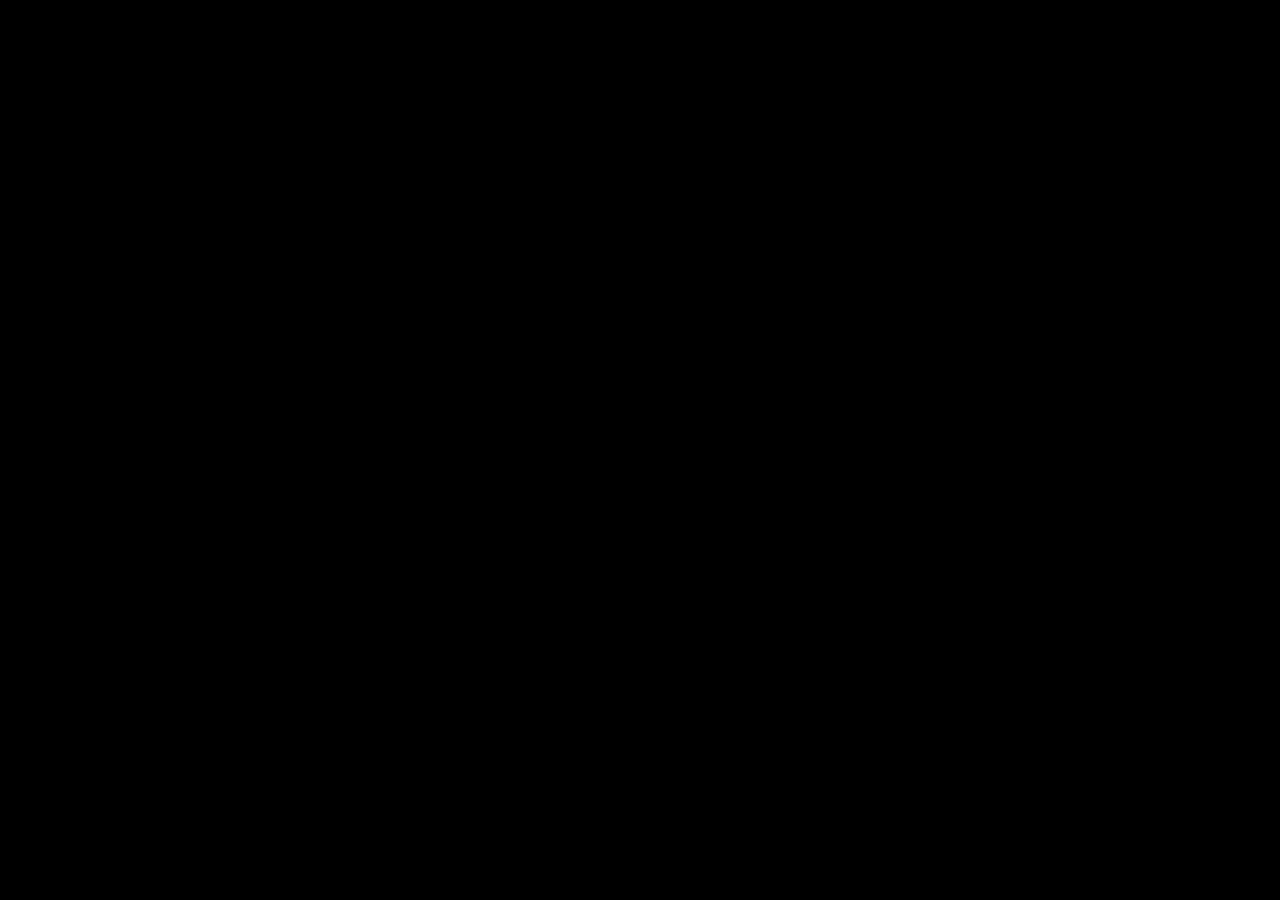
==== index_2.html @ 8b1ad65e "s" ====
<!DOCTYPE html>
<html lang="en">

  <head>
    <meta charset="UTF-8">
    <title>🌳👻 Miyazaki tribute – with SVG and GSAP</title>
    <link rel="stylesheet" href="https://public.codepenassets.com/css/normalize-5.0.0.min.css">
<link rel='stylesheet' href='https://cdnjs.cloudflare.com/ajax/libs/foundation/6.3.0/css/foundation.min.css'><link rel="stylesheet" href="./style_2.css">

  </head>
    
  <body>
  <div data-audio="group">
  <audio data-audio="ambient" loop="true">
    <source src="https://s3-us-west-2.amazonaws.com/s.cdpn.io/580123/ambient.m4a" type="audio/m4a">
    <source src="https://s3-us-west-2.amazonaws.com/s.cdpn.io/580123/ambient.ogg" type="audio/ogg">
  </audio>
  <audio data-audio="spin1">
    <source src="https://s3-us-west-2.amazonaws.com/s.cdpn.io/580123/spin.m4a" type="audio/m4a">
    <source src="https://s3-us-west-2.amazonaws.com/s.cdpn.io/580123/spin.ogg" type="audio/ogg">
  </audio>
  <audio data-audio="spin2">
    <source src="https://s3-us-west-2.amazonaws.com/s.cdpn.io/580123/spin.m4a" type="audio/m4a">
    <source src="https://s3-us-west-2.amazonaws.com/s.cdpn.io/580123/spin.ogg" type="audio/ogg">
  </audio>
  <audio data-audio="spin3">
    <source src="https://s3-us-west-2.amazonaws.com/s.cdpn.io/580123/spin.m4a" type="audio/m4a">
    <source src="https://s3-us-west-2.amazonaws.com/s.cdpn.io/580123/spin.ogg" type="audio/ogg">
  </audio>
</div>
<section id="header" data-header>
  <svg id="kodama-graphic" data-svg="artwork" xmlns="http://www.w3.org/2000/svg" viewbox="0 0 2700 700" style="background:#0C0904" class="horizontal-center">
    <defs>
      <g id="blurs">
        <!-- Tag all blurs and make them onoffable-->
        <filter id="blur1" width="200%" height="200%" x="-50%" y="-50%" filterunits="objectBoundingBox">
          <fegaussianblur stddeviation="1" in="SourceGraphic"></fegaussianblur>
        </filter>
        <filter id="blur2" width="200%" height="200%" x="-50%" y="-50%" filterunits="objectBoundingBox">
          <fegaussianblur stddeviation="2" in="SourceGraphic"></fegaussianblur>
        </filter>
        <filter id="blur5" width="200%" height="200%" x="-50%" y="-50%" filterunits="objectBoundingBox">
          <fegaussianblur stddeviation="5" in="SourceGraphic"></fegaussianblur>
        </filter>
        <filter id="blur20" width="200%" height="200%" x="-50%" y="-50%" filterunits="objectBoundingBox">
          <fegaussianblur stddeviation="20" in="SourceGraphic"></fegaussianblur>
        </filter>
      </g>
      <g id="gradients"> 
        <lineargradient id="linearGradient-1" x1="50%" x2="50%" y1="-3.33%" y2="100%">
          <stop stop-color="#062A37" offset="0%"></stop>
          <stop stop-color="#0B1D19" offset="11.8%"></stop>
          <stop stop-color="#081613" offset="24.66%"></stop>
          <stop stop-color="#061A11" offset="50.38%"></stop>
          <stop stop-color="#061A15" offset="73.37%"></stop>
          <stop stop-color="#05150D" offset="100%"></stop>
        </lineargradient>
        <lineargradient id="linearGradient-2" x1="50%" x2="50%" y1="0%" y2="100%">
          <stop stop-color="#0B130D" offset="0%"></stop>
          <stop stop-color="#0D221E" offset="32.24%"></stop>
          <stop stop-color="#07191B" offset="45.34%"></stop>
          <stop stop-color="#071B0D" offset="78.67%"></stop>
          <stop stop-color="#000B00" offset="100%"></stop>
        </lineargradient>
        <radialgradient id="radialGradient-3" cx="43.06%" cy="76.77%" r="70.21%" fx="43.06%" fy="76.77%">
          <stop stop-color="#020A07" offset="0%"></stop>
          <stop stop-color="#062A37" offset="67.15%"></stop>
          <stop stop-color="#061610" offset="76.72%"></stop>
          <stop stop-color="#020C08" offset="90.7%"></stop>
          <stop stop-color="#04120E" offset="100%"></stop>
        </radialgradient>
        <radialgradient id="radialGradient-4" cx="66.62%" cy="63.62%" r="57.11%" fx="66.62%" fy="63.62%">
          <stop stop-color="#062A37" offset="0%"></stop>
          <stop stop-color="#061A11" offset="52.46%"></stop>
          <stop stop-color="#061A15" offset="71.93%"></stop>
          <stop stop-color="#05150D" offset="100%"></stop>
        </radialgradient>
        <lineargradient id="linearGradient-5" x1="54.49%" x2="58.06%" y1="11.77%" y2="118.74%">
          <stop stop-color="#062A37" offset="0%"></stop>
          <stop stop-color="#0B1D19" offset="28.45%"></stop>
          <stop stop-color="#081613" offset="45.96%"></stop>
          <stop stop-color="#061A11" offset="58.33%"></stop>
          <stop stop-color="#061A15" offset="73.37%"></stop>
          <stop stop-color="#05150D" offset="100%"></stop>
        </lineargradient>
        <lineargradient id="linearGradient-6" x1="15%" x2="60%" y1="26%" y2="68%">
          <stop stop-color="#062A37" offset="0%"></stop>
          <stop stop-color="#062E3D" offset="32.97%"></stop>
          <stop stop-color="#0B1D19" offset="41.48%"></stop>
          <stop stop-color="#081613" offset="57.85%"></stop>
          <stop stop-color="#062A37" offset="70.95%"></stop>
          <stop stop-color="#05170F" offset="74.94%"></stop>
          <stop stop-color="#247260" offset="100%"></stop>
        </lineargradient>
        <lineargradient id="linearGradient-7" x1="33.36%" x2="70.28%" y1="64.68%" y2="91.09%">
          <stop stop-color="#062A37" offset="0%"></stop>
          <stop stop-color="#0B1D19" offset="23.13%"></stop>
          <stop stop-color="#081613" offset="36.15%"></stop>
          <stop stop-color="#061A11" offset="50.38%"></stop>
          <stop stop-color="#061A15" offset="73.37%"></stop>
          <stop stop-color="#05150D" offset="100%"></stop>
        </lineargradient>
        <lineargradient id="linearGradient-8" x1="42.8%" x2="72.86%" y1="-16.34%" y2="78.65%">
          <stop stop-color="#062A37" offset="0%"></stop>
          <stop stop-color="#0B1D19" offset="11.8%"></stop>
          <stop stop-color="#081613" offset="24.66%"></stop>
          <stop stop-color="#061A11" offset="50.38%"></stop>
          <stop stop-color="#061A15" offset="73.37%"></stop>
          <stop stop-color="#05150D" offset="100%"></stop>
        </lineargradient>
        <lineargradient id="linearGradient-9" x1="85.52%" x2="0%" y1="70.19%" y2="37.44%">
          <stop stop-color="#268AAB" offset="0%"></stop>
          <stop stop-color="#115272" offset="100%"></stop>
        </lineargradient>
        <lineargradient id="linearGradient-12" x1="100%" x2="0%" y1="0%" y2="30%">
          <stop stop-color="#EDEDED" stop-opacity="0" offset="0%"></stop>
          <stop stop-color="#EDEDED" stop-opacity=".8" offset="5%"></stop>
          <stop stop-color="#EDEDED" stop-opacity="0" offset="40%"></stop>
          <stop stop-color="#EDEDED" stop-opacity=".45" offset="45%"></stop>
          <stop stop-color="#EDEDED" stop-opacity=".1" offset="48%"></stop>
          <stop stop-color="#EDEDED" stop-opacity=".2" offset="50%"></stop>
          <stop stop-color="#EDEDED" stop-opacity=".3" offset="52%"></stop>
          <stop stop-color="#EDEDED" stop-opacity="0" offset="60%"></stop>
          <stop stop-color="#EDEDED" stop-opacity=".4" offset="70%"></stop>
          <stop stop-color="#EDEDED" stop-opacity=".3" offset="75%"></stop>
          <stop stop-color="#EDEDED" stop-opacity=".6" offset="80%"></stop>
          <stop stop-color="#EDEDED" stop-opacity=".4" offset="90%"></stop>
          <stop stop-color="#EDEDED" stop-opacity="0" offset="100%"></stop>
        </lineargradient>
        <lineargradient id="linearGradient-17" x1="50%" x2="117.14%" y1="-11.33%" y2="150.8%">
          <stop stop-color="#062A37" offset="0%"></stop>
          <stop stop-color="#0B1D19" offset="35.62%"></stop>
          <stop stop-color="#061A11" offset="63.82%"></stop>
          <stop stop-color="#05150D" offset="100%"></stop>
        </lineargradient>
        <lineargradient id="linearGradient-18" x1="45.03%" x2="75.1%" y1="43.8%" y2="131.54%">
          <stop stop-color="#062A37" offset="0%"></stop>
          <stop stop-color="#0B1D19" offset="16.73%"></stop>
          <stop stop-color="#081613" offset="31.92%"></stop>
          <stop stop-color="#061A11" offset="50.38%"></stop>
          <stop stop-color="#061A15" offset="73.37%"></stop>
          <stop stop-color="#05150D" offset="100%"></stop>
        </lineargradient>
        <radialgradient id="radialGradient-19" cx="0%" cy="41.54%" r="42.16%" fx="0%" fy="41.54%">
          <stop stop-color="#6797A6" offset="0%"></stop>
          <stop stop-color="#6493A4" offset="55.71%"></stop>
          <stop stop-color="#476785" offset="80.2%"></stop>
          <stop stop-color="#314C63" offset="100%"></stop>
        </radialgradient>
        <radialgradient id="radialGradient-21" cx="25.47%" cy="36.67%" r="64.21%" fx="25.47%" fy="36.67%">
          <stop stop-color="#6797A6" offset="0%"></stop>
          <stop stop-color="#6493A4" offset="55.71%"></stop>
          <stop stop-color="#476785" offset="80.2%"></stop>
          <stop stop-color="#314C63" offset="100%"></stop>
        </radialgradient>
        <radialgradient id="radialGradient-24" cx="61.26%" cy="47.02%" r="43.49%" fx="61.26%" fy="47.02%">
          <stop stop-color="#6797A6" offset="0%"></stop>
          <stop stop-color="#6493A4" offset="55.71%"></stop>
          <stop stop-color="#476785" offset="80.2%"></stop>
          <stop stop-color="#314C63" offset="100%"></stop>
        </radialgradient>
        <radialgradient id="radialGradient-26" cx="61.26%" cy="36.99%" r="64.21%" fx="61.26%" fy="36.99%">
          <stop stop-color="#6797A6" offset="0%"></stop>
          <stop stop-color="#6493A4" offset="55.71%"></stop>
          <stop stop-color="#476785" offset="80.2%"></stop>
          <stop stop-color="#314C63" offset="100%"></stop>
        </radialgradient>
        <radialgradient id="radialGradient-29" cx="91.3%" cy="32.19%" r="45.65%" fx="91.3%" fy="32.19%">
          <stop stop-color="#6797A6" offset="0%"></stop>
          <stop stop-color="#6493A4" offset="37.1%"></stop>
          <stop stop-color="#476785" offset="71.69%"></stop>
          <stop stop-color="#314C63" offset="100%"></stop>
        </radialgradient>
        <lineargradient id="linearGradient-33" x1="46.75%" x2="53.49%" y1="3.13%" y2="110.27%">
          <stop stop-color="#062A37" offset="0%"></stop>
          <stop stop-color="#0B1D19" offset="24.34%"></stop>
          <stop stop-color="#061A11" offset="42.17%"></stop>
          <stop stop-color="#04130F" offset="60.35%"></stop>
          <stop stop-color="#04120F" offset="100%"></stop>
        </lineargradient>
        <lineargradient id="linearGradient-34" x1="42.57%" x2="42.57%" y1="27%" y2="91.17%">
          <stop stop-color="#072523" offset="0%"></stop>
          <stop stop-color="#071C16" offset="22.17%"></stop>
          <stop stop-color="#061A11" offset="33.95%"></stop>
          <stop stop-color="#0B2222" offset="66.23%"></stop>
          <stop stop-color="#071210" offset="100%"></stop>
        </lineargradient>
        <lineargradient id="linearGradient-35" x1="54.48%" x2="62.89%" y1="-19.87%" y2="73.91%">
          <stop stop-color="#062A37" offset="0%"></stop>
          <stop stop-color="#0B1D19" offset="11.8%"></stop>
          <stop stop-color="#081613" offset="24.66%"></stop>
          <stop stop-color="#061A11" offset="52.91%"></stop>
          <stop stop-color="#092329" offset="81.54%"></stop>
          <stop stop-color="#05150D" offset="100%"></stop>
        </lineargradient>
        <lineargradient id="linearGradient-36" x1="50%" x2="50%" y1="0%" y2="100%">
          <stop stop-color="#2A3F2B" offset="0%"></stop>
          <stop stop-color="#000900" offset="100%"></stop>
        </lineargradient>
        <lineargradient id="linearGradient-37" x1="50%" x2="50%" y1="0%" y2="100%">
          <stop stop-color="#3F5140" offset="0%"></stop>
          <stop stop-color="#000900" offset="100%"></stop>
        </lineargradient>
        <lineargradient id="linearGradient-38" x1="50%" x2="50%" y1="17.84%" y2="100%">
          <stop stop-color="#000000" offset="0%"></stop>
          <stop stop-color="#000800" stop-opacity=".09" offset="17.6%"></stop>
          <stop stop-color="#000900" stop-opacity="0" offset="100%"></stop>
        </lineargradient>
        <radialgradient id="radialGradient-40" cx="70%" cy="20%" r="65%" fx="50%" fy="60%">
          <stop stop-color="#203F42" offset="0%"></stop>
          <stop stop-color="#051F25" offset="100%"></stop>
        </radialgradient>
        <radialgradient id="radialGradient-43" cy="0%" r="100%" fx="50%" fy="0%">
          <stop stop-color="#425334" offset="0%"></stop>
          <stop stop-color="#15301A" offset="27.56%"></stop>
          <stop stop-color="#272E50" offset="68.5%"></stop>
          <stop stop-color="#221616" offset="100%"></stop>
        </radialgradient>
        <lineargradient id="linearGradient-60" x1="16.79%" y1="64.29%" y2="64.29%">
          <stop stop-color="#C1E9EC" offset="0%"></stop>
          <stop stop-color="#0FB8D0" offset="100%"></stop>
        </lineargradient>
        <lineargradient id="linearGradient-76" x1="50%" x2="50%" y1="0%" y2="100%">
          <stop stop-color="#011907" offset="0%"></stop>
          <stop stop-color="#000F01" offset="100%"></stop>
        </lineargradient>
        <lineargradient id="linearGradient-77" x1="50%" x2="50%" y1="0%" y2="100%">
          <stop stop-color="#173324" offset="0%"></stop>
          <stop stop-color="#173625" offset="8.2%"></stop>
          <stop stop-color="#1B452F" offset="17.54%"></stop>
          <stop stop-color="#072C1A" offset="26.48%"></stop>
          <stop stop-color="#052817" offset="100%"></stop>
        </lineargradient>
        <lineargradient id="linearGradient-78" x1="50%" x2="50%" y1="0%" y2="100%">
          <stop stop-color="#03110D" offset="0%"></stop>
          <stop stop-color="#031107" offset="100%"></stop>
        </lineargradient>
        <lineargradient id="linearGradient-79" x1="50%" x2="50%" y1="0%" y2="100%">
          <stop stop-color="#334638" offset="0%"></stop>
          <stop stop-color="#041208" offset="52.78%"></stop>
          <stop stop-color="#031107" offset="100%"></stop>
        </lineargradient>
        <lineargradient id="linearGradient-80" x1="41.2%" x2="20.68%" y1="59.36%" y2="44.68%">
          <stop stop-color="#000500" offset="0%"></stop>
          <stop stop-color="#001507" offset="100%"></stop>
        </lineargradient>
        <lineargradient id="linearGradient-81" x1="5.09%" x2="91.97%" y1="95.61%" y2="5.68%">
          <stop stop-color="#112B20" offset="0%"></stop>
          <stop stop-color="#000C03" offset="51.54%"></stop>
          <stop stop-color="#2F493A" offset="71.09%"></stop>
          <stop stop-color="#2B361E" offset="81.45%"></stop>
          <stop stop-color="#001507" offset="100%"></stop>
        </lineargradient>
        <lineargradient id="linearGradient-85" x1="61.28%" x2="20.28%" y1="0%" y2="100%">
          <stop stop-color="#0A231B" offset="0%"></stop>
          <stop stop-color="#091F15" offset="100%"></stop>
        </lineargradient>
        <lineargradient id="linearGradient-86" x1="87.72%" x2="20.28%" y1="5.53%" y2="100%">
          <stop stop-color="#244648" offset="0%"></stop>
          <stop stop-color="#142C28" offset="100%"></stop>
        </lineargradient>
        <lineargradient id="linearGradient-91" x1="61.28%" x2="20.28%" y1="0%" y2="100%">
          <stop stop-color="#0A1915" offset="0%"></stop>
          <stop stop-color="#0B2217" offset="100%"></stop>
        </lineargradient>
        <lineargradient id="linearGradient-92" x1="87.72%" x2="20.28%" y1="5.53%" y2="100%">
          <stop stop-color="#24483A" offset="0%"></stop>
          <stop stop-color="#142C18" offset="100%"></stop>
        </lineargradient>
        <lineargradient id="linearGradient-93" x1="72.33%" x2="0%" y1="62.6%" y2="83.62%">
          <stop stop-color="#05200D" offset="0%"></stop>
          <stop stop-color="#062811" offset="57.01%"></stop>
          <stop stop-color="#28483A" offset="100%"></stop>
        </lineargradient>
        <lineargradient id="linearGradient-94" x1="61.28%" x2="20.28%" y1="0%" y2="100%">
          <stop stop-color="#0A1B16" offset="0%"></stop>
          <stop stop-color="#0B2217" offset="100%"></stop>
        </lineargradient>
        <lineargradient id="linearGradient-95" x1="87.72%" x2="20.28%" y1="5.53%" y2="100%">
          <stop stop-color="#0C1E1A" offset="0%"></stop>
          <stop stop-color="#142C23" offset="100%"></stop>
        </lineargradient>
        <radialgradient id="radialGradient-118" cy="33.48%" r="80.87%" fx="50%" fy="33.48%">
          <stop stop-color="#425334" offset="0%"></stop>
          <stop stop-color="#15301A" offset="27.56%"></stop>
          <stop stop-color="#272E50" offset="68.5%"></stop>
          <stop stop-color="#221616" offset="100%"></stop>
        </radialgradient>
        <radialgradient id="radialGradient-126" cx="58.33%" fx="58.33%" fy="50%">
          <stop stop-color="#E09E9E" offset="0%"></stop>
          <stop stop-color="#971439" offset="100%"></stop>
        </radialgradient>
        <radialgradient id="radialGradient-129" cx="58.33%" fx="58.33%" fy="50%">
          <stop stop-color="#E0C79E" offset="0%"></stop>
          <stop stop-color="#974014" offset="100%"></stop>
        </radialgradient>
      </g>
    </defs>
    <g id="artwork" fill="none" fill-rule="evenodd">
      <g data-kodama="layers" fill="#0D0904">
        <path id="background" d="M0 0h2700v700H0z"></path>
      </g>
      <g data-kodama="layers" fill="#0A140F" opacity=".53">
        <path id="bgTree1" d="M1350.83 900.67c-1.92-27.76-4.37-55.56-6.8-83.32-5.14-58.82-13.17-148-19.63-207.34-.62-5.67-2.64-10.26-3.4-15.9-2.2-16.77-.97-36.64-3.6-52.68-.76-4.65-2.87-17.43-3.13-12.98-.87 14.73 3 62.76 1.13 47.02l-1.07 16.3c-3.75-31.45-4.94-63.43-8.3-94.98-1.23-11.43-3.87-22.1-5.42-33.4-1.28-9.3-4.85-89.4-4.47-96.77.45-8.9 7.7 22.07 5.68-3.43-3.1-38.98-7.4-77.87-10.7-116.85-1.36-15.9-1.45-66.3-8.56-92-.5-1.8-1.7-6.1-1.87-4.25-1.82 19.9 1.46 40.84 1.4 61.7-.02 12.78.26 49.75-1.74 36.97-7.68-49.24-4.9-81.24-7.53-125.96-1.98-33.63-5-67.38-6.84-101-.15-2.8 1.87-10.72 3.2-9.1 1.76 2.18 4.54 16.48 4.47 11.4-.68-49.34-2.92-93.44-7.9-78.82-1.33 3.95-.74 13.34-2.67 14.95-1.63 1.37-3.4-6.5-5.22-8.36-1.36-1.4-2.84-2-4.08-1.12-1.3.93-10.87 29.74-12.52 33.48-.23.54-.7.8-1 .1l-11.1-35.84c-.76-1.9.12 5.48-.35 7.4-1.96 7.98.88-48.18-4.47-5.5-1.5 12.02 7.37 48.36 6.13 70.12-.15 2.64-.2 9.94-.84 7.44-3.15-12.1-6.4-51.56-7.4-39.1-1.03 12.7 11.72 106.9 13.35 129.86 2.92 41.38.8 91.58 5.68 127.6 1.73 12.8 4.46 24.95 6.3 37.72 7.2 50.13 11.4 112.43 15.9 159.08 1.6 16.57 3.92 33 5.33 49.6 4.2 49.2 7.38 98.46 11.43 147.7 3.86 46.76 8.45 93.48 12.28 140.26 1.16 14.16 1.4 28.3 2.72 42.45 3.92 41.9 8.93 83.6 12.97 125.47 1.36 14.12 1.14 28.6 3.2 42.42.6 3.83 2.62 4.22 4 5.53 17.06 16.46 21.07 15.95 38.37 17.25l5.1-32.83c-6.83-26.25-6.07-52-8-80.28z"></path>
        <path id="bgTree2" d="M1406.97 974.66c-1.17-26.85 2.9-52.23 5.42-80.47 2.47-27.73 4.57-55.55 6.7-83.34 4.47-58.87 11.1-148.13 14.74-207.7.35-5.7-.43-10.5-.17-16.18.76-16.88 4.34-36.38 4.7-52.6.12-4.7.4-17.62-.4-13.24-2.62 14.46-6.5 62.5-5.66 46.66l-2.97 15.98c1.7-31.6 5.26-63.4 7.24-95.05.72-11.46.34-22.36.8-33.73.4-9.4 8.9-89.1 10.16-96.35 1.54-8.77 2.35 22.83 4.43-2.67 3.2-38.97 5.52-78 8.56-117 1.24-15.9 8.1-65.8 6.66-92.15-.1-1.83-.34-6.26-.7-4.45-4 19.45-4.6 40.6-7.5 61.25-1.77 12.63-6.65 49.25-6.3 36.34 1.4-49.7 7.74-81.02 12.04-125.6 3.24-33.54 5.76-67.33 9.1-100.82.27-2.8 2.77-10.38 3.46-8.6.94 2.38.92 16.9 1.57 11.84 6.3-48.9 10.78-92.84 5.3-79-1.47 3.72-2.34 13.1-3.9 14.44-1.33 1.13-1.48-6.88-2.5-8.96-.76-1.55-1.7-2.35-2.7-1.63-1.02.74-11.65 28.02-13.32 31.5-.23.5-.6.7-.7-.03l-2.83-36.9c-.27-1.97-.67 5.44-1.25 7.27-2.46 7.64 7.23-47.56-2.36-6.03-2.72 11.7-1.5 48.8-5.36 70.2-.47 2.6-1.5 9.8-1.6 7.24-.54-12.36 2.6-51.83.2-39.64-2.46 12.43-6.5 107.3-8.5 130.23-3.65 41.3-12 90.7-13.56 126.97-.55 12.9-.32 25.3-.8 38.15-1.85 50.54-7.46 112.73-10.72 159.48-1.16 16.6-1.8 33.16-3.1 49.76-3.83 49.24-8.36 98.4-12.3 147.63-3.72 46.77-6.93 93.6-10.68 140.37-1.13 14.16-2.9 28.2-3.93 42.36-3.02 41.97-5.24 83.88-8.17 125.85-1 14.14-3.13 28.43-3.58 42.38-.12 3.88 1.24 4.52 2 6 9.65 18.5 12.52 18.5 24.4 22.04l8.07-31.84"></path>
        <path id="bgTree3" d="M1709.66 766.9c-14.44-22.7-23.6-46.7-35.54-72.4-11.7-25.26-23.8-50.4-35.86-75.53-25.55-53.22-64.44-133.85-91.07-187.25-2.56-5.12-5.64-8.9-8.25-13.93-7.78-15-14.44-33.7-22.23-47.9-2.25-4.14-8.46-15.47-6.96-11.28 4.95 13.83 25.6 57.37 18.42 43.24l5.4 15.33c-14.3-28.22-27.13-57.54-41.25-85.94-5.1-10.3-10.88-19.54-16.17-29.62-4.36-8.33-36.86-81.6-39.37-88.52-3.06-8.36 13.43 18.6 2.5-4.53-16.74-35.35-34.24-70.33-51.1-105.6-6.88-14.4-25.9-61.03-40.3-83.15-1-1.53-3.44-5.25-2.85-3.5 6.26 18.85 16.33 37.47 24.14 56.8 4.77 11.82 18.86 45.97 12.72 34.6-23.65-43.74-33.82-74.02-52.4-114.78-13.95-30.66-28.66-61.2-42.53-91.85-1.16-2.56-2.8-10.38-1.3-9.2 2 1.6 9.24 14.18 7.28 9.48-19-45.5-37.08-85.78-34.9-71.07.58 3.97 4.5 12.53 3.83 14.47-.57 1.65-4.7-5.22-6.63-6.5-1.43-.97-2.66-1.2-3.15-.08-.52 1.16 3.92 30.1 4.22 33.95.04.55-.17.9-.63.32l-20.88-30.55c-1.23-1.57 2.13 5.05 2.54 6.92 1.7 7.86-17.52-44.8-5.05-4.03 3.52 11.5 23.12 43.02 30.47 63.46.9 2.48 3.6 9.24 2.23 7.08-6.65-10.44-23.66-46.2-19.65-34.44 4.1 12 48.03 96.17 57.75 117.04 17.5 37.6 34.97 84.57 51.76 116.74 5.98 11.46 12.37 22.06 18.4 33.44 23.65 44.7 49.88 101.36 70.43 143.47 7.3 14.96 15.02 29.62 22.2 44.64 21.3 44.57 41.95 89.4 63.17 134 20.15 42.38 40.78 84.54 60.93 126.92 6.1 12.82 11.57 25.86 17.78 38.64 18.37 37.86 37.4 75.26 55.84 113.07 6.22 12.75 11.5 26.2 18.1 38.5 1.82 3.43 3.33 3.3 4.73 4.2 17.6 11.2 20.1 9.77 32.15 6.88l-8.94-31.6"></path>
        <path id="bgTree4" d="M1515.93 891.83c4.8-27.42 10.15-54.8 15.47-82.16 11.26-57.96 28.57-145.8 41.2-204.15 1.2-5.58 3.7-9.94 5.02-15.46 3.95-16.45 4.8-36.34 9.1-52.02 1.25-4.55 4.68-17.04 4.47-12.58-.68 14.74-9.55 62.1-6.04 46.64l-.64 16.3c7-30.86 11.54-62.55 18.2-93.57 2.4-11.24 6.13-21.58 8.86-32.64 2.26-9.15 14.18-88.43 14.57-95.8.48-8.9-9.97 21.14-5.28-4 7.16-38.45 15.5-76.68 22.87-115.1 3-15.65 8.36-65.77 18.12-90.6.68-1.72 2.33-5.9 2.3-4.03-.27 19.97-5.72 40.47-7.85 61.22-1.3 12.7-5.44 49.44-2.12 36.93 12.8-48.16 13.37-80.28 20.66-124.48 5.48-33.23 12-66.5 17.36-99.72.45-2.77-.74-10.86-2.22-9.4-2 2-6.25 15.92-5.65 10.86 5.83-49 12.68-92.62 16.1-77.56.9 4.07-.66 13.35 1.1 15.15 1.47 1.5 4.04-6.13 6.05-7.8 1.5-1.23 3.04-1.68 4.18-.67 1.2 1.05 7.7 30.7 8.95 34.6.2.56.63.86 1 .2l14.78-34.48c.96-1.8-.7 5.44-.43 7.38 1.1 8.15 4.16-48 5.02-5 .25 12.13-12.4 47.33-13.43 69.1-.13 2.65-.85 9.9.06 7.5 4.4-11.7 11.76-50.6 11.46-38.12-.3 12.74-22.84 105.1-26.86 127.76-7.24 40.85-10.38 91-19 126.3-3.05 12.57-7.03 24.36-10.2 36.87-12.38 49.1-23.1 110.62-32.44 156.55-3.32 16.3-7.35 32.4-10.5 48.76-9.3 48.5-17.62 97.16-26.8 145.7-8.7 46.1-18.15 92.1-26.86 138.2-2.63 13.97-4.35 28.02-7.14 41.95-8.27 41.25-17.62 82.2-26.02 123.42-2.82 13.9-4.12 28.3-7.62 41.85-.98 3.76-3.04 3.93-4.54 5.1-18.7 14.6-22.63 13.65-39.97 13.14l-1.64-33.18c9.55-25.38 11.48-51.07 16.37-79z"></path>
        <path id="bgTree5" d="M1724.6-49.52c6.58 27.57-1.04 52.46-4.16 80.6-3.06 27.65-5.1 55.46-7.2 83.25-4.4 58.86-10.68 148.14-12.75 207.9-.2 5.72 2.5 10.78 2.55 16.5.14 17-6.93 36.02-5.83 52.42.32 4.76 1.22 17.83 2.78 13.56 5.17-14.1 9.4-62.07 9.16-46.17l5.92-15.58c-.48 31.75-5.9 63.3-7.13 95.04-.44 11.48 1.96 22.65 2.2 34.12.17 9.46-12.3 88.6-14.8 95.7-3 8.56-9.22-23.76-11.52 1.7-3.5 38.92-4.72 78.1-7.83 117.07-1.27 15.88-13.2 65.06-5.97 92.2.5 1.88 1.73 6.44 2.5 4.68 8.2-18.87 7.05-40.26 12.14-60.6 3.12-12.45 11.48-48.6 12.17-35.54 2.67 50.24-10.26 80.65-16.03 125.03-4.33 33.37-6.74 67.17-11.33 100.48-.38 2.77-6.1 9.92-8.2 7.96-2.8-2.62-4.63-17.37-5.72-12.4-10.55 48.32-16.9 92-4.04 79.16 3.5-3.46 4.63-12.8 8.65-13.8 3.4-.87 4.83 7.32 7.83 9.66 2.22 1.75 4.88 2.77 7.42 2.27 2.66-.54 27.62-25.88 31.62-29.05.58-.45 1.52-.57 1.9.2l12.32 38.16c1 2.08 1.1-5.37 2.43-7.1 5.6-7.23-13.23 46.73 7.1 6.66 5.74-11.3-2.28-49.3 5.27-70.18.92-2.54 2.75-9.64 3.37-7 3.05 12.7-.3 52.12 4.6 40.27 4.96-12.1 3.54-107.66 6-130.52 4.4-41.2 20.43-89.56 19.9-126.1-.2-13-2.42-25.63-2.8-38.6-1.54-51 5.47-112.97 8.18-159.78.97-16.62.52-33.32 1.85-49.9 3.93-49.22 9.73-98.18 13.9-147.37 3.98-46.73 6.55-93.63 10.54-140.36 1.2-14.14 4.16-28 5.07-42.2 2.67-42 3.22-84.1 5.66-126.13.82-14.17 4.7-28.22 4.13-42.3-.17-3.92-3.9-4.9-6.16-6.56-28.22-21-35.9-21.64-68.2-27.92l-17.48 30.56"></path>
      </g>
      <g data-kodama="layers">
        <path id="Path-38" fill="#000100" d="M1226.82 522.25s1.73-12.85.65-50.7c-.24-8.5 2.42-19.58 2.62-28.22.3-13.75-1.77-26.94-1.02-40.63.07-1.2 2.26-1.55 2.3-2.75.23-5.9-1.86-11.77-1.54-17.68.05-.84 2.56.63 2.53-.22-2.2-52.6-4.78-52.9-6.32-101.24-.08-2.64 4.05-10.42 3.95-13.06-.68-18.15-3.26-47.67-8.5-67.97-.3-1.16-2.58-1.12-2.74-2.3-2.27-16.75-2.1-33.77-4.42-50.5-.1-.85-2.3 1.02-2.52.2-1.27-4.9-.26-10.2-1.33-15.15-.4-1.84-2.63-2.97-2.98-4.83-1.25-6.65-.23-13.63-1.76-20.2-.1-.42-9.6-24.8-10-27.13-1.6-9.16-.87-18.62-2.44-27.78-8.74-50.77-2.64-29.12-2.65-30.32-.4-38.6-40.54-230.58-40.54-230.58s-2.54-1.13-2.74-2.3c-8.85-51.34-230.54 80.13-221.54 144.07 3.36 23.83 21 43.9 28.7 66.2 1.38 4 .05 8.54 1.1 12.63.3 1.16 2.53 1.13 2.75 2.3 1.9 9.94 1.73 25.13.58 35.6-.13 1.18-2.24 1.54-2.3 2.73-.28 5.07 1.6 10.1 1.32 15.16-.07 1.18-2.36 1.54-2.3 2.73 1.1 23.46 6.12 109.1 8.96 131.55.15 1.2 2.54 1.13 2.75 2.3 1.58 9.17.92 18.62 2.44 27.8.3 1.85 2.77 2.94 2.96 4.82 5.24 50.43 17.36 227.52 17.36 227.52s1.75 10.62 1.33 15.15c-.48 5.05 1.6 10.1 1.32 15.16-.07 1.2-2.33 1.55-2.3 2.74.24 11.83 2.75 23.54 3.08 35.36.8 27.83-7.38 49.65-8.74 74.57-1.54 28.1-.66 56.63-2.8 84.23-1.07 13.5-7.07 27.15-6.58 41.3.84 24.3 4.3 42.14 13.1 62.46 14.35 33.1 9.13 17 9.13 17s4.5 23.1 8.15 34.93c3.04 9.9 10.4 23.64 13.2 34.47 3.58 13.9 9.95 31.08 11.55 44.8 3.12 26.86 3.14 54.06 7.07 80.8 1.2 8.16 16.43 3.4 18.12 3.52 1.18.1 1.54 2.24 2.74 2.3 30.48 1.67-1.28-2.64 38.32 1.74 8.48.94 19.1 5.1 28.45 5.15 8.28.03 28.18-2.56 37.68-5.83 3.57-1.24 5.96-5.1 9.65-5.94 9.07-2.03 18.6-.9 27.78-2.43 5.56-.92 18.66-5.5 22.08-9.56 1.86-4.2 4.86-4.32 7.13-5.72 10.06-6.17-2.67.4 2.1-5.27 1.15-1.37 3.67-1.6 4.83-2.97 7.25-8.64-.7-34.5.85-48.43.92-8.28 0-60.28-2.53-116.17-.67-14.66-3.27-29.02-3.8-43.6-1.83-48.38-1.63-93.9-1.5-104.2.33-25.3 7.08-49.54 4.36-66.56-1.22-7.7-5.4-14.67-7.03-22.28-4.66-21.72-.05-58.8-.05-58.8z"></path>
        <path id="Combined-Shape-grad" fill="url(#linearGradient-1)" d="M352.98 751s2.85-12.65 5.07-50.45c.5-8.5 4.1-19.3 5.07-27.9 1.52-13.66.6-26.97 2.53-40.55.17-1.18 2.4-1.35 2.54-2.53.72-5.87-.85-11.9 0-17.75.1-.84 2.5.84 2.52 0 2.4-52.6-.14-53.1 2.54-101.4.15-2.66 4.94-10.04 5.07-12.7.9-18.13.9-47.76-2.53-68.44-.2-1.17-2.48-1.34-2.54-2.53-.8-16.88.84-33.82 0-50.7-.04-.85-2.4.83-2.54 0-.83-5 .63-10.2 0-15.22-.23-1.87-2.34-3.2-2.53-5.07-.68-6.72.95-13.6 0-20.28-.07-.42-7.42-25.52-7.62-27.9-.77-9.25.78-18.6 0-27.87-4.27-51.32-.1-29.22 0-30.42 2.96-38.48-20.28-233.23-20.28-233.23s-2.43-1.35-2.53-2.54c-4.33-51.9-96.15 169.8-90.42 192.7 1.02 4.1-.7 8.5 0 12.66.2 1.18 2.4 1.35 2.53 2.54 1 10.06-.47 25.18-2.53 35.5-.24 1.16-2.37 1.34-2.54 2.53-.7 5 .73 10.2 0 15.2-.16 1.2-2.48 1.35-2.53 2.54-.93 23.46-3.4 109.2-2.53 131.83.05 1.2 2.44 1.35 2.53 2.54.78 9.26-.7 18.62 0 27.88.15 1.9 2.5 3.2 2.54 5.08.83 50.7-2.53 228.16-2.53 228.16s.82 10.74 0 15.2c-.9 5 .72 10.2 0 15.23-.16 1.17-2.45 1.33-2.53 2.52-.8 11.8.7 23.68 0 35.5-1.64 27.8 28.32 48.8 24.8 73.5-4 27.88-5.6 56.38-10.15 83.68-2.24 13.37-9.4 26.43-10.15 40.56-1.28 24.28.6 42.37 7.6 63.38 11.4 34.23 7.6 17.75 7.6 17.75s-37.5 23.38-34.92 35.48c2.17 10.12 8.3 24.46 10.14 35.5 2.36 14.15 7.2 31.83 7.6 45.63.78 27.04 82.6 39.08 85.36 25.36 1.63-8.18 5.26-60.05 7.6-115.96.62-14.66-.72-29.2 0-43.76 2.4-48.36 6.57-93.67 7.6-103.94 2.54-25.17 11.38-48.73 10.15-65.92-.56-7.77-4.1-15.08-5.07-22.82C345.16 787.53 353 751 353 751zm-51.73-81.93c0 23.96.9 35.5-3.56 60.45-1.67 9.26-1.68-17.5-7.12-16.6-1.66.28-2.85 2.04-3.56 3.56-13.06 27.98 3.7 18.08 5.93 41.5 1.16 12.2.3 24.5 1.18 36.74.7 9.92 3.23 19.7 3.56 29.63.85 26.07-2.54 52.28 0 78.24.96 9.95 3.8-19.68 4.73-29.65 1.46-15.75 1-31.65 2.37-47.4 1-11.54 3.78-22.86 4.74-34.4.63-7.47-.35-15 0-22.5.05-.9 1.13-1.5 1.2-2.38 1.52-23.7 3-47.4 3.55-71.13.62-27.65-.37-55.32 0-82.97.03-3.2 1.06-6.3 1.17-9.5.3-8.28.8-16.62 0-24.88-.4-4.12-2.75-7.82-3.55-11.86-.78-3.9-1.07-7.9-1.2-11.86-.27-9.48 1.8-37.76 0-28.45-3.2 16.87-11.06 89.28-9.47 111.43 4 56.03 7.78-137.24 2.37 41.5-.06 2-.7 7.87-1.2 5.92-4.04-16.2 4.4-15.4-3.54-15.4h2.37z" opacity=".5" transform="translate(1052.500000, 405.500000) rotate(-5.000000) translate(-1052.500000, -405.500000) translate(863.000000, -214.000000)"></path>
        <path id="Combined-Shape-Copy-2" fill="#000000" d="M936.02 415.24c-.94.8-.9 1.9-.13 4.25.7 2.15 1.88 5 3.12 8-.8-1.08-1.63-2.05-2.5-2.8-4.57-3.94-13.26-3.74-18.85-2.06-5.6 1.68-10.64 9.75-13.14 12.92s-8.9 5.34-4.18 5.86c1.8.2 2.8.64 3.57 1.34-3.32 2.13-8.87 2.82-4.7 4.28 4.47 1.56 3.12 3.5 6.7 8.4.94 1.3 2.13 2.45 3.5 3.48-1.8 5-4.2 13.53-1.47 17.94 1.53 2.48 3.47 4.8 5.7 6.8.5 37.4 5.23 34.76 10.25 34.58.9-.03 1.9 0 2.93.1.33.45.66.87 1 1.27-2.3 2.32-4.9 4.1-7.25 5.17-2.77 1.26-6.48.64-9.98-.46-1.95 1.8-3.53 3.74-4.6 5.57-3.03 5.14.75 14.62 1.8 18.7 1.07 4.1-2.15 10.15 2.32 7.25 4.48-2.9 5.93-.67 13.7-.95 7.78-.27 15.4-4.44 20.48-10.1 1.53-1.73 2.2-4.42 2.4-7.34-.46.17-.98.46-1.6.9-1.02.76 1.48-2.7 5.12-7.64.9-1.2 1.52-3.23 2.5-4.6 1.2-1.73 2.78-2.8 4.1-4.15l.38-.36c.37.2.75.34 1.13.4-.04.33-.03.54.13.42l.2-.2c2 3.33 4.7 6.1 7.2 7.82.2.15.43.28.67.4-3.56 4.13-8.43 7.1-13.04 7.27-3.76.13-4.97-.9-6.8-.27 1.83-.64 3.04.4 6.8.28 4.6-.15 9.47-3.13 13.03-7.25 2.17 1.15 5.08 1.3 8 1-1.57 1.33-2.84 2.9-3.44 4.64-1.55 4.47-.23 12.95-.23 12.95s11.6 4.7 16.75 2.55c4.47-1.88 8.4-5.04 10.38-8.76.43 2.36 1.28 4.53 2.66 6.2 3.87 4.63 14 8.73 14 8.73s12.86-9.75 13.93-16.87c1.05-7.12-.2-14.58-4.08-19.23-3.87-4.64-6.1-3.8-6.52-8.52-.3-3.2-1.45-1.3-3.17 1.03l.1-1.28c.07-2.05-.1-3.6-.1-3.6s7.28-9.05 5.5-13.42c-1.76-4.38-2.1-5.25-6.14-3.62-2 .8-4.57 2.1-7.3 3.44-.6-2.3-.04-4.77-1.04-9.9-1.27-6.52-5.3-12.5-10.44-16.66-1.94-2.3-4.07-4.36-5.5-5.84.02-1.14.06-2.48.4-3.54.98-2.98 4-9.72 2.66-14.04-.86-2.75-2.67-6.03-5.04-8.38 1.35-2.18 4.25-6.17 5.26-9.9 1.8-2.43 2.1-3.8 5.62-4.36 4.68-.76-1.82-2.6-4.48-5.63-1.9-2.17-5.23-6.77-9.05-9.72 1.95-1.75 2.7-2.83 6.03-2.6 4.73.3-1.2-2.95-3.1-6.5-1.9-3.57-5.5-12.4-10.7-15.02-5.2-2.62-13.73-4.32-18.92-1.23-5.18 3.1-10.82 12.46-10.82 12.46s1.9 3.56 4.67 7.4c-3.08.05-5.84.8-5.84.8s-10.06-5.77-14.1-3.34c-4.05 2.42-4.85 2.9-2.62 6.63 1.44 2.4 3.82 5.6 6.14 8.9zM948 427.17c-.68 3.33-.58 6.86.18 10.13h.3c1.6-.03 2.55.34 3.1.8.04-.84.4-1.64 1.15-2.36-.84-1.2-.4-5.9-.42-9.93l-3.02 1.83s-.5-.15-1.3-.46zm12.88-2.6l.23.4-.3-.16.08-.23zm-16.54 15.13c-.75.9-2.05 2.4-3.67 4.1.5 1.37.93 2.8 1.3 4.16 1.76.68 3.45 1.55 5 2.58.13-1.07.34-2.13.62-3.18-.3 1.05-.5 2.1-.64 3.18l.77.55c1.06.77 1.86 2.02 2.45 3.5.3-.5.73-.95 1.35-1.3-.5-1.3.76-5.27 1.65-9-2-1.27-3.68-2.8-4.3-4.54l-.15-.48 3.2.7c.87 2.2 3.16 4.54 5.44 6.47-.4-.17-.8-.35-1.2-.55l1.37 2.27c-.36 1.3-1.05 4.06-1.38 6.88l-4.4 6.93-.03-.04c.05.56.1 1.1.12 1.6 3.55 2.16 7.22 3.98 9.33 3.9 1.76 1.4 3.73 2.5 5.5 3.2 4.2 1.65 11.14-.9 14.18-1.66 3.03-.77 7.97.98 5.35-1.62-2.02-2-1.54-3.02-1.62-5.52 1.65.1 2.63.15 4.15 1.92.82.96-.83-3-3.28-8.6-.6-1.37-.75-3.5-1.4-5.06-.78-1.94-2.08-3.34-3.07-4.95-.38-.62-.76-1.2-1.15-1.77-.37-.53-.17 2.34-.54 1.85-.5-.63-1.54-4.6-2-5.16-1.16-1.35-2.26-2.48-3.23-3.38-1.3 2.2-3.36 4.64-5.32 6.73-.1.87-.16 1.73-.17 2.56 2.37 0 4.6.32 6.12 1.22 4.8 2.86 8.67 7.3 9.57 11.96.2 1.06.28 1.92.3 2.66-26.53-14.84-26.86-15.1-27.2-15.4-1.4-.6-2.87-1.32-4.2-2.15-1.53-1.05-2.26-1.66-2.86-2.3l-.3 2.6 2.45-.8-2.45.8s-.46-.25-1.16-.73c-.5 1.12-.93 2.3-1.25 3.5.3-1.2.73-2.38 1.24-3.5-1.16-.8-2.98-2.23-4.5-4.17-2.38 2.86-10.4 12-16.43 12.8-5 .65-10.16.16-14.37-1.55 1.8.73 3.75 1.23 5.8 1.53.1.53.18 1.07.15 1.6-.1 2.03-.64 5.82-.3 9.22-5.5-1.3-10.44-4-13.27-7.87-3.56-4.88-2.2-6.83-6.68-8.4-1.3-.44 2.35-.4 8.18-.2.2.2.4.4.63.6-3.76-3.53-3.24-5.52-7.68-6-1.62-.2 3.8-1.28 11.55-2.76 1.88-.36 4.27-1.72 6.4-2.17 2.65-.57 5.07-.2 7.5-.33.93-.04 1.84-.06 2.73-.06.82.02-2.4 1.88-1.6 1.92 1 .05 6-1.7 6.95-1.6 6.74.7 11.15 2.44 11.15 2.44l-.7.84zm-35.58 8.4l-.73-.66.73.65zm54.73-1.75l.5-5.63c.04 2.28-.08 4.22-.2 5.6 1.5-.2 3.18-.33 4.78-.33l-5.1.35zm-17.6 31.52l-.04.03c-.25.22-.5.46-.8.7 1.2.66 2.2 1.24 2.9 1.68-38.73 20.07-39.37 21.42-41.47 23.06-4.22 3.28 2.57 2.22 6.08 4.55 1.55 1.02 3.93 2.9 6.6 4.56-2.5-.46-5.13-.88-7.7-1.27-1.25.4-2.5.77-3.42 1.35-7 4.34-11.92 7.3-10.77 5.87 2.62-3.24 1.92-4.98 2.02-9.26-.83-.2-1.52-.37-2.1-.56.04-1.18.13-2.54.36-4.17.26-1.87.75-3.7 1.43-5.47.88-.47 1.85-.9 2.84-1.3 2.24-4.82 5.85-9.06 10.02-12.07 1-.74 2.28-1.2 3.7-1.43-1.55 2-2.82 4.2-3.72 6.52-1.4 3.62-1.68 5.96-2.15 7.8.46-1.84.75-4.18 2.14-7.8 2.8-7.27 9.22-13.13 16.23-16.07.72-.3 1.5-.47 2.35-.54 1.6.42 3.24.62 4.88.5-1.7-.4-3.38-.63-4.88-.5l18.72-1.25c-.17.1-.34.22-.5.34-.08.6-.2 1.24-.35 1.88l-.5.5.15.67c-2.07 1.63-2.05 1.6-2.03 1.6h.03s-.03 0-.04.02c2.96-1.82 8.9-8.93 8.9-8.93l1.34 10.46 4.7.25-2.4 5.8-12.53-7.58zm-5.15 32.36l-9.22 12.9s-4.54-3.28-6.4-7.8c1.58.47 3.12.65 4.55.36 3.4-.7 7.6-2.58 11.07-5.47zm17-62.82s12.15-3.04 16.95-.18c4.8 2.86 8.67 7.3 9.57 11.96.9 4.65-.7 5.6 1.94 8.18.9.9-2.9-1.03-8.35-3.86-1.32-.7-3.42-1-4.94-1.74-1.87-.93-3.17-2.32-4.72-3.42-.58-.42-1.15-.85-1.68-1.28-.5-.4 2.35 0 1.9-.4-.6-.52-4.5-1.85-5.02-2.36-3.77-3.7-5.63-6.9-5.63-6.9z"></path>
      </g>
      <g data-kodama="layers">
        <g id="branch-two">
          <g id="mini-branch-copy">
            <path id="Path-36" fill="#000300" d="M1688.15 185.82c-10.9-16.84-15.4-42.78-.05-58.7 16.04-16.65 10.73.78 26.62-23.07 7.03-10.54-10.4-16.68-5.86-28.9 5.87-15.88 27.76-21.5 23.06-41.16-2.35-9.84-10-21.88-18.24-28.4-5.8-4.62 9.06 14.4 9.55 21.5.4 5.82-.4 11.66-1.18 17.44-.33 2.5-.66 5.17-2.14 7.24-.55.8-2.16.54-3.04.06-2.6-1.4-4.7-7.37-6.84-5.46-4.95 4.46-4.25 12.34-7.24 18.14-.57 1.1-1.9 2.02-3.2 2.1-29.4 2.17-21.13-16.4-32.74-25.54-21.1-16.58-33.3-14.55-45.5-31.28-.6-.8-2.28-2.56-2.62-1.64-3.47 9.43 20.43 24.1 22 25.55 19.37 18.12 21.8 6.26 24.22 22.82.1.76.93 1.35 1.64 1.72 11.57 6.14 12.86 9.75 18.74 22.45 7.63 16.5-2.97 26.95-12.66 38.47-4.5 5.34-7.88 11.46-12.43 16.75-1.9 2.2-5.62 3.02-6.82 5.63-2.1 4.55-2.66 9.75-2.55 14.74.05 2.02 1.3 4.2 3.03 5.43 4.3 3.07 10.04 3.95 14.38 6.96 5.5 3.8 9.88 8.86 14.83 13.3l5.05 3.82z"></path>
            <path id="Path-36-Copy" fill="url(#linearGradient-2)" d="M85.98 183c-12.08-15.4-19.22-40.6-6.76-58.26 13.03-18.48 10.08-.53 22.15-26.14 5.33-11.32-11.58-15.3-8.77-28 3.65-16.45 23.4-24.7 16.77-43.64C106.07 17.5 102.9 6.26 94.5.8c-5.92-3.87 4.72 13.4 6 20.38 1.03 5.73.95 11.63.9 17.45-.04 2.52-.04 5.2-1.18 7.46-.43.84-3.47 5.27-4.35 4.9-.5-.2.5-5.1 0-5.56-2.06-1.93-4.05-5.24-5.47-3.5-2.52 3.08.42 6.93 0 11.06-.26 2.6-3.85 5.46-4.67 7.82-.4 1.16-1.52 2.23-2.72 2.48-27.12 5.73-26.36-17.85-38.2-25.5-6.3-4.05-9.55-1.3-13.8-2.8-10.3-3.6-17.93-7.86-27.33-18.57-.65-.73-2.4-2.26-2.62-1.3C-1.1 24.9 16.38 32.74 18 34c5 3.87 15.27 6.77 18 7.93 2.6 1.1 6.67.92 7.2 2.07 1.1 2.5 2.56 4.68 4.7 13 .18.74 5.68 7.7 6.4 8 7.98 3.26 14.47 6.48 14.47 6.48S86.22 72.32 88 74c1.26 1.18-13.87 1.5-13 3 9 15.46-3.36 29.12-11.05 41.73-3.57 5.85-6.03 12.34-9.66 18.14-1.53 2.43-4.9 3.68-5.72 6.42-1.43 4.77-1.37 10-.7 14.93.3 2 1.7 4.02 3.45 5.03 4.35 2.52 9.8 2.7 14.18 5.16 5.56 3.1 10.22 7.6 15.33 11.4l5.15 3.17z" transform="translate(743.000000, -80.000000) translate(748.800063, 350.022547) rotate(7.000000) translate(-748.800063, -350.022547) translate(352.800063, 59.522547) translate(489.000000, 0.000000)"></path>
          </g>
          <g id="branch">
            <path id="Path-26-Copy-2" fill="#000100" d="M1795.2 599c3.24-42.4-6.08-19.5-5.97-60.1.05-17.73 3.3-35.32 5.47-52.92.53-4.28 3.02-8.37 2.65-12.67-1.02-11.86-5.04-23.3-6.75-35.1-1.7-11.7-1.17-23.7-3.45-35.3-.94-4.83-4.7-8.72-6.1-13.45-2.53-8.74-2.3-18.24-5.6-26.72-1.33-3.42-5.9-4.64-7.84-7.75-1.06-1.7.26-4.26-.75-6-10.82-18.67-4.9 1.1-12.55-16.78-6.56-15.32-11.5-31.33-18.54-46.43-3.07-6.6-9.57-11.45-11.72-18.4-2.63-8.54-1.08-17.87-2.2-26.74-.15-1.15-.44-2.82-1.56-3.1-7.45-1.96-15.6-.77-22.86-3.3-1.5-.52.35-3.34-.36-4.78-2.1-4.23-4.3-8.7-7.87-11.8-2.48-2.13-22.64-14.12-37.6-17.76-2.1-.52-1.13-4.78-3.1-5.6l-7.55-6.3c-5.2-2.2-11.22-1.82-16.48-3.84-5.82-2.24-10.66-6.63-16.48-8.86-18.4-7.02-36.47-11.4-54.23-19.65-16.56-7.68-44.86-23.3-55.47-28.8-2.7-1.4-7.72-6.36-7.72-6.36-18.42-7.05-62.1-18.87-77.95-27.47-15.33-8.33-27.78-26.03-45.22-32.6-10.18-3.86-21.2-5.4-31.14-9.84-12.07-5.4-22.8-13.43-34.5-19.58-15.04-7.9-29.7-8.78-45.35-14.02-12.43-4.16-23.85-11.12-36.42-14.82-9.68-2.85-20.2-1.94-29.9-4.7-6.45-1.84-45.75-34.35-48.5-40.35-1.46-3.16 5-13.8 8.47-13.7 9.47.28 21.36 4.46 30.82 4.87 10.98.47 50.84 13.4 60.6 16.65 9.74 3.26-4.88-6.5 28.94 13.28 33.84 19.77 41.62-2.56 121.4 51.57 10.5 7.13 19.4 16.38 28.9 24.83 2.42 2.17 5.5 4.02 6.78 7 .64 1.5 4.97 5.35 4.97 5.35s38.66 11.45 47.3 16.64c8.63 5.18 9.6 8.93 17.5 10.12 21.7 3.25 42.33 15.55 64.2 17.42 18.33 1.55 24.14 19.46 49.02 22.65 36.33 4.67 19.65 5.2 47.6 22.16 9.66 5.87 60.67 28.75 64.57 37.47 9.15 20.43 10.1 3.3 14.48 22.7.1.4 17.25 27.04 17.25 27.04s40.57 44.35 40.8 44.98c5.88 16.63 22.9 32.72 23.16 50.54.25 17.8 14.18 20.6 21.97 35.42 2.12 4.04 6.14 6.85 8.44 10.8.4.7-1.2 1.56-.84 2.28l1.56 4.5c2.18 4.16 5.27 7.84 7.15 12.14 4.34 9.92 7.82 20.18 11.43 30.38.63 1.8 2.83 4.47 1.27 5.55-1.6 1.12-3.58-4-5.16-2.84-1.84 1.34-.62 4.56-.25 6.8 2.73 16.6-32.8 28.1-30.17 44.72.7 4.4.8 8.9.4 13.34-.87 9.83-1.33 19.86-4.16 29.32-4.4 14.76-11.6 28.54-17.42 42.8L1795.2 599z"></path>
            <path id="Path-26-Copy" fill="url(#radialGradient-3)" d="M721 487c0-4.32 3.94-34.74 3.05-38.96-2.46-11.66-7.85-22.53-10.98-34.03-3.1-11.4-4.06-23.37-7.72-34.6-1.53-4.7-5.75-8.1-7.7-12.6-3.58-8.38-4.5-17.84-8.8-25.85-1.75-3.24-6.42-3.9-8.74-6.74-1.26-1.56-.26-4.24-1.48-5.85-13-17.2-4.72 1.7-14.5-15.13-8.38-14.4-15.22-29.7-24.05-43.82-3.86-6.17-10.9-10.2-13.88-16.83-3.67-8.17-3.27-17.6-5.46-26.28-.28-1.13-.77-2.75-1.92-2.9-7.63-1.03-15.57 1.14-23.1-.48-1.56-.33-.06-3.37-.94-4.7-2.6-3.95-5.3-8.13-9.24-10.76-.4-.26 18.58-7.92 17.46-8.46-1.8-.88-12.12 5.13-27.4 3.9-15.25-1.23-30.08-11.38-39.53-12.5-2.15-.24-1.72-4.58-3.77-5.16l-8.25-5.33c-5.43-1.53-11.36-.42-16.84-1.8-6.03-1.5-11.37-5.27-17.42-6.77-19.1-4.73-27.58-2.88-46.22-8.9-17.36-5.6-47.36-12.25-58.56-16.43-2.85-1.06-21-12.67-21-12.67-19.14-4.74-18.23 3.28-35-3.33-10.94-4.3-36.28-12.2-50-20-6.63-3.77-2.1-9.56-8-11-1.8-.44-6.73-10.94-11.83-14.5-5.53-3.84-11.17-4.74-11.17-4.74s7.92 5.26 11.17 9.24c2.52 3.1.7 4.93 0 6-3.28 4.98-20.66-2.6-25.17-4-12.63-3.9-18.63-.56-31-5.24-15.9-6-52.3-11.42-68.47-14.7C121.68 68.43 107.93 57.13 95 55c-9.95-1.65-18.7 6.32-28.67 4.76C59.7 58.72 3.73 31.24.25 25.62c-1.82-2.96 6.7 2.73 10.16 2.4 9.44-.88 18.35-5.2 27.78-5.95C42.08 21.77 67.23 32.74 76 34c2.74.4-11.87-9.34-9-8.88 13.76 2.22 27.98 5 33.35 6.1 6.5 1.3 28.24 2.44 47.65 9.78 5.86 2.2 8.18 12.42 14 14 4.75 1.3-5.73-19.47 0-17 35.98 15.5 26-.3 63 16.5 11.82 5.37 13.73-6.98 24.17.26 2.67 1.85 5.95 1.94 7.6 4.75.8 1.4 22.23 11.55 22.23 11.55s22.8 9.5 32 13.6S338 95.8 346 96c21.94.58 47.84 19.15 69.77 18.33 7.27-.27 15.54.56 24.3 2.13 1.38.24.54 2.26 1.93 2.54 1.04.2 4.3-1.33 5.36-1.1 11.33 2.45 43.2 8.92 54.64 12.7 2.17.7-2 4.4-2 4.4s12.33-1.4 14.24-.96c21.8 4.96 8.2 9.43 33.76 20.96 10.3 4.65 52.86 7.17 57.8 15.35 11.55 19.16.43 11.05 7.12 29.76.14.4 20.42 24.75 20.42 24.75s45.67 39.07 45.97 39.67c7.88 15.8 26.73 29.7 29.16 47.34 2.43 17.66-3.4 18.73 6.13 32.5 2.6 3.74 6.92 6.04 9.68 9.68.5.64-1 1.7-.55 2.36l2.1 4.28c2.66 3.87 6.18 7.14 8.57 11.18 5.5 9.32 10.2 19.08 15.04 28.77.84 1.7 3.35 4.08 1.93 5.35-1.46 1.3-4.04-3.54-5.47-2.2-1.65 1.56-.06 4.6.58 6.8 4.75 16.14 22.9 26.24 27.52 42.42 1.22 4.28 7.85 39.55 8 44 .2 5.62-35.54-23.2-47.6-19-9.14 3.2-13.4 16.64-13.4 9z" transform="translate(743.000000, -80.000000) translate(748.800063, 350.022547) rotate(7.000000) translate(-748.800063, -350.022547) translate(352.800063, 59.522547) translate(0.000000, 7.000000)"></path>
          </g>
        </g>
        <g id="big-tree">
          <path id="Path-23" fill="#000100" d="M1830.93-60.65c15.13 10.08 5.35 48.92 5.82 54.7 1.87 22.96 11.53 52.9 8.15 77.97-3.38 25.03-28.58 39.5-24.44 65.17 2.14 13.3 9.68 18.5 16.3 29.1 10.94 17.5 16.58 36.1 17.45 57 .77 18.23-1.5 36.47-1.16 54.7.04 1.74 1.9 3 2.33 4.66 1.5 5.74 3 11.55 3.5 17.46 2.82 32.97-1.04 14-5.83 46.55-2.5 17.02 5.13 30.2 2.33 47.72-1.96 12.25-28.24-12.25-30.37 0-2.78 16-5.4 57.58-6.6 72.14-.77 9.1-9.57 19.1-7 30.26 1.66 7.17 5.5 13.74 7 20.95 2.15 10.43-3.07 17.62-4.67 25.6-3.14 15.72 5.15 59.67 6.73 73.65 2.87 25.38 41.46 25.34 43.06 50.87 2.5 39.87-2.33 499.5-2.33 537.76 0 .55.6-1.23 1.15-1.16h12.8c7.86 1 15.4 4.08 23.28 4.65 18.96 1.38 38.02 1.47 57.03 1.17 71.07-1.16 143.06-20.4 214.13-8.16 2.4.42 5.88 4.52 6.98 2.33 1.76-3.54-2.15-7.7-2.33-11.64-1.03-22.58-1.6-473.27-5.82-497.02-7.07-39.73-15.7-75.4-17.46-116.37-1.26-29.47-1.94-58.96-2.33-88.45-.3-24 11.74-49.4 12.8-74.48.9-21.18.1-44.96-2.32-66.34-1.8-15.97-6.34-31.65-6.98-47.7-.9-22.5 3.5-64.72 3.5-64.72s-.8-3.5-5.83-14.43c-4.58-9.93-8.73-20.08-12.8-30.25-7.02-17.57-5.02-35.28-2.32-53.53 6.9-46.5 8.1-94 13.96-140.82 1.64-13.06 12.35-55.85 7-65.17-4.08-7.07-16.3 1.16-24.46 1.16-7 0-14-.5-20.95-1.18-9.34-.9-18.57-2.8-27.93-3.5-11.6-.85-23.32-.1-34.9-1.15C1988-76.53 1989-82 1938-79.28c-15.2.8-30.3 2.9-45.4 4.66-1.58.2-3.2.45-4.64 1.17-4.64 2.3-31.6 11.63-38.4 11.63l-18.63 1.17z"></path>
          <path id="Combined-Shape" fill="#000000" d="M1768.93 779.12c-1.7 1.2-1.78 3.06-.84 7.13.85 3.75 2.45 8.72 4.1 13.96-1.2-1.92-2.46-3.67-3.8-5.06-7.13-7.33-21.8-8.28-31.47-6.26-9.66 2-19.38 14.85-24.05 19.83-4.67 5-15.77 7.7-7.9 9.27 3 .6 4.6 1.5 5.8 2.78-5.9 3.1-15.36 3.44-8.54 6.5 7.3 3.3 4.74 6.4 10.04 15.14 1.4 2.32 3.24 4.46 5.4 6.4-3.77 8.13-9.07 22.17-5.12 30 2.22 4.4 5.14 8.6 8.62 12.33-4.7 63.08 3.67 59.32 12.15 59.75 1.54.08 3.2.3 4.93.6.48.8.98 1.57 1.5 2.3-4.23 3.54-8.9 6.18-12.98 7.62-4.86 1.7-11.03.12-16.75-2.26-3.55 2.7-6.5 5.78-8.58 8.7-5.85 8.2-.9 24.74.3 31.78 1.18 7.04-5.14 16.78 2.83 12.55 7.97-4.24 10.1-.26 23.23.42 13.14.67 26.62-5.22 36-14.03 2.83-2.67 4.37-7.1 5.14-12-.83.22-1.74.63-2.85 1.3-1.84 1.12 2.88-4.36 9.75-12.13 1.66-1.88 3.03-5.2 4.88-7.4 2.3-2.7 5.1-4.27 7.54-6.35.23-.2.45-.4.67-.57.6.4 1.22.7 1.84.87-.1.54-.12.9.16.7.1-.06.22-.17.36-.3 2.9 5.92 7.03 11 11 14.25.33.28.68.54 1.06.78-6.6 6.43-15.24 10.73-23.05 10.3-6.32-.33-8.2-2.27-11.36-1.45 3.16-.82 5.04 1.12 11.37 1.46 7.82.42 16.46-3.88 23.06-10.3 3.5 2.26 8.38 2.92 13.35 2.88-2.85 2-5.2 4.44-6.48 7.3-3.26 7.32-2.3 21.8-2.3 21.8s18.87 9.65 27.86 6.76c7.8-2.5 14.9-7.24 18.78-13.23.38 4.04 1.48 7.83 3.57 10.82 5.83 8.4 22.3 16.8 22.3 16.8s23.1-14.54 25.96-26.38c2.83-11.85 1.8-24.6-4.03-33-5.84-8.4-9.7-7.3-9.73-15.33-.03-5.45-2.25-2.4-5.5 1.27.15-.74.25-1.46.34-2.14.44-3.44.38-6.1.38-6.1s13.6-14.16 11.27-21.78c-2.34-7.63-2.8-9.16-9.83-7-3.48 1.05-7.98 2.84-12.8 4.72-.68-3.94.65-8.05-.28-16.86-1.18-11.15-7.1-21.8-15.14-29.6-2.93-4.17-6.22-7.94-8.42-10.64.2-1.92.48-4.17 1.23-5.9 2.06-4.88 8.16-15.8 6.52-23.27-1.05-4.76-3.6-10.56-7.26-14.86 2.6-3.47 8.08-9.77 10.33-15.92 3.37-3.8 4.1-6.05 10.1-6.5 8-.6-2.7-4.64-6.72-10.15-2.88-3.94-7.82-12.17-13.82-17.7 3.57-2.66 5-4.38 10.57-3.52 7.92 1.22-1.58-5.12-4.27-11.4-2.68-6.28-7.42-21.67-15.82-26.86-8.4-5.2-22.5-9.33-31.7-4.87-9.2 4.45-20.08 19.4-20.08 19.4s2.7 6.27 6.78 13.13c-5.2-.36-9.96.52-9.96.52s-16.12-11.22-23.3-7.73c-7.16 3.5-8.6 4.2-5.37 10.8 2.08 4.24 5.62 10 9.03 15.92zm18.42 21.86c-1.63 5.52-1.97 11.48-1.17 17.1l.52.04c2.68.2 4.22.94 5.1 1.82.18-1.43.9-2.73 2.27-3.8-1.23-2.2.2-10 .76-16.82l-5.37 2.62s-.83-.32-2.1-.96zm22.1-2.5l.34.72-.52-.3c.05-.14.1-.28.17-.4zm-30.1 23.08c-1.4 1.4-3.8 3.75-6.78 6.35.64 2.4 1.15 4.9 1.55 7.23 2.9 1.4 5.6 3.1 8.05 5.08.4-1.77.9-3.54 1.53-5.26-.63 1.72-1.14 3.5-1.53 5.27l1.22 1.04c1.66 1.47 2.82 3.7 3.6 6.28.56-.8 1.37-1.5 2.46-2-.66-2.25 2.06-8.76 4.1-14.93-3.18-2.43-5.77-5.24-6.55-8.28-.06-.27-.12-.55-.2-.83l5.32 1.65c1.12 3.84 4.64 8.12 8.2 11.7-.65-.35-1.3-.72-1.96-1.1l1.98 4c-.78 2.14-2.36 6.7-3.34 11.4l-8.44 11.04c0-.03-.02-.06-.03-.08 0 .95-.02 1.86-.05 2.73 5.68 4.14 11.6 7.76 15.16 7.92 2.76 2.62 5.9 4.8 8.78 6.2 6.85 3.42 18.92.14 24.15-.7 5.23-.84 13.3 2.82 9.25-1.93-3.12-3.68-2.15-5.32-1.94-9.55 2.8.4 4.42.64 6.7 3.83 1.26 1.74-.94-5.15-4.23-14.98-.8-2.4-.76-5.98-1.6-8.7-1.05-3.4-3.03-5.95-4.46-8.82-.56-1.1-1.12-2.14-1.7-3.15-.53-.95-.62 3.92-1.17 3.05-.72-1.13-1.9-8-2.62-9-1.72-2.43-3.4-4.5-4.9-6.16-2.5 3.52-6.35 7.33-9.97 10.57-.3 1.44-.5 2.9-.65 4.3 3.97.36 7.7 1.22 10.12 2.96 7.66 5.52 13.53 13.6 14.36 21.56.2 1.8.2 3.3.12 4.53-42.52-28.92-43.04-29.43-43.56-29.95-2.28-1.22-4.65-2.66-6.75-4.26-2.44-2-3.58-3.12-4.5-4.3l-.9 4.35 4.24-.98-4.24.98s-.73-.5-1.84-1.4c-1.03 1.8-1.9 3.72-2.62 5.7.72-1.98 1.6-3.9 2.62-5.7-1.84-1.53-4.7-4.2-6.97-7.7-4.43 4.47-19.32 18.7-29.57 19.14-8.54.36-17.16-1.22-24-4.73 2.9 1.5 6.13 2.63 9.54 3.42.1.9.14 1.83.03 2.7-.46 3.42-1.95 9.74-1.85 15.5-9.08-2.98-17.02-8.27-21.22-15.2-5.3-8.76-2.73-11.84-10.04-15.14-2.1-.94 4.02-.36 13.8.84.32.37.64.75 1 1.14-5.83-6.52-4.65-9.8-12.07-11.27-2.7-.54 6.57-1.6 19.87-2.94 3.23-.32 7.44-2.26 11.1-2.7 4.55-.57 8.57.4 12.7.55 1.57.06 3.1.16 4.6.3 1.4.13-4.32 2.8-3 2.97 1.7.24 10.4-2 11.97-1.68 11.26 2.18 18.43 5.77 18.43 5.77s-.46.5-1.28 1.32zm-61.2 8.9l-1.12-1.22 1.13 1.2zm92.48 5.13l1.68-9.43c-.23 3.85-.72 7.1-1.16 9.4 2.6-.1 5.43-.08 8.14.16l-8.65-.14zm-34.27 50.5c-.03 0-.05.03-.08.04l-1.45 1.1c1.9 1.25 3.5 2.38 4.64 3.22-68.22 28.1-69.5 30.3-73.28 32.75-7.58 4.92 4 4.12 9.58 8.57 2.47 1.97 6.2 5.48 10.46 8.68-4.15-1.15-8.52-2.24-12.8-3.28-2.17.5-4.3.95-5.96 1.78-12.44 6.3-21.16 10.54-19 8.3 4.9-5.06 3.98-8.1 4.77-15.3-1.37-.43-2.5-.84-3.43-1.25.22-1.97.57-4.25 1.2-6.97.72-3.1 1.8-6.12 3.2-9 1.55-.68 3.25-1.26 4.98-1.78 4.48-7.8 11.2-14.4 18.66-18.86 1.8-1.08 4.02-1.65 6.44-1.85-2.9 3.13-5.37 6.63-7.23 10.44-2.88 5.9-3.7 9.8-4.77 12.84 1.06-3.04 1.9-6.94 4.77-12.85 5.78-11.83 17.46-20.77 29.7-24.7 1.27-.4 2.62-.56 4.05-.55 2.62.95 5.38 1.54 8.15 1.6-2.8-.97-5.6-1.58-8.15-1.6l31.73.67-.9.5c-.2 1.03-.5 2.08-.86 3.13l-.93.76.18 1.18-3.66 2.38h.04l-.08.04c5.25-2.63 16.3-13.73 16.3-13.73l.72 17.82 7.9 1.1-4.9 9.42-20.02-14.62zm-13.45 53.76l-17.43 20.4s-7.16-6.2-9.62-14.1c2.57 1.02 5.14 1.55 7.6 1.28 5.84-.66 13.2-3.22 19.46-7.58zm37.9-103.34s20.93-3.35 28.6 2.18c7.66 5.52 13.53 13.6 14.36 21.56.83 7.97-1.98 9.32 2.06 14.08 1.4 1.63-4.77-2.18-13.5-7.75-2.13-1.36-5.63-2.2-8.07-3.67-3.04-1.84-5.03-4.37-7.47-6.46-.93-.8-1.8-1.6-2.65-2.4-.8-.74 3.96.35 3.24-.4-.93-.96-7.3-3.77-8.1-4.7-5.8-6.78-8.46-12.45-8.46-12.45z"></path>
          <path id="Path-24" fill="url(#linearGradient-1)" d="M195.4 43.7S182.83 58.03 183.94 82c.07 1.55 6 24.22 6.43 28.68.13 1.3 1.25-2.38 1.4-1.05.55 5.68-.17 16.33-.17 16.33s5.03 24.45 6.4 28.04c.4 1 4.56-16 4.56-16L201 153l-5.7 6.76-11.37 16.6L176.1 196s-2.68 9.8-3.1 10.63c-.95 1.88-.64 5.57 0 10.37.32 2.4 1.48 5.42 2.6 8.1 1.08 2.53 3.28 6.67 3.4 5.9.12-.77-3.4-17.78 1-3 4.4 14.78 6.17 28.06 8.2 34.5 5.8 18.3 8.16 33.7 8.16 52.36 0 16.02-9.52 35.2-6.98 53.53.87 6.33 3.96 12.25 4.65 18.6 3.76 34.75 2.76 72.5-2.33 107.08-3.24 22.06 3.12 44.26.04 66.34-2.85 20.42 8.58 36.23 4.65 55.86-.92 4.56 8.6 19.15-3.76 13.44-7.26-3.36-17.14-13.3-16.64-6.72.35 4.62-12.32 16.98-13 20-1.35 6 8 21 13 26.8 4.18 4.85 21.8-10 27.56-7.8 2.83 1.1-4.24 18.1-3.5 20.6 1.53 5.15 18.14 8.48 18.63 12.82.73 6.58-14.8 14.03-11.65 22.1 2.74 7.06 17.45 11.9 17.45 15.14 0 8.93.07 17.92-1.16 26.76-2.34 16.86-9.1 14.1-4.65 32.6 1.04 4.4 4.02 15.06 6.97 11.63 4.3-5-1.18-13.3 0-19.8.63-3.48 5.5-6.92 6.98-9.3 6.34-10.14 5.22-23.6 4.66-34.9 0-.4-1.28-.38-1.16 0l-1.16-7c8.7 26.1 1.7 12.68 6.98 46.56 2.3 14.65 3.48 2.3 8.15 13.97 1.48 3.68 1.22 7.85 2.33 11.64.84 2.85.56 8.52 3.5 8.16 6.43-.8 5.03-10.07 6.98-13.97 3.85-7.7.77-35.5 0-44.23-.6-7.03-12.75-7.07-8.14-16.3 2.85-5.7 13.3 4.37 17.46-8.14 3.08-9.25-11.2-8.78-15.13-11.64-1.26-.92-1.35-3.88 0-4.66 4.13-2.42 17.35-.1 13.96-3.5l-1.17-5.8c-6.37-6.37-11.98-1.85-10.48-9.32.17-.85.44-1.85 1.16-2.33 5.38-3.6 5.4 17.34 12.8 4.64 3.15-5.4-2.67-12.37-2.32-18.62.07-1.4 3.12-.98 3.5-2.32l3.48-7c1.73-6.35-4.9-22.93-5.82-30.25-.94-7.5 5.18-28.88 8.15-36.07 5.72-13.9 18.8-19.74 29.1-29.1 2.92-2.66 11.07-14.14 12.8-16.3.48-.6.4-1.66 0-2.32-2.77-4.5-7.24-7.95-9.32-12.8-1.53-3.58-1.16-7.74-1.16-11.64 0-.4 1.13.4 1.15 0l1.17-4.65c.3-6.2-.4-12.43 0-18.62 0-.28 6.98-12.8 6.98-12.8.86-2.58-.66-5.52 0-8.15 2.63-10.53 5.82-29.1 5.82-29.1l-18.62-17.45S314.12 420 299 387c-5.7-12.38-21.9 13.1-23.3-16.28-1.87-39.4 11.56-3.76 19.8-32.58 2.77-9.73-11.23-7.15-9.32-18.63.12-.7 6.84-7.83 7-8.13 5.17-10.38-3.5-19.7-2.34-30.26.04-.38 1.1.4 1.16 0l7-20.94c2.83-15.92-2-6.84-3.5-17.45-.5-3.45 1.3-7.23 0-10.47-3.7-9.27-8.48-5.84-11.64-11.64-1.83-3.36-2.73-7.18-4.66-10.48-.83-1.42-1.88-3.15-3.5-3.5-10.12-2.16-10.92.94-17.45-2.32-7.72-3.86-10.1-13.27-16.3-18.62-5.2-4.53-6.8 5.7-10.46-3.5-6.78-16.9 8.78-6.46 12.8-10.47 3-3-3.12-20.14-2.34-24.42 2.44-13.4.33-63.03-4.65-77.98-4.26-12.8-25.24-14.77-33.74-23.27l-8.15-2.33z" transform="translate(743.000000, -80.000000) translate(904.000000, 0.000000)"></path>
        </g>
        <g id="branch-one">
          <g id="Group-4">
            <path id="Combined-Shape" fill="#000100" d="M1068.73 343.13c-21.6-10.34-43.87-19.4-50.73-17.13 0 0-7.7-3.66-29-8-9.63-1.96-20.63-1.9-37-5-34.16-6.5-45.87-8.13-26.2-1.56l-4.2-.4c-.72-.05-.83-1.38-1.55-1.54l-12.4-1.55c-.52-.1.5-1.55 0-1.55-29.16 0-43.3 5.26-68.3 7.76-.5.05-.5 1.45 0 1.55 23.75 4.76 53.16-.2 79.15 4.66 1.44.27 1.74 2.56 3.1 3.1 8.08 3.23 16.32 1.98 24.83 4.66 8.32 2.63 29.26 11.97 37.24 13.96 5 1.25 13.3.62 17.08 1.56 1.4.36 1.7 2.7 3.1 3.1 25.84 7.18 35.67 6.26 58.06 14.36.32 1.14.82 2.14 1.77 2.78 1.52 1 3.5.35 5.44-.03 1.73.7 3.33 1.54 4.83 2.5l-.24.03c-2.84.4.1 1.5 3.26 2.14 9.18 7.35 15.16 18.97 26.2 26.33 7.57 5.04 7.5 3.28 19.26 10.6-.08 2.3-.1 4.55 1.38 6.02 1.82 1.83 4.9.2 7.68-.14 2.14 1.43 4.5 3.05 7.16 4.88.06.1.12.2.2.28.76 1.08.06 3.17 1.24 3.76 1.42.7 3.13.6 4.77.3 4.87 3.44 10.5 7.47 17 12.2-.33.86-.58 1.72-.47 2.53.14 1.18 1.34 2.3 2.5 2.5 1.38.26 2.9-.02 4.42-.34l7 5.13c-.37 1.35-.67 2.75-.15 4 1.58 2.75 1.16 6.93 3.76 8.76 2.4 1.67 5.93-.66 8.78 0 2.73.63 5.6 1.7 7.52 3.75 4.92 5.23 7.24 12.66 12.52 17.54l3.75-2.5c.87.8-.52-2.33-.1-3.56 1.94 2.6 3.26 5.38 5.08 8.1 3.5 5.24 14.7 10.33 20.17 13.98 6.97 4.64 28.36 6.7 38.8 7.75 21.97 2.2 41.15 9.16 65.17 13.97 11.87 2.37 63.15 10.98 76.03 7.76l3.22-5.63 2.07.22s15.8-12.54 17.54-16.3c1.06-2.3 1.08-6.5-1.26-7.5-5-2.14-10.87-.42-16.28 0-18.15 1.4 11.25 7.2-38.83 2.5-2.8-.26-5.2-2.2-7.53-3.76-1.57-1.04-10.46-6-11.27-6.26-6.15-2.05-12.87-2.38-18.8-5-2.14-.97-7.65-8.78-10-8.78-13.2 0-10.96 3.63-21.3 5-19.8 2.65-52.2-6.54-67.65-13.77-1.47-.7-60.72-42.27-62.63-43.84-7.3-6-13.03-13.72-20.04-20.05-27.1-24.47-12.6-7.92-48.85-31.32-2.6-1.67-9.22-5.45-17.9-10.1-2.1-1.54-4.23-3.08-6.38-4.58-7.9-5.52-14.9-8.12-22.02-9.82z"></path>
            <path id="Path-22-Copy" fill="url(#radialGradient-4)" d="M180 23c13 5 32 8.5 36 10s4.75 3.9 7.17 5c8.77 3.96 12.8 5.5 20.48 5.5 10 0 8.37-2.18 13.34 1.5 6.12 4.54 17.83 15.2 20.03 16.63C313.3 85.03 298.9 68.53 326 93c7 6.33 12.62 14 19.92 20 1.9 1.56 61.16 43.14 62.63 43.83 15.44 7.23 47.85 16.42 67.64 13.78 10.34-1.37 8.1-5 21.3-5 2.35 0 7.86 7.8 10 8.77 5.93 2.63 12.65 2.96 18.8 5 .8.28 9.7 5.23 11.27 6.27 2.33 1.56 4.73 3.5 7.52 3.76 50.07 4.7 20.67-1.1 38.82-2.5 5.4-.42 23.1-8.04 28.08-5.9 2.33 1-7.93 1.08-9 3.38-.9 1.93-.33 6.24-5 11.28-4.4 4.77-14.08 10.34-14.08 10.34s-23.93 1.98-27.16 3.44c-5.14 2.34-7.13.9-11.67 0-2.47-.5-5.15.8-7.53 0v1.25c-9.38-3.14-6.9-5.77-17.53-12.53-2.5-1.58-9.77 6.98-12.54 5-35.6-25.44 13.94 4.23-17.53-6.25-10.64-3.55-3.04-6.8-8.77-12.53-.66-.67-1.93.5-2.5 1.24-2.42 3.1-3.2 7.56-6.26 10.02-1.63 1.3-4.24.5-6.27 0-1.46-.36-2.76-1.37-3.75-2.5-2-2.27-2.9-5.4-5.02-7.52-.6-.6-1.83-.5-2.5 0-1.2.9-1.23 2.96-2.5 3.76-2.25 1.4-4.92 2.03-7.52 2.5-2.06.38-4.47 1.08-6.26 0-2.8-1.67-3.66-5.55-6.27-7.5-1-.76-2.57-.4-3.76 0-.4.12.33 1 0 1.24l-5.02 1.25c-2.17 1.62 5.18 7.6-5 2.5-2.93-1.46-5.5-3.72-7.52-6.26-1.4-1.76-.92-4.68-2.5-6.27-.9-.88-2.8-.8-3.77 0-2.3 1.96-2.9 5.4-5.02 7.5-.6.6-1.78.43-2.5 0-2.33-1.3-4.58-2.93-6.27-5-2.12-2.6-2.9-6.13-5-8.76-1.3-1.62-3.75-2.08-5-3.75-1.35-1.8-.38-5.55-2.5-6.26-2-.67-3.86 2-5.02 3.75-.7 1.04.9 4.6 0 3.75l-3.76 2.5c-5.28-4.87-7.6-12.3-12.52-17.53-1.92-2.04-4.8-3.12-7.52-3.75-2.85-.66-6.37 1.67-8.77 0-2.6-1.83-2.17-6-3.75-8.77-1.25-2.95 2.23-6.83 0-8.77-2.82-2.48-7.57.67-11.27 0-1.16-.2-2.36-1.33-2.5-2.5-.32-2.53 2.72-5.45 1.25-7.52-1.48-2.07 4.38-2.57 2.48-4.25-2.36-2.1-1.16-6.9-3.75-8.76-1.52-1.1-3.18 2.1-5 2.5-2.04.46-4.4.94-6.27 0-1.18-.6-.48-2.68-1.25-3.76-1.37-1.92-2.77-4.26-5-5-3.18-1.06-7.67 2.36-10.03 0-3-3.02.2-9.24-2.5-12.53-1.88-2.3-6.58.72-8.78-1.25-2.65-2.4-10.8-5.05-13.75-7.03-3.13-2.08-8.1 2.02-11.28 0-2.57-1.63-1.28-6-2.5-8.76-.5-1.07-1.4-2.13-2.52-2.5-1.58-.53-3.83 1.18-5 0-1.88-1.87-1.33-5.15-2.5-7.5-.54-1.07-1.37-2.26-2.52-2.52-2.85-.63-5.46-.38-10.02-2.5-2.44-1.14-6.34 1.62-8.77 0-2.2-1.47-2.03-4.92-2.5-7.52-.12-.64-25.85-7.16-54.4-15.87-3.83-1.17-4.8-4.38-8.86-5.6-3.1-.95-7.27 1.1-10.5.12-3.88-1.18-4.84-6.37-8.86-7.58-5.1-1.54-10.3 3.9-15.52 2.34-4.04-1.2-5.1-8.43-9.16-9.64C63-1.68 69.13-1.53 114 7c16.37 3.1 27.37 3.04 37 5 21.3 4.34 16 6 29 11z" transform="translate(743.000000, -80.000000) translate(0.000000, 386.000000) translate(95.000000, 0.000000)"></path>
          </g>
          <path id="Path-27" fill="#000100" d="M1866.13 617.5c-11.8-6.6 4.54 1.44-17.8-2.72-1.17-.22-.58-2.2-1.6-2.7-2.27-1.15-11-2.6-11.35-2.73-13.8-4.96-20.06-11.8-30.74-16.27-12.6-5.27-17.24-4.75-38.85-12.2-2.57-.9-12.22-6.3-14.56-6.78-9.62-2.02-5.2 1.95-14.57 0l-9.7-5.43c-11.83-4.4-23.1-5.13-38.85-6.78-1.02-.1-6.6 8.6-22.65 12.2-1.65.36-16.15-1.7-17.8-1.36-.2.04-85.06-26.06-94.1-21.74-10.2 4.88-41.9 0-44.15 0-13.33-.04 13.34 1.55-22.68-6-8.85-1.86 10.18 11.56-23.15 13-19.47.84 1.13-10.75-44.88 0-46 10.75-39.85 7-47.73 10-7.9 3-13.47 6-15.65 6.6-6.22 1.75-12.94 1.8-19.42 2.72l-9.7 4.07c-1.68.23-3.2-1.67-4.85-1.36-9.28 1.73-9.14 5.1-16.2 6.78-7.24 1.74-17.47 11.4-22.65 13.56-14.16 5.93-54.97 15.42-69.17 22.2-8.97 4.3 3.92 5.14-9.72 6.78-1.68.2-3.15-1.5-4.85-1.35-44.5 4.17.95-.5-9.72 5.43-3.22 1.8-12 .82-14.56 1.36-3.5.73-6.16 3.5-9.72 4.05-2.7.42-5.33-1.35-8.08-1.35-.76 0-.87 1.23-1.62 1.36 0 0-80.2 25.95-107.5 22.14-35.73-5-65.7-15.84-89.5-22.14-18.88-5-84.75-9-101.77-9-12.95 0-26-.1-38.84 1.37-3.12.36-5.1 3.3-8.1 4.06-7.4 1.85-13.23.53-21.04 1.35-7.77.82-11.96 4.06-16.18 4.07-7.06 0-16.16 8.68-27.5 6.78-.76-.12-1.52-.72-1.63-1.35-2.27-13.35 69.9-50.83 83.94-54.4 21.03-5.38 39.7-6.48 61.5-10.86 10.94-2.2 21.26-6.5 32.36-8.15 36.48-5.4 66.27 23.68 103.57 25.77 23.25 1.3 47-4.46 71.2-5.43 25.53-1.03 53.33 1.96 77.68-6.8 3.37-1.2 14.04-8.27 17.8-9.48 13.86-4.47 28.48-7.24 42.1-12.2 20.04-7.33 19.36-10.84 35.6-16.28 30.4-10.2 62.07-15.7 90.6-29.83 8-3.95 14.65-9.64 22.67-13.55 11.46-5.6 23.4-10.54 35.6-14.92 3.02-1.08 6.57-.57 9.7-1.36 2.32-.58 4.12-2.3 6.48-2.7 12.84-2.3 25.78-4.4 38.84-5.43 15.58-1.24 31.3-.5 46.92-1.36.76-.04.87-1.23 1.62-1.36 4.8-.8 9.78-.55 14.57-1.35 3.35-.56 6.66-1.44 9.72-2.7 1.36-.6 1.84-2.2 3.23-2.73 3.6-1.33 7.72-1.4 11.33-2.7.5-.2-.48-1.16 0-1.36 7.8-1.9 11.63-4.88 16.18-6.78 10-3.24 15.95-7.56 22.67-10.85 8.95-4.4 18.13-8.5 27.5-12.2 4.6-.58 5.1-2.15 6.47-2.72 3.72-.2 2.73-1.2 3.24-1.36 3.1-.87 6.6-.48 9.7-1.35.52-.15-.52-1.28 0-1.36 3.2-.44 6.56-.6 9.72 0 6.66 1.24 13.1 3.27 19.43 5.43 10.94 3.72 21.77 7.76 32.34 12.2 68.72 28.8 100.34 24.4 100.34 24.4s9.24 5.82 12.95 9.5c2.33 2.3 3.6 5.28 4.85 8.13.94 2.17.6 4.64 1.62 6.78 3.7 3.93 41.36 88 42.27 92.2 1.26 5.8 1.08 11.77 1.62 17.64l-4.87 10.85z"></path>
          <path id="Path-27-Copy" fill="url(#linearGradient-5)" d="M1088.33 267.78c-1.17-.22-.58-2.2-1.6-2.7-2.27-1.15-11-2.6-11.35-2.73-13.8-4.96-3.06-10.8-13.74-15.27-12.6-5.27-17.24-4.75-38.85-12.2-2.57-.9-12.22-6.3-14.56-6.78-9.62-2.02-5.2 1.95-14.57 0l-9.7-5.43c-8-2.97-15.7-4.27-24.72-5.3-4.35-.5 10.22-34.16 5.1-34.7-.52-.05-1.95 13.35-10.35 24.33-8.3 10.87-23.55 19.3-31.53 21.1-1.65.36-16.15-1.7-17.8-1.36-.1.02-5.54 7.66-34.67-7.74-29.13-15.4-33.56-29.88-36.74-30-1.3-.05.6 9.2 8.74 18 7.45 8.05 21.18 15.7 20 15.67-17.78-.56-47.78.6-51.43 2.33-10.2 4.88-41.9 0-44.15 0-13.33-.04 13.34 1.55-22.68-6-8.85-1.86 10.18 11.56-23.15 13-19.47.84 1.13-10.75-44.88 0-46 10.75-49.85 7-57.73 10-7.9 3-13.47 6-15.65 6.6-6.22 1.75-12.94 1.8-19.42 2.72l-9.7 4.07c-1.68.23-3.2-1.67-4.85-1.36-9.28 1.73-9.14 5.1-16.2 6.78-7.24 1.74-17.47 11.4-22.65 13.56-14.16 5.93-104.97 25.42-119.17 32.2-8.97 4.3 3.92 5.14-9.72 6.78-1.68.2-3.15-1.5-4.85-1.35-44.5 4.17.95-.5-9.72 5.43-3.22 1.8-12 .82-14.56 1.36-3.5.73-6.16 3.5-9.72 4.05-2.7.42-5.33-1.35-8.08-1.35-.76 0-.87 1.23-1.62 1.36 0 0-2.2-14.58-34.97-11.1-11.14 1.18-1.2 14.45-8.13 21.1-1.1 1.05-10.86-11.56-18-16.27-7.8-5.16-20.9 17.8-29.7 11.1-14.24-10.8-28.3-21.37-37.3-24.35-21.47-7.1-18.57 21.95-31 18.66-8.55-2.25-8.04-17.1-19.75-22.68-14.14-6.73-18.45 6.75-27.76 6.75-12.97 0-27.66-4.2-40.5-2.72-3.12.36-33.2 7.32-41 8.14-7.77.8 5.96-22.18 20-25.76 21.03-5.37 39.7-6.47 61.5-10.85 10.94-2.2 21.26-6.5 32.36-8.15 36.48-5.4 66.27 23.68 103.57 25.77 23.25 1.3 47-4.46 71.2-5.43 25.53-1.03 53.33 1.96 77.68-6.8 3.37-1.2 14.04-8.27 17.8-9.48 13.86-4.47 28.48-7.24 42.1-12.2 20.04-7.33 19.36-10.84 35.6-16.28 30.4-10.2 62.07-15.7 90.6-29.83 8-3.95 14.65-9.64 22.67-13.55 11.46-5.6 23.4-10.54 35.6-14.92 3.02-1.08 6.57-.57 9.7-1.36 2.32-.58 4.12-2.3 6.48-2.7 12.84-2.3 25.78-4.4 38.84-5.43 15.58-1.24 31.3-.5 46.92-1.36.76-.04.87-1.23 1.62-1.36 4.8-.8 9.78-.55 14.57-1.35 3.35-.56 6.66-1.44 9.72-2.7 1.36-.6 1.84-2.2 3.23-2.73 3.6-1.33 7.72-1.4 11.33-2.7.5-.2-.48-1.16 0-1.36 7.8-1.9 11.63-4.88 16.18-6.78 10-3.24 15.95-7.56 22.67-10.85 8.95-4.4 18.13-8.5 27.5-12.2 4.6-.58 5.1-2.15 6.47-2.72 3.72-.2 2.73-1.2 3.24-1.36 3.1-.87 6.6-.48 9.7-1.35.52-.15-.52-1.28 0-1.36 3.2-.44 6.56-.6 9.72 0 6.66 1.24 13.1 3.27 19.43 5.43 10.94 3.72 21.77 7.76 32.34 12.2 68.72 28.8 100.34 24.4 100.34 24.4s9.24 5.82 12.95 9.5c2.33 2.3 3.6 5.28 4.85 8.13.94 2.17 13.5 2.83 14.52 4.97 3.7 3.92 11.46 48.8 12.37 53 1.26 5.8 19.1 37.86 19.63 43.74 0 0-18.33-13.8-40.67-17.96z" transform="translate(743.000000, -80.000000) translate(0.000000, 386.000000)"></path>
        </g>
      </g>
      <g data-kodama="layers">
        <g id="Kodama1" data-kodama="kodamas" transform="translate(1470, 20)" class="transparent">
          <g id="body1">
            <path id="Path-42" fill="url(#radialGradient-29)" d="M33.03 19.15c29.48 8.18 28.85 45.23 25.64 69.62-.35 2.66-7.1 5.96-7.76 6.14-.1.05-1.23-13.47-2.9-25.9-2.17-16.07-5-32-5-32-.18 2 .68 11.3 2 22 .87 7 2.1 11.55 3 19 1.65 13.56 2.74 29.16 2.1 33-1.56 9.17-1.37 9.55-3.1 18s-3.36 10.14-3 19c.24 6.02.47 11.94-5 13.53-5.3 1.54-4.3-6.3-4.83-9.8-2.18-14.57-1.47-29.48-3.48-44.1-.1-.6-3.03-1.5-4.7-2.63-1.42-.97-4-3-4-3s5.2 4.8 5 5c-8.9 8.58 3.9 52.5-2.2 54.53-5.73 1.9-13.47-26.54-13.75-36.53-.22-7.7-.17-16.66 0-25 .1-4.7 1.02-5.8 0-10-.06-.2-1.3-13.52-1.72-24-.38-9.83.1-16.87 0-17-.16-.22-.43 14.12-.33 24 .1 9.85 1.6 10.5.33 14S5.66 88.1 4 86.77c-1.8-1.44-3.67-6.1-3.52-8.4.73-11.38.7-23 3.52-34.04 1.9-7.42 7.4-13.44 10.45-20.47 2.14-4.9 2.57-10.52 5.1-15.24 6.4-11.84 21.46-10.7 15.8 5.45l-2.32 5.08z" transform="translate(11.000000, 71.000000)"></path>
            <path id="Path-42-Copy" stroke="#6FAECC" d="M37.47 20.7C62.43 31.2 61.7 65.66 58.67 88.76c-.35 2.66-7.1 5.96-7.76 6.14-.1.05-1.23-13.47-2.9-25.9-2.17-16.07-5-32-5-32-.18 2 .68 11.3 2 22 .87 7 2.1 11.55 3 19 1.65 13.56 2.74 29.16 2.1 33-1.56 9.17-1.37 9.55-3.1 18s-3.36 10.14-3 19c.24 6.02.47 11.94-5 13.53-5.3 1.54-4.3-6.3-4.83-9.8-2.18-14.57-1.47-29.48-3.48-44.1-.1-.6-3.03-1.5-4.7-2.63-1.42-.97-4-3-4-3s5.2 4.8 5 5c-8.9 8.58 3.9 52.5-2.2 54.53-5.73 1.9-13.47-26.54-13.75-36.53-.22-7.7-.17-16.66 0-25 .1-4.7 1.02-5.8 0-10-.06-.2-1.3-13.52-1.72-24-.38-9.83.1-16.87 0-17-.16-.22-.43 14.12-.33 24 .1 9.85 1.6 10.5.33 14S5.66 88.1 4 86.77c-1.8-1.44-3.67-6.1-3.52-8.4.73-11.38.7-23 3.52-34.04 1.9-7.42 8.4-14.44 11.45-21.47.3-.72 3.08.7 8.55 1 4.88.28 12.8-3.45 13.47-3.17z" filter="url(#blur2)" transform="translate(11.000000, 71.000000)"></path>
          </g>
          <g id="head1" data-kodama="heads">
            <path id="Path-26" fill="url(#radialGradient-26)" d="M17.13 86.55c6.47 3.97 12.58 8.93 21.17 7.5 4.63-.8 16.77-5.1 27.7-10 10.16-4.54 19.22-9.47 21.32-15.3 7.2-20 3.63-51.04-17.17-62.25C53.22-2.63 37.7-.18 25 6.5 7.84 15.52-3.33 33.7 2 55c1.94 7.74 3.66 22.14 10.34 29.06l4.8 2.5z"></path>
            <g id="face1">
              <path id="Path-28" fill="#13190F" d="M22.62 72.3c13.1 11.6 18.63-23.94-.34-18.24-3.4 1.02-8.28 5.94-8.1 6.96.2 1.02 4.92 8.15 8.44 11.27z"></path>
              <path id="Path-28-Copy" fill="#050F07" d="M22.62 72.3C35.72 83.9 42.97 49.3 24 55c-3.4 1.02-7 6-7 7s2.1 7.17 5.62 10.3z"></path>
              <path id="Path-40" fill="#13190F" d="M12 35.26C20.18 45.72 24.18 30.2 23 29c-3.27-3.37-4.13-3.26-6-3-3.72.5-4.7 4.57-5.14 8.47l.15.8z"></path>
              <path id="Path-40-Copy" fill="#050F07" d="M12 35.26C20.18 45.72 24.18 30.2 23 29c-3.27-3.37-7 0-7 0l-4 6.26z"></path>
              <path id="Path-41" fill="#13190F" d="M52.72 64.76c-.34-3.85-2.13-7.85-1-11.54.04-.13 2.13-2.04 6.28-3.22 4.34-1.24 10.76-1.73 12.14-1.03 4.9 2.5 3.4 8.86 2.86 11.46-2.86 13.57-11.87 12.2-19.4 5.24l-.88-.9z"></path>
              <path id="Path-41-Copy" fill="#050F07" d="M52.72 64.76c-.34-3.85 1.92-6.4 8.28-7.76 6.36-1.36 12.55.83 12 3.43-2.86 13.57-11.87 12.2-19.4 5.24l-.88-.9z"></path>
            </g>
            <path id="Path-26-Copy-3" stroke="#4F7FD4" d="M17.13 86.55c6.47 3.97 12.58 8.93 21.17 7.5 4.63-.8 16.77-5.1 27.7-10 10.16-4.54 19.22-9.47 21.32-15.3 7.2-20 3.63-51.04-17.17-62.25C53.22-2.63 37.7-.18 25 6.5 7.84 15.52-3.33 33.7 2 55c1.94 7.74 3.66 22.14 10.34 29.06l4.8 2.5z" filter="url(#blur5)"></path>
          </g>
        </g>
        <g id="vines" data-hax="offsetLayers" stroke="#000300">
          <path data-kodama="vines" stroke-width="1.8" d="M1129.1 522.17s18.57 10.04 18.57 19.36c0 9.33-2.4 19.36-1.2 27.97 1.2 8.6 3 18.28 3 24.02 0 5.74-3.6 7.9-1.8 20.08 1.8 12.2 0 39.8-1.8 44.1"></path>
          <path data-kodama="vines" stroke-width=".6" d="M1126.1 534.77s18.58 10.04 18.58 19.36-2.4 19.36-1.2 27.96c1.2 8.6 3 18.28 3 24 0 5.75-3.6 7.9-1.8 20.1 1.8 12.18 0 39.78-1.8 44.1"></path>
          <path data-kodama="vines" stroke-width="1.8" d="M1141.68 552.76s11.4 10.03 11.4 19.36c0 9.32 4.8 19.36 6 27.96 1.18 8.6 2.98 18.28 2.98 24.02 0 5.74-3.6 7.9-1.8 20.08 1.8 12.2 0 39.8-1.8 44.1"></path>
          <path data-kodama="vines" stroke-width=".6" d="M1163.26 550.96s-12.6 12.2-12.6 21.5c0 9.33 8.4 19 9.6 27.62.22 1.52-2.63 6.68-2.4 8.24 1.1 7.27 5.4 11.06 5.4 15.78 0 5.73-3.6 7.9-1.8 20.08 1.8 12.2 0 39.8-1.8 44.1"></path>
          <path data-kodama="vines" stroke-width="1.8" d="M1171.06 474.2s18.58 10.04 18.58 19.36-2.4 19.36-1.2 27.97c1.2 8.6 3 18.28 3 24.02 0 5.73-3.6 7.9-1.8 20.07 1.8 12.2 0 39.8-1.8 44.1"></path>
          <path data-kodama="vines" stroke-width=".6" d="M1168.06 486.8s18.58 10.03 18.58 19.36c0 9.32-2.4 19.36-1.2 27.96 1.2 8.6 3 18.28 3 24.02 0 5.74-3.6 7.9-1.8 20.08 1.8 12.2 0 39.8-1.8 44.1"></path>
          <path data-kodama="vines" stroke-width="1.8" d="M1183.65 504.8s11.4 10.02 11.4 19.34c0 9.33 4.78 19.36 5.98 27.97 1.2 8.6 3 18.3 3 24.03 0 5.74-3.6 7.9-1.8 20.08 1.8 12.2 0 39.8-1.8 44.1"></path>
          <path data-kodama="vines" stroke-width=".6" d="M1205.23 503s-12.6 12.18-12.6 21.5 8.4 19 9.6 27.6c.2 1.53-2.63 6.7-2.4 8.25 1.1 7.27 5.4 11.05 5.4 15.78 0 5.73-3.6 7.88-1.8 20.07 1.8 12.2 0 39.8-1.8 44.1"></path>
          <path data-kodama="vines" stroke-width="1.8" d="M1214.22 664.3s-18.58-10.05-18.58-19.37 2.4-19.36 1.2-27.96c-1.2-8.6-3-18.3-3-24.02 0-5.74 3.6-7.9 1.8-20.08-1.8-12.2 0-39.8 1.8-44.1"></path>
          <path data-kodama="vines" stroke-width=".6" d="M1217.22 651.7s-18.58-10.04-18.58-19.36 2.4-19.36 1.2-27.97c-1.2-8.6-3-18.28-3-24.02 0-5.73 3.6-7.88 1.8-20.07-1.8-12.2 0-39.8 1.8-44.1"></path>
          <path data-kodama="vines" stroke-width="1.8" d="M1201.63 633.7s-11.4-10.03-11.4-19.35c0-9.32-4.78-19.36-5.98-27.97-1.2-8.6-3-18.28-3-24.02 0-5.73 3.6-7.88 1.8-20.07-1.8-12.2 0-39.8 1.8-44.1"></path>
          <path data-kodama="vines" stroke-width=".6" d="M1180.05 635.5s12.6-12.18 12.6-21.5c0-9.33-8.4-19-9.6-27.6-.22-1.53 2.63-6.7 2.4-8.26-1.1-7.27-5.4-11.05-5.4-15.77 0-5.74 3.6-7.9 1.8-20.08-1.8-12.2 0-39.8 1.8-44.1"></path>
          <path data-kodama="vines" stroke-width="1.8" d="M1308.95 366.27s18.6 10.04 18.6 19.36-2.4 19.36-1.2 27.96c1.2 8.6 3 18.28 3 24 0 5.75-3.6 7.9-1.8 20.1 1.8 12.18 0 39.78-1.8 44.1"></path>
          <path data-kodama="vines" stroke-width=".6" d="M1305.95 378.86s18.6 10.04 18.6 19.36-2.4 19.36-1.2 27.96c1.2 8.6 3 18.3 3 24.03 0 5.74-3.6 7.9-1.8 20.08 1.8 12.2 0 39.8-1.8 44.1"></path>
          <path data-kodama="vines" stroke-width="1.8" d="M1321.54 396.85s11.4 10.04 11.4 19.36c0 9.33 4.8 19.37 6 27.97 1.2 8.6 3 18.3 3 24.02 0 5.73-3.6 7.88-1.8 20.07 1.8 12.2 0 39.8-1.8 44.1"></path>
          <path data-kodama="vines" stroke-width=".6" d="M1343.12 395.05s-12.6 12.2-12.6 21.5c0 9.33 8.4 19 9.6 27.62.22 1.52-2.63 6.7-2.4 8.25 1.1 7.26 5.4 11.05 5.4 15.77 0 5.73-3.6 7.88-1.8 20.07 1.8 12.2 0 39.8-1.8 44.1"></path>
          <path data-kodama="vines" stroke-width="1.8" d="M1352.12 556.35s-18.6-10.03-18.6-19.36 2.4-19.37 1.2-27.97c-1.2-8.6-3-18.28-3-24.02 0-5.73 3.6-7.88 1.8-20.07-1.8-12.2 0-39.8 1.8-44.1"></path>
          <path data-kodama="vines" stroke-width=".6" d="M1355.12 543.76s-18.6-10.04-18.6-19.36 2.4-19.36 1.2-27.96c-1.2-8.6-3-18.3-3-24.02 0-5.74 3.6-7.9 1.8-20.08-1.8-12.2 0-39.8 1.8-44.1"></path>
          <path data-kodama="vines" stroke-width="1.8" d="M1339.53 525.77s-11.4-10.04-11.4-19.36c0-9.3-4.8-19.35-6-27.95-1.2-8.6-3-18.3-3-24.02 0-5.74 3.6-7.9 1.8-20.08-1.8-12.2 0-39.8 1.8-44.1"></path>
          <path data-kodama="vines" stroke-width=".6" d="M1317.94 527.57s12.6-12.2 12.6-21.5c0-9.33-8.4-19-9.6-27.62-.2-1.52 2.64-6.68 2.4-8.24-1.1-7.26-5.4-11.05-5.4-15.77 0-5.74 3.6-7.9 1.8-20.08-1.8-12.2 0-39.8 1.8-44.1"></path>
          <path data-kodama="vines" stroke-width="1.8" d="M1406.08 354.28s-18.6 10.03-18.6 19.36c0 9.32 2.4 19.35 1.2 27.96-1.2 8.6-3 18.28-3 24.02 0 5.74 3.6 7.9 1.8 20.08-1.8 12.2 0 39.8 1.8 44.1"></path>
          <path data-kodama="vines" stroke-width=".6" d="M1409.07 366.87s-18.58 10.04-18.58 19.36 2.4 19.36 1.2 27.96c-1.2 8.6-3 18.28-3 24 0 5.75 3.6 7.9 1.8 20.1-1.8 12.18 0 39.78 1.8 44.1"></path>
          <path data-kodama="vines" stroke-width="1.8" d="M1393.5 384.86s-11.4 10.04-11.4 19.36-4.8 19.36-6 27.96c-1.2 8.6-3 18.3-3 24.02 0 5.74 3.6 7.9 1.8 20.08-1.8 12.2 0 39.8 1.8 44.1"></path>
          <path data-kodama="vines" stroke-width=".6" d="M1371.9 383.06s12.6 12.2 12.6 21.5c0 9.33-8.4 19-9.6 27.62-.2 1.52 2.63 6.68 2.4 8.24-1.1 7.27-5.4 11.06-5.4 15.78 0 5.74 3.6 7.9 1.8 20.08-1.8 12.2 0 39.8 1.8 44.1"></path>
          <path data-kodama="vines" stroke-width="1.8" d="M1362.9 544.36s18.6-10.04 18.6-19.36-2.4-19.36-1.2-27.96c1.2-8.6 3-18.3 3-24.02 0-5.74-3.6-7.9-1.8-20.08 1.8-12.2 0-39.8-1.8-44.1"></path>
          <path data-kodama="vines" stroke-width=".6" d="M1359.9 531.77s18.6-10.04 18.6-19.36c0-9.3-2.4-19.35-1.2-27.96 1.2-8.6 3-18.28 3-24.02 0-5.73-3.6-7.88-1.8-20.07 1.8-12.2 0-39.8-1.8-44.1"></path>
          <path data-kodama="vines" stroke-width="1.8" d="M1375.5 513.78s11.4-10.04 11.4-19.36 4.8-19.36 6-27.96c1.2-8.6 2.98-18.3 2.98-24.02 0-5.74-3.6-7.9-1.8-20.08 1.8-12.2 0-39.8-1.8-44.1"></path>
          <path data-kodama="vines" stroke-width=".6" d="M1397.08 515.58s-12.6-12.2-12.6-21.5c0-9.34 8.4-19.02 9.6-27.62.22-1.52-2.63-6.7-2.4-8.25 1.1-7.25 5.4-11.04 5.4-15.76 0-5.74-3.6-7.9-1.8-20.08 1.8-12.2 0-39.8-1.8-44.1"></path>
          <path data-kodama="vines" stroke-width="1.8" d="M1492.24 451c-2.52-8.6-6.3-18.28-6.3-24.02 0-5.73 7.55-7.88 3.78-20.07-3.77-12.18 0-39.8 3.77-44.1"></path>
          <path data-kodama="vines" stroke-width=".6" d="M1520 472.4c0-9.33 5.02-19.37 2.5-27.97-2.5-8.6-6.28-18.28-6.28-24.02 0-5.73 7.54-7.88 3.77-20.07-3.78-12.2 0-39.8 3.76-44.1"></path>
          <path data-kodama="vines" stroke-width="1.8" d="M1484.3 505.75s-23.88-10.03-23.88-19.36-10.05-19.37-12.57-27.97c-2.5-8.6-6.28-18.28-6.28-24.02 0-5.73 7.54-7.88 3.77-20.07-3.77-12.2 0-39.8 3.77-44.1"></path>
          <path data-kodama="vines" stroke-width=".6" d="M1439.05 507.55s26.4-12.2 26.4-21.5c0-9.33-17.6-19-20.1-27.62-.46-1.52 5.5-6.68 5.02-8.24-2.3-7.28-11.32-11.06-11.32-15.8 0-5.72 7.54-7.87 3.77-20.06-3.77-12.2 0-39.8 3.77-44.1"></path>
          <path data-kodama="vines" stroke-width="1.8" d="M1420.16 346.25s38.97 10.04 38.97 19.36c0 9.33-5.03 19.37-2.52 27.97 2.53 8.6 6.3 18.3 6.3 24.02 0 5.73-7.54 7.88-3.77 20.07 3.77 12.2 0 39.8-3.77 44.1"></path>
          <path data-kodama="vines" stroke-width=".6" d="M1413.87 358.84s38.97 10.04 38.97 19.36-5.03 19.36-2.5 27.97c2.5 8.6 6.27 18.28 6.27 24.02 0 5.72-7.53 7.87-3.76 20.06 3.77 12.2 0 39.8-3.77 44.1"></path>
          <path data-kodama="vines" stroke-width="1.8" d="M1446.56 376.83s23.88 10.04 23.88 19.36c0 9.3 10.06 19.35 12.57 27.96 2.53 8.6 6.3 18.28 6.3 24.02 0 5.73-7.55 7.88-3.77 20.07 3.77 12.2 0 39.8-3.78 44.1"></path>
          <path data-kodama="vines" stroke-width=".6" d="M1455.84 375.03s-26.4 12.2-26.4 21.5c0 9.34 17.6 19.02 20.1 27.62.46 1.52-5.5 6.7-5.02 8.25 2.3 7.27 11.32 11.05 11.32 15.77 0 5.74-7.54 7.9-3.77 20.08 3.77 12.2 0 39.8-3.77 44.1"></path>
          <path data-kodama="vines" stroke-width="1.8" d="M1678.14 340.97c-2.5-8.6-6.28-18.3-6.28-24.02 0-5.74 7.54-7.9 3.77-20.08-3.77-12.2 0-39.8 3.77-44.1"></path>
          <path data-kodama="vines" stroke-width=".6" d="M1705.9 346.36c0-9.32 5.02-19.36 2.5-27.97-2.5-8.6-6.28-18.3-6.28-24.03s7.54-7.88 3.77-20.07c-3.78-12.2 0-39.8 3.76-44.1"></path>
          <path data-kodama="vines" stroke-width="1.8" d="M1670.2 365.72s-23.87-10.04-23.87-19.36-10.06-19.36-12.57-27.97c-2.52-8.6-6.3-18.3-6.3-24.03s7.55-7.88 3.78-20.07c-3.77-12.2 0-39.8 3.77-44.1"></path>
          <path data-kodama="vines" stroke-width=".6" d="M1624.96 367.52s26.4-12.2 26.4-21.5c0-9.34-17.6-19.02-20.12-27.62-.44-1.52 5.52-6.7 5.03-8.25-2.3-7.26-11.3-11.05-11.3-15.77 0-5.74 7.53-7.9 3.76-20.08-3.77-12.2 0-39.8 3.77-44.1"></path>
          <path data-kodama="vines" stroke-width="1.8" d="M1606.06 206.2s38.97 10.05 38.97 19.37c0 9.33-5.03 19.36-2.5 27.97 2.5 8.6 6.27 18.28 6.27 24.02 0 5.74-7.54 7.9-3.77 20.08 3.77 12.2 0 39.8-3.77 44.1"></path>
          <path data-kodama="vines" stroke-width=".6" d="M1599.77 218.8s38.97 10.05 38.97 19.37-5.02 19.36-2.5 27.96c2.5 8.6 6.28 18.3 6.28 24.02 0 5.74-7.55 7.9-3.78 20.08 3.78 12.2 0 39.8-3.77 44.1"></path>
          <path data-kodama="vines" stroke-width="1.8" d="M1632.46 236.8s23.88 10.03 23.88 19.36c0 9.32 10.06 19.36 12.58 27.96 2.5 8.6 6.28 18.28 6.28 24.02 0 5.74-7.54 7.9-3.77 20.08 3.77 12.2 0 39.8-3.77 44.1"></path>
          <path data-kodama="vines" stroke-width=".6" d="M1641.74 235s-26.4 12.2-26.4 21.5c0 9.33 17.6 19 20.12 27.62.44 1.52-5.53 6.68-5.03 8.24 2.3 7.27 11.3 11.06 11.3 15.78 0 5.73-7.53 7.9-3.76 20.08 3.77 12.2 0 39.8-3.77 44.1"></path>
        </g>
        <g id="Branch" data-hax="offsetLayers">
          <path id="left-two" fill="#000300" d="M918.63 548.64s21.9-14.56 46.46-22.3c22.78-7.17 46.7-10.87 55-15.06 5.83-2.96 11.23-5.13 16.56-8.92 22.83-16.24 7.15-1.1 32.43-15.08 11.24-6.23 8.4-5.25 18.65-13.03 42.35-32.15 17.48-22.07 60.32-45.16 11.5-6.2 22.3-2 55.63-38.87 3.2-3.54 6.14-8.04 10.66-9.6 68.84-23.44-8.24 4.75 53.73-19.23 16.78-6.5 12.46 3.2 28.12-5.67 39.93-22.63.92-13.3 45.26-29.17 11.87-4.24 24.53-5.9 36.55-9.7 12.37-3.92 44.23-8.58 44.23-8.58s33.5-14.4 49.83-22c23.93-11.14 71-34.22 71-34.22s16.8-2.97 25.96-12.1c18.02-18 34.87-37.24 58.28-48.23 15.6-7.32 36.36-10.78 51.75-17.04 18.42-7.5 25.02-11.94 44.28-17.37 3.37-.95 16.4 9.13 30.7 9.95 23.32 1.33 50.96-5.88 52.55-6.07 11.7-1.36 45.84-26.78 53.13-33.14 9.96-8.7 4.64-33.4 20.35-47.7 5.48-4.97 14.04-5.1 20.2-9.15 6.97-4.57 13.34-3.06 36.12-25.92 22.77-22.87 30.2-34.83 37.64-48.13 1.7-3.05.76-7 1.85-10.32 3.3-9.9 6.98-19.7 11.25-29.22 3.28-7.28 7.23-14.25 11.36-21.1 2.52-4.14 6.9-7.2 8.53-11.77 1.53-4.24-.95-9.27.6-13.5 6.46-17.83 15.24-23.24 24.73-38.65 3.43-5.57 4.18-12.9 8.8-17.54 1.7-1.7 5.12.2 7.06 1.63 16.64 12.26-8.92 45.48-12.97 58.87-20.84 69 12.22-16.4-28.6 56.56-4.84 8.63-5.7 19.05-10.1 27.9-3.7 7.46-9.65 13.58-14.05 20.65-4.17 6.72-7.26 14.08-11.63 20.67-8.8 13.25-26.4 30.04-34.45 46.92-.47.98-1.04 2.94 0 3.26 18.1 5.5 8.53-2 22.82-9.36 7.08-3.64 15.4-4.2 22.8-7.14 8.47-3.4 12.46-18.7 21.05-21.72 5.36-1.9 21.6 1.84 27 0l64.2-23s31.9 4.75 47.9 2.2c12.8-2.04 54.68-28.8 66.1-34.1 1.3-.6-8.14 25.02-16.56 29.47-11.53 6.1-20.44 14.7-31.26 20.62-33 18.06-25 6.9-66.2 8.8-9.96.46-30.58 9.88-39.2 13.94-8.74 4.13-18 11.06-27.15 14.2-4 1.36-8.84.06-12.52 2.16-29.23 16.78-17.07 15.13-36.25 37.37-9.98 11.56-26.02 13.04-39.45 16.84-12.03 3.4-21.64-2-27.6-1.5-18 1.52-14.85 3.42-40.96 34.42-.85 1 30.95 23.88 30.95 23.88s40.05 20.68 61.58 24.3c38.92 6.52 89.52 4.6 130.6-5.83 15.4-3.9 31.84-6.5 47.3-11.87 3.5-1.2 6.26-4.32 9.88-4.95 9.4-1.6 19.13-.37 28.6-1.65 7.03-.95 13.7-3.9 20.72-5 3.8-.58 8.65-2.54 11.5 0 .13.12 1 13.6-3.84 14.14-11.62 1.3-23.4-.34-35.07 0-1.54.04-3.08.5-4.48 1.13l-17.36 9.92c-10.63 4.87-22.15 7.7-32.6 12.96-4.9 2.48-8.4 7.12-13.06 10.06-4.74 2.98-9.56 6.15-14.96 7.64-22.68 6.26-45.74 11.12-68.86 15.46-44.7 8.38-93.58 12.13-136.68-4.97-16.3-6.47-30.95-16.87-47.55-22.5-5.43-1.84-40.73-5-49.45-3.34-11.26 2.13-16.34 4.1-28.3 5.86-28.34 4.17-23.07-2.28-53 4.35-35.17 7.8-49.52 24.28-72.64 43.3-3.48 2.87-7.25 5.4-11.22 7.53-6.02 3.2-12.8 4.9-18.66 8.43-4.9 2.95-8.54 7.7-13.34 10.82-4.9 3.2-10.78 4.75-15.6 8.07-1.67 1.13-1.9 3.64-3.4 4.98-6.95 6.23-13.86 12.64-21.8 17.57-5.62 3.5-12.6 4.33-18.43 7.48-4.38 2.36-7.58 6.56-11.94 8.92-1.34.72-3.12-.44-4.57 0-6.8 2.06-13.45 4.58-19.94 7.43-3.1 1.36-5.58 3.98-8.76 5.16-4 1.5-8.46 1.42-12.52 2.76-4.57 1.5-9 3.5-13.24 5.75-3.7 1.98-6.74 5.05-10.5 6.9-5.72 2.82-11.73 5.06-17.8 7.07-3.4 1.12-7.2.87-10.48 2.3-3.73 3.2-7.77 1.95-11.5 2.86-3.64.9-6.64 3.6-10.22 4.7-3.33 1.04-7 .56-10.32 1.64-12.38 4.04-24.9 7.94-36.6 13.68-11.55 5.67-21.34 14.5-32.8 20.4-3.18 1.62-7.36.26-10.58 1.85-11.78 5.8-22.96 12.83-33.9 20.1-4.7 3.14-8.92 6.98-12.87 11.02-7.1 7.27-12.97 15.68-20.2 22.83-8.17 8.1-17.03 15.5-25.9 22.83-2.66 2.2-5.98 3.45-8.6 5.66-2.8 2.38-4.5 5.97-7.53 8.02-8.34 5.64-18.04 9.1-26.3 14.87-.95.65 1.05 3 0 3.44-4.48 1.9-9.8 1.02-14.36 2.68-8.46 3.1-16.6 7.1-24.47 11.5-8.2 4.57-16.1 9.76-23.66 15.35-4.8 3.55-8.26 8.8-13.32 12-6.46 4.07-14.57 5.14-20.82 9.52-6.9 4.84-11.78 12.08-18.02 17.75-3.45 3.12-7.77 5.23-11 8.57-5.37 5.56-10.8 11.28-14.66 17.97-6.74 11.63-10.95 24.54-16.94 36.56-1.9 3.8-4.1 7.43-6.67 10.8-2.4 3.17-6.12 5.3-8.17 8.7-9.84 16.37-17 34.28-27.32 50.35-5.35 8.37-12.42 15.56-19.44 22.6-3.24 3.24-7.13 5.85-11.14 8.06-1.35.74-3.2-.12-4.57.6-1.26.65-1.6 2.43-2.75 3.25-1.56 1.1-3.64 1.25-5.2 2.32-8.1 5.58-15.33 12.43-23.7 17.58-1.42.86-3.35-.35-4.96 0-5.65 1.2-11.46 2.23-16.72 4.63-16.05 7.33-30.7 17.6-46.97 24.44-3.45 1.45-7.57-.72-11.25 0-7.35 1.43-14.06 6.1-21.55 6.38-2.77.1-4.88-3-6.44-5.3-18.44-27.22-16.48-76-16.1-106.14.12-10.78 2.23-21.47 2.76-32.26 3.34-67.52-2.82-79.86 43.33-131.47 7.28-2.36 10.7-5.64 14.44-8.45l73.4-11.98z"></path>
          <path id="left-two-one" fill="url(#linearGradient-6)" data-fill="#FF0000" d="M163.54 694.36s21.9-14.55 46.46-22.3c22.8-7.17 46.7-10.86 55-15.06 5.84-2.95 11.24-5.12 16.57-8.9 22.83-16.26 7.15-1.1 32.43-15.1 11.25-6.23 8.42-5.25 18.66-13.02 42.35-32.16 17.48-22.08 60.32-45.17 11.5-6.2 22.3-1.96 55.63-38.84 3.22-3.55 6.15-8.05 10.67-9.6 68.84-23.44-8.24 4.75 53.73-19.23 16.8-6.5 12.47 3.2 28.13-5.67 39.93-22.63.92-13.3 45.26-29.17 11.86-4.26 24.52-5.92 36.54-9.72 12.37-3.92 44.23-8.58 44.23-8.58s33.5-14.4 49.83-22c23.94-11.14 71-34.2 71-34.2s16.82-2.98 25.97-12.12c18.02-18 34.87-37.24 58.28-48.22 15.6-7.33 36.36-10.78 51.75-17.04 18.43-7.5 25.03-11.94 44.3-17.37 3.36-.95 16.38 9.13 30.7 9.95 23.3 1.33 50.95-5.87 52.54-6.06 7.15-.84 45.14 2.33 68.42 14.97 14.82 8.06 29.4 22.48 39.1 27.5 24.85 12.96 28 15.58 49.53 19.2 38.9 6.52 89.5 4.6 130.6-5.83 15.4-3.9 31.83-6.5 47.3-11.86 3.48-1.2 6.24-4.32 9.87-4.94 9.4-1.62 19.13-.38 28.6-1.65 7.03-.94 13.7-3.9 20.72-5 3.78-.57 8.64-2.54 11.5 0 .12.12 1 13.6-3.85 14.14-11.62 1.32-23.4-5.33-35.07-5-1.54.04-3.08.5-4.48 1.13l-17.35 9.93c-10.63 4.87-22.15 1.7-32.6 6.96-4.9 2.47-8.4 7.1-13.06 10.05-4.75 3-9.57 6.18-14.97 7.67-22.68 6.25-52.4-2.82-75.5 1.5-44.7 8.4-85.23 17.1-128.33 0-16.3-6.45-32.4-35.73-49-41.36-5.43-1.83-40.73-5-49.45-3.34-11.26 2.14-16.34 4.1-28.3 5.88-28.33 4.17-41.33-9.16-71.25-2.53-10.78 2.4-52.78 5.3-57 9.14-1.32 1.2 18.27-2.54 27-1.13 7.14 1.17 3.74 7.47 3.07 8.63-1.54 2.64-17.32 2.55-18.84 5.53-2.9 5.63-3.38 5.08-11.23 11.54-3.48 2.86 3.97 15.05 0 17.17-6.02 3.2-12.8 4.9-18.66 8.42-4.9 2.95-8.54 7.7-13.34 10.82-4.9 3.2-10.78 4.75-15.6 8.06-1.66 1.14-1.9 3.65-3.4 4.98-6.94 6.23-25.2-2.78-33.1 2.15-5.65 3.5-12.62 4.33-18.46 7.48-4.37 2.36-27.56 16.56-31.93 18.92-1.33.73-3.1-.44-4.56 0-6.78 2.06-13.44 4.58-19.93 7.43-3.1 1.37-5.57 4-8.74 5.17-4 1.5-8.47 1.42-12.53 2.76-4.56 1.5-9 3.5-13.24 5.75-3.7 1.98-6.75 5.05-10.5 6.9-5.72 2.82-1.74 15.06-7.8 17.07-3.4 1.13-7.2.88-10.5 2.3-3.7 3.2-7.76 1.95-11.48 2.86-3.65.9-6.64 3.6-10.23 4.72-3.34 1.02-7.02.55-10.33 1.63-12.38 4.04-24.9 7.94-36.6 13.68-11.55 5.67-21.33 14.5-32.8 20.38-3.17 1.64-7.36.27-10.58 1.86-11.8 5.82-65.4 32.16-74.28 39.5-2.64 2.17-5.97 3.43-8.6 5.65-2.78 2.38-4.48 5.97-7.52 8.02-8.34 5.64-18.04 9.1-26.3 14.87-.94.65 1.06 3 0 3.44-4.48 1.9-9.78 1-14.35 2.68-8.47 3.1-16.6 7.1-24.48 11.5-8.2 4.57-16.1 9.75-23.66 15.35-4.8 3.56-8.26 8.82-13.32 12-6.45 4.08-14.57 5.15-20.8 9.53-6.9 4.84-11.8 12.08-18.04 17.74-3.44 3.13-7.77 5.24-11 8.58-5.37 5.56-14.66-21.22-24.97-5.15-5.36 8.37-12.43 15.56-19.45 22.6-3.24 3.24 16.07 13.2 12.05 15.4-1.35.74-7.5 14.3-8.86 15-1.24.67-4.2 39.98-5.38 40.8-1.55 1.1-19.05-25.05-20.62-23.98-8.1 5.58 4.08 40-4.3 45.13-1.4.86-17.3-1.23-18.92-.9-5.66 1.22-10.7 20.48-15.98 22.88-16.05 7.33-20.43 7.44-36.7 14.27-3.46 1.45-18.58-8.8-22.27-8.07-7.35 1.43-22.3 13.25-29.8 13.54-2.77.1-17.93 33.5-19.5 31.2-18.44-27.22-56.4 28.62-56.03-1.53.13-10.8 2.24-21.5 2.77-32.27 3.34-67.52-61.45-63.65-15.3-115.26 7.3-2.35 10.73-5.62 14.46-8.44l132-28.2z" transform="translate(755.090389, -145.724720) translate(0.000000, -0.000000)"></path>
          <path id="left-two-two" fill="url(#linearGradient-7)" d="M1051.54 306.94c11.7-1.37 45.84-26.8 53.13-33.15 9.96-8.7 4.64-33.4 20.35-47.7 5.47-5 14.03-5.1 20.2-9.17 6.96-4.57 13.33-3.06 36.1-25.93 22.78-22.87 30.2-34.82 37.65-48.12 1.7-3.05.76-7 1.85-10.32 3.3-9.9 6.97-19.7 11.24-29.22 3.28-7.3 7.23-14.27 11.36-21.1 2.5-4.15 6.88-7.22 8.52-11.78 1.53-4.24-.95-9.28.6-13.52 6.46-17.82 15.24-23.22 24.73-38.63 3.43-5.56 4.18-12.9 8.8-17.53 1.7-1.7 5.12.2 7.06 1.63 16.64 12.26-8.92 45.47-12.97 58.87-20.84 69 12.22-16.4-28.6 56.56-4.84 8.63-12.7 20.04-17.1 28.9-3.7 7.45-9.65 13.58-14.05 20.65-4.16 6.7-7.25 14.08-11.62 20.66-2.64 4-7.26 14.2-14.92 23.78-17.8 22.26-43.86 23.82-44.86 24.18-1.17.42-7.4 4.74-11 12-3.77 7.63-4.9 18.22-6 19.05-10.27 7.64-19.1 23.52-38 45.95-.85 1-44.05-5.87-42.46-6.06z" transform="translate(755.090389, -145.724720) translate(0.000000, -0.000000)"></path>
          <path id="left-two-two-one" fill="url(#linearGradient-8)" d="M1176.04 231.5c-.47.98-1.04 2.94 0 3.26 18.1 5.5 8.54-2 22.82-9.35 7.1-3.64 15.42-4.18 22.82-7.14 8.46-3.38 12.45-18.7 21.03-21.72 5.38-1.9 21.62 1.84 27 0 .93-.32 64.2-23 64.2-23s31.93 4.75 47.9 2.2c12.82-2.04 56.9-26.5 68.3-31.8 1.32-.6 3.74-1.3 4.35 0 7.57 16.1-30.63 21.25-41.46 27.18-33 18.06-41.27 11.57-82.46 13.46-9.97.46-27.2 7.83-35.83 11.9-8.74 4.1-18 11.05-27.14 14.17-4 1.37-8.85.07-12.53 2.18-29.24 16.77-25.35 8.48-44.53 30.7-9.98 11.57-29.75 13.7-43.17 17.5-4.94 1.4-39.28 6.56-35.85-1.67 1.88-4.5 3.23-17.5 11.63-23.34 13.72-9.52 35.9-10.7 32.94-4.52z" transform="translate(755.090389, -145.724720) translate(0.000000, -0.000000)"></path>
        </g>
        <g id="Glow0" data-kodama="glows" data-hax="offsetLayers">
          <path id="Path-44" fill="url(#linearGradient-9)" d="M32.17.8C25.65-.8-2.3 4.82.35 5.63c2.65.8 4.52 6.2 9.94 6.2 5.4 0 20.54 1.62 25.18.8 4.64-.8 11.93-4.84 15.25-4.84 3.3 0 10.6-2.97 11.93-4.05C64 2.68 67.3.25 62 .25s-14.6.8-19.23.8c-4.64 0-4.08 1.33-10.6-.26z" filter="url(#blur2)" transform="translate(755.090389, -145.724720) translate(1206.750261, 381.841436) scale(1, -1) rotate(11.000000) translate(-1206.750261, -381.841436) translate(1174.250261, 375.341436)"></path>
          <path id="Path-44-Copy-4" fill="#3EACC5" d="M34.85 1.5C30.03.3 9.37 4.47 11.33 5.07c1.96.6 3.35 4.6 7.35 4.6 4 0 15.2 1.18 18.62.58 3.43-.6 8.83-3.58 11.28-3.58 2.45 0 7.84-2.2 8.82-3 .98-.8 3.43-2.6-.5-2.6-3.9 0-10.77.6-14.2.6-3.44 0-3.03 1-7.85-.2z" filter="url(#blur1)" transform="translate(755.090389, -145.724720) translate(1206.750261, 381.841436) scale(1, -1) rotate(11.000000) translate(-1206.750261, -381.841436) translate(1174.250261, 375.341436)"></path>
        </g>
      </g>
      <g data-kodama="sunray" fill="url(#linearGradient-12)" opacity=".2">
        <path id="light-pollution" d="M0 0h2700v700H0z"></path>
      </g>
      <g data-kodama="layers" fill="#9DD0E0">
        <g id="h1" data-kodama="texts" class="transparent">
                    <path id="Miyasaki" data-kodama="glows" d="M956.85,435.98 C957.08,434.73 958.01,434.11 959.63,434.11 C959.89,434.11 960.2,434.31 960.53,434.69 C960.88,435.07 961.03,435.41 961.03,435.71 C960.78,440.88 960.65,445.85 960.65,450.61 C960.65,455.36 960.95,463.57 961.58,475.24 C962.21,486.91 962.52,494.74 962.52,498.74 C962.52,502.74 962.48,505.24 962.4,506.2 C962.33,507.15 962.42,508.86 962.7,511.3 C962.95,513.77 963.08,516.86 963.08,520.6 C963.08,524.34 962.52,526.47 961.38,527 L961.38,526.66 L960.93,527.12 L958.73,526.22 L958.73,525.87 C958.73,525.37 958.83,524.91 959.06,524.45 L958.61,523.43 C958.77,518.83 958.85,515.3 958.85,512.83 L958,474.73 L958.2,461.7 C958.2,460.37 958.15,458.52 958,456.14 L957.76,451.39 C957.61,451.53 957.53,451.79 957.53,452.17 C957.31,457.19 956.21,464.82 954.25,475.05 C953,482.95 951.4,490.15 949.43,496.63 C949.33,497.05 949.11,497.61 948.81,498.33 C948.14,499.96 947.81,501.2 947.81,502.07 L948.14,502.64 C948.07,502.9 947.9,503.9 947.64,505.64 C947.04,509.44 945.97,511.36 944.46,511.36 C942.76,511.36 941.86,508.36 941.74,502.36 C941.74,501.36 941.64,500.1 941.44,498.53 C941.22,496.96 939.5,488.53 936.27,473.27 C933.05,457.99 931.21,450.04 930.75,449.39 C930.45,456.39 930.3,464.19 930.3,472.84 L930.63,509.72 L931.2,520.76 C931.2,522.16 930.9,523.16 930.3,523.76 C928.1,523.76 927,521.74 927,517.7 L927.63,498.34 L927.17,474.84 L927.51,447.31 C927.51,442.91 927.49,439.58 927.41,437.35 L929.61,436.1 C931.43,436.32 934.83,448.7 939.81,473.2 C940.83,478.33 941.63,482.12 942.19,484.58 L943.39,489.82 C943.61,490.86 943.86,492.09 944.12,493.52 C944.72,496.42 945.04,498.55 945.04,499.87 C945.49,498.7 946.24,495.51 947.24,490.3 L948.89,482.14 C949.34,479.94 950.39,474.39 952.03,465.46 C953.68,456.53 954.77,450.84 955.3,448.38 C956.4,443.36 957,439.42 957.1,436.55 L956.88,435.98 L956.85,435.98 Z M1047.11,523.08 L1043.27,522.7 C1042.67,522.7 1041.95,522.9 1041.11,523.35 C1040.28,523.78 1039.29,524 1038.14,524 C1036.99,524 1036.26,523.62 1035.96,522.87 L1034.03,522.97 C1032.37,522.97 1031.33,522.57 1030.86,521.79 C1030.86,521.29 1031.08,520.89 1031.51,520.56 C1031.95,520.24 1032.24,519.99 1032.39,519.8 L1035.73,519.8 L1036.19,519.36 L1036.59,516.92 C1036.59,516.92 1036.29,508.46 1035.73,491.54 L1036.3,464.47 C1036.3,459.22 1036.1,454.75 1035.72,451.05 C1034.97,450.82 1033.82,450.71 1032.27,450.71 L1029.49,450.94 C1028.01,450.94 1027.27,450.28 1027.27,448.96 C1027.27,448.62 1027.62,448.3 1028.32,448 C1029.02,447.7 1029.6,447.54 1030.05,447.54 C1040.81,447.54 1046.19,448.71 1046.19,451.04 C1046.19,451.27 1046.09,451.58 1045.91,451.94 L1043.25,452.18 C1042.65,451.73 1041.53,451.5 1039.91,451.5 L1039.34,451.84 C1039.57,452.52 1039.68,454.58 1039.68,458.01 L1039.33,485.61 L1040.13,511.04 L1040.01,514.61 C1040.01,516.41 1040.11,517.51 1040.35,517.84 L1040.25,518.12 C1040.25,518.88 1041.08,519.26 1042.78,519.26 L1046.18,519.16 C1048.48,519.16 1049.64,519.7 1049.64,520.79 C1049.64,521.47 1049.39,522.03 1048.9,522.46 C1048.4,522.9 1047.8,523.11 1047.1,523.11 L1047.11,523.08 Z M1127.69,498.96 L1127.79,517.36 C1127.79,522.96 1126.99,525.76 1125.37,525.76 C1125.1,525.76 1124.77,525.6 1124.4,525.3 C1124.02,525 1123.77,524.72 1123.66,524.45 C1124.41,522.57 1124.79,515.81 1124.79,504.18 C1124.79,501.91 1124.64,498.68 1124.35,494.48 C1124.07,490.3 1123.91,487.56 1123.87,486.28 L1123.14,484.8 L1123.48,483.4 C1122.48,481.12 1120.68,476.23 1118.03,468.72 C1114.18,457.96 1112.21,451.72 1112.13,449.97 L1113.73,448.72 C1114.48,448.84 1115.61,451.3 1117.13,456.12 C1118.63,460.92 1120.13,465.75 1121.57,470.59 C1123.01,475.41 1124.04,477.89 1124.65,478.05 L1125.1,475.95 L1124.87,475.39 C1125.44,474.71 1126.17,471.97 1127.11,467.15 C1128.04,462.35 1129.03,457.77 1130.08,453.45 C1131.15,449.12 1132.18,446.95 1133.15,446.95 C1134.13,446.95 1134.62,447.37 1134.62,448.2 C1134.62,449.05 1134.22,450.92 1133.38,453.85 C1132.55,456.78 1131.78,459.45 1131.06,461.87 C1130.34,464.27 1129.8,466.15 1129.44,467.47 C1129.08,468.79 1128.68,470.47 1128.22,472.47 C1127.32,476.23 1126.87,479.77 1126.87,483.05 C1127.23,483.99 1127.42,484.65 1127.42,485.03 L1126.74,488.37 L1127.64,498.97 L1127.69,498.96 Z M1214.03,506.72 L1210.98,506.84 C1209.88,506.38 1208.68,506.16 1207.35,506.16 C1206.03,506.16 1205.31,506.2 1205.2,506.26 C1205.08,506.36 1205,506.48 1204.96,506.66 C1204.92,506.86 1204.89,506.99 1204.86,507.06 L1204.62,509.39 C1204.47,511.34 1204.12,513.69 1203.55,516.46 C1202.49,521.86 1201.38,524.56 1200.2,524.56 C1199.7,524.56 1199.2,524.36 1198.68,523.93 C1198.15,523.53 1197.88,523.06 1197.88,522.57 C1198.86,519.67 1199.88,515.27 1200.94,509.37 L1202.92,498.37 C1203.19,496.91 1203.68,493.97 1204.4,489.55 C1205.1,485.13 1205.6,482.23 1205.8,480.83 C1206.04,479.43 1206.65,476.41 1207.65,471.77 C1208.65,467.12 1209.25,464.07 1209.47,462.65 C1209.67,461.21 1209.91,459.27 1210.17,456.81 C1210.82,450.77 1211.33,447.41 1211.7,446.73 L1213.3,446.85 C1214.23,446.85 1214.93,446.62 1215.38,446.17 C1215.88,446.17 1216.35,446.33 1216.8,446.65 C1217.25,446.97 1217.48,447.39 1217.48,447.92 C1217.48,451.62 1217.95,458.78 1218.9,469.39 C1219.84,479.99 1220.6,486.86 1221.13,489.99 C1221.68,493.09 1222.31,496.15 1223.03,499.15 C1223.75,502.15 1224.11,504.45 1224.11,506.03 L1223.55,507.63 C1223.55,509.36 1223.87,511.93 1224.51,515.3 C1225.16,518.7 1225.48,521.06 1225.48,522.44 C1225.48,523.82 1225.18,524.68 1224.58,525.02 C1222.98,525.02 1222.01,524.79 1221.65,524.34 C1221.29,523.89 1221.12,523.16 1221.12,522.16 C1221.12,521.16 1221.06,519.93 1220.92,518.48 C1220.79,517.02 1220.66,515.86 1220.52,514.98 C1220.4,514.13 1220.17,512.76 1219.85,510.88 L1219.25,507.28 C1217.78,506.91 1216.05,506.72 1214.05,506.72 L1214.03,506.72 Z M1313.11267,450.37138 C1313.10192,450.780184 1313.04858,451.248574 1312.91932,451.825463 C1312.36999,454.277067 1311.42125,457.262732 1310.0731,460.782482 C1307.81032,467.136479 1306.6991,470.890676 1306.73942,472.045185 C1306.47529,473.375457 1305.41145,477.004153 1303.54788,482.931382 L1302.56584,485.938019 C1297.25976,501.446613 1294.40422,513.25237 1293.99915,521.355563 C1294.76848,521.481724 1296.0109,521.544804 1297.72645,521.544804 C1298.88321,521.544804 1299.89536,521.448408 1300.76293,521.255614 C1301.63051,521.159217 1302.64266,521.11102 1303.79942,521.11102 C1306.59493,521.11102 1307.99266,521.73759 1307.99266,522.99075 C1307.99266,524.24391 1306.88412,524.87048 1304.66699,524.87048 C1303.12464,524.87048 1301.7269,524.822282 1300.47374,524.725886 L1296.1359,524.436696 C1295.07554,524.436696 1294.01519,524.725883 1292.95482,525.304264 C1291.79806,525.786249 1291.12329,526.027237 1290.9305,526.027237 C1289.48454,526.027237 1288.76158,525.304271 1288.76158,523.858318 C1288.76158,523.628814 1288.9532,523.016068 1289.25965,522.254962 C1289.34204,521.626889 1289.50667,520.813583 1289.81221,519.704693 L1291.49163,515.676632 C1292.80103,511.667762 1293.4959,509.331697 1293.57626,508.668366 C1294.23672,506.828861 1295.10096,503.413546 1296.16899,498.422319 C1297.33467,493.262551 1298.21612,489.598942 1298.81336,487.431383 C1299.4106,485.263823 1300.7042,481.544539 1302.69422,476.273419 C1304.94836,469.672027 1306.62166,464.226275 1307.71418,459.936 C1308.61237,456.40882 1309.10241,453.216818 1309.18431,450.359931 C1307.7338,450.369103 1305.5168,450.513541 1302.53326,450.793248 C1299.54496,451.082439 1297.27966,451.227032 1295.73731,451.227032 C1295.15893,451.227032 1294.67696,450.986043 1294.29137,450.504059 C1293.90578,450.022074 1293.71299,449.491899 1293.71299,448.913518 C1293.71299,448.045946 1295.44811,447.419375 1298.9184,447.033787 C1302.38868,446.744597 1306.00351,446.600003 1309.76299,446.600003 C1310.43777,446.600003 1311.01615,446.648201 1311.49813,446.744598 C1311.98011,446.840995 1312.41389,447.033786 1312.79948,447.322977 C1313.18507,447.901358 1313.37786,448.431533 1313.37786,448.913518 C1313.37786,449.440211 1313.2792,449.931666 1313.11267,450.37138 Z M1205.88,501 C1205.88,501.8 1206.8,502.46 1208.65,503 C1211.49,503.78 1214.62,504.18 1218.05,504.18 L1219.25,504.18 C1218.75,502.68 1218.51,500.93 1218.51,498.96 L1218.51,496.3 C1218.51,491.5 1217.91,484.52 1216.73,475.35 C1215.53,466.17 1214.9,459.35 1214.83,454.85 L1207.33,491.85 C1206.36,496.55 1205.88,499.61 1205.88,501 L1205.88,501 Z M1302.58,449.63 L1302.58,449.73 L1302.68,449.73 C1302.68,449.67 1302.66,449.63 1302.58,449.63 Z M1386.72,506.73 L1383.66,506.83 C1382.56,506.38 1381.36,506.16 1380.04,506.16 C1378.71,506.16 1378,506.2 1377.88,506.26 C1377.78,506.36 1377.68,506.48 1377.66,506.66 C1377.62,506.86 1377.58,506.99 1377.54,507.06 L1377.32,509.39 C1377.17,511.34 1376.82,513.69 1376.24,516.46 C1375.18,521.86 1374.07,524.56 1372.9,524.56 C1372.4,524.56 1371.9,524.36 1371.37,523.93 C1370.84,523.53 1370.57,523.06 1370.57,522.57 C1371.57,519.67 1372.57,515.27 1373.63,509.37 C1374.69,503.49 1375.35,499.81 1375.63,498.37 C1375.88,496.91 1376.37,493.97 1377.09,489.55 L1378.49,480.83 C1378.72,479.43 1379.34,476.41 1380.34,471.77 C1381.34,467.12 1381.94,464.07 1382.14,462.65 C1382.36,461.21 1382.59,459.27 1382.86,456.81 C1383.5,450.77 1384.01,447.41 1384.39,446.73 L1385.97,446.85 C1386.92,446.85 1387.61,446.62 1388.07,446.17 C1388.57,446.17 1389.03,446.33 1389.47,446.65 C1389.94,446.97 1390.17,447.39 1390.17,447.92 C1390.17,451.62 1390.64,458.78 1391.57,469.39 C1392.52,479.99 1393.27,486.86 1393.82,489.99 C1394.36,493.09 1395,496.15 1395.72,499.15 C1396.42,502.15 1396.79,504.45 1396.79,506.03 L1396.22,507.63 C1396.22,509.36 1396.55,511.93 1397.19,515.3 C1397.83,518.7 1398.15,521.06 1398.15,522.44 C1398.15,523.82 1397.85,524.68 1397.25,525.02 C1395.65,525.02 1394.69,524.79 1394.33,524.34 C1393.97,523.89 1393.79,523.16 1393.79,522.16 C1393.79,521.16 1393.72,519.93 1393.59,518.48 C1393.46,517.02 1393.33,515.86 1393.19,514.98 C1393.06,514.13 1392.84,512.76 1392.51,510.88 L1391.91,507.28 C1390.45,506.91 1388.71,506.72 1386.71,506.72 L1386.72,506.73 Z M1378.56,501 C1378.56,501.8 1379.49,502.46 1381.34,503 C1384.17,503.78 1387.3,504.18 1390.74,504.18 L1391.94,504.18 C1391.44,502.68 1391.19,500.93 1391.19,498.96 L1391.19,496.3 C1391.19,491.5 1390.59,484.52 1389.39,475.35 C1388.21,466.17 1387.59,459.35 1387.49,454.85 C1383.46,474.82 1380.96,487.15 1379.99,491.85 C1379.03,496.55 1378.55,499.61 1378.55,501 L1378.56,501 Z M1476.69,471.32 L1476.45,478.74 C1476.45,482.26 1477.78,488.69 1480.42,498.06 C1483.62,509.31 1486.35,516.46 1488.58,519.46 C1490.08,521.46 1490.83,522.9 1490.83,523.76 C1490.83,525.32 1490.17,526.1 1488.85,526.1 C1487.05,526.1 1484.85,522.62 1482.31,515.67 C1479.76,508.73 1477.61,501.54 1475.88,494.12 C1474.14,486.7 1473.22,481.65 1473.1,478.97 L1472.82,478.52 L1470.98,482.28 C1470.02,484.23 1469.34,485.62 1468.98,486.45 C1467.83,489.13 1467.28,491.87 1467.28,494.65 L1466.7,502.99 L1466.7,517.82 L1467.5,524.44 C1467.5,524.86 1467.3,525.2 1466.9,525.46 C1466.5,525.73 1465.95,525.86 1465.23,525.86 C1464.51,525.86 1463.97,525.7 1463.61,525.38 C1463.26,525.05 1463.08,524.4 1463.08,523.41 L1463.08,501.61 L1464.15,486.99 L1465.29,464.57 L1465.29,448.5 C1465.71,447.63 1466.32,447.2 1467.14,447.2 C1467.94,447.2 1468.58,447.42 1469.04,447.87 C1469.49,448.33 1469.71,448.84 1469.71,449.4 C1469.03,450.65 1468.69,452.56 1468.69,455.12 C1468.69,457.69 1468.62,461.72 1468.47,467.19 C1468.32,472.65 1468.24,476.75 1468.24,479.47 C1469,479.17 1472.01,473.83 1477.28,463.47 C1482.53,453.1 1485.43,447.92 1485.96,447.92 C1487.92,447.92 1488.96,448.56 1489.06,449.85 C1484.24,456.95 1480.11,464.1 1476.66,471.31 L1476.69,471.32 Z M1573.29,523.09 L1569.43,522.69 C1568.83,522.69 1568.11,522.89 1567.28,523.34 C1566.43,523.77 1565.44,523.99 1564.28,523.99 C1563.14,523.99 1562.41,523.61 1562.11,522.86 L1560.19,522.96 C1558.53,522.96 1557.49,522.56 1557.02,521.78 C1557.02,521.28 1557.24,520.88 1557.67,520.55 C1558.11,520.23 1558.4,519.98 1558.55,519.79 L1561.89,519.79 L1562.35,519.35 L1562.75,516.91 C1562.75,516.91 1562.45,508.45 1561.89,491.53 L1562.46,464.46 C1562.46,459.21 1562.26,454.74 1561.89,451.04 C1561.14,450.81 1559.99,450.7 1558.44,450.7 L1555.66,450.93 C1554.19,450.93 1553.46,450.27 1553.46,448.95 C1553.46,448.61 1553.8,448.29 1554.5,447.99 C1555.2,447.69 1555.8,447.53 1556.24,447.53 C1567,447.53 1572.38,448.7 1572.38,451.03 C1572.38,451.26 1572.28,451.57 1572.1,451.93 L1569.44,452.17 C1568.84,451.72 1567.72,451.49 1566.1,451.49 L1565.53,451.83 C1565.76,452.51 1565.87,454.57 1565.87,458 L1565.53,485.6 L1566.33,511.03 L1566.21,514.6 C1566.21,516.4 1566.33,517.5 1566.56,517.83 L1566.46,518.11 C1566.46,518.87 1567.3,519.25 1568.99,519.25 L1572.39,519.15 C1574.69,519.15 1575.85,519.69 1575.85,520.78 C1575.85,521.46 1575.6,522.02 1575.11,522.45 C1574.61,522.89 1574.01,523.1 1573.31,523.1 L1573.29,523.09 Z" filter="url(#blur5)"></path>
          <path id="Miyasaki-Copy" data-kodama="glows" d="M956.85,435.98 C957.08,434.73 958.01,434.11 959.63,434.11 C959.89,434.11 960.2,434.31 960.53,434.69 C960.88,435.07 961.03,435.41 961.03,435.71 C960.78,440.88 960.65,445.85 960.65,450.61 C960.65,455.36 960.95,463.57 961.58,475.24 C962.21,486.91 962.52,494.74 962.52,498.74 C962.52,502.74 962.48,505.24 962.4,506.2 C962.33,507.15 962.42,508.86 962.7,511.3 C962.95,513.77 963.08,516.86 963.08,520.6 C963.08,524.34 962.52,526.47 961.38,527 L961.38,526.66 L960.93,527.12 L958.73,526.22 L958.73,525.87 C958.73,525.37 958.83,524.91 959.06,524.45 L958.61,523.43 C958.77,518.83 958.85,515.3 958.85,512.83 L958,474.73 L958.2,461.7 C958.2,460.37 958.15,458.52 958,456.14 L957.76,451.39 C957.61,451.53 957.53,451.79 957.53,452.17 C957.31,457.19 956.21,464.82 954.25,475.05 C953,482.95 951.4,490.15 949.43,496.63 C949.33,497.05 949.11,497.61 948.81,498.33 C948.14,499.96 947.81,501.2 947.81,502.07 L948.14,502.64 C948.07,502.9 947.9,503.9 947.64,505.64 C947.04,509.44 945.97,511.36 944.46,511.36 C942.76,511.36 941.86,508.36 941.74,502.36 C941.74,501.36 941.64,500.1 941.44,498.53 C941.22,496.96 939.5,488.53 936.27,473.27 C933.05,457.99 931.21,450.04 930.75,449.39 C930.45,456.39 930.3,464.19 930.3,472.84 L930.63,509.72 L931.2,520.76 C931.2,522.16 930.9,523.16 930.3,523.76 C928.1,523.76 927,521.74 927,517.7 L927.63,498.34 L927.17,474.84 L927.51,447.31 C927.51,442.91 927.49,439.58 927.41,437.35 L929.61,436.1 C931.43,436.32 934.83,448.7 939.81,473.2 C940.83,478.33 941.63,482.12 942.19,484.58 L943.39,489.82 C943.61,490.86 943.86,492.09 944.12,493.52 C944.72,496.42 945.04,498.55 945.04,499.87 C945.49,498.7 946.24,495.51 947.24,490.3 L948.89,482.14 C949.34,479.94 950.39,474.39 952.03,465.46 C953.68,456.53 954.77,450.84 955.3,448.38 C956.4,443.36 957,439.42 957.1,436.55 L956.88,435.98 L956.85,435.98 Z M1047.11,523.08 L1043.27,522.7 C1042.67,522.7 1041.95,522.9 1041.11,523.35 C1040.28,523.78 1039.29,524 1038.14,524 C1036.99,524 1036.26,523.62 1035.96,522.87 L1034.03,522.97 C1032.37,522.97 1031.33,522.57 1030.86,521.79 C1030.86,521.29 1031.08,520.89 1031.51,520.56 C1031.95,520.24 1032.24,519.99 1032.39,519.8 L1035.73,519.8 L1036.19,519.36 L1036.59,516.92 C1036.59,516.92 1036.29,508.46 1035.73,491.54 L1036.3,464.47 C1036.3,459.22 1036.1,454.75 1035.72,451.05 C1034.97,450.82 1033.82,450.71 1032.27,450.71 L1029.49,450.94 C1028.01,450.94 1027.27,450.28 1027.27,448.96 C1027.27,448.62 1027.62,448.3 1028.32,448 C1029.02,447.7 1029.6,447.54 1030.05,447.54 C1040.81,447.54 1046.19,448.71 1046.19,451.04 C1046.19,451.27 1046.09,451.58 1045.91,451.94 L1043.25,452.18 C1042.65,451.73 1041.53,451.5 1039.91,451.5 L1039.34,451.84 C1039.57,452.52 1039.68,454.58 1039.68,458.01 L1039.33,485.61 L1040.13,511.04 L1040.01,514.61 C1040.01,516.41 1040.11,517.51 1040.35,517.84 L1040.25,518.12 C1040.25,518.88 1041.08,519.26 1042.78,519.26 L1046.18,519.16 C1048.48,519.16 1049.64,519.7 1049.64,520.79 C1049.64,521.47 1049.39,522.03 1048.9,522.46 C1048.4,522.9 1047.8,523.11 1047.1,523.11 L1047.11,523.08 Z M1127.69,498.96 L1127.79,517.36 C1127.79,522.96 1126.99,525.76 1125.37,525.76 C1125.1,525.76 1124.77,525.6 1124.4,525.3 C1124.02,525 1123.77,524.72 1123.66,524.45 C1124.41,522.57 1124.79,515.81 1124.79,504.18 C1124.79,501.91 1124.64,498.68 1124.35,494.48 C1124.07,490.3 1123.91,487.56 1123.87,486.28 L1123.14,484.8 L1123.48,483.4 C1122.48,481.12 1120.68,476.23 1118.03,468.72 C1114.18,457.96 1112.21,451.72 1112.13,449.97 L1113.73,448.72 C1114.48,448.84 1115.61,451.3 1117.13,456.12 C1118.63,460.92 1120.13,465.75 1121.57,470.59 C1123.01,475.41 1124.04,477.89 1124.65,478.05 L1125.1,475.95 L1124.87,475.39 C1125.44,474.71 1126.17,471.97 1127.11,467.15 C1128.04,462.35 1129.03,457.77 1130.08,453.45 C1131.15,449.12 1132.18,446.95 1133.15,446.95 C1134.13,446.95 1134.62,447.37 1134.62,448.2 C1134.62,449.05 1134.22,450.92 1133.38,453.85 C1132.55,456.78 1131.78,459.45 1131.06,461.87 C1130.34,464.27 1129.8,466.15 1129.44,467.47 C1129.08,468.79 1128.68,470.47 1128.22,472.47 C1127.32,476.23 1126.87,479.77 1126.87,483.05 C1127.23,483.99 1127.42,484.65 1127.42,485.03 L1126.74,488.37 L1127.64,498.97 L1127.69,498.96 Z M1214.03,506.72 L1210.98,506.84 C1209.88,506.38 1208.68,506.16 1207.35,506.16 C1206.03,506.16 1205.31,506.2 1205.2,506.26 C1205.08,506.36 1205,506.48 1204.96,506.66 C1204.92,506.86 1204.89,506.99 1204.86,507.06 L1204.62,509.39 C1204.47,511.34 1204.12,513.69 1203.55,516.46 C1202.49,521.86 1201.38,524.56 1200.2,524.56 C1199.7,524.56 1199.2,524.36 1198.68,523.93 C1198.15,523.53 1197.88,523.06 1197.88,522.57 C1198.86,519.67 1199.88,515.27 1200.94,509.37 L1202.92,498.37 C1203.19,496.91 1203.68,493.97 1204.4,489.55 C1205.1,485.13 1205.6,482.23 1205.8,480.83 C1206.04,479.43 1206.65,476.41 1207.65,471.77 C1208.65,467.12 1209.25,464.07 1209.47,462.65 C1209.67,461.21 1209.91,459.27 1210.17,456.81 C1210.82,450.77 1211.33,447.41 1211.7,446.73 L1213.3,446.85 C1214.23,446.85 1214.93,446.62 1215.38,446.17 C1215.88,446.17 1216.35,446.33 1216.8,446.65 C1217.25,446.97 1217.48,447.39 1217.48,447.92 C1217.48,451.62 1217.95,458.78 1218.9,469.39 C1219.84,479.99 1220.6,486.86 1221.13,489.99 C1221.68,493.09 1222.31,496.15 1223.03,499.15 C1223.75,502.15 1224.11,504.45 1224.11,506.03 L1223.55,507.63 C1223.55,509.36 1223.87,511.93 1224.51,515.3 C1225.16,518.7 1225.48,521.06 1225.48,522.44 C1225.48,523.82 1225.18,524.68 1224.58,525.02 C1222.98,525.02 1222.01,524.79 1221.65,524.34 C1221.29,523.89 1221.12,523.16 1221.12,522.16 C1221.12,521.16 1221.06,519.93 1220.92,518.48 C1220.79,517.02 1220.66,515.86 1220.52,514.98 C1220.4,514.13 1220.17,512.76 1219.85,510.88 L1219.25,507.28 C1217.78,506.91 1216.05,506.72 1214.05,506.72 L1214.03,506.72 Z M1313.11267,450.37138 C1313.10192,450.780184 1313.04858,451.248574 1312.91932,451.825463 C1312.36999,454.277067 1311.42125,457.262732 1310.0731,460.782482 C1307.81032,467.136479 1306.6991,470.890676 1306.73942,472.045185 C1306.47529,473.375457 1305.41145,477.004153 1303.54788,482.931382 L1302.56584,485.938019 C1297.25976,501.446613 1294.40422,513.25237 1293.99915,521.355563 C1294.76848,521.481724 1296.0109,521.544804 1297.72645,521.544804 C1298.88321,521.544804 1299.89536,521.448408 1300.76293,521.255614 C1301.63051,521.159217 1302.64266,521.11102 1303.79942,521.11102 C1306.59493,521.11102 1307.99266,521.73759 1307.99266,522.99075 C1307.99266,524.24391 1306.88412,524.87048 1304.66699,524.87048 C1303.12464,524.87048 1301.7269,524.822282 1300.47374,524.725886 L1296.1359,524.436696 C1295.07554,524.436696 1294.01519,524.725883 1292.95482,525.304264 C1291.79806,525.786249 1291.12329,526.027237 1290.9305,526.027237 C1289.48454,526.027237 1288.76158,525.304271 1288.76158,523.858318 C1288.76158,523.628814 1288.9532,523.016068 1289.25965,522.254962 C1289.34204,521.626889 1289.50667,520.813583 1289.81221,519.704693 L1291.49163,515.676632 C1292.80103,511.667762 1293.4959,509.331697 1293.57626,508.668366 C1294.23672,506.828861 1295.10096,503.413546 1296.16899,498.422319 C1297.33467,493.262551 1298.21612,489.598942 1298.81336,487.431383 C1299.4106,485.263823 1300.7042,481.544539 1302.69422,476.273419 C1304.94836,469.672027 1306.62166,464.226275 1307.71418,459.936 C1308.61237,456.40882 1309.10241,453.216818 1309.18431,450.359931 C1307.7338,450.369103 1305.5168,450.513541 1302.53326,450.793248 C1299.54496,451.082439 1297.27966,451.227032 1295.73731,451.227032 C1295.15893,451.227032 1294.67696,450.986043 1294.29137,450.504059 C1293.90578,450.022074 1293.71299,449.491899 1293.71299,448.913518 C1293.71299,448.045946 1295.44811,447.419375 1298.9184,447.033787 C1302.38868,446.744597 1306.00351,446.600003 1309.76299,446.600003 C1310.43777,446.600003 1311.01615,446.648201 1311.49813,446.744598 C1311.98011,446.840995 1312.41389,447.033786 1312.79948,447.322977 C1313.18507,447.901358 1313.37786,448.431533 1313.37786,448.913518 C1313.37786,449.440211 1313.2792,449.931666 1313.11267,450.37138 Z M1205.88,501 C1205.88,501.8 1206.8,502.46 1208.65,503 C1211.49,503.78 1214.62,504.18 1218.05,504.18 L1219.25,504.18 C1218.75,502.68 1218.51,500.93 1218.51,498.96 L1218.51,496.3 C1218.51,491.5 1217.91,484.52 1216.73,475.35 C1215.53,466.17 1214.9,459.35 1214.83,454.85 L1207.33,491.85 C1206.36,496.55 1205.88,499.61 1205.88,501 L1205.88,501 Z M1302.58,449.63 L1302.58,449.73 L1302.68,449.73 C1302.68,449.67 1302.66,449.63 1302.58,449.63 Z M1386.72,506.73 L1383.66,506.83 C1382.56,506.38 1381.36,506.16 1380.04,506.16 C1378.71,506.16 1378,506.2 1377.88,506.26 C1377.78,506.36 1377.68,506.48 1377.66,506.66 C1377.62,506.86 1377.58,506.99 1377.54,507.06 L1377.32,509.39 C1377.17,511.34 1376.82,513.69 1376.24,516.46 C1375.18,521.86 1374.07,524.56 1372.9,524.56 C1372.4,524.56 1371.9,524.36 1371.37,523.93 C1370.84,523.53 1370.57,523.06 1370.57,522.57 C1371.57,519.67 1372.57,515.27 1373.63,509.37 C1374.69,503.49 1375.35,499.81 1375.63,498.37 C1375.88,496.91 1376.37,493.97 1377.09,489.55 L1378.49,480.83 C1378.72,479.43 1379.34,476.41 1380.34,471.77 C1381.34,467.12 1381.94,464.07 1382.14,462.65 C1382.36,461.21 1382.59,459.27 1382.86,456.81 C1383.5,450.77 1384.01,447.41 1384.39,446.73 L1385.97,446.85 C1386.92,446.85 1387.61,446.62 1388.07,446.17 C1388.57,446.17 1389.03,446.33 1389.47,446.65 C1389.94,446.97 1390.17,447.39 1390.17,447.92 C1390.17,451.62 1390.64,458.78 1391.57,469.39 C1392.52,479.99 1393.27,486.86 1393.82,489.99 C1394.36,493.09 1395,496.15 1395.72,499.15 C1396.42,502.15 1396.79,504.45 1396.79,506.03 L1396.22,507.63 C1396.22,509.36 1396.55,511.93 1397.19,515.3 C1397.83,518.7 1398.15,521.06 1398.15,522.44 C1398.15,523.82 1397.85,524.68 1397.25,525.02 C1395.65,525.02 1394.69,524.79 1394.33,524.34 C1393.97,523.89 1393.79,523.16 1393.79,522.16 C1393.79,521.16 1393.72,519.93 1393.59,518.48 C1393.46,517.02 1393.33,515.86 1393.19,514.98 C1393.06,514.13 1392.84,512.76 1392.51,510.88 L1391.91,507.28 C1390.45,506.91 1388.71,506.72 1386.71,506.72 L1386.72,506.73 Z M1378.56,501 C1378.56,501.8 1379.49,502.46 1381.34,503 C1384.17,503.78 1387.3,504.18 1390.74,504.18 L1391.94,504.18 C1391.44,502.68 1391.19,500.93 1391.19,498.96 L1391.19,496.3 C1391.19,491.5 1390.59,484.52 1389.39,475.35 C1388.21,466.17 1387.59,459.35 1387.49,454.85 C1383.46,474.82 1380.96,487.15 1379.99,491.85 C1379.03,496.55 1378.55,499.61 1378.55,501 L1378.56,501 Z M1476.69,471.32 L1476.45,478.74 C1476.45,482.26 1477.78,488.69 1480.42,498.06 C1483.62,509.31 1486.35,516.46 1488.58,519.46 C1490.08,521.46 1490.83,522.9 1490.83,523.76 C1490.83,525.32 1490.17,526.1 1488.85,526.1 C1487.05,526.1 1484.85,522.62 1482.31,515.67 C1479.76,508.73 1477.61,501.54 1475.88,494.12 C1474.14,486.7 1473.22,481.65 1473.1,478.97 L1472.82,478.52 L1470.98,482.28 C1470.02,484.23 1469.34,485.62 1468.98,486.45 C1467.83,489.13 1467.28,491.87 1467.28,494.65 L1466.7,502.99 L1466.7,517.82 L1467.5,524.44 C1467.5,524.86 1467.3,525.2 1466.9,525.46 C1466.5,525.73 1465.95,525.86 1465.23,525.86 C1464.51,525.86 1463.97,525.7 1463.61,525.38 C1463.26,525.05 1463.08,524.4 1463.08,523.41 L1463.08,501.61 L1464.15,486.99 L1465.29,464.57 L1465.29,448.5 C1465.71,447.63 1466.32,447.2 1467.14,447.2 C1467.94,447.2 1468.58,447.42 1469.04,447.87 C1469.49,448.33 1469.71,448.84 1469.71,449.4 C1469.03,450.65 1468.69,452.56 1468.69,455.12 C1468.69,457.69 1468.62,461.72 1468.47,467.19 C1468.32,472.65 1468.24,476.75 1468.24,479.47 C1469,479.17 1472.01,473.83 1477.28,463.47 C1482.53,453.1 1485.43,447.92 1485.96,447.92 C1487.92,447.92 1488.96,448.56 1489.06,449.85 C1484.24,456.95 1480.11,464.1 1476.66,471.31 L1476.69,471.32 Z M1573.29,523.09 L1569.43,522.69 C1568.83,522.69 1568.11,522.89 1567.28,523.34 C1566.43,523.77 1565.44,523.99 1564.28,523.99 C1563.14,523.99 1562.41,523.61 1562.11,522.86 L1560.19,522.96 C1558.53,522.96 1557.49,522.56 1557.02,521.78 C1557.02,521.28 1557.24,520.88 1557.67,520.55 C1558.11,520.23 1558.4,519.98 1558.55,519.79 L1561.89,519.79 L1562.35,519.35 L1562.75,516.91 C1562.75,516.91 1562.45,508.45 1561.89,491.53 L1562.46,464.46 C1562.46,459.21 1562.26,454.74 1561.89,451.04 C1561.14,450.81 1559.99,450.7 1558.44,450.7 L1555.66,450.93 C1554.19,450.93 1553.46,450.27 1553.46,448.95 C1553.46,448.61 1553.8,448.29 1554.5,447.99 C1555.2,447.69 1555.8,447.53 1556.24,447.53 C1567,447.53 1572.38,448.7 1572.38,451.03 C1572.38,451.26 1572.28,451.57 1572.1,451.93 L1569.44,452.17 C1568.84,451.72 1567.72,451.49 1566.1,451.49 L1565.53,451.83 C1565.76,452.51 1565.87,454.57 1565.87,458 L1565.53,485.6 L1566.33,511.03 L1566.21,514.6 C1566.21,516.4 1566.33,517.5 1566.56,517.83 L1566.46,518.11 C1566.46,518.87 1567.3,519.25 1568.99,519.25 L1572.39,519.15 C1574.69,519.15 1575.85,519.69 1575.85,520.78 C1575.85,521.46 1575.6,522.02 1575.11,522.45 C1574.61,522.89 1574.01,523.1 1573.31,523.1 L1573.29,523.09 Z" filter="url(#blur2)"></path>
          <path id="Miyasaki-Copy-2" d="M956.85,435.98 C957.08,434.73 958.01,434.11 959.63,434.11 C959.89,434.11 960.2,434.31 960.53,434.69 C960.88,435.07 961.03,435.41 961.03,435.71 C960.78,440.88 960.65,445.85 960.65,450.61 C960.65,455.36 960.95,463.57 961.58,475.24 C962.21,486.91 962.52,494.74 962.52,498.74 C962.52,502.74 962.48,505.24 962.4,506.2 C962.33,507.15 962.42,508.86 962.7,511.3 C962.95,513.77 963.08,516.86 963.08,520.6 C963.08,524.34 962.52,526.47 961.38,527 L961.38,526.66 L960.93,527.12 L958.73,526.22 L958.73,525.87 C958.73,525.37 958.83,524.91 959.06,524.45 L958.61,523.43 C958.77,518.83 958.85,515.3 958.85,512.83 L958,474.73 L958.2,461.7 C958.2,460.37 958.15,458.52 958,456.14 L957.76,451.39 C957.61,451.53 957.53,451.79 957.53,452.17 C957.31,457.19 956.21,464.82 954.25,475.05 C953,482.95 951.4,490.15 949.43,496.63 C949.33,497.05 949.11,497.61 948.81,498.33 C948.14,499.96 947.81,501.2 947.81,502.07 L948.14,502.64 C948.07,502.9 947.9,503.9 947.64,505.64 C947.04,509.44 945.97,511.36 944.46,511.36 C942.76,511.36 941.86,508.36 941.74,502.36 C941.74,501.36 941.64,500.1 941.44,498.53 C941.22,496.96 939.5,488.53 936.27,473.27 C933.05,457.99 931.21,450.04 930.75,449.39 C930.45,456.39 930.3,464.19 930.3,472.84 L930.63,509.72 L931.2,520.76 C931.2,522.16 930.9,523.16 930.3,523.76 C928.1,523.76 927,521.74 927,517.7 L927.63,498.34 L927.17,474.84 L927.51,447.31 C927.51,442.91 927.49,439.58 927.41,437.35 L929.61,436.1 C931.43,436.32 934.83,448.7 939.81,473.2 C940.83,478.33 941.63,482.12 942.19,484.58 L943.39,489.82 C943.61,490.86 943.86,492.09 944.12,493.52 C944.72,496.42 945.04,498.55 945.04,499.87 C945.49,498.7 946.24,495.51 947.24,490.3 L948.89,482.14 C949.34,479.94 950.39,474.39 952.03,465.46 C953.68,456.53 954.77,450.84 955.3,448.38 C956.4,443.36 957,439.42 957.1,436.55 L956.88,435.98 L956.85,435.98 Z M1047.11,523.08 L1043.27,522.7 C1042.67,522.7 1041.95,522.9 1041.11,523.35 C1040.28,523.78 1039.29,524 1038.14,524 C1036.99,524 1036.26,523.62 1035.96,522.87 L1034.03,522.97 C1032.37,522.97 1031.33,522.57 1030.86,521.79 C1030.86,521.29 1031.08,520.89 1031.51,520.56 C1031.95,520.24 1032.24,519.99 1032.39,519.8 L1035.73,519.8 L1036.19,519.36 L1036.59,516.92 C1036.59,516.92 1036.29,508.46 1035.73,491.54 L1036.3,464.47 C1036.3,459.22 1036.1,454.75 1035.72,451.05 C1034.97,450.82 1033.82,450.71 1032.27,450.71 L1029.49,450.94 C1028.01,450.94 1027.27,450.28 1027.27,448.96 C1027.27,448.62 1027.62,448.3 1028.32,448 C1029.02,447.7 1029.6,447.54 1030.05,447.54 C1040.81,447.54 1046.19,448.71 1046.19,451.04 C1046.19,451.27 1046.09,451.58 1045.91,451.94 L1043.25,452.18 C1042.65,451.73 1041.53,451.5 1039.91,451.5 L1039.34,451.84 C1039.57,452.52 1039.68,454.58 1039.68,458.01 L1039.33,485.61 L1040.13,511.04 L1040.01,514.61 C1040.01,516.41 1040.11,517.51 1040.35,517.84 L1040.25,518.12 C1040.25,518.88 1041.08,519.26 1042.78,519.26 L1046.18,519.16 C1048.48,519.16 1049.64,519.7 1049.64,520.79 C1049.64,521.47 1049.39,522.03 1048.9,522.46 C1048.4,522.9 1047.8,523.11 1047.1,523.11 L1047.11,523.08 Z M1127.69,498.96 L1127.79,517.36 C1127.79,522.96 1126.99,525.76 1125.37,525.76 C1125.1,525.76 1124.77,525.6 1124.4,525.3 C1124.02,525 1123.77,524.72 1123.66,524.45 C1124.41,522.57 1124.79,515.81 1124.79,504.18 C1124.79,501.91 1124.64,498.68 1124.35,494.48 C1124.07,490.3 1123.91,487.56 1123.87,486.28 L1123.14,484.8 L1123.48,483.4 C1122.48,481.12 1120.68,476.23 1118.03,468.72 C1114.18,457.96 1112.21,451.72 1112.13,449.97 L1113.73,448.72 C1114.48,448.84 1115.61,451.3 1117.13,456.12 C1118.63,460.92 1120.13,465.75 1121.57,470.59 C1123.01,475.41 1124.04,477.89 1124.65,478.05 L1125.1,475.95 L1124.87,475.39 C1125.44,474.71 1126.17,471.97 1127.11,467.15 C1128.04,462.35 1129.03,457.77 1130.08,453.45 C1131.15,449.12 1132.18,446.95 1133.15,446.95 C1134.13,446.95 1134.62,447.37 1134.62,448.2 C1134.62,449.05 1134.22,450.92 1133.38,453.85 C1132.55,456.78 1131.78,459.45 1131.06,461.87 C1130.34,464.27 1129.8,466.15 1129.44,467.47 C1129.08,468.79 1128.68,470.47 1128.22,472.47 C1127.32,476.23 1126.87,479.77 1126.87,483.05 C1127.23,483.99 1127.42,484.65 1127.42,485.03 L1126.74,488.37 L1127.64,498.97 L1127.69,498.96 Z M1214.03,506.72 L1210.98,506.84 C1209.88,506.38 1208.68,506.16 1207.35,506.16 C1206.03,506.16 1205.31,506.2 1205.2,506.26 C1205.08,506.36 1205,506.48 1204.96,506.66 C1204.92,506.86 1204.89,506.99 1204.86,507.06 L1204.62,509.39 C1204.47,511.34 1204.12,513.69 1203.55,516.46 C1202.49,521.86 1201.38,524.56 1200.2,524.56 C1199.7,524.56 1199.2,524.36 1198.68,523.93 C1198.15,523.53 1197.88,523.06 1197.88,522.57 C1198.86,519.67 1199.88,515.27 1200.94,509.37 L1202.92,498.37 C1203.19,496.91 1203.68,493.97 1204.4,489.55 C1205.1,485.13 1205.6,482.23 1205.8,480.83 C1206.04,479.43 1206.65,476.41 1207.65,471.77 C1208.65,467.12 1209.25,464.07 1209.47,462.65 C1209.67,461.21 1209.91,459.27 1210.17,456.81 C1210.82,450.77 1211.33,447.41 1211.7,446.73 L1213.3,446.85 C1214.23,446.85 1214.93,446.62 1215.38,446.17 C1215.88,446.17 1216.35,446.33 1216.8,446.65 C1217.25,446.97 1217.48,447.39 1217.48,447.92 C1217.48,451.62 1217.95,458.78 1218.9,469.39 C1219.84,479.99 1220.6,486.86 1221.13,489.99 C1221.68,493.09 1222.31,496.15 1223.03,499.15 C1223.75,502.15 1224.11,504.45 1224.11,506.03 L1223.55,507.63 C1223.55,509.36 1223.87,511.93 1224.51,515.3 C1225.16,518.7 1225.48,521.06 1225.48,522.44 C1225.48,523.82 1225.18,524.68 1224.58,525.02 C1222.98,525.02 1222.01,524.79 1221.65,524.34 C1221.29,523.89 1221.12,523.16 1221.12,522.16 C1221.12,521.16 1221.06,519.93 1220.92,518.48 C1220.79,517.02 1220.66,515.86 1220.52,514.98 C1220.4,514.13 1220.17,512.76 1219.85,510.88 L1219.25,507.28 C1217.78,506.91 1216.05,506.72 1214.05,506.72 L1214.03,506.72 Z M1313.11267,450.37138 C1313.10192,450.780184 1313.04858,451.248574 1312.91932,451.825463 C1312.36999,454.277067 1311.42125,457.262732 1310.0731,460.782482 C1307.81032,467.136479 1306.6991,470.890676 1306.73942,472.045185 C1306.47529,473.375457 1305.41145,477.004153 1303.54788,482.931382 L1302.56584,485.938019 C1297.25976,501.446613 1294.40422,513.25237 1293.99915,521.355563 C1294.76848,521.481724 1296.0109,521.544804 1297.72645,521.544804 C1298.88321,521.544804 1299.89536,521.448408 1300.76293,521.255614 C1301.63051,521.159217 1302.64266,521.11102 1303.79942,521.11102 C1306.59493,521.11102 1307.99266,521.73759 1307.99266,522.99075 C1307.99266,524.24391 1306.88412,524.87048 1304.66699,524.87048 C1303.12464,524.87048 1301.7269,524.822282 1300.47374,524.725886 L1296.1359,524.436696 C1295.07554,524.436696 1294.01519,524.725883 1292.95482,525.304264 C1291.79806,525.786249 1291.12329,526.027237 1290.9305,526.027237 C1289.48454,526.027237 1288.76158,525.304271 1288.76158,523.858318 C1288.76158,523.628814 1288.9532,523.016068 1289.25965,522.254962 C1289.34204,521.626889 1289.50667,520.813583 1289.81221,519.704693 L1291.49163,515.676632 C1292.80103,511.667762 1293.4959,509.331697 1293.57626,508.668366 C1294.23672,506.828861 1295.10096,503.413546 1296.16899,498.422319 C1297.33467,493.262551 1298.21612,489.598942 1298.81336,487.431383 C1299.4106,485.263823 1300.7042,481.544539 1302.69422,476.273419 C1304.94836,469.672027 1306.62166,464.226275 1307.71418,459.936 C1308.61237,456.40882 1309.10241,453.216818 1309.18431,450.359931 C1307.7338,450.369103 1305.5168,450.513541 1302.53326,450.793248 C1299.54496,451.082439 1297.27966,451.227032 1295.73731,451.227032 C1295.15893,451.227032 1294.67696,450.986043 1294.29137,450.504059 C1293.90578,450.022074 1293.71299,449.491899 1293.71299,448.913518 C1293.71299,448.045946 1295.44811,447.419375 1298.9184,447.033787 C1302.38868,446.744597 1306.00351,446.600003 1309.76299,446.600003 C1310.43777,446.600003 1311.01615,446.648201 1311.49813,446.744598 C1311.98011,446.840995 1312.41389,447.033786 1312.79948,447.322977 C1313.18507,447.901358 1313.37786,448.431533 1313.37786,448.913518 C1313.37786,449.440211 1313.2792,449.931666 1313.11267,450.37138 Z M1205.88,501 C1205.88,501.8 1206.8,502.46 1208.65,503 C1211.49,503.78 1214.62,504.18 1218.05,504.18 L1219.25,504.18 C1218.75,502.68 1218.51,500.93 1218.51,498.96 L1218.51,496.3 C1218.51,491.5 1217.91,484.52 1216.73,475.35 C1215.53,466.17 1214.9,459.35 1214.83,454.85 L1207.33,491.85 C1206.36,496.55 1205.88,499.61 1205.88,501 L1205.88,501 Z M1302.58,449.63 L1302.58,449.73 L1302.68,449.73 C1302.68,449.67 1302.66,449.63 1302.58,449.63 Z M1386.72,506.73 L1383.66,506.83 C1382.56,506.38 1381.36,506.16 1380.04,506.16 C1378.71,506.16 1378,506.2 1377.88,506.26 C1377.78,506.36 1377.68,506.48 1377.66,506.66 C1377.62,506.86 1377.58,506.99 1377.54,507.06 L1377.32,509.39 C1377.17,511.34 1376.82,513.69 1376.24,516.46 C1375.18,521.86 1374.07,524.56 1372.9,524.56 C1372.4,524.56 1371.9,524.36 1371.37,523.93 C1370.84,523.53 1370.57,523.06 1370.57,522.57 C1371.57,519.67 1372.57,515.27 1373.63,509.37 C1374.69,503.49 1375.35,499.81 1375.63,498.37 C1375.88,496.91 1376.37,493.97 1377.09,489.55 L1378.49,480.83 C1378.72,479.43 1379.34,476.41 1380.34,471.77 C1381.34,467.12 1381.94,464.07 1382.14,462.65 C1382.36,461.21 1382.59,459.27 1382.86,456.81 C1383.5,450.77 1384.01,447.41 1384.39,446.73 L1385.97,446.85 C1386.92,446.85 1387.61,446.62 1388.07,446.17 C1388.57,446.17 1389.03,446.33 1389.47,446.65 C1389.94,446.97 1390.17,447.39 1390.17,447.92 C1390.17,451.62 1390.64,458.78 1391.57,469.39 C1392.52,479.99 1393.27,486.86 1393.82,489.99 C1394.36,493.09 1395,496.15 1395.72,499.15 C1396.42,502.15 1396.79,504.45 1396.79,506.03 L1396.22,507.63 C1396.22,509.36 1396.55,511.93 1397.19,515.3 C1397.83,518.7 1398.15,521.06 1398.15,522.44 C1398.15,523.82 1397.85,524.68 1397.25,525.02 C1395.65,525.02 1394.69,524.79 1394.33,524.34 C1393.97,523.89 1393.79,523.16 1393.79,522.16 C1393.79,521.16 1393.72,519.93 1393.59,518.48 C1393.46,517.02 1393.33,515.86 1393.19,514.98 C1393.06,514.13 1392.84,512.76 1392.51,510.88 L1391.91,507.28 C1390.45,506.91 1388.71,506.72 1386.71,506.72 L1386.72,506.73 Z M1378.56,501 C1378.56,501.8 1379.49,502.46 1381.34,503 C1384.17,503.78 1387.3,504.18 1390.74,504.18 L1391.94,504.18 C1391.44,502.68 1391.19,500.93 1391.19,498.96 L1391.19,496.3 C1391.19,491.5 1390.59,484.52 1389.39,475.35 C1388.21,466.17 1387.59,459.35 1387.49,454.85 C1383.46,474.82 1380.96,487.15 1379.99,491.85 C1379.03,496.55 1378.55,499.61 1378.55,501 L1378.56,501 Z M1476.69,471.32 L1476.45,478.74 C1476.45,482.26 1477.78,488.69 1480.42,498.06 C1483.62,509.31 1486.35,516.46 1488.58,519.46 C1490.08,521.46 1490.83,522.9 1490.83,523.76 C1490.83,525.32 1490.17,526.1 1488.85,526.1 C1487.05,526.1 1484.85,522.62 1482.31,515.67 C1479.76,508.73 1477.61,501.54 1475.88,494.12 C1474.14,486.7 1473.22,481.65 1473.1,478.97 L1472.82,478.52 L1470.98,482.28 C1470.02,484.23 1469.34,485.62 1468.98,486.45 C1467.83,489.13 1467.28,491.87 1467.28,494.65 L1466.7,502.99 L1466.7,517.82 L1467.5,524.44 C1467.5,524.86 1467.3,525.2 1466.9,525.46 C1466.5,525.73 1465.95,525.86 1465.23,525.86 C1464.51,525.86 1463.97,525.7 1463.61,525.38 C1463.26,525.05 1463.08,524.4 1463.08,523.41 L1463.08,501.61 L1464.15,486.99 L1465.29,464.57 L1465.29,448.5 C1465.71,447.63 1466.32,447.2 1467.14,447.2 C1467.94,447.2 1468.58,447.42 1469.04,447.87 C1469.49,448.33 1469.71,448.84 1469.71,449.4 C1469.03,450.65 1468.69,452.56 1468.69,455.12 C1468.69,457.69 1468.62,461.72 1468.47,467.19 C1468.32,472.65 1468.24,476.75 1468.24,479.47 C1469,479.17 1472.01,473.83 1477.28,463.47 C1482.53,453.1 1485.43,447.92 1485.96,447.92 C1487.92,447.92 1488.96,448.56 1489.06,449.85 C1484.24,456.95 1480.11,464.1 1476.66,471.31 L1476.69,471.32 Z M1573.29,523.09 L1569.43,522.69 C1568.83,522.69 1568.11,522.89 1567.28,523.34 C1566.43,523.77 1565.44,523.99 1564.28,523.99 C1563.14,523.99 1562.41,523.61 1562.11,522.86 L1560.19,522.96 C1558.53,522.96 1557.49,522.56 1557.02,521.78 C1557.02,521.28 1557.24,520.88 1557.67,520.55 C1558.11,520.23 1558.4,519.98 1558.55,519.79 L1561.89,519.79 L1562.35,519.35 L1562.75,516.91 C1562.75,516.91 1562.45,508.45 1561.89,491.53 L1562.46,464.46 C1562.46,459.21 1562.26,454.74 1561.89,451.04 C1561.14,450.81 1559.99,450.7 1558.44,450.7 L1555.66,450.93 C1554.19,450.93 1553.46,450.27 1553.46,448.95 C1553.46,448.61 1553.8,448.29 1554.5,447.99 C1555.2,447.69 1555.8,447.53 1556.24,447.53 C1567,447.53 1572.38,448.7 1572.38,451.03 C1572.38,451.26 1572.28,451.57 1572.1,451.93 L1569.44,452.17 C1568.84,451.72 1567.72,451.49 1566.1,451.49 L1565.53,451.83 C1565.76,452.51 1565.87,454.57 1565.87,458 L1565.53,485.6 L1566.33,511.03 L1566.21,514.6 C1566.21,516.4 1566.33,517.5 1566.56,517.83 L1566.46,518.11 C1566.46,518.87 1567.3,519.25 1568.99,519.25 L1572.39,519.15 C1574.69,519.15 1575.85,519.69 1575.85,520.78 C1575.85,521.46 1575.6,522.02 1575.11,522.45 C1574.61,522.89 1574.01,523.1 1573.31,523.1 L1573.29,523.09 Z"></path>
        </g>
        <g id="h2" data-kodama="texts" opacity=".6" class="transparent">
          <path id="A-tribute-to" d="M936.4 404.27c-.03-.48-.16-1.92-.38-4.32-.58-6.12-.88-9.54-.88-10.26 0-.73 0-1.13.02-1.2-.15.2-.53 2.08-1.12 5.67-.6 3.6-.93 5.55-1 5.86-.08.3-.2.74-.38 1.3-.35 1.12-.54 2-.56 2.6 1.1.3 2.02.46 2.75.46s1.25-.05 1.56-.13zm.17-21.13c.52 3.73 1.07 8.6 1.64 14.6.58 5.98.87 10.6.87 13.9 0 .9-.44 1.34-1.3 1.34-.88 0-1.32-.34-1.32-1.03v-5.22c-.37-.26-1.05-.48-2.02-.66-.97-.2-1.83-.3-2.6-.36-.3.56-.56 1.68-.74 3.36-.18 1.7-.47 2.85-.86 3.5-1.3 0-2-.28-2.13-.8.6-.88 1.83-6.44 3.67-16.7.7-4.04 1.14-6.4 1.28-7.04.72-3.44 1.5-5.16 2.33-5.16.5 0 .9.12 1.2.35v-.06zm52.36 26.15l.08-1.38c-.1-.34-.3-3.35-.63-9.03-.33-5.7-.5-9.16-.53-10.4-1.54-.05-2.5-.2-2.85-.43-.38-.24-.56-.5-.56-.75 0-.26.14-.48.43-.64.3-.16.57-.24.84-.24l5.44.37h.64c.84 0 1.25.3 1.25.95 0 .32-.13.6-.4.8-.28.2-.6.3-.92.3l-1.83-.28-.08.4c0 2.53.2 6.32.66 11.35.44 5.04.66 8.83.66 11.37 0 .32-.12.6-.36.83-.24.24-.53.35-.85.35h-.9l-.07-3.6zm27.75-8.14c-.2.75-.28 1.43-.28 2.06 0 .64.08 1.98.25 4.05.16 2.06.24 3.4.24 4 0 .6-.12 1.05-.33 1.36-.22.3-.46.47-.73.47-.4 0-.64-.27-.75-.8.02-1 .03-2.2.03-3.65 0-1.43-.1-4.6-.34-9.48-.24-4.88-.35-8.53-.35-10.94 0-1.26.44-1.9 1.33-1.9 1.4 0 2.56.37 3.5 1.1.96.73 1.44 1.77 1.44 3.13 0 1.82-.14 3.24-.43 4.26-.3 1-.84 2.28-1.63 3.8.14.64.4 1.92.76 3.83.77 4.14 1.63 7.13 2.6 8.97.27.52.4.93.4 1.22 0 .3-.07.54-.24.74-.17.2-.4.3-.66.3-.87 0-1.67-1.45-2.4-4.35-.32-1.26-.6-2.54-.84-3.83-.7-3.53-1.16-5.5-1.35-5.96 0 .34-.1.88-.27 1.62zm-.06-13.34l-.14.57c0 1.08.03 2.66.08 4.73.05 2.06.08 3.56.08 4.5.62-.33 1.13-1.18 1.5-2.55.4-1.37.6-2.43.6-3.15 0-.73-.03-1.27-.07-1.62-.04-.33-.13-.7-.26-1.13-.23-.87-.83-1.32-1.78-1.35zm32.47 24.73l-1.52.02-1.73.08c-.75 0-1.24-.24-1.5-.72 0-.4.06-.7.16-.9.1-.23.3-.33.62-.33h1.14l.07-.53-.27-8.5.2-8.9c0-1.5-.05-2.92-.18-4.26h-1.55c-.48 0-.83-.07-1.05-.22-.22-.15-.33-.43-.33-.85 0-.62.72-.93 2.17-.9h.13c3.43 0 5.14.44 5.14 1.35 0 .15-.1.4-.24.75h-2.05c.1.97.16 2.12.16 3.43l-.2 7.64.28 8.5v1.2c0 .22-.05.58-.14 1.06h1.7c1.1 0 1.64.33 1.64 1 0 .3-.1.55-.28.76-.2.2-.4.3-.63.3l-1.74.03zm24.43-9.78l.18-12.68c0-.93 0-1.62-.03-2.08v-.37c0-1.1.37-1.66 1.13-1.66.6 0 1.4.16 2.42.5 1.02.33 1.52.73 1.52 1.2 0 .6.2 1.46.6 2.6.4 1.17.6 2.04.6 2.62 0 1.8-.13 3.12-.4 3.92-.25.8-.66 1.6-1.22 2.4.76.73 1.26 1.67 1.5 2.8.23 1.12.35 2.25.35 3.4 0 1.13-.06 2.05-.2 2.76-.12.7-.34 1.37-.64 2-.3.65-.66 1.2-1.1 1.67-.94 1-2.23 1.52-3.84 1.52-.58 0-.94-.26-1.08-.75-.12-.37-.18-.82-.18-1.37l.4-8.5zm2.13 5.46c-.17.3-.25.73-.25 1.33v1.8c.86-.2 1.52-.74 1.96-1.6.44-.85.66-1.64.66-2.37 0-.73 0-1.32-.03-1.75-.03-.44-.08-.97-.17-1.6-.1-.62-.22-1.17-.37-1.64-.38-1.12-.97-1.78-1.76-1.96-.1 1.54-.16 3.14-.16 4.8 0 1.67.04 2.67.12 3zm0-20.4v10.27c1.34-.04 2-1.66 2-4.87 0-.84-.1-1.72-.28-2.63-.4-1.76-.97-2.68-1.72-2.76zm36.12 7.34l.04.68c-.2.94-.32 2.55-.38 4.84-.06 2.27-.17 4.1-.34 5.5-.17 1.4-.4 2.64-.7 3.7-.27 1.07-.73 1.95-1.36 2.65-.63.7-1.34 1.06-2.1 1.06-.8 0-1.42-.13-1.92-.4-.5-.3-.9-.7-1.2-1.23-.32-.52-.58-1.1-.8-1.7-.2-.6-.35-1.3-.46-2.1-.18-1.4-.27-2.86-.27-4.4l.2-10.56c0-2.3-.16-4.2-.48-5.7v-.96c.63 0 1.14.24 1.5.74.38.5.57 1.05.57 1.66v19.35c0 1.02.24 1.96.76 2.82.5.85 1.27 1.27 2.27 1.27 1.14 0 1.9-3.3 2.27-9.9v-.16l.02-.26c.34-6 .5-10.88.5-14.6v-.67c0-.3.06-.54.2-.7.14-.15.42-.23.82-.23.4 0 .7.1.9.33.2.22.3.45.34.68.03.22.05.53.05.92l-.27 4.03-.18 3.34zM1138 409.3l.08-1.38c-.1-.34-.32-3.35-.64-9.03-.33-5.7-.5-9.16-.53-10.4-1.53-.05-2.48-.2-2.84-.43-.37-.24-.55-.5-.55-.75 0-.26.15-.48.44-.64.3-.16.57-.24.84-.24l5.43.37h.65c.84 0 1.25.3 1.25.95 0 .32-.13.6-.4.8-.28.2-.6.3-.93.3l-1.83-.28-.08.4c0 2.53.22 6.32.66 11.35.45 5.04.67 8.83.67 11.37 0 .32-.13.6-.37.83-.24.24-.53.35-.85.35h-.9l-.08-3.6zm29.48 2.2l1.6-.1c1 0 1.5.32 1.5.98 0 .4-.17.7-.52.87-.35.2-.75.28-1.2.28h-3.76c-.34 0-.63-.12-.87-.35-.24-.24-.37-.54-.4-.9 0-.37.02-.82.1-1.37.06-.54.1-.97.1-1.3l-.2-5.12.27-11.68-.2-3.37c0-1.9.55-2.84 1.67-2.84.3 0 .6.1.88.3l.75.06c.4.03.75.07 1.05.12.3.05.62.13.97.22.76.2 1.13.56 1.13 1.07 0 .55-.4.96-1.17 1.25-1.22-.42-2.23-.67-3.02-.76.03.57.05 1.15.05 1.72l-.16 5.74.12.63 1.42-.06c1.3 0 1.93.35 1.93 1.08 0 .4-.1.74-.33 1.04-.23.3-.55.44-.96.44-.4 0-.78-.1-1.1-.35h-1c.07 1.03.1 2 .1 2.9l-.16 7.25c0 1.5.48 2.25 1.44 2.25zm52.52-2.2l.08-1.38c-.1-.34-.32-3.35-.64-9.03-.33-5.7-.5-9.16-.53-10.4-1.53-.05-2.48-.2-2.84-.43-.37-.24-.55-.5-.55-.75 0-.26.15-.48.44-.64.3-.16.57-.24.84-.24l5.43.37h.65c.84 0 1.25.3 1.25.95 0 .32-.13.6-.4.8-.28.2-.6.3-.92.3l-1.84-.28-.08.4c0 2.53.22 6.32.67 11.35.44 5.04.66 8.83.66 11.37 0 .32-.13.6-.37.83-.24.24-.53.35-.85.35h-.9l-.08-3.6zm27.53-16.48l.06 2.35-.03 3.83c0 .32 0 .7.02 1.15 0 .44.02 1.02.04 1.75.02.72.06 1.44.1 2.14l.22 2.25c.08.78.18 1.5.3 2.18.14.67.3 1.28.44 1.82.35 1.2.82 1.78 1.4 1.78.76 0 1.34-.72 1.75-2.17.6-2.13.9-4.78.9-7.92l.05-4.12c0-2.9-.12-4.83-.38-5.84-.25-1-.5-1.75-.7-2.26-.45-1.03-1.12-1.55-2.02-1.55h-.08c-1.4 0-2.1 1.55-2.1 4.62zm7.42 9.42c0 7.67-1.57 11.5-4.7 11.5-2.9 0-4.52-3.63-4.87-10.9-.02-.7-.04-1.38-.04-2.07l-.02-2.44v-.78c0-5.64.83-9.12 2.48-10.45.4-.32.86-.5 1.35-.53.38.13.84.25 1.4.37.54.1.94.22 1.2.34.48.22 1 .8 1.56 1.73.57.94.98 2.18 1.25 3.74.27 1.55.4 3.1.4 4.67v4.84z"></path>
        </g>
        <g id="mobile-title">
          <g id="Miyasaki" data-kodama="textsMobile" class="transparent">
            <path d="M13.7.9c.1-.56.52-.85 1.27-.85.12 0 .26.1.4.26.17.18.25.34.25.48-.12 2.36-.18 4.63-.18 6.8 0 2.18.14 5.93.42 11.26.3 5.33.43 8.9.43 10.74 0 1.83-.02 2.97-.06 3.4-.03.45 0 1.23.13 2.35.12 1.12.18 2.53.18 4.24 0 1.7-.26 2.7-.78 2.93v-.16l-.2.2-1.02-.4v-.16c0-.22.05-.44.16-.65l-.2-.46c.07-2.1.1-3.72.1-4.84l-.4-17.42.12-5.94c0-.6-.03-1.45-.1-2.54-.05-1.1-.1-1.8-.1-2.18-.08.07-.1.2-.1.37-.12 2.3-.62 5.8-1.52 10.46-.57 3.6-1.3 6.9-2.2 9.86-.06.2-.16.45-.3.78-.3.74-.46 1.3-.46 1.7l.15.27c-.04.12-.12.58-.24 1.37-.28 1.74-.76 2.6-1.46 2.6-.78 0-1.2-1.36-1.24-4.1 0-.45-.05-1.03-.15-1.75-.08-.72-.87-4.57-2.35-11.55S1.92 7.33 1.72 7.05c-.14 3.18-.2 6.75-.2 10.7l.14 16.85.26 5.05c0 .64-.13 1.1-.4 1.37C.5 41.02 0 40.1 0 38.25l.3-8.85-.22-10.74.16-12.58c0-2.02-.02-3.54-.06-4.55L1.2.96c.83.1 2.4 5.75 4.67 16.95.47 2.36.84 4.1 1.1 5.2l.54 2.4c.1.48.23 1.05.35 1.7.28 1.33.4 2.3.4 2.9.22-.53.56-2 1.03-4.37l.75-3.73c.2-1 .7-3.54 1.44-7.62.76-4.08 1.25-6.7 1.5-7.8.5-2.3.78-4.1.83-5.42L13.7.9zm41.4 39.8l-1.77-.17c-.28 0-.6.1-1 .3-.37.2-.82.3-1.35.3-.53 0-.86-.18-1-.52l-.9.06c-.75 0-1.23-.18-1.44-.54 0-.23.1-.4.3-.56.2-.15.33-.26.4-.35h1.53l.2-.2.2-1.1-.4-11.6.26-12.38c0-2.4-.08-4.44-.26-6.13-.34-.1-.87-.17-1.58-.17l-1.28.1c-.68 0-1.02-.3-1.02-.9 0-.15.16-.3.48-.44.32-.15.6-.22.8-.22 4.93 0 7.4.54 7.4 1.6 0 .1-.04.25-.13.42l-1.22.1c-.28-.2-.8-.3-1.53-.3l-.26.15c.1.3.15 1.25.15 2.82l-.16 12.6.36 11.63-.05 1.63c0 .83.05 1.32.15 1.47l-.05.13c0 .35.4.52 1.17.52l1.56-.05c1.06 0 1.58.25 1.58.75 0 .3-.1.57-.33.76-.23.2-.5.3-.83.3zm36.95-11l.06 8.4c0 2.55-.37 3.83-1.1 3.83-.13 0-.28-.07-.45-.2-.18-.15-.3-.28-.34-.4.36-.86.53-3.95.53-9.26 0-1.04-.07-2.5-.2-4.43-.13-1.9-.2-3.17-.22-3.75L90 23.2l.15-.65c-.45-1.04-1.28-3.27-2.5-6.7-1.76-4.92-2.66-7.78-2.7-8.57l.73-.57c.35.05.87 1.18 1.56 3.38.7 2.2 1.37 4.4 2.04 6.62.67 2.2 1.14 3.35 1.42 3.42l.2-.96-.1-.26c.26-.3.6-1.57 1.03-3.77.43-2.2.9-4.28 1.37-6.26.5-2 .95-2.97 1.4-2.97.45 0 .68.2.68.57 0 .38-.2 1.23-.57 2.57-.38 1.34-.74 2.56-1.07 3.66l-.73 2.57c-.16.6-.35 1.36-.56 2.27-.4 1.73-.6 3.34-.6 4.84.16.44.25.75.25.92l-.3 1.53.4 4.84zm39.6 3.53l-1.4.05c-.5-.2-1.05-.3-1.65-.3-.6 0-.94 0-1 .04-.04.04-.08.1-.1.2 0 .07-.03.13-.05.17l-.1 1.05c-.07.9-.23 1.97-.5 3.23-.48 2.47-1 3.7-1.53 3.7-.22 0-.46-.1-.7-.28-.24-.2-.36-.4-.36-.62.45-1.33.92-3.34 1.4-6.03.5-2.7.8-4.37.9-5.04.13-.65.36-2 .7-4 .3-2.03.53-3.36.64-4 .1-.63.38-2.02.84-4.14.46-2.12.74-3.5.83-4.16.1-.66.2-1.55.33-2.67.3-2.76.52-4.3.7-4.6l.73.04c.43 0 .75-.1.96-.3.2 0 .43.07.64.2.2.16.3.35.3.6 0 1.7.22 4.96.66 9.8.43 4.85.77 8 1.02 9.4.25 1.44.54 2.83.87 4.2.32 1.38.5 2.43.5 3.15l-.27.73c0 .8.15 1.96.44 3.5.3 1.55.44 2.63.44 3.26 0 .64-.13 1.04-.4 1.2-.73 0-1.18-.1-1.34-.32-.17-.2-.25-.54-.25-1 0-.45-.02-1-.08-1.68-.06-.66-.12-1.2-.18-1.6l-.3-1.87-.3-1.64c-.66-.18-1.46-.27-2.38-.27zm-3.73-2.6c0 .35.43.65 1.27.9 1.3.36 2.73.54 4.3.54h.55c-.22-.7-.33-1.5-.33-2.38v-1.23c0-2.2-.28-5.38-.82-9.58-.55-4.2-.84-7.32-.87-9.38-1.86 9.13-3 14.77-3.45 16.92-.44 2.15-.66 3.54-.66 4.18zm44-23.28l-1.12-.3c-.55 0-1.04.2-1.45.65-.42.44-.73 1-.94 1.64-.42 1.28-.64 2.28-.64 3 0 .73.02 1.25.06 1.56.03.3.1.67.2 1.08l.2.88c.02.18.12.54.28 1.08l.28.92.4.96c.33.62.78 1.4 1.34 2.34l1.25 2.13c.27.48.6 1.1.96 1.9.36.78.62 1.5.78 2.13.44 1.64.66 3.1.66 4.4 0 1.32-.06 2.36-.16 3.15-.1.78-.3 1.6-.6 2.42-.27.82-.62 1.55-1.04 2.17-.95 1.45-2.28 2.17-4 2.17l-.26.13c-1.04-.2-1.6-.62-1.7-1.3l.25-.4 1.92.36c.8 0 1.5-.32 2.1-.95.6-.63 1.03-1.43 1.33-2.4.52-1.8.78-3.45.78-4.97 0-1.52-.22-2.96-.66-4.32-.45-1.35-.98-2.6-1.6-3.7l-1.87-3.38c-1.5-2.7-2.26-5.37-2.26-8 0-1.34.23-2.62.7-3.85.9-2.26 2.06-3.4 3.5-3.4.4 0 .83.16 1.3.46.48.32.72.66.72 1.04 0 .27-.23.4-.7.4zm.36-.2v.04h.06c0-.04-.02-.06-.06-.06zm38.6 26.08l-1.4.05c-.5-.2-1.06-.3-1.67-.3-.6 0-.92 0-.97.04-.06.04-.1.1-.1.2l-.06.17-.1 1.05c-.07.9-.24 1.97-.5 3.23-.48 2.47-1 3.7-1.53 3.7-.22 0-.46-.1-.7-.28-.24-.2-.36-.4-.36-.62.45-1.33.9-3.34 1.4-6.03.48-2.7.8-4.37.9-5.04.13-.65.35-2 .68-4l.65-4c.12-.63.4-2.02.86-4.14.46-2.12.73-3.5.83-4.16.08-.66.2-1.55.3-2.67.3-2.76.54-4.3.7-4.6l.74.04c.44 0 .76-.1.96-.3.23 0 .45.07.65.2.2.16.32.35.32.6 0 1.7.2 4.96.64 9.8.45 4.85.8 8 1.04 9.4.25 1.44.54 2.83.87 4.2.34 1.38.5 2.43.5 3.15l-.25.73c0 .8.14 1.96.44 3.5.28 1.55.43 2.63.43 3.26 0 .64-.14 1.04-.42 1.2-.7 0-1.16-.1-1.33-.32-.16-.2-.24-.54-.24-1 0-.45-.03-1-.1-1.68-.05-.66-.1-1.2-.17-1.6l-.32-1.87-.27-1.64c-.68-.18-1.47-.27-2.4-.27zm-3.74-2.6c0 .35.42.65 1.27.9 1.3.36 2.75.54 4.32.54h.55c-.22-.7-.34-1.5-.34-2.38v-1.23c0-2.2-.27-5.38-.82-9.58-.53-4.2-.82-7.32-.86-9.38l-3.44 16.92c-.44 2.15-.66 3.54-.66 4.18zm45-13.57l-.1 3.4c0 1.6.6 4.53 1.83 8.8 1.47 5.15 2.72 8.4 3.74 9.8.7.9 1.05 1.57 1.05 1.96 0 .7-.3 1.06-.9 1.06-.84 0-1.84-1.58-3-4.76-1.18-3.17-2.17-6.46-2.96-9.85-.8-3.4-1.23-5.7-1.3-6.92l-.12-.2-.84 1.7c-.44.9-.75 1.54-.92 1.92-.52 1.22-.78 2.47-.78 3.75l-.26 3.8v6.78l.36 3.03c0 .2-.1.35-.27.47-.18.12-.44.18-.77.18s-.57-.07-.74-.22c-.16-.15-.24-.44-.24-.9V30.9l.5-6.68.5-10.24V6.62c.2-.4.48-.6.85-.6.38 0 .67.1.87.32.2.2.32.44.32.7-.32.57-.47 1.44-.47 2.6 0 1.2-.05 3.02-.12 5.53-.07 2.5-.1 4.37-.1 5.6.35-.13 1.73-2.56 4.14-7.3 2.42-4.74 3.75-7.1 4-7.1.9 0 1.37.3 1.42.88-2.22 3.24-4.1 6.5-5.7 9.8zm44.32 23.65l-1.76-.17c-.28 0-.6.1-1 .3-.37.2-.83.3-1.36.3-.52 0-.86-.18-1-.52l-.88.06c-.76 0-1.25-.18-1.45-.54 0-.23.1-.4.3-.56.2-.15.34-.26.4-.35h1.54l.2-.2.2-1.1-.4-11.6.26-12.38c0-2.4-.1-4.44-.26-6.13-.35-.1-.87-.17-1.58-.17l-1.28.1c-.67 0-1-.3-1-.9 0-.15.15-.3.47-.44.32-.15.58-.22.8-.22 4.93 0 7.4.54 7.4 1.6 0 .1-.05.25-.13.42l-1.22.1c-.28-.2-.8-.3-1.54-.3l-.26.15c.1.3.16 1.25.16 2.82l-.16 12.6.37 11.63-.05 1.63c0 .83.05 1.32.15 1.47l-.05.13c0 .35.4.52 1.17.52l1.55-.05c1.05 0 1.58.25 1.58.75 0 .3-.1.57-.34.76-.23.2-.5.3-.84.3z" filter="url(#blur2)" transform="translate(927.000000, 382.000000) translate(273.000000, 36.000000) translate(0.000000, 26.046358)"></path>
            <path id="Miyasaki-Copy" d="M13.7.9c.1-.56.52-.85 1.27-.85.12 0 .26.1.4.26.17.18.25.34.25.48-.12 2.36-.18 4.63-.18 6.8 0 2.18.14 5.93.42 11.26.3 5.33.43 8.9.43 10.74 0 1.83-.02 2.97-.06 3.4-.03.45 0 1.23.13 2.35.12 1.12.18 2.53.18 4.24 0 1.7-.26 2.7-.78 2.93v-.16l-.2.2-1.02-.4v-.16c0-.22.05-.44.16-.65l-.2-.46c.07-2.1.1-3.72.1-4.84l-.4-17.42.12-5.94c0-.6-.03-1.45-.1-2.54-.05-1.1-.1-1.8-.1-2.18-.08.07-.1.2-.1.37-.12 2.3-.62 5.8-1.52 10.46-.57 3.6-1.3 6.9-2.2 9.86-.06.2-.16.45-.3.78-.3.74-.46 1.3-.46 1.7l.15.27c-.04.12-.12.58-.24 1.37-.28 1.74-.76 2.6-1.46 2.6-.78 0-1.2-1.36-1.24-4.1 0-.45-.05-1.03-.15-1.75-.08-.72-.87-4.57-2.35-11.55S1.92 7.33 1.72 7.05c-.14 3.18-.2 6.75-.2 10.7l.14 16.85.26 5.05c0 .64-.13 1.1-.4 1.37C.5 41.02 0 40.1 0 38.25l.3-8.85-.22-10.74.16-12.58c0-2.02-.02-3.54-.06-4.55L1.2.96c.83.1 2.4 5.75 4.67 16.95.47 2.36.84 4.1 1.1 5.2l.54 2.4c.1.48.23 1.05.35 1.7.28 1.33.4 2.3.4 2.9.22-.53.56-2 1.03-4.37l.75-3.73c.2-1 .7-3.54 1.44-7.62.76-4.08 1.25-6.7 1.5-7.8.5-2.3.78-4.1.83-5.42L13.7.9zm41.4 39.8l-1.77-.17c-.28 0-.6.1-1 .3-.37.2-.82.3-1.35.3-.53 0-.86-.18-1-.52l-.9.06c-.75 0-1.23-.18-1.44-.54 0-.23.1-.4.3-.56.2-.15.33-.26.4-.35h1.53l.2-.2.2-1.1-.4-11.6.26-12.38c0-2.4-.08-4.44-.26-6.13-.34-.1-.87-.17-1.58-.17l-1.28.1c-.68 0-1.02-.3-1.02-.9 0-.15.16-.3.48-.44.32-.15.6-.22.8-.22 4.93 0 7.4.54 7.4 1.6 0 .1-.04.25-.13.42l-1.22.1c-.28-.2-.8-.3-1.53-.3l-.26.15c.1.3.15 1.25.15 2.82l-.16 12.6.36 11.63-.05 1.63c0 .83.05 1.32.15 1.47l-.05.13c0 .35.4.52 1.17.52l1.56-.05c1.06 0 1.58.25 1.58.75 0 .3-.1.57-.33.76-.23.2-.5.3-.83.3zm36.95-11l.06 8.4c0 2.55-.37 3.83-1.1 3.83-.13 0-.28-.07-.45-.2-.18-.15-.3-.28-.34-.4.36-.86.53-3.95.53-9.26 0-1.04-.07-2.5-.2-4.43-.13-1.9-.2-3.17-.22-3.75L90 23.2l.15-.65c-.45-1.04-1.28-3.27-2.5-6.7-1.76-4.92-2.66-7.78-2.7-8.57l.73-.57c.35.05.87 1.18 1.56 3.38.7 2.2 1.37 4.4 2.04 6.62.67 2.2 1.14 3.35 1.42 3.42l.2-.96-.1-.26c.26-.3.6-1.57 1.03-3.77.43-2.2.9-4.28 1.37-6.26.5-2 .95-2.97 1.4-2.97.45 0 .68.2.68.57 0 .38-.2 1.23-.57 2.57-.38 1.34-.74 2.56-1.07 3.66l-.73 2.57c-.16.6-.35 1.36-.56 2.27-.4 1.73-.6 3.34-.6 4.84.16.44.25.75.25.92l-.3 1.53.4 4.84zm39.6 3.53l-1.4.05c-.5-.2-1.05-.3-1.65-.3-.6 0-.94 0-1 .04-.04.04-.08.1-.1.2 0 .07-.03.13-.05.17l-.1 1.05c-.07.9-.23 1.97-.5 3.23-.48 2.47-1 3.7-1.53 3.7-.22 0-.46-.1-.7-.28-.24-.2-.36-.4-.36-.62.45-1.33.92-3.34 1.4-6.03.5-2.7.8-4.37.9-5.04.13-.65.36-2 .7-4 .3-2.03.53-3.36.64-4 .1-.63.38-2.02.84-4.14.46-2.12.74-3.5.83-4.16.1-.66.2-1.55.33-2.67.3-2.76.52-4.3.7-4.6l.73.04c.43 0 .75-.1.96-.3.2 0 .43.07.64.2.2.16.3.35.3.6 0 1.7.22 4.96.66 9.8.43 4.85.77 8 1.02 9.4.25 1.44.54 2.83.87 4.2.32 1.38.5 2.43.5 3.15l-.27.73c0 .8.15 1.96.44 3.5.3 1.55.44 2.63.44 3.26 0 .64-.13 1.04-.4 1.2-.73 0-1.18-.1-1.34-.32-.17-.2-.25-.54-.25-1 0-.45-.02-1-.08-1.68-.06-.66-.12-1.2-.18-1.6l-.3-1.87-.3-1.64c-.66-.18-1.46-.27-2.38-.27zm-3.73-2.6c0 .35.43.65 1.27.9 1.3.36 2.73.54 4.3.54h.55c-.22-.7-.33-1.5-.33-2.38v-1.23c0-2.2-.28-5.38-.82-9.58-.55-4.2-.84-7.32-.87-9.38-1.86 9.13-3 14.77-3.45 16.92-.44 2.15-.66 3.54-.66 4.18zm44-23.28l-1.12-.3c-.55 0-1.04.2-1.45.65-.42.44-.73 1-.94 1.64-.42 1.28-.64 2.28-.64 3 0 .73.02 1.25.06 1.56.03.3.1.67.2 1.08l.2.88c.02.18.12.54.28 1.08l.28.92.4.96c.33.62.78 1.4 1.34 2.34l1.25 2.13c.27.48.6 1.1.96 1.9.36.78.62 1.5.78 2.13.44 1.64.66 3.1.66 4.4 0 1.32-.06 2.36-.16 3.15-.1.78-.3 1.6-.6 2.42-.27.82-.62 1.55-1.04 2.17-.95 1.45-2.28 2.17-4 2.17l-.26.13c-1.04-.2-1.6-.62-1.7-1.3l.25-.4 1.92.36c.8 0 1.5-.32 2.1-.95.6-.63 1.03-1.43 1.33-2.4.52-1.8.78-3.45.78-4.97 0-1.52-.22-2.96-.66-4.32-.45-1.35-.98-2.6-1.6-3.7l-1.87-3.38c-1.5-2.7-2.26-5.37-2.26-8 0-1.34.23-2.62.7-3.85.9-2.26 2.06-3.4 3.5-3.4.4 0 .83.16 1.3.46.48.32.72.66.72 1.04 0 .27-.23.4-.7.4zm.36-.2v.04h.06c0-.04-.02-.06-.06-.06zm38.6 26.08l-1.4.05c-.5-.2-1.06-.3-1.67-.3-.6 0-.92 0-.97.04-.06.04-.1.1-.1.2l-.06.17-.1 1.05c-.07.9-.24 1.97-.5 3.23-.48 2.47-1 3.7-1.53 3.7-.22 0-.46-.1-.7-.28-.24-.2-.36-.4-.36-.62.45-1.33.9-3.34 1.4-6.03.48-2.7.8-4.37.9-5.04.13-.65.35-2 .68-4l.65-4c.12-.63.4-2.02.86-4.14.46-2.12.73-3.5.83-4.16.08-.66.2-1.55.3-2.67.3-2.76.54-4.3.7-4.6l.74.04c.44 0 .76-.1.96-.3.23 0 .45.07.65.2.2.16.32.35.32.6 0 1.7.2 4.96.64 9.8.45 4.85.8 8 1.04 9.4.25 1.44.54 2.83.87 4.2.34 1.38.5 2.43.5 3.15l-.25.73c0 .8.14 1.96.44 3.5.28 1.55.43 2.63.43 3.26 0 .64-.14 1.04-.42 1.2-.7 0-1.16-.1-1.33-.32-.16-.2-.24-.54-.24-1 0-.45-.03-1-.1-1.68-.05-.66-.1-1.2-.17-1.6l-.32-1.87-.27-1.64c-.68-.18-1.47-.27-2.4-.27zm-3.74-2.6c0 .35.42.65 1.27.9 1.3.36 2.75.54 4.32.54h.55c-.22-.7-.34-1.5-.34-2.38v-1.23c0-2.2-.27-5.38-.82-9.58-.53-4.2-.82-7.32-.86-9.38l-3.44 16.92c-.44 2.15-.66 3.54-.66 4.18zm45-13.57l-.1 3.4c0 1.6.6 4.53 1.83 8.8 1.47 5.15 2.72 8.4 3.74 9.8.7.9 1.05 1.57 1.05 1.96 0 .7-.3 1.06-.9 1.06-.84 0-1.84-1.58-3-4.76-1.18-3.17-2.17-6.46-2.96-9.85-.8-3.4-1.23-5.7-1.3-6.92l-.12-.2-.84 1.7c-.44.9-.75 1.54-.92 1.92-.52 1.22-.78 2.47-.78 3.75l-.26 3.8v6.78l.36 3.03c0 .2-.1.35-.27.47-.18.12-.44.18-.77.18s-.57-.07-.74-.22c-.16-.15-.24-.44-.24-.9V30.9l.5-6.68.5-10.24V6.62c.2-.4.48-.6.85-.6.38 0 .67.1.87.32.2.2.32.44.32.7-.32.57-.47 1.44-.47 2.6 0 1.2-.05 3.02-.12 5.53-.07 2.5-.1 4.37-.1 5.6.35-.13 1.73-2.56 4.14-7.3 2.42-4.74 3.75-7.1 4-7.1.9 0 1.37.3 1.42.88-2.22 3.24-4.1 6.5-5.7 9.8zm44.32 23.65l-1.76-.17c-.28 0-.6.1-1 .3-.37.2-.83.3-1.36.3-.52 0-.86-.18-1-.52l-.88.06c-.76 0-1.25-.18-1.45-.54 0-.23.1-.4.3-.56.2-.15.34-.26.4-.35h1.54l.2-.2.2-1.1-.4-11.6.26-12.38c0-2.4-.1-4.44-.26-6.13-.35-.1-.87-.17-1.58-.17l-1.28.1c-.67 0-1-.3-1-.9 0-.15.15-.3.47-.44.32-.15.58-.22.8-.22 4.93 0 7.4.54 7.4 1.6 0 .1-.05.25-.13.42l-1.22.1c-.28-.2-.8-.3-1.54-.3l-.26.15c.1.3.16 1.25.16 2.82l-.16 12.6.37 11.63-.05 1.63c0 .83.05 1.32.15 1.47l-.05.13c0 .35.4.52 1.17.52l1.55-.05c1.05 0 1.58.25 1.58.75 0 .3-.1.57-.34.76-.23.2-.5.3-.84.3z" filter="url(#blur1)" transform="translate(927.000000, 382.000000) translate(273.000000, 36.000000) translate(0.000000, 26.046358)"></path>
            <path id="Miyasaki-Copy-2" d="M1213.7 444.95c.1-.57.52-.85 1.27-.85.12 0 .26.08.4.26.17.17.25.32.25.46-.12 2.37-.18 4.63-.18 6.8 0 2.18.14 5.94.42 11.27.3 5.32.43 8.9.43 10.73s-.02 2.96-.06 3.4c-.03.44 0 1.22.13 2.34.12 1.13.18 2.54.18 4.25 0 1.7-.26 2.68-.78 2.92v-.15l-.2.2-1.02-.42v-.15c0-.23.05-.44.16-.65l-.2-.47c.07-2.1.1-3.7.1-4.83l-.4-17.42.12-5.95c0-.6-.03-1.45-.1-2.53-.05-1.1-.1-1.82-.1-2.18-.08.06-.1.18-.1.35-.12 2.3-.62 5.78-1.52 10.46-.57 3.62-1.3 6.9-2.2 9.87-.06.2-.16.45-.3.78-.3.74-.46 1.3-.46 1.7l.15.26c-.04.14-.12.6-.24 1.4-.28 1.73-.76 2.6-1.46 2.6-.78 0-1.2-1.37-1.24-4.1 0-.46-.05-1.05-.15-1.76-.08-.72-.87-4.57-2.35-11.55s-2.33-10.62-2.53-10.9c-.14 3.18-.2 6.75-.2 10.7l.14 16.85.26 5.05c0 .64-.13 1.1-.4 1.37-1.02 0-1.52-.92-1.52-2.77l.3-8.85-.22-10.74.16-12.57c0-2.02-.02-3.54-.06-4.56l1.02-.57c.83.1 2.4 5.76 4.67 16.96.47 2.34.84 4.08 1.1 5.2l.54 2.4c.1.47.23 1.03.35 1.7.28 1.32.4 2.28.4 2.9.22-.55.56-2 1.03-4.4l.75-3.7c.2-1.02.7-3.56 1.44-7.64.76-4.08 1.25-6.68 1.5-7.8.5-2.3.78-4.1.83-5.4l-.1-.27zm41.4 39.8l-1.77-.17c-.28 0-.6.1-1 .3-.37.2-.82.3-1.35.3-.53 0-.86-.18-1-.53l-.9.06c-.75 0-1.23-.17-1.44-.54 0-.22.1-.4.3-.55.2-.14.33-.26.4-.34h1.53l.2-.2.2-1.12-.4-11.6.26-12.37c0-2.4-.08-4.44-.26-6.13-.34-.1-.87-.16-1.58-.16l-1.28.1c-.68 0-1.02-.3-1.02-.9 0-.16.16-.3.48-.44.32-.14.6-.2.8-.2 4.93 0 7.4.53 7.4 1.6 0 .1-.04.24-.13.4l-1.22.1c-.28-.2-.8-.3-1.53-.3l-.26.16c.1.3.15 1.25.15 2.82l-.16 12.6.36 11.63-.05 1.63c0 .82.05 1.32.15 1.47l-.05.13c0 .35.4.52 1.17.52l1.56-.05c1.06 0 1.58.25 1.58.75 0 .3-.1.56-.33.76-.23.2-.5.3-.83.3zm36.95-11.02l.06 8.4c0 2.57-.37 3.84-1.1 3.84-.13 0-.28-.06-.45-.2-.18-.14-.3-.27-.34-.4.36-.85.53-3.94.53-9.26 0-1.02-.07-2.5-.2-4.4-.13-1.93-.2-3.18-.22-3.77l-.32-.67.15-.65c-.45-1.02-1.28-3.26-2.5-6.7-1.76-4.9-2.66-7.76-2.7-8.56l.73-.57c.35.06.87 1.18 1.56 3.38.7 2.2 1.37 4.4 2.04 6.62.67 2.2 1.14 3.34 1.42 3.4l.2-.95-.1-.25c.26-.32.6-1.57 1.03-3.77.43-2.2.9-4.3 1.37-6.26.5-1.98.95-2.97 1.4-2.97.45 0 .68.2.68.57 0 .38-.2 1.24-.57 2.58l-1.07 3.66-.73 2.56c-.16.6-.35 1.36-.56 2.28-.4 1.72-.6 3.34-.6 4.84.16.43.25.73.25.9l-.3 1.53.4 4.83zm39.6 3.55l-1.4.05c-.5-.2-1.05-.3-1.65-.3-.6 0-.94 0-1 .04-.04.04-.08.1-.1.18 0 .1-.03.15-.05.18l-.1 1.06c-.07.9-.23 1.97-.5 3.23-.48 2.47-1 3.7-1.53 3.7-.22 0-.46-.1-.7-.28-.24-.2-.36-.4-.36-.62.45-1.33.92-3.34 1.4-6.04.5-2.7.8-4.38.9-5.04.13-.66.36-2 .7-4.02.3-2.02.53-3.35.64-4 .1-.63.38-2 .84-4.13.46-2.1.74-3.5.83-4.16.1-.65.2-1.54.33-2.66.3-2.76.52-4.3.7-4.6l.73.04c.43 0 .75-.1.96-.3.2 0 .43.06.64.2.2.16.3.35.3.6 0 1.68.22 4.95.66 9.8.43 4.85.77 8 1.02 9.4.25 1.43.54 2.83.87 4.2.32 1.37.5 2.42.5 3.15l-.27.72c0 .8.15 1.95.44 3.5.3 1.54.44 2.63.44 3.26 0 .63-.13 1.02-.4 1.18-.73 0-1.18-.1-1.34-.3-.17-.22-.25-.55-.25-1 0-.47-.02-1.03-.08-1.7-.06-.66-.12-1.2-.18-1.58l-.3-1.88-.3-1.64c-.66-.18-1.46-.26-2.38-.26zm-3.73-2.62c0 .37.43.67 1.27.9 1.3.37 2.73.55 4.3.55h.55c-.22-.68-.33-1.47-.33-2.37v-1.2c0-2.2-.28-5.4-.82-9.6-.55-4.18-.84-7.3-.87-9.36-1.86 9.13-3 14.77-3.45 16.9-.44 2.16-.66 3.56-.66 4.2zm44-23.26l-1.12-.3c-.55 0-1.04.2-1.45.65-.42.44-.73.98-.94 1.64-.42 1.27-.64 2.27-.64 3 0 .72.02 1.23.06 1.54.03.3.1.68.2 1.1.1.4.15.7.2.87.02.18.12.54.28 1.1l.28.9.4.96c.33.62.78 1.4 1.34 2.34l1.25 2.14c.27.48.6 1.12.96 1.9.36.8.62 1.5.78 2.14.44 1.64.66 3.1.66 4.4 0 1.3-.06 2.36-.16 3.14-.1.8-.3 1.6-.6 2.42-.27.83-.62 1.55-1.04 2.18-.95 1.45-2.28 2.17-4 2.17l-.26.12c-1.04-.2-1.6-.62-1.7-1.3l.25-.4 1.92.35c.8 0 1.5-.3 2.1-.94.6-.63 1.03-1.43 1.33-2.4.52-1.8.78-3.45.78-4.98 0-1.52-.22-2.97-.66-4.32-.45-1.35-.98-2.6-1.6-3.7l-1.87-3.38c-1.5-2.7-2.26-5.37-2.26-8 0-1.34.23-2.63.7-3.85.9-2.26 2.06-3.4 3.5-3.4.4 0 .83.16 1.3.46.48.3.72.64.72 1.02 0 .28-.23.42-.7.42zm.36-.2v.04h.06c0-.03-.02-.05-.06-.05zm38.6 26.08l-1.4.05c-.5-.2-1.06-.3-1.67-.3-.6 0-.92 0-.97.04-.06.04-.1.1-.1.18-.02.1-.04.15-.06.18l-.1 1.06c-.07.9-.24 1.97-.5 3.23-.48 2.47-1 3.7-1.53 3.7-.22 0-.46-.1-.7-.28-.24-.2-.36-.4-.36-.62.45-1.33.9-3.34 1.4-6.04.48-2.7.8-4.38.9-5.04.13-.66.35-2 .68-4.02l.65-4c.12-.63.4-2 .86-4.13.46-2.1.73-3.5.83-4.16.08-.65.2-1.54.3-2.66.3-2.76.54-4.3.7-4.6l.74.04c.44 0 .76-.1.96-.3.23 0 .45.06.65.2.2.16.32.35.32.6 0 1.68.2 4.95.64 9.8.45 4.85.8 8 1.04 9.4.25 1.43.54 2.83.87 4.2.34 1.37.5 2.42.5 3.15l-.25.72c0 .8.14 1.95.44 3.5.28 1.54.43 2.63.43 3.26 0 .63-.14 1.02-.42 1.18-.7 0-1.16-.1-1.33-.3-.16-.22-.24-.55-.24-1 0-.47-.03-1.03-.1-1.7-.05-.66-.1-1.2-.17-1.58l-.32-1.88-.27-1.64c-.68-.18-1.47-.26-2.4-.26zm-3.74-2.62c0 .37.42.67 1.27.9 1.3.37 2.75.55 4.32.55h.55c-.22-.68-.34-1.47-.34-2.37v-1.2c0-2.2-.27-5.4-.82-9.6-.53-4.18-.82-7.3-.86-9.36l-3.44 16.9c-.44 2.16-.66 3.56-.66 4.2zm45-13.56l-.1 3.4c0 1.6.6 4.54 1.83 8.82 1.47 5.14 2.72 8.4 3.74 9.78.7.92 1.05 1.57 1.05 1.97 0 .7-.3 1.06-.9 1.06-.84 0-1.84-1.6-3-4.76-1.18-3.18-2.17-6.46-2.96-9.85-.8-3.4-1.23-5.7-1.3-6.92l-.12-.2-.84 1.7-.92 1.9c-.52 1.24-.78 2.5-.78 3.77l-.26 3.8v6.78l.36 3.03c0 .2-.1.34-.27.47-.18.12-.44.18-.77.18s-.57-.08-.74-.22c-.16-.14-.24-.44-.24-.9v-9.95l.5-6.68.5-10.25v-7.35c.2-.4.48-.6.85-.6.38 0 .67.1.87.32.2.2.32.43.32.7-.32.55-.47 1.43-.47 2.6 0 1.17-.05 3-.12 5.5-.07 2.5-.1 4.4-.1 5.63.35-.14 1.73-2.58 4.14-7.3 2.42-4.75 3.75-7.12 4-7.12.9 0 1.37.3 1.42.9-2.22 3.24-4.1 6.5-5.7 9.8zm44.32 23.66l-1.76-.18c-.28 0-.6.1-1 .3-.37.2-.83.3-1.36.3-.52 0-.86-.18-1-.53l-.88.06c-.76 0-1.25-.17-1.45-.54 0-.22.1-.4.3-.55.2-.14.34-.26.4-.34h1.54l.2-.2.2-1.12-.4-11.6.26-12.37c0-2.4-.1-4.44-.26-6.13-.35-.1-.87-.16-1.58-.16l-1.28.1c-.67 0-1-.3-1-.9 0-.16.15-.3.47-.44.32-.14.58-.2.8-.2 4.93 0 7.4.53 7.4 1.6 0 .1-.05.24-.13.4l-1.22.1c-.28-.2-.8-.3-1.54-.3l-.26.16c.1.3.16 1.25.16 2.82l-.16 12.6.37 11.63-.05 1.63c0 .82.05 1.32.15 1.47l-.05.13c0 .35.4.52 1.17.52l1.55-.05c1.05 0 1.58.25 1.58.75 0 .3-.1.56-.34.76-.23.2-.5.3-.84.3z"></path>
          </g>
          <path id="A-tribute-to" data-kodama="textsMobile" d="M1252.87 431.26l-.24-2.67c-.37-3.8-.55-5.92-.55-6.37v-.73c-.1.1-.32 1.28-.7 3.5l-.6 3.64-.24.8c-.22.7-.34 1.24-.36 1.62.7.18 1.26.28 1.72.28.45 0 .77-.03.97-.08zm.1-13.1c.32 2.32.66 5.34 1.02 9.05.34 3.72.52 6.6.52 8.62 0 .56-.27.84-.8.84-.56 0-.83-.2-.83-.64v-3.23c-.24-.17-.66-.3-1.26-.42s-1.14-.2-1.6-.22c-.22.34-.37 1.03-.48 2.07-.1 1.05-.3 1.77-.53 2.16-.8 0-1.24-.17-1.32-.5.38-.54 1.14-4 2.28-10.34.44-2.5.7-3.96.8-4.37.45-2.14.93-3.2 1.45-3.2.3 0 .55.07.74.22v-.05zm32.56 16.2l.05-.83c-.06-.2-.2-2.08-.4-5.6-.2-3.52-.3-5.67-.33-6.44-.95-.04-1.54-.13-1.77-.28-.23-.14-.34-.3-.34-.46 0-.16.1-.3.27-.4.18-.1.36-.15.53-.15l3.38.24h.4c.52 0 .78.2.78.6 0 .2-.08.35-.25.48-.17.12-.36.18-.57.18l-1.14-.17-.05.26c0 1.55.14 3.9.4 7.02.3 3.12.42 5.47.42 7.04 0 .2-.08.38-.23.52-.15.15-.33.22-.53.22h-.56l-.05-2.23zm17.26-5.02c-.13.46-.18.88-.18 1.28s.05 1.22.15 2.5c.1 1.28.15 2.1.15 2.47 0 .37-.06.65-.2.84-.13.2-.28.3-.45.3-.25 0-.4-.17-.47-.5.02-.62.03-1.37.03-2.26 0-.9-.07-2.85-.2-5.88-.16-3.02-.23-5.28-.23-6.77 0-.78.28-1.18.83-1.18.87 0 1.6.23 2.2.68.58.45.87 1.1.87 1.94 0 1.13-.1 2-.26 2.64-.18.63-.52 1.42-1 2.37l.46 2.37c.48 2.56 1.02 4.4 1.62 5.55.17.3.25.57.25.75 0 .18-.05.33-.15.46-.1.13-.24.2-.4.2-.55 0-1.05-.9-1.5-2.7-.2-.8-.37-1.58-.52-2.38-.44-2.18-.72-3.4-.84-3.7 0 .22-.06.56-.17 1.02zm-.05-8.27l-.08.35c0 .68 0 1.66.05 2.94.03 1.28.04 2.2.04 2.8.4-.2.7-.74.95-1.6.24-.84.36-1.5.36-1.95 0-.44 0-.77-.03-.98-.03-.22-.08-.45-.16-.7-.15-.55-.53-.83-1.12-.85zm20.2 15.32h-.94l-1.07.05c-.46 0-.77-.15-.92-.44 0-.24.04-.42.1-.56.06-.13.2-.2.38-.2h.7l.05-.32-.17-5.27.14-5.5c0-.94-.04-1.82-.12-2.65h-.97c-.3 0-.5-.05-.64-.14-.14-.1-.2-.27-.2-.53 0-.4.44-.58 1.34-.57h.1c2.12 0 3.18.3 3.18.85 0 .1-.05.25-.14.47h-1.28c.07.6.1 1.3.1 2.13l-.14 4.73.2 5.26v.73c0 .15-.04.37-.1.67h1.06c.68 0 1.02.2 1.02.62 0 .18-.06.34-.18.47-.1.12-.25.18-.4.18h-1.07zm15.2-6.07l.1-7.85c0-.58 0-1-.02-1.3v-.22c0-.68.24-1.02.7-1.02.38 0 .88.1 1.52.3.63.22.94.47.94.75 0 .36.12.9.36 1.62.25.7.37 1.25.37 1.6 0 1.13-.08 1.94-.24 2.44-.17.5-.43 1-.77 1.48.47.46.78 1.04.93 1.74.15.7.22 1.4.22 2.1 0 .7-.04 1.28-.12 1.7-.08.45-.22.87-.4 1.26-.2.4-.42.74-.68 1.03-.6.63-1.4.94-2.4.94-.35 0-.58-.14-.66-.45-.08-.22-.1-.5-.1-.84l.23-5.27zm1.32 3.4c-.1.17-.15.44-.15.8v1.13c.53-.13.93-.46 1.2-1 .3-.52.42-1 .42-1.46 0-.45 0-.8-.02-1.08 0-.27-.04-.6-.1-1-.06-.38-.13-.72-.23-1-.24-.7-.6-1.12-1.1-1.23-.07.94-.1 1.94-.1 2.97 0 1.03.02 1.65.07 1.85zm0-12.64v6.34c.84-.03 1.25-1.03 1.25-3 0-.54-.06-1.08-.18-1.65-.24-1.1-.6-1.67-1.07-1.7zm22.47 4.52l.02.43c-.12.58-.2 1.58-.23 3-.04 1.4-.1 2.55-.22 3.42-.1.86-.23 1.63-.4 2.28-.2.66-.47 1.2-.87 1.64-.4.43-.83.65-1.3.65-.5 0-.9-.1-1.2-.26-.3-.2-.55-.44-.75-.76-.2-.33-.35-.68-.48-1.06-.13-.37-.23-.8-.3-1.3-.1-.86-.16-1.77-.16-2.73l.13-6.54c0-1.4-.1-2.6-.3-3.53v-.6c.4 0 .7.16.94.46.24.3.35.65.35 1.03v12c0 .63.16 1.22.48 1.74.32.53.8.8 1.42.8.7 0 1.17-2.04 1.4-6.13v-.1l.02-.16c.2-3.72.32-6.74.32-9.04l-.03-.42c0-.2.05-.33.14-.43.1-.1.27-.14.52-.14s.43.07.56.2c.12.15.2.3.2.43.03.13.04.32.04.56l-.17 2.5-.1 2.06zm16.3 8.75l.06-.84c-.07-.2-.2-2.08-.4-5.6-.2-3.52-.32-5.67-.33-6.44-.96-.04-1.55-.13-1.78-.28-.23-.14-.35-.3-.35-.46 0-.16.1-.3.27-.4.18-.1.35-.15.52-.15l3.38.24h.4c.52 0 .78.2.78.6 0 .2-.1.35-.26.48-.17.12-.36.18-.57.18l-1.14-.17-.05.26c0 1.55.14 3.9.4 7.02.3 3.12.43 5.47.43 7.04 0 .2-.07.38-.22.52-.15.15-.32.22-.53.22h-.55l-.05-2.23zm18.34 1.37l1-.06c.62 0 .94.2.94.6 0 .25-.1.44-.33.55-.23.1-.48.17-.75.17h-2.35c-.2 0-.4-.07-.54-.22-.15-.14-.23-.33-.24-.56 0-.22 0-.5.05-.84.04-.34.06-.6.06-.8l-.12-3.18.18-7.24-.13-2.1c0-1.16.35-1.75 1.04-1.75.2 0 .37.07.54.2.06 0 .22 0 .47.04l.66.07.6.15c.47.13.7.35.7.66 0 .35-.23.6-.72.8-.76-.27-1.4-.43-1.88-.5l.03 1.08-.12 3.56.08.38s.3 0 .88-.03c.8 0 1.2.2 1.2.67 0 .24-.06.45-.2.64-.15.2-.35.3-.6.3-.27 0-.5-.1-.7-.23h-.62c.05.63.07 1.22.07 1.8l-.12 4.48c0 .93.3 1.4.9 1.4zm32.67-1.37l.05-.84c-.07-.2-.2-2.08-.4-5.6-.2-3.52-.32-5.67-.33-6.44-.96-.04-1.55-.13-1.78-.28-.23-.14-.35-.3-.35-.46 0-.16.1-.3.27-.4.18-.1.35-.15.52-.15l3.38.24h.4c.52 0 .78.2.78.6 0 .2-.1.35-.26.48-.17.12-.36.18-.57.18l-1.14-.17-.05.26c0 1.55.14 3.9.42 7.02.27 3.12.4 5.47.4 7.04 0 .2-.07.38-.22.52-.15.15-.32.22-.52.22h-.56l-.05-2.23zm17.12-10.2l.04 1.45v3.08c0 .28.02.64.04 1.1 0 .44.03.88.07 1.32l.14 1.4c.05.48.1.93.2 1.35.07.42.16.8.26 1.13.22.74.5 1.1.86 1.1.48 0 .84-.44 1.1-1.34.37-1.33.55-2.97.55-4.9l.05-2.57c0-1.8-.08-3-.24-3.62-.15-.63-.3-1.1-.43-1.4-.28-.65-.7-.96-1.25-.96h-.05c-.87 0-1.3.95-1.3 2.85zM1451 430c0 4.76-1 7.13-2.94 7.13-1.8 0-2.8-2.25-3.03-6.75l-.02-1.28v-2c0-3.5.5-5.65 1.54-6.47.25-.2.53-.3.84-.33.23.08.52.15.86.22.34.07.6.14.75.2.3.15.62.5.97 1.1.34.56.6 1.33.77 2.3.16.96.25 1.93.25 2.9V430z" opacity=".6" class="transparent"></path>
        </g>
        <g id="fireflies1" data-kodama="fireflyGroups" transform="translate(1229 51)">
          <g id="firefly-3" data-kodama="fireflies">
            <ellipse id="Oval-3" cx="8" cy="6" fill="#9C1F41" filter="url(#blur2)" rx="8" ry="6"></ellipse>
            <ellipse id="Oval-3-Copy" cx="9" cy="6.5" fill="url(#radialGradient-126)" rx="6" ry="4.5"></ellipse>
          </g>
          <g id="firefly-2" data-kodama="fireflies">
            <ellipse id="Oval-3" cx="8" cy="6" fill="#9C1F41" filter="url(#blur2)" rx="8" ry="6"></ellipse>
            <ellipse id="Oval-3-Copy" cx="7.5" cy="6.5" fill="url(#radialGradient-126)" rx="4.5" ry="3.5"></ellipse>
          </g>
          <g id="firefly-1" data-kodama="fireflies">
            <ellipse id="Oval-3-Copy-3" cx="5.5" cy="4" fill="#974114" filter="url(#blur2)" rx="5.5" ry="4"></ellipse>
            <ellipse id="Oval-3-Copy-2" cx="6" cy="4" fill="url(#radialGradient-129)" rx="4" ry="3"></ellipse>
          </g>
        </g>
        <g id="fireflies2" data-kodama="fireflyGroups" transform="translate(1100 351)">
          <g id="firefly-6" data-kodama="fireflies">
            <ellipse id="Oval-3" cx="8" cy="6" fill="#9C1F41" filter="url(#blur2)" rx="8" ry="6"></ellipse>
            <ellipse id="Oval-3-Copy" cx="9" cy="6.5" fill="url(#radialGradient-126)" rx="6" ry="4.5"></ellipse>
          </g>
          <g id="firefly-5" data-kodama="fireflies">
            <ellipse id="Oval-3" cx="8" cy="6" fill="#9C1F41" filter="url(#blur2)" rx="8" ry="6"></ellipse>
            <ellipse id="Oval-3-Copy" cx="7.5" cy="6.5" fill="url(#radialGradient-126)" rx="4.5" ry="3.5"></ellipse>
          </g>
          <g id="firefly-4" data-kodama="fireflies">
            <ellipse id="Oval-3-Copy-3" cx="5.5" cy="4" fill="#974114" filter="url(#blur2)" rx="5.5" ry="4"></ellipse>
            <ellipse id="Oval-3-Copy-2" cx="6" cy="4" fill="url(#radialGradient-129)" rx="4" ry="3"></ellipse>
          </g>
        </g>
      </g>
      <g data-kodama="layers">
        <g id="huge-tree">
          <g id="background-leafs" fill="#000901">
            <g id="Group-12">
              <path id="Combined-Shape" d="M849.1 52.1s.34-.8.96-1.96c-.33-.15-.36-.7.03-1.94 1.53-4.8-1-4.9-2.84-11.02-1.85-6.13 0-13.94 4-20.45 3.98-6.5 20.58-10.7 20.58-10.7s8.2 8.2 10.04 14.34c.95 3.13.38 6.84-.93 10.34 3.46-2.87 8.68-4.36 13.87-4.34 5.92.03 15.3 9.43 15.3 9.43s-2.23 8.8-5.6 12.54c-3.35 3.74-10.47 4.5-15.2 3.7-.3-.06-.6-.13-.92-.23-.85 1.36-1.8 2.9-2.73 4.5l10.64 9.97c2.1-3.52 5.05-7.64 8.05-8.8 5.52-2.15 11.76-2.48 16.24-.2 4.46 2.3 4.2 4.23 8.1 3.73 3.87-.5-.8 2.5-2.15 5.52-1.35 3.03-3.74 10.5-7.87 12.94-4.13 2.44-11.05 4.28-15.52 2-4.47-2.28-9.7-9.72-9.7-9.72s.08-.22.27-.6c-3.4.8-7.53 1.44-10.28.6l-5.92 4.92c.3.1.47.14.47.14s4.1 16.62.22 23.2c-3.88 6.57-9.9 11.88-16.18 13.12-6.3 1.25-7.55-.92-11.06 2.67-3.5 3.6-1.15-3.17-2.17-7.32-1-4.16-4.45-13.65-2.2-19.42 2.24-5.77 7.74-13.15 14.03-14.4 4.82-.95 12.47.8 15.77 1.7.7-1 1.58-2.18 2.56-3.48 1-1.34 1.93-1.9 2.7-2.05-.7-.6-1.14-1.4-1.24-2.5-1.56-.1-5.17-3.52-8.57-6.14l-.46 3.7s-5.95 4.32-12.05 3.57c-6.1-.75-13.84-.7-18.4-1.25-4.58-.57-4.46-1.56-3.85-6.52.6-4.96 12-9.6 12-9.6s4.4-10.55 10.5-9.8c2.4.3 4.97 1.07 7.28 2.1 2.78-.85 5.53-2 7.54-3.6 1 .54 2.14 1.2 2.92 1.98 1.67 1.67 4.63 5.24 7.9 7.45l-3.98 1.94-8.86-8.3s3.06 4.36 5.43 9.96l-1.28.62c-.53-.8-1.04-1.6-1.46-2.33 1.93 3.37 5.53 7.87 5.53 7.87l-8.63.95-.6 4.96-22.3-13.8zm22.47-4.95c1.27.98 2.18 2 2.54 2.97.22.57.56 1.26 1 2z"></path>
              <path id="Combined-Shape" d="M842.46 99.8s.7-.53 1.67-1.4c.22.28.78.16 1.87-.5 4.28-2.66 4.98-.24 11.38.07 6.4.32 13.52-3.38 18.87-8.82 5.35-5.45 5.4-22.56 5.4-22.56s-9.94-5.97-16.34-6.3c-3.26-.15-6.72 1.3-9.8 3.42 1.97-4.06 2.14-9.48.87-14.5-1.46-5.75-12.85-12.57-12.85-12.57s-8 4.3-10.83 8.45c-2.82 4.17-1.83 11.25.1 15.65.12.3.26.57.43.84-1.1 1.15-2.37 2.45-3.7 3.73l-12.24-7.9c2.9-2.88 6.18-6.75 6.6-9.94.73-5.9-.46-12.03-3.76-15.82-3.3-3.78-5.12-3.07-5.57-6.96-.45-3.88-2.22 1.38-4.84 3.42-2.62 2.04-9.28 6.17-10.65 10.76-1.37 4.6-1.5 11.76 1.8 15.54 3.3 3.8 11.8 7.08 11.8 7.08l.5-.42c.04 3.5.43 7.65 1.9 10.12l-3.33 6.93-.25-.42s-17.12.05-22.56 5.4c-5.44 5.35-9.14 12.47-8.82 18.87.3 6.4 2.72 7.1.08 11.38-2.64 4.28 3.35.35 7.63.34 4.28-.02 14.3 1.02 19.37-2.55 5.06-3.57 10.9-10.7 10.57-17.1-.24-4.9-3.8-11.9-5.44-14.9.78-.93 1.72-2.05 2.74-3.32 1.06-1.3 1.37-2.33 1.34-3.1.75.52 1.64.75 2.73.58.47 1.5 4.67 4.17 8.03 6.83l-3.5 1.35s-2.74 6.82-.54 12.55 4.02 13.26 5.67 17.56c1.64 4.3 2.58 3.96 7.25 2.16 4.66-1.8 6.4-13.97 6.4-13.97s9.18-6.82 6.98-12.56c-.87-2.25-2.25-4.56-3.8-6.56.15-2.9.6-5.85 1.67-8.2-.78-.84-1.68-1.77-2.63-2.34-2.02-1.22-6.2-3.23-9.14-5.87l-.92 4.34 10.2 6.6s-4.97-1.9-10.97-2.86l-.3 1.4c.9.3 1.8.6 2.62.85-3.74-1.08-8.98-3.5-8.98-3.5l1.16 8.6-4.67 1.8 18.8 18.3zm-.63-23c-1.27-1-2.5-1.64-3.5-1.75-.6-.06-1.36-.23-2.18-.46z"></path>
            </g>
          </g>
          <path id="big-tree" fill="#000" d="M323.53 1061.52c1.44 7.04 2.96 14.08 4 21.2.47 3.2 471 58.28 472.28 55.28 14.82-34.86-31.77-528.47-18.45-563.93 3.7-9.8 8.64-19.4 10.1-29.76 1.96-13.8-1.26-27.92 0-41.8 4.92-53.88 13.2-107.08 37.68-155.85 3.86-7.67 18.6-30.5 18.6-30.22 0 1.5-.76 5.75 0 4.48 8.45-13.95 7.67-24.58 22.22-38.73C884.5 268 909.97 255.7 926.5 244.3c16.7-11.55 57.7-55.35 57.7-55.35s25.12-16.07 36.98-25.08c9.7-7.38 17.84-16.7 27.57-24.02 25.22-18.98 25.93-12.7 54.25-30.57 7.9-5 14.14-12.36 22.1-17.27 32.3-19.95 12.76 4.76 48.03-29.57 46.88-45.6 34.5-41.68 69.38-99.27 2.13-3.5 5.1-6.44 8.15-9.18 10.35-9.32 21.3-17.94 31.95-26.9l27.94-31.26c8.1-9.97 16.48-19.7 24.27-29.9 8.93-11.68 16.26-24.6 25.87-35.74 14.6-16.9 30.8-32.38 46.56-48.2 3.14-3.16 14.56-8.02 10.16-8.7-21.1-3.26-42.72-.67-64.03.36-15.13.73-30.17 2.8-45.17 4.92-10.9 1.54-21.5 5.25-32.47 6.06-13.9 1.02-27.87.25-41.78-.6-13.93-.85-27.72-3.35-41.64-4.48 0 0-13.55-1.65-13.72-1.26-2.47 5.55-4.2 11.42-6.92 16.85-2.12 4.23-5.77 7.64-7.53 12.04-1.3 3.27-1.07 6.97-.2 12.04-3.92 6.86-8.63 13.24-12.36 20.2-1.8 3.33-2.97 6.96-4.1 10.55-1.28 3.97-2.53 8-3.14 12.12-.44 2.94 1.54 6.38 0 8.93-3.3 5.43-9.63 8.4-13.56 13.4-7.3 9.3-11.68 20.92-20.03 29.3-9.1 9.14-21.3 14.6-31.55 22.44-9.15 6.96-17.48 14.94-26.6 21.92-4.47 3.43-9.2 6.53-14.13 9.26-2.85 1.58-5.96 2.65-9.07 3.62-4.07 1.28-8.18 2.65-12.43 3.13-5.14.57-10.37-.42-15.53 0-2.2.17-4.4.72-6.33 1.77-9.05 5-18.33 9.85-26.43 16.3-14.62 11.64-27.23 25.62-41.44 37.75-3.14 2.68-6.77 4.8-10.5 6.6-3.4 1.63-7.4 1.86-10.74 3.6-6.26 3.28-11.42 8.5-17.88 11.34-9.78 4.28-20.42 6.23-30.47 9.83-4.42 1.6-8.7 3.58-12.88 5.72-4.54 2.3-9.06 4.7-13.24 7.6-6.56 4.57-11.97 10.8-18.93 14.75-3.82 2.17-8.7 1.65-12.8 3.23-10.58 4.08-20.62 9.45-31.14 13.7-13.3 5.36-35.36 1.65-40.26 15.13-3.58 9.85-63.72-405.87-65.4-395.58-5.1 31.24-394.66 28.45-478.88 27.94l-2.93-13.7-212.1-14.58 18.1 1472.6L323 1166l.53-104.48zM318.7 884.7c-.33-118.23-.47-261.62-1.33-270.95-1.32-14.28-4.55-28.34-5.68-42.64-.8-9.85-21.82-33.93-33.34-51.78L300 654l-3.55 143.56 22.26 87.13zm-46.05-400.93c1.1-9.22 2.4-18.42 3.04-27.67.5-7.65.78-15.37 0-23-2.75-26.42-22.33-85.73-24.7-112.2-2.16-24.12-2.22-48.38-3-72.6-.03-1.43-8.7-21.13-21.5-51.9l46.15 287.37z"></path>
          <path id="Path-22-Copy-2" fill="url(#linearGradient-17)" d="M827.5 543.3c-5.77 3.97 2.28 202.7-.36 225.7-2.65 23-3.65 45-3.65 45s1.27 14.7 1 27c-.1 4.45-11.5 29-14.24 41.23-2.74 12.23 7.93 45.73 7.74 50.77-.56 15 9.14 48.67 9.14 48.67s-21.7 121.7-27.48 127.33C785.1 1123.15 741.4 996.95 717 980c-22.67-15.75-64.56-495.8-77.48-517.13-5.2-8.6 13.3 30.05 21.48 0 7.68-28.23 5.1-125.22 0-133.98-9.37-16.08-13.16 50.97-21.48 35.25-18.45-34.87-32.7-67.17-35.52-89.3-6.97-54.8 81.8-258.5 85-273.85 1.55-7.44 67.78 426.6 70.4 419.4 4.9-13.47 84.8 111.35 68.1 122.9z" transform="translate(-31.000000, -299.000000)"></path>
          <path id="Path-22-Copy-3" fill="url(#linearGradient-18)" d="M1223.3 212.7c-10.64 8.97-17.82 52.83-28.17 62.14-3.04 2.74-31.24 30.66-33.36 34.16-19 31.4-29.07 14.9-36.77 19.9-6.43 4.16-29.54 11.78-50.87 32.53-35.27 34.33-15.72 9.62-48.04 29.58-7.96 4.92-14.2 12.3-22.1 17.28-28.32 17.87-29.03 11.6-54.25 30.57-9.73 7.33-17.87 16.64-27.57 24.02-11.86 9-36.98 25.08-36.98 25.08s-41 43.8-57.7 55.35c-5.77 3.97-70.72-115.7-68.1-122.9 4.9-13.47 26.96-9.76 40.26-15.12 10.52-4.25 20.56-9.62 31.15-13.7 4.1-1.58 8.98-1.06 12.8-3.23 6.96-3.94 12.37-10.18 18.93-14.75 4.18-2.9 8.7-5.3 13.24-7.6 4.18-2.15 8.46-4.14 12.88-5.73 10.05-3.6 20.7-5.55 30.47-9.83 6.46-2.83 11.62-8.06 17.87-11.33 3.34-1.74 7.33-1.97 10.74-3.6 3.72-1.8 7.35-3.92 10.5-6.6 14.2-12.14 26.8-26.12 41.43-37.76 8.1-6.45 17.38-11.3 26.44-16.3 1.93-1.05 4.15-1.6 6.34-1.77 5.16-.42 10.4.57 15.53 0 4.25-.48 8.36-1.85 12.43-3.13 3.1-.97 6.22-2.04 9.07-3.62 4.92-2.73 9.66-5.83 14.13-9.26 9.12-6.98 17.45-14.96 26.6-21.92 10.24-7.83 22.43-13.3 31.54-22.44 8.35-8.38 12.72-20 20.03-29.3 3.93-5 10.26-7.97 13.56-13.4 1.54-2.55-.44-6 0-8.93.6-4.13 1.86-8.15 3.13-12.12 1.14-3.6 2.32-7.22 4.1-10.55 3.74-6.96 8.45-13.34 12.38-20.2-.88-5.06-1.12-8.76.2-12.03 1.75-4.4 5.4-7.8 7.52-12.04 2.7-5.43 4.45-11.3 6.92-16.85.17-.4 13.73 1.26 13.73 1.26 13.93 1.13 27.72 3.63 41.65 4.48 13.9.85 11.3 29.25-3.28 46.16-9.6 11.14-16.94 24.06-25.86 35.74-7.78 10.2 8.1 8.52 0 18.48l-12.5 29.3z" transform="translate(-31.000000, -299.000000)"></path>
        </g>
        <g id="Glow1" data-kodama="glows" transform="translate(-31.000000, -299.000000) translate(852.000000, 315.000000) translate(33.363503, 69.748783) rotate(-22.000000) translate(-33.363503, -69.748783) translate(3.363503, 56.748783)">
          <path id="Path-44" fill="url(#linearGradient-9)" d="M30.1 1.56c-5.96-3.14-31.46 8-29.04 9.6C3.48 12.73 5.2 23.4 10.13 23.4S28.88 26.6 33.1 25c4.25-1.6 10.9-9.6 13.92-9.6 3.03 0 9.68-5.85 10.9-7.98C59.1 5.3 62.13.5 57.3.5 52.47.5 44 2.1 39.77 2.1c-4.24 0-3.73 2.6-9.68-.54z" filter="url(#blur2)"></path>
          <path id="Path-44-Copy-4" fill="#3EACC5" d="M32.54 2.95c-4.4-2.32-23.25 5.9-21.46 7.1 1.8 1.17 3.05 9.05 6.7 9.05 3.66 0 13.87 2.36 17 1.18 3.13-1.18 8.04-7.1 10.28-7.1 2.23 0 7.15-4.32 8.05-5.9.9-1.57 3.14-5.12-.44-5.12S42.82 3.34 39.7 3.34c-3.14 0-2.76 1.93-7.16-.4z" filter="url(#blur1)"></path>
          <ellipse id="Oval-39" cx="19.23" cy="11.01" fill="#D8D8D8" filter="url(#blur2)" rx="2.57" ry="2.5"></ellipse>
          <ellipse id="Oval-40" cx="25" cy="9.76" fill="#D8D8D8" filter="url(#blur2)" rx="3.21" ry="3.75"></ellipse>
        </g>
      </g>
      <g data-kodama="layers">
        <g id="Kodamas">
          <g id="kodama3" data-kodama="kodamas" transform="translate(-31.000000, -299.000000) translate(1515.000000, 363.000000) translate(277.000000, 72.000000)" class="transparent">
            <g id="full">
              <g id="body">
                <path id="Path-54" fill="url(#radialGradient-19)" d="M32 0s-1 14 3 23 11 12 16 18 7.53 17.46 10 30c2.47 12.54 4 29 2 31s-3.72 4.1-7 0c-.96-1.2-1.6-10.82-3-16-3.42-12.55-8-26-8-26s5.45 15.92 7.23 28.46C54 101 52.8 121.56 52 131c-1 12-6 30-6 30h-6s-2.97-3.53-5-18c-1.68-11.97-1.95-26.04-2-30.54 0-.4 1.17-.94 2-2.23 1.12-1.72 2-4.23 2-4.23s-1.96 3.88-3 5c-.8.86-1.7.96-1.93 1.32C30.37 114.8 27 120.25 27 124c0 5 2 28 1 29s-5 7-5 7-11-10-11-21c0-9-1.34-28.06-2.38-33.58-.1-.6-1.85-6.92 0-16.96C11.48 78.43 15.25 73.66 16 71c1.6-5.65.06-16.13 0-16-.05.1.62 12.45-1 17-1 2.83-4.46 7.4-6 15s-.56 17.9-.7 18.07C7 106.67 5 108 5 108s-5-8.5-5-18 7-33 7-33l9-20 9-9 1-25 6-3z" transform="translate(19.000000, 28.000000) translate(5.000000, 68.000000)"></path>
                <path id="Path-54-Copy" stroke="#6FAECC" d="M39.97 30.5C43.57 34.4 47.7 37.06 51 41c5 6 7.53 17.46 10 30 2.47 12.54 4 29 2 31s-3.72 4.1-7 0c-.96-1.2-1.6-10.82-3-16-3.42-12.55-8-26-8-26s5.45 15.92 7.23 28.46C54 101 52.8 121.56 52 131c-1 12-6 30-6 30h-6s-2.97-3.53-5-18c-1.68-11.97-1.95-26.04-2-30.54 0-.4 1.17-.94 2-2.23 1.12-1.72 2-4.23 2-4.23s-1.96 3.88-3 5c-.8.86-1.7.96-1.93 1.32C30.37 114.8 27 120.25 27 124c0 5 2 28 1 29s-5 7-5 7-11-10-11-21c0-9-1.34-28.06-2.38-33.58-.1-.6-1.85-6.92 0-16.96C11.48 78.43 15.25 73.66 16 71c1.6-5.65.06-16.13 0-16-.05.1.62 12.45-1 17-1 2.83-4.46 7.4-6 15s-.56 17.9-.7 18.07C7 106.67 5 108 5 108s-5-8.5-5-18 7-33 7-33l9-20 3.16-3.16s5.6 1.1 10.84 0c4.73-1 9.08-4.3 9.97-3.34z" filter="url(#blur2)" transform="translate(19.000000, 28.000000) translate(5.000000, 68.000000)"></path>
              </g>
              <g id="head" data-kodama="heads">
                <path id="Path-55" fill="url(#radialGradient-21)" d="M.76 32.62C6.4 8.12 39.6-9.06 62.13 6.47c8.34 5.75 14 16 15.9 26.15 1.22 6.44 1.92 13.6 1.97 19.3.08 9.88-6.85 18.4-14 27.08-15.03 18.3-36.86 28.74-57 18C.02 92.2.33 76.2.76 62c.3-9.52 0-17.6-.6-23.27l.6-6.1z" transform="translate(19.000000, 28.000000)"></path>
                <g id="face" transform="translate(19.000000, 28.000000) translate(12.000000, 19.000000)">
                  <ellipse id="Oval-44" cx="8.5" cy="10.5" fill="#13190F" rx="8.5" ry="10.5"></ellipse>
                  <ellipse id="Oval-45" cx="52.5" cy="32.5" fill="#13190F" rx="8.5" ry="9.5"></ellipse>
                  <path id="Oval-46" fill="#13190F" d="M12 74c2.93 1.56 6 .36 6.77-1.07.75-1.42.03-2.9-2.9-4.46-2.92-1.56-5.4-2.6-6.7-.17-1.3 2.44-.1 4.14 2.83 5.7z"></path>
                  <path id="Oval-44-Copy" fill="#000000" d="M8.5 21c4.7 0 8.5-4.7 8.5-10.5S13 3 10.5 3C9.2 3 6.8 3.72 5 6c-1.66 2.1-2.8 5.67-3 7.5-.43 3.83 1.8 7.5 6.5 7.5z"></path>
                  <path id="Oval-45-Copy" fill="#000000" d="M52.5 42c4.7 0 8.5-4.25 8.5-9.5s-3.22-7.7-7.5-7c-4.28.7-8.28 6-8.5 9.5-.22 3.5 2.8 7 7.5 7z"></path>
                  <path id="Oval-46-Copy" fill="#000000" d="M12 74c2.93 1.56 6 .36 6.77-1.07.75-1.42-1.9-2.46-1.9-2.46S12 68 11.18 69.3c-.83 1.3-2.1 3.14.83 4.7z"></path>
                </g>
                <path id="Path-55-Copy" stroke="#6FAECC" d="M.76 32.62C6.4 8.12 39.6-9.06 62.13 6.47c8.34 5.75 14 16 15.9 26.15 1.22 6.44 1.92 13.6 1.97 19.3.08 9.88-6.85 18.4-14 27.08-15.03 18.3-36.86 28.74-57 18C.02 92.2.33 76.2.76 62c.3-9.52 0-17.6-.6-23.27l.6-6.1z" filter="url(#blur2)" transform="translate(19.000000, 28.000000)"></path>
              </g>
            </g>
          </g>
          <g id="kodama2" data-kodama="kodamas" transform="translate(-31.000000, -299.000000) translate(1515.000000, 363.000000) translate(87.000000, 102.000000)" class="transparent">
            <g id="full">
              <g id="body">
                <path id="Path-52" fill="url(#radialGradient-24)" d="M29 8L10 22s-9 6-9 13-2 17 1 21c1.8 2.4 2.88 3.72 3.46 4.4.38.44 4 2.3 8.54 1.6 4.54-.7 6-4 6-4s-3.57-3.58-5-7c-2.17-5.2 0-12 0-12s-1.66 5.73 0 11c1 3.22 7 8 7 8s6.33 2.75 9 9c2.86 6.7.5 16.92.42 17-.1.1 1.98-10.9-1.42-18-2.42-5.07-9.1-6.94-9.1-6.94S16.85 62.42 14 63c-4.2.86-8.64-1.63-8.68-1.6C4.18 62.1 2 63.77 2 66c0 3 1 14 1 14l40 21s11-3 14-7 5-11 5-11 2-5-2-8c-2.84-2.13-6.18-2.75-7.9-2.93-.56-.06-9.42 4.05-13.1 7.4-3.68 3.38-6-.47-6-.47s.7-4.7 2-9c1.85-6.06 7.04-13.18 8-18 .52-2.58-1-7-1-7s2.7 2.25 2 8c-.63 5.22-6.6 12.72-8 18-1.24 4.67-3 8 0 8s15.3-7.27 15.57-7.54C52.93 70.06 56.4 65.73 58 57c2-11-2-19-5-23S43 22 41 21 38 7 38 7l-4-7-5 8z" transform="translate(4.000000, 16.000000) translate(10.000000, 63.000000)"></path>
                <path id="Path-52-Copy" stroke="#6FAECC" d="M15.13 18.22L10 22s-9 6-9 13-2 17 1 21c1.8 2.4 2.88 3.72 3.46 4.4.38.44 4 2.3 8.54 1.6 4.54-.7 6-4 6-4s-3.57-3.58-5-7c-2.17-5.2 0-12 0-12s-1.66 5.73 0 11c1 3.22 7 8 7 8s6.33 2.75 9 9c2.86 6.7.5 16.92.42 17-.1.1 1.98-10.9-1.42-18-2.42-5.07-9.1-6.94-9.1-6.94S16.85 62.42 14 63c-4.2.86-8.64-1.63-8.68-1.6C4.18 62.1 2 63.77 2 66c0 3 1 14 1 14l40 21s11-3 14-7 5-11 5-11 2-5-2-8c-2.84-2.13-6.18-2.75-7.9-2.93-.56-.06-9.42 4.05-13.1 7.4C35.32 82.86 31.42 91 31.42 91S33.7 74.3 35 70c1.85-6.06 7.04-13.18 8-18 .52-2.58-1-7-1-7s2.7 2.25 2 8c-.63 5.22-6.6 12.72-8 18-1.24 4.67-3 8 0 8s15.3-7.27 15.57-7.54C52.93 70.06 56.4 65.73 58 57c2-11-2-19-5-23-1.73-2.3-4.8-5.94-7.45-8.8-.93-1-7.6.23-14.55-1.2-7.77-1.6-15.87-5.78-15.87-5.78z" filter="url(#blur2)" transform="translate(4.000000, 16.000000) translate(10.000000, 63.000000)"></path>
              </g>
              <g id="head" data-kodama="heads">
                <path id="Path-51-Copy" fill="url(#radialGradient-26)" d="M54.6.8C30.84 2.5 3.02 15.6.6 43.5-1.2 64.57 16.2 80.06 36 85c5.97 1.5 11.58 4.02 17.7 2.94C66 85.74 76.7 77.14 82 67c8.12-15.5 6.1-35.63-3-50-4.7-7.42-9.58-13.8-19.7-15.9L54.6.8z" transform="translate(4.000000, 16.000000)"></path>
                <g id="face">
                  <path id="Oval-41" fill="#13190F" d="M51.5 89c4.7 0 8.5-2 8.5-4.5 0-.97-.02-2.58-1-3.5-1.54-1.44-4.64-2-7.5-2-2.26 0-4.98 0-6.5 1-1.64 1.08-2 3.2-2 4.5 0 2.5 3.8 4.5 8.5 4.5z"></path>
                  <path id="Oval-41-Copy" fill="#000000" d="M51.5 89c4.7 0 8.5-2 8.5-4.5 0-.97-.02-1.58-1-2.5-1.54-1.44-4.64-2-7.5-2-2.26 0-4.98 0-6.5 1-1.64 1.08-2 2.2-2 3.5 0 2.5 3.8 4.5 8.5 4.5z"></path>
                  <path id="Oval-42" fill="#13190F" d="M77 79c3.6 0 9-5.65 9-12 0-2.67-1.14-4.05-2-6-1.2-2.7-5.42-4-7.5-4-2.28 0-5.34 1.86-6.5 5-.67 1.8-2 4.18-2 6.5 0 6.35 5.4 10.5 9 10.5z"></path>
                  <path id="Oval-42-Copy" fill="#000000" d="M77 79c3.6 0 5-5 5-7s.86-4.05 0-6c-1.2-2.7-5.42-4-7.5-4-2.28 0-6.5 4.18-6.5 6.5 0 6.35 5.4 10.5 9 10.5z"></path>
                  <path id="Oval-43" fill="#13190F" d="M22.5 65c4.14 0 7.5-3.58 7.5-8 0-1.8-.06-4.67-1-6-1.37-1.95-2.54-3-5-3-4.14 0-8 4.08-8 8.5s2.36 8.5 6.5 8.5z"></path>
                  <path id="Oval-43-Copy" fill="#000000" d="M22.5 65c4.14 0 7.5-3.58 7.5-8 0-1.8-.06-4.67-1-6-1.37-1.95-5-1-5-1s-6 2.08-6 6.5.36 8.5 4.5 8.5z"></path>
                </g>
                <path id="Path-51" stroke="#6FAECC" d="M54.6.8C30.84 2.5 3.02 15.6.6 43.5-1.2 64.57 16.2 80.06 36 85c5.97 1.5 11.58 4.02 17.7 2.94C66 85.74 76.7 77.14 82 67c8.12-15.5 6.1-35.63-3-50-4.7-7.42-9.58-13.8-19.7-15.9L54.6.8z" filter="url(#blur2)" transform="translate(4.000000, 16.000000)"></path>
              </g>
            </g>
          </g>
        </g>
        <g id="branch-one">
          <g id="vines" stroke="#000300">
            <path data-kodama="vines" stroke-width="3" d="M1605 380s-31 16.74-31 32.3c0 15.53 4 32.27 2 46.62-2 14.35-5 30.5-5 40.06 0 9.56 6 13.15 3 33.48s0 66.37 3 73.54"></path>
            <path data-kodama="vines" d="M1610 401s-31 16.74-31 32.3c0 15.53 4 32.27 2 46.62-2 14.35-5 30.5-5 40.06 0 9.56 6 13.15 3 33.48s0 66.37 3 73.54"></path>
            <path data-kodama="vines" stroke-width="3" d="M1584 431s-19 16.74-19 32.3c0 15.53-8 32.27-10 46.62-2 14.35-5 30.5-5 40.06 0 9.56 6 13.15 3 33.48s0 66.37 3 73.54"></path>
            <path data-kodama="vines" d="M1548 428s21 20.33 21 35.87c0 15.55-14 31.7-16 46.04-.35 2.55 4.4 11.16 4 13.77-1.83 12.12-9 18.43-9 26.3 0 9.57 6 13.16 3 33.5-3 20.32 0 66.36 3 73.53"></path>
            <path data-kodama="vines" stroke-width="3" d="M1535 300s-31 16.74-31 32.3c0 15.53 4 32.27 2 46.62-2 14.35-5 30.5-5 40.06 0 9.56 6 13.15 3 33.48s0 66.37 3 73.54"></path>
            <path data-kodama="vines" d="M1540 321s-31 16.74-31 32.3c0 15.53 4 32.27 2 46.62-2 14.35-5 30.5-5 40.06 0 9.56 6 13.15 3 33.48s0 66.37 3 73.54"></path>
            <path data-kodama="vines" stroke-width="3" d="M1514 351s-19 16.74-19 32.3c0 15.53-8 32.27-10 46.62-2 14.35-5 30.5-5 40.06 0 9.56 6 13.15 3 33.48s0 66.37 3 73.54"></path>
            <path data-kodama="vines" d="M1478 348s21 20.33 21 35.87c0 15.55-14 31.7-16 46.04-.35 2.55 4.4 11.16 4 13.77-1.83 12.12-9 18.43-9 26.3 0 9.57 6 13.16 3 33.5-3 20.32 0 66.36 3 73.53"></path>
            <path data-kodama="vines" stroke-width="3" d="M1463 617s31-16.74 31-32.3c0-15.53-4-32.27-2-46.62 2-14.35 5-30.5 5-40.06 0-9.56-6-13.15-3-33.48s0-66.37-3-73.54"></path>
            <path data-kodama="vines" d="M1458 596s31-16.74 31-32.3c0-15.53-4-32.27-2-46.62 2-14.35 5-30.5 5-40.06 0-9.56-6-13.15-3-33.48s0-66.37-3-73.54"></path>
            <path data-kodama="vines" stroke-width="3" d="M1484 566s19-16.74 19-32.3c0-15.53 8-32.27 10-46.62 2-14.35 5-30.5 5-40.06 0-9.56-6-13.15-3-33.48s0-66.37-3-73.54"></path>
            <path data-kodama="vines" d="M1520 569s-21-20.33-21-35.87c0-15.55 14-31.7 16-46.04.35-2.55-4.4-11.16-4-13.77 1.83-12.12 9-18.43 9-26.3 0-9.57-6-13.16-3-33.5 3-20.32 0-66.36-3-73.53"></path>
            <path data-kodama="vines" stroke-width="3" d="M1305 120s-31 16.74-31 32.3c0 15.53 4 32.27 2 46.62-2 14.35-5 30.5-5 40.06 0 9.56 6 13.15 3 33.48s0 66.37 3 73.54"></path>
            <path data-kodama="vines" d="M1310 141s-31 16.74-31 32.3c0 15.53 4 32.27 2 46.62-2 14.35-5 30.5-5 40.06 0 9.56 6 13.15 3 33.48s0 66.37 3 73.54"></path>
            <path data-kodama="vines" stroke-width="3" d="M1284 171s-19 16.74-19 32.3c0 15.53-8 32.27-10 46.62-2 14.35-5 30.5-5 40.06 0 9.56 6 13.15 3 33.48s0 66.37 3 73.54"></path>
            <path data-kodama="vines" d="M1248 168s21 20.33 21 35.87c0 15.55-14 31.7-16 46.04-.35 2.55 4.4 11.16 4 13.77-1.83 12.12-9 18.43-9 26.3 0 9.57 6 13.16 3 33.5-3 20.32 0 66.36 3 73.53"></path>
            <path data-kodama="vines" stroke-width="3" d="M1233 437s31-16.74 31-32.3c0-15.53-4-32.27-2-46.62 2-14.35 5-30.5 5-40.06 0-9.56-6-13.15-3-33.48s0-66.37-3-73.54"></path>
            <path data-kodama="vines" d="M1228 416s31-16.74 31-32.3c0-15.53-4-32.27-2-46.62 2-14.35 5-30.5 5-40.06 0-9.56-6-13.15-3-33.48s0-66.37-3-73.54"></path>
            <path data-kodama="vines" stroke-width="3" d="M1254 386s19-16.74 19-32.3c0-15.53 8-32.27 10-46.62 2-14.35 5-30.5 5-40.06 0-9.56-6-13.15-3-33.48s0-66.37-3-73.54"></path>
            <path data-kodama="vines" d="M1290 389s-21-20.33-21-35.87c0-15.55 14-31.7 16-46.04.35-2.55-4.4-11.16-4-13.77 1.83-12.12 9-18.43 9-26.3 0-9.57-6-13.16-3-33.5 3-20.32 0-66.36-3-73.53"></path>
            <path data-kodama="vines" stroke-width="3" d="M1143 100s31 16.74 31 32.3c0 15.53-4 32.27-2 46.62 2 14.35 5 30.5 5 40.06 0 9.56-6 13.15-3 33.48s0 66.37-3 73.54"></path>
            <path data-kodama="vines" d="M1138 121s31 16.74 31 32.3c0 15.53-4 32.27-2 46.62 2 14.35 5 30.5 5 40.06 0 9.56-6 13.15-3 33.48s0 66.37-3 73.54"></path>
            <path data-kodama="vines" stroke-width="3" d="M1164 151s19 16.74 19 32.3c0 15.53 8 32.27 10 46.62 2 14.35 5 30.5 5 40.06 0 9.56-6 13.15-3 33.48s0 66.37-3 73.54"></path>
            <path data-kodama="vines" d="M1200 148s-21 20.33-21 35.87c0 15.55 14 31.7 16 46.04.35 2.55-4.4 11.16-4 13.77 1.83 12.12 9 18.43 9 26.3 0 9.57-6 13.16-3 33.5 3 20.32 0 66.36-3 73.53"></path>
            <path data-kodama="vines" stroke-width="3" d="M1215 417s-31-16.74-31-32.3c0-15.53 4-32.27 2-46.62-2-14.35-5-30.5-5-40.06 0-9.56 6-13.15 3-33.48s0-66.37 3-73.54"></path>
            <path data-kodama="vines" d="M1220 396s-31-16.74-31-32.3c0-15.53 4-32.27 2-46.62-2-14.35-5-30.5-5-40.06 0-9.56 6-13.15 3-33.48s0-66.37 3-73.54"></path>
            <path data-kodama="vines" stroke-width="3" d="M1194 366s-19-16.74-19-32.3c0-15.53-8-32.27-10-46.62-2-14.35-5-30.5-5-40.06 0-9.56 6-13.15 3-33.48s0-66.37 3-73.54"></path>
            <path data-kodama="vines" d="M1158 369s21-20.33 21-35.87c0-15.55-14-31.7-16-46.04-.35-2.55 4.4-11.16 4-13.77-1.83-12.12-9-18.43-9-26.3 0-9.57 6-13.16 3-33.5-3-20.32 0-66.36 3-73.53"></path>
            <path data-kodama="vines" stroke-width="3" d="M999.3 428.08c4.18-14.35 10.47-30.5 10.47-40.06 0-9.56-12.58-13.15-6.3-33.48 6.3-20.33 0-66.37-6.28-73.54"></path>
            <path data-kodama="vines" d="M953 403.7c0-15.53-8.4-32.27-4.2-46.62 4.2-14.35 10.5-30.5 10.5-40.06 0-9.56-12.6-13.15-6.3-33.48s0-66.37-6.3-73.54"></path>
            <path data-kodama="vines" stroke-width="3" d="M1012.52 436s39.83-16.74 39.83-32.3c0-15.53 16.78-32.27 20.97-46.62 4.2-14.35 10.5-30.5 10.5-40.06 0-9.56-12.6-13.15-6.3-33.48s0-66.37-6.3-73.54"></path>
            <path data-kodama="vines" d="M1088 439s-44.03-20.33-44.03-35.87c0-15.55 29.35-31.7 33.55-46.04.74-2.55-9.22-11.16-8.4-13.77 3.86-12.12 18.88-18.43 18.88-26.3 0-9.57-12.58-13.16-6.3-33.5 6.3-20.32 0-66.36-6.28-73.53"></path>
            <path data-kodama="vines" stroke-width="3" d="M1119.52 170s-65 16.74-65 32.3c0 15.53 8.38 32.27 4.2 46.62-4.2 14.35-10.5 30.5-10.5 40.06 0 9.56 12.6 13.15 6.3 33.48s0 66.37 6.3 73.54"></path>
            <path data-kodama="vines" d="M1130 191s-65 16.74-65 32.3c0 15.53 8.4 32.27 4.2 46.62-4.2 14.35-10.5 30.5-10.5 40.06 0 9.56 12.6 13.15 6.3 33.48s0 66.37 6.3 73.54"></path>
            <path data-kodama="vines" stroke-width="3" d="M1075.48 221s-39.83 16.74-39.83 32.3c0 15.53-16.78 32.27-20.97 46.62-4.2 14.35-10.5 30.5-10.5 40.06 0 9.56 12.6 13.15 6.3 33.48s0 66.37 6.3 73.54"></path>
            <path data-kodama="vines" d="M1060 218s44.03 20.33 44.03 35.87c0 15.55-29.35 31.7-33.55 46.04-.74 2.55 9.22 11.16 8.4 13.77-3.86 12.12-18.88 18.43-18.88 26.3 0 9.57 12.58 13.16 6.3 33.5-6.3 20.32 0 66.36 6.28 73.53"></path>
            <path data-kodama="vines" stroke-width="3" d="M789.3 528.08c4.18-14.35 10.47-30.5 10.47-40.06 0-9.56-12.58-13.15-6.3-33.48 6.3-20.33 0-66.37-6.28-73.54"></path>
            <path data-kodama="vines" d="M743 503.7c0-15.53-8.4-32.27-4.2-46.62 4.2-14.35 10.5-30.5 10.5-40.06 0-9.56-12.6-13.15-6.3-33.48s0-66.37-6.3-73.54"></path>
            <path data-kodama="vines" stroke-width="3" d="M802.52 536s39.83-16.74 39.83-32.3c0-15.53 16.78-32.27 20.97-46.62 4.2-14.35 10.5-30.5 10.5-40.06 0-9.56-12.6-13.15-6.3-33.48s0-66.37-6.3-73.54"></path>
            <path data-kodama="vines" d="M878 539s-44.03-20.33-44.03-35.87c0-15.55 29.35-31.7 33.55-46.04.74-2.55-9.22-11.16-8.4-13.77C863 431.2 878 424.9 878 417.03c0-9.57-12.58-13.16-6.3-33.5 6.3-20.32 0-66.36-6.28-73.53"></path>
            <path data-kodama="vines" stroke-width="3" d="M909.52 270s-65 16.74-65 32.3c0 15.53 8.38 32.27 4.2 46.62-4.2 14.35-10.5 30.5-10.5 40.06 0 9.56 12.6 13.15 6.3 33.48s0 66.37 6.3 73.54"></path>
            <path data-kodama="vines" d="M920 291s-65 16.74-65 32.3c0 15.53 8.4 32.27 4.2 46.62-4.2 14.35-10.5 30.5-10.5 40.06 0 9.56 12.6 13.15 6.3 33.48s0 66.37 6.3 73.54"></path>
            <path data-kodama="vines" stroke-width="3" d="M865.48 321s-39.83 16.74-39.83 32.3c0 15.53-16.78 32.27-20.97 46.62-4.2 14.35-10.5 30.5-10.5 40.06 0 9.56 12.6 13.15 6.3 33.48s0 66.37 6.3 73.54"></path>
            <path data-kodama="vines" d="M850 318s44.03 20.33 44.03 35.87c0 15.55-29.35 31.7-33.55 46.04-.74 2.55 9.22 11.16 8.4 13.77C865 425.8 850 432.1 850 439.97c0 9.57 12.58 13.16 6.3 33.5-6.3 20.32 0 66.36 6.28 73.53"></path>
          </g>
          <path id="Path-6" fill="#000300" d="M964.38 309.72c11.55 7.72 9.2 5.78 22.35 2.48 2.4-.6 5.1.8 7.46 0 .77-.26-.75-2.1 0-2.48 5.7-.37 4.23-2.12 4.97-2.5 7.5-3.75 19.8-3.7 27.32-7.45.73-.37-.75-2.12 0-2.5 7.98-1.8 9.6-5.34 12.42-7.45 1.96-1.47 8.36-3.4 9.94-4.97.58-.6 5.1-3.8 7.45-4.98 4.33-2.16 15.92-6.72 17.4-7.46.75-.36-.8-2.3 0-2.47 22.44-4.5 19.9 11.44 34.8 17.4 6.17 2.48 27.33-14.92 27.33-14.92 3.7 3.72 4.6 17.6 14.9 12.45 11.25-5.63 18.9-32.98 19.9-32.33 4.86 3.25 14.25 12.95 14.9 12.43 3.66-2.93 6.9-6.4 9.94-9.95 3.2-3.73 16.58-21.97 17.4-22.38 6.33-3.17 10.35 11.03 17.4 12.44 11.44 2.3 11.2-3.44 19.87-9.95.66-.5 6.6 12.43 9.94 14.93 6.6 4.95 15.85-8.23 22.36-4.97 1.23.6 9.24 16.37 9.94 19.9 8.26 41.3 17.17 8.8 24.85 47.24.57 2.84 18.44-6.93 22.37-4.97.74.37 14.5 16.68 14.9 17.4 3.8 6.85-.58 27.95 0 27.37.5-.48 18.68 126.9 19.5 127 10.88 1.36-4.23-94.68 0-127 2.46-18.84 24.75 20.38 27.72 17.4 3.23 1.5 1.74 3.5 2.5 4.98 3.26 2.36 1.68 5.1 2.47 7.46 3.22 1.48 1.73 3.5 2.48 4.97 9.9 7.44-7.1 9.2 22.36 5 .82-.13-.74-2.13 0-2.5 5.7-.37 4.97-2.5 4.97-2.5s-.36 1.76 0 2.5c3.24 1.48 1.97 3.4 2.5 4.97.37 1.12 2.2 1.35 2.48 2.5.6 2.4-.6 5.04 0 7.45.28 1.14.38 188.5 1.52 188.78 6.48 1.62 6.93-139.68 13.4-197.86 4.04-36.5 14.8.43 17.38-.87 1.05-.52 1.66-3.3 2.5-2.48 1.16 1.16-.93 3.58 0 4.96l-7.47 129.32c.47.7 11.85-122.44 12.44-121.86 6.76 6.76 12.8-5.34 17.4-9.95 4.42 1.95 4.14 7.5 4.96 9.95 1.68 5.03 10.24 1.94 12.43 2.5.8.2-.6 1.9 0 2.48 3.27 2.35 1.7 5.1 2.48 7.46.28.78 2.5 4.97 2.5 4.97.37 1.1 2.1 1.38 2.48 2.5.53 1.56-2.05 138.35-.48 138.87 1.65.55 4.28-72.08 9-114 2.64-23.5 8.8-27.84 8.88-27.37 3.53 24.72-5.8 17.65 12.42 12.44 2.4-.7 5.15-.93 7.46 0 5.25 2.1 7.36 14.82 12.42 19.9 9.58-7.1 25.04 11.27 27.34 12.43 4.84 2.42 15.05-7.32 17.4-4.98 4.84 4.86 5.7 15.66 9.93 19.9 1.6 1.58 20.7-16.58 24.85-12.44 1.85 1.86 1.14 5.22 2.5 7.46 1.2 2 3.66 3.03 4.96 4.98 5.77 8.66 16.34 4.45 17.4 4.97 4.6 2.1 5.06 5.66 7.45 7.45 5.18 3.88 14.47-11.75 19.9-9.95 1.1.37 1.36 2.12 2.47 2.5 1.76.58 11.27 1.32 12.43 2.48 1.85 1.85.23 6.1 2.48 7.46 2.84 1.7 6.75.9 9.94 0 2.87-.82 4.63-4.03 7.47-4.98 2.34-.78 5.08.8 7.43 0 .8-.26-.6-1.9 0-2.48 3.56-3.57 7.88 14.7 12.43 12.43 7-3.5 18.12-15.47 27.33-9.94 7.88 4.74-4.53 12.3 9.93 7.47.8-.27-.7-2.06 0-2.5 6.04-2.12 8.87-5.32 12.42-7.45 5.06-3.04 3.07 11.4 14.9 7.46.8-.26-.57-1.9 0-2.5.6-.57.7 4.25 8.35-3.42.6-.58-2.6-7.84-1.8-8.1l5.9 4.07c10.97-3.67 5 4.04 12.4 4.96 5.77.72 11.65.65 17.4 0 11.6-1.28 22.82-20.95 34.8-23.94 10.33-2.6 12.98 13.4 24.85 7.46 12.48-6.24 19.42-10.36 37.27-5.9.8.2-.7 2.03 0 2.5 5.1 3.38 11-17.43 17.4-19.04.8-.2-.6-1.9 0-2.48 2.33-2.34 14.28-10.27 19.88-7.46.74.37-.46 1.8 0 2.48 7.25 10.9 23.6 6.13 23.6 6.13l21.13-13.58c5.6 6.22 5.34 16.03 7.45 22.38.26.8 2.5-2.48 2.5-2.48 5.4-6.96 9.4-16.15 17.38-19.9 7.5-3.53 16.6.75 24.85 0 1.18-.1 1.45-1.96 2.5-2.5 2.34-1.16 5.2-1.12 7.45-2.47 2-1.2 2.87-3.93 4.97-4.98 12.44 1.87 9.44 6.3 14.9 9.95 4.73 3.15 12.14-5.78 14.93-7.46 7.1-4.27 5.8-2.9 9.94-4.97 2.66-1.35 4.5-4.45 7.43-5 6.52-1.17 13.3.84 19.88 0 .84-.1-.62-1.93 0-2.47 7.83-4.58 11.03-11.98 17.4-14.93 5.27-2.43 11.66.82 17.4 0 .82-.1-.7-2.02 0-2.48 4.44-1.3 5.5-3.68 7.46-4.98 2.44-1.62 3.3-3.3 4.97-4.97.58-.6 4.97-2.5 4.97-2.5 7.42-.73 15.44-7.22 22.36-10 6.53-2.6 9.62-10.28 14.9-14.9 1.4-1.23 3.67-1.2 4.98-2.5.6-.58-.58-1.9 0-2.48 3.07-.6 1.67-2.36 2.5-2.5 10.05-1.68 14.12 2.46 22.35-2.5 5.5-3.3 21.97-19.4 24.84-19.88 24.55-4.1 6.4-1.78 14.9 2.48 8.8-3.6 28.87-17.8 37.3-19.9 8.42-2.1 22.64-14.14 25.38-15.5 4.88-2.44 11.47.84 17.4.05 9.85-1.32 6.92-6.75 16.83-7.46 5.04-.37 9.5-8.2 12.43-9.96 6.76-.9 9.08-7.36 9.94-9.95 1.57-4.72 20.68 4.47 22.92 0 .37-.75-.74-2.12 0-2.5 3.02-1.5 9.55-.76 12.42-2.48 7.32-4.4 13-4.86 18.84-5.25 11.57-.78 13.78-6.8 25.35-7.62.82-.06-.6-1.9 0-2.5l2.48-2.48c3.07-.58 1.9-1.9 2.5-2.48 0-.02 2.7-2.04 9.94-7.47 2.6-.12 9.57-9.78 9.93-9.95 8.43-4.22 4.53 3.57 16.4-1.52 3.24-1.38 4.23-6.07 7.46-7.46 3.05-1.3 6.73.8 9.94 0 7.15-1.8 2.83-.72 8-3.3 3.06-.6 1.73-2.13 2.48-2.5 5.7-.37 7.8-2.88 8.55-3.25 5.7-.37 4.97-1.66 4.97-2.5-2.48-1.16-.28-1.34 0-2.48V202c.45-1.8 6.5.12 6.8-1.7.55-3.28 2.15-12.87 0-12.44-1.33.26-2.87 6.58-13.8 7.14-15.6.8-32.33-8.92-35.9-7.14-1.47.73.74 3.48 0 4.96-.74 1.47-9.22 1.98-9.94 2.5-7.22 5.04-12.28 12.95-19.88 17.4-2.86 1.67-6.72-.8-9.93 0l-2.5 2.48c-2.4.6-5.06.7-7.45 0-3.56-1-6.32-4.16-9.93-4.96-12.64-2.8-30.4-2.97-42.25 0-6.14 1.17-3.8 3.8-4.98 4.96-1.22 1.23-10.63 1.77-12.42 2.5-2.77 1.1-4.54 4.3-7.46 4.96-4.84 1.08-9.96-.54-14.9 0-28.53 3.2 11.27.7-12.43 7.47-3.98 1.13-8.5-1.3-12.42 0-1.87.63-4.1 6.62-7.45 7.46-10.26 2.55-17.07-.08-27.32 2.48-5.8 1.45.5 4.44-2.5 7.45-6.54.54-13.5 10.5-17.38 12.45-1.05.52-1.33 2.3-2.5 2.5-26.47 4.4-48.57-3.6-60.15-2.5-11.58 1.08 2.92 2.5-19.37 9.94-2.48.82-4.86-2.9-7.44-2.48-2.16.36-19.37 8.74-22.38 9.95-3.17 1.26-7 .72-9.94 2.47-1.6.96-.7 4.52-2.5 4.97-2.53.63-4.86-2.9-7.44-2.48v2.48c-4.9.82-10-.8-14.9 0-.82.14.73 2.12 0 2.5-9.42 1.9-12.7 6.4-17.4 7.45-3.34.73-6.53-2.5-9.94-2.5-.22 0-1.04 3.54-7.46 9.96-6.2 6.2-16.16 11.2-22.36 17.4-2.1 2.12-4.98 7.46-4.98 7.46s-3.92-.98-12.42 4.98c-8.5 5.96-8.26 10.35-12.42 12.43-17.45 8.74-2.68.42-7.47 9.94-3.08.6-1.66 2.5-2.5 2.5-1.84 0-3.12-2.23-4.95-2.5-11.6-1.64-13.5-.52-22.37-4.96-5.45-2.72.48 5.2-4.97 2.5-4.92-2.47.16-6.28-9.92-2.5-1.57.6-17.5 10.06-19.88 12.44-.6.6.8 2.35 0 2.5-42.08 7-1.04-.4-19.88-2.5-10.8-1.2-28.64 3.1-39.76 4.98-5.3.88-17.65 11.77-22.37 14.92-13.45 8.97-28.6 6-44.74 7.46-1.16.1-1.32 2.48-2.5 2.48v2.48c-3.4 0-6.52-2.17-9.92-2.47-5.78-.54-11.66.8-17.4 0-.82-.13.8-2.24 0-2.5-2.35-.8-5.04.6-7.45 0-1.15-.28-1.36-2.2-2.5-2.5-2.4-.6-5.1.8-7.45 0-.8-.25.7-2 0-2.47-2.18-1.46-5.28-1.04-7.46-2.5-.7-.45.36-1.74 0-2.48-1.5-3-11.6-9.12-14.92-9.95-7.75-1.93-21.24 6.55-27.34 9.94-3.33 1.85-13.48 13.15-19.87 9.96-.56-.28-5.34-6.75-14.9-9.95-1.12-.37-1.33 2.48-2.5 2.48s-1.34-2.25-2.48-2.48c-16.87-3.36-3.03.9-19.9-2.48-1.14-.23-2.47-2.5-2.47-2.5s-3.6-1.87-29.84 2.5c-3.28.53-6.7.63-9.94 0-1.15-.24-1.35-2.2-2.48-2.5-10.06-1.27-15.34-2.37-19.9-4.98-1.6-.92-.93-3.94-2.46-4.97-7.25-.76-12.8-4.97-14.9-4.97-3.36-.02 4.15 5.8-2.5 2.47-10.04-5-20.56-6.03-32.3-9.94-2.84-.96-28.28-7.78-33.72-9.95-1.54-.62-12.02-4.23-13.5-4.98-.74-.37.74-2.1 0-2.48-5.7-.38-4.23-2.13-4.97-2.5-5.7-.37-4.23-2.12-4.97-2.5l-2.48-2.47c-16-8-31.93-15.9-47.24-27.37-13.75-10.32-34.55-32.1-44.7-42.27-5.15-5.15 7.85.2-2.5-4.98-2.33-1.17-5.1-1.32-7.45-2.5v-2.48c-7.1-1.05-8.3-3.32-9.96-4.98-3.08-.6-1.74-2.12-2.48-2.5-6.5-1-5.9-3.93-7.45-4.95l-7.44-2.48c-.7-.46.83-2.48 0-2.5-1.17 0-1.32 2.5-2.5 2.5-6.18 0-.25-3.5-2.47-4.97-2.2-1.46-5.3-1.03-7.46-2.5-.7-.45.68-2.02 0-2.5-10.2-6.8-32.64-15.23-39.76-22.36-3.77-3.78-4.4-11.86-9.94-17.42-.7-.7-6.8-3.98-7.46-4.97-1.45-2.17-1.03-5.27-2.48-7.45-4.44-1.3-6.16-3.03-7.46-4.98-12.32-18.5-30.6-42.6-44.73-54.7-18.64-16-13.27-12.87-32.3-22.4-1.04-.52-1.3-2.4-2.48-2.48-22.87-1.77-25.9-1.18-42.25 4.96-3.47 1.3-6.27 4.44-9.94 4.97-2.6.37-4.83-2.48-7.45-2.48-8.5 0-20.84 8.15-29.82 9.95-2.43.5-5.04-.6-7.45 0-1.13.28-1.36 2.12-2.48 2.5-6.5 1-5.67 4.5-7.46 4.95-2.54.64-4.85-2.2-7.45-2.48-4.93-.54-10-.8-14.9 0-.8.14.82 2.48 0 2.48h-17.4s-7.46-1.95-14.9-2.48c-9.1-.64-10.22.76-19.3 0-1.17-.1-4.23-2.48-5.4-2.48-.83-.02-4.35 2.73-5.13 2.46-2.55-.85-9.48-3.5-12.42-4.97-.74-.38.58-1.9 0-2.5-1.3-1.3-3.13-2.27-4.96-2.47-39.83-4.42-2.1.94-24.87 7.45-3.2.9-6.7-.64-9.93 0l-4.97 2.5c-10.68 2.12-3.6-3.72-6.13-4.98-20.96-10.5 2.1 4.57-16.25 0-16.2-4.05 15.36-9.6-27.32-2.5-13.58 2.28-32.27 31.9-44.73 42.3-2.3 1.9-5.12 3.1-7.46 4.97v5.38c-7.74 2.08-.05-1.66-14.9 2.08-8.7 2.18-15.73 10.6-24.86 12.43-8.58 1.45-130.98 7.67-136.67 9.95-2.76 1.12-4.7 3.77-7.44 4.98-4.8 2.13-10.23 2.63-14.9 4.98-.75.37.77 2.22 0 2.48-2.37.8-5.98-2-7.47 0-2.3 3.07-192.94 87.06-192.7 92.02.75 15.73.8 31.52 0 47.25-.06 1.18-1.96 1.45-2.48 2.5v4.97c-3.23 1.5-1.75 3.5-2.5 4.98-3.22 1.48-1.73 3.5-2.47 4.97-.62 1.23-2.36 3.54-4.97 7.46-3.28 2.36-1.7 5.1-2.5 7.46-.25.8-2.47 4.98-2.47 4.98-.37 1.1-2.1 1.37-2.48 2.48-.52 1.58.52 3.4 0 4.98-.37 1.1-2.37 1.32-2.48 2.5-2 19.97 67.5-16.8 69.36 0 1.78 16 .3 19.47 2.48 34.8.17 1.16 2.3 1.33 2.5 2.5.67 4.08-.6 8.32 0 12.42.76 5.42 4.5 12 4.96 17.4.7 8.27-.7 16.62 0 24.88.15 1.85 2.4 3.12 2.48 4.98.77 19.88 80.45 17.85 9.58 12.43-65-4.98.78 69 0 72.1-3.34 13.38 9.5 48 11 61.6.08.7 4.78 73.36 33 61 19.37-8.48 74.67-97.24 74.72-97.72.92-8.24-.82-16.62 0-24.87 3.3-3.2 1.94-6.66 2.5-9.94.3-1.82 2.1-3.15 2.47-4.97v-4.98c.5-2.57 1.3-5.12 2.48-7.46.52-1.05 1.96-1.44 2.48-2.5.37-.73-.46-1.8 0-2.48 1.3-1.95 3.67-3.02 4.97-4.97.46-.68-.37-1.74 0-2.48.53-1.05 1.96-1.44 2.5-2.5 1.16-2.33 1.02-5.27 2.47-7.45 3.23-1.48 1.75-3.5 2.5-4.97 3.06-.6 2-1.8 2.47-2.5 1.3-1.94 3.67-3 4.97-4.96.46-.7-.58-1.9 0-2.5 4.44-1.3 6.16-3 7.46-4.96.46-.7-.6-1.9 0-2.5 4.6-2.1 6.12-4.78 7.45-7.45.37-.74-.6-1.9 0-2.5 3.07-.57 2-1.8 2.5-2.47 2.1-2.82 4.63-5.35 7.44-7.46 3.06-.6 1.95-1.85 2.48-2.5 3.75-4.5 7.73-8.9 12.42-12.43 2.1-1.57 5.28-1.03 7.46-2.48.68-.47-.6-1.9 0-2.5 3.07-.6 1.9-1.9 2.48-2.5 3.07-.57 1.9-1.9 2.5-2.47 3.06-.6 1.88-1.9 2.47-2.5 3.54-.52 3.93-1.95 4.98-2.48 3.53-.52 3.92-1.96 4.97-2.48 2.34-1.18 4.85-2.25 7.45-2.5 6.6-.6 13.3.83 19.88 0 .83-.1-.37-1.74 0-2.48.53-1.06 1.44-1.97 2.5-2.5 3.93-2.18 3.5-5.28 4.96-7.46 3.07-.58 2.1-1.74 2.48-2.48 2.16-4.33 5.56-8 7.46-12.44.65-1.52-.52-3.4 0-4.97.37-1.1 2.1-1.38 2.48-2.5.53-1.56-.74-3.48 0-4.96 3.54-.54 3.86-2.13 4.97-2.5 6.1-.37 6.32-2.2 7.46-2.5 2.4-.6 5.03.62 7.44 0 1.14-.27 1.96-1.43 2.5-2.47.36-.75-.47-1.8 0-2.5 1.3-1.94 3.9-2.87 4.96-4.96 2.34-4.7 2.63-10.24 4.97-14.93 3.22-1.48 1.96-3.4 2.48-4.97.37-1.1 1.96-1.44 2.5-2.5 1.16-2.33 1.02-5.27 2.47-7.45 3.94-2.18 3.52-5.28 4.97-7.46 3.06-.6 1.65-2.5 2.48-2.5 1.17 0 1.44 1.98 2.48 2.5 2.35 1.17 5.28 1.03 7.46 2.5 2.92 1.94 4.97 9.94 7.45 7.45 6.14-1.16 4.45-3.4 4.97-4.97.37-1.1 1.96-1.43 2.5-2.48.36-.74 0-1.66 0-2.5l9.94-29.83z"></path>
          <path id="Path-6-Copy" fill="url(#linearGradient-33)" d="M434.38 161.67c11.55 7.72 9.2 5.78 22.35 2.48 2.4-.6 5.1.8 7.46 0 .77-.26-.75-2.1 0-2.48 5.7-.37 4.23-2.12 4.97-2.5 7.5-3.75 19.8 5.32 27.32 1.56.73-.37-.75-2.12 0-2.5 7.98-1.8 9.6-5.34 12.42-7.45 1.96-1.47 8.36-3.4 9.94-4.98.58-.58 5.1-3.8 7.45-4.97 4.33-2.16 15.92-6.72 17.4-7.46.75-.37-.8-2.32 0-2.5 22.44-4.48 19.9-24.57 34.8-18.6 6.17 2.47 27.33-14.93 27.33-14.93 3.7 3.7 4.6 17.6 14.9 12.44 11.25-5.63 18.9-33 19.9-32.33 4.86 3.25 14.25 12.95 14.9 12.43 3.66-2.93 6.9-6.4 9.94-9.95 3.2-3.74 16.58-21.97 17.4-22.38 6.33-3.17 19.35 38.05 26.4 39.46 11.44 2.3 11.2-3.43 19.87-9.94.66-.5 6.6 12.42 9.94 14.92 6.6 4.95 15.85-8.23 22.36-4.97 1.23.62 9.24 16.38 9.94 19.9 8.26 41.3 2.1-115.92.94-116-22.87-1.77-25.9-1.18-42.25 4.96-3.47 1.3-6.27 4.44-9.94 4.97-2.6.37-4.83-2.48-7.45-2.48-8.5 0-20.84 8.15-29.82 9.95-2.43.5-5.04-.6-7.45 0-1.13.28-1.36 2.12-2.48 2.5-6.5 1-5.67 4.5-7.46 4.95-2.54.64-4.85-2.2-7.45-2.48-4.93-.54-10-.8-14.9 0-.8.14.82 2.48 0 2.48h-17.4s-7.46-1.95-14.9-2.48c-9.1-.64-10.22.76-19.3 0-1.17-.1-4.23-2.48-5.4-2.48-.83-.02-4.35 2.73-5.13 2.46-2.55-.85-9.48-3.5-12.42-4.97-.74-.38.58-1.9 0-2.5-1.3-1.3-3.13-2.27-4.96-2.47-39.83-4.42-2.1.94-24.87 7.45-3.2.9-6.7-.64-9.93 0l-4.97 2.5c-10.68 2.12-3.6-3.72-6.13-4.98-20.96-10.5 2.1 4.57-16.25 0-16.2-4.05 15.36-9.6-27.32-2.5-13.58 2.28-32.27 31.9-44.73 42.3-2.3 1.9-5.12 3.1-7.46 4.97v5.38c-7.74 2.08-.05-1.66-14.9 2.08-8.7 2.18-15.73 10.6-24.86 12.43-8.58 1.45-130.98 7.67-136.67 9.95-2.76 1.12-4.7 3.77-7.44 4.98-4.8 2.13-10.23 2.63-14.9 4.98-.75.37.77 2.22 0 2.48-2.37.8-5.98-2-7.47 0-2.3 3.07-153-27.34-152.76-22.38.75 15.73 13.2 104.65 12.42 120.38-.05 1.17-1.96 1.44-2.48 2.5v4.96c-3.23 1.48-1.74 3.5-2.5 4.97-3.2 1.5-1.73 3.5-2.47 4.98-.6 1.23-2.35 3.53-4.96 7.46-3.27 2.37-1.7 5.1-2.5 7.47-.25.8-2.47 4.97-2.47 4.97-.37 1.12-2.1 1.38-2.5 2.5-.5 1.56.54 3.4 0 4.96-.36 1.12-2.35 1.32-2.47 2.5-2 19.98 150.9 14.54 152.75 31.32 1.78 16.02.3 19.5 2.5 34.8.15 1.18 2.28 1.35 2.47 2.5.68 4.1-.58 8.33 0 12.44.77 5.4 4.52 12 4.97 17.4.68 8.27 32-60.13 36.7-63.65 2.1-1.56 5.28-1.02 7.46-2.48.68-.46-.6-1.9 0-2.5 3.07-.57 1.9-1.9 2.48-2.47 3.07-.6 1.9-1.9 2.5-2.5 3.06-.58 1.88-1.9 2.47-2.48 3.54-.52 3.93-1.96 4.98-2.48 3.53-.54 3.92-1.98 4.97-2.5 2.34-1.17 4.85-2.25 7.45-2.5 6.6-.6 13.3.84 19.88 0 .83-.1-.37-1.73 0-2.47.53-1.05 1.44-1.97 2.5-2.5 3.93-2.17 3.5-5.27 4.96-7.45 3.07-.6 2.1-1.75 2.48-2.5 2.16-4.3 5.56-7.98 7.46-12.42.65-1.53-.52-3.4 0-4.98.37-1.1 2.1-1.37 2.48-2.48.53-1.58-.74-3.5 0-4.98 3.54-.52 3.86-2.1 4.97-2.5 6.1-.36 6.32-2.2 7.46-2.47 2.4-.6 5.03.6 7.44 0 1.14-.3 1.96-1.44 2.5-2.5.36-.73-.47-1.8 0-2.48 1.3-1.95 31.8 15.14 32.86 13.04 2.34-4.67 2.63-10.22 4.97-14.9 3.22-1.5 1.96-3.4 2.48-4.98.37-1.1 1.96-1.44 2.5-2.5 1.16-2.33 1.02-5.27 2.47-7.45 3.94-2.18 3.52-5.28 4.97-7.46 3.06-.58 1.65-2.48 2.48-2.48 1.17 0 1.44 1.97 2.48 2.5 2.35 1.16 5.28 1.02 7.46 2.48 2.92 1.95 4.97 9.95 7.45 7.46 6.14-1.17 4.45-3.4 4.97-4.98.37-1.1 1.96-1.43 2.5-2.48.36-.74 0-1.66 0-2.5l9.94-29.83z" transform="translate(-31.000000, -299.000000) translate(561.000000, 384.000000)"></path>
          <path id="Path-6-Copy-2" fill="url(#linearGradient-34)" d="M761.44 97c1.23.62 9.24 16.38 9.94 19.9 8.26 41.3 17.17 8.8 24.85 47.25.57 2.84 18.44-6.93 22.37-4.97.74.37 14.5 16.68 14.9 17.4 3.8 6.84 17.42 36.96 18 36.37.5-.48 26.85 22.28 27.68 22.38 3.02.38-2.25 44.34 0 44.1 10.54-1.15 12.88-42.4 19.54-49.07 3.23 1.48 1.74 3.5 2.5 4.97 3.26 2.36 1.68 5.1 2.47 7.47 3.22 1.48-3.32 134.02 0 131.2 3.3-2.82 0-49.25 4.3-84.62 3-24.58 8.47-34.9 20.54-36.64.82-.1-.74-2.1 0-2.48 5.7-.37 4.97-2.5 4.97-2.5s-.36 1.76 0 2.5c3.24 1.48 1.97 3.4 2.5 4.97.37 1.1 2.2 1.35 2.48 2.5.6 2.4-.6 5.04 0 7.45.28 1.14 1.35 2.2 2.5 2.5 10.53 2.62-7.5 17.02-.8 13.67 1.05-.52 1.66-3.3 2.5-2.5 1.16 1.2-.93 3.6 0 5l4.96 4.96c.46.7.52 85.6 1.1 86.2 4.28 4.28.28-43.9 5.26-69.1 2.9-14.6 9.35-22.86 11.03-24.55 4.43 1.95 4.15 7.5 4.97 9.95 1.68 5.02 10.24 1.94 12.43 2.5.8.2-.6 1.9 0 2.47 3.27 2.36-.8 23.6 0 25.96.26.8 4.97-13.52 4.97-13.52.37 1.12 2.1 1.38 2.48 2.5.53 1.57 4.55 53.28 6.12 53.8 1.2.4.87-39.13 6.72-49.78 6.7-12.18 13.46-25.22 13.56-24.53 3.53 24.7-5.8 17.64 12.42 12.43 2.4-.7 5.15-.93 7.46 0 5.25 2.1 7.36 14.83 12.42 19.9 2.43-1.8 23.02-6.15 24.42 4.17 1.05 7.75-.53 17.24 0 29.05 1.55 34.57 13.72 91.1 15 91.75 3 1.5-5.37-60.25-2-91.75 2.04-19.06 6.43-26.65 7.3-25.77 4.86 4.86 5.72 15.67 9.95 19.9 1.6 1.58 24.3-15.68 28.45-11.53 1.85 1.85-1.35 109.9 0 112.15 1.2 2 5.28-91.12 7.46-99.72 2.18-8.6 20.8-16.35 21.84-15.82 4.6 2.1 6.53 28.95 8.92 30.74 3.05 2.3 4.7-31.3 12.08-35.72 5.12-3.06 10.54 20.06 12.76 20.8 1.1.37 12.5-34.4 13.6-34.03 1.77.6 11.28 1.34 12.44 2.5 1.85 1.85.23 6.1 2.48 7.45 2.84 1.7 6.75.9 9.94 0 2.87-.82 4.63-4.03 7.47-4.97 2.34-.8 5.08.8 7.43 0 .8-.26-.6-1.9 0-2.5 3.56-3.55-14.12 53.72-9.57 51.45 7-3.5 18.12-15.48 27.33-9.95 7.88 4.74-4.53 12.28 9.93 7.46.8-.27-.7-2.07 0-2.5 6.04-2.13 8.87-5.33 12.42-7.46 5.06-3.04 3.07 11.42 14.9 7.46.8-.26-.57-1.9 0-2.48.6-.6.7 4.24 8.35-3.43.6-.6-2.6-7.86-1.8-8.12l5.9 4.07c10.97-3.66 5 4.05 12.4 4.98 5.77.72 11.65.64 17.4 0 11.6-1.3 22.82-6.95 34.8-9.95 10.33-2.6 10.2 17.5 22.06 11.55 12.48-6.24 19.42-24.36 37.28-19.9.8.2-.7 2.03 0 2.5 5.08 3.38 11 6.57 17.4 4.97.8-.2-.6-1.9 0-2.5 2.32-2.32 14.28-10.25 19.87-7.45.75.37-.45 1.8 0 2.48 7.27 10.9 12-11.27 12-11.27l23.4-7.46c5.6 6.2 8.47-3.8 10.58 2.55.26.78 2.5-2.5 2.5-2.5 5.4-6.95 9.4-7.13 17.38-10.88 7.5-3.53 12.6-13.3 20.84-14.04 1.17-.1 5.45 12.08 6.5 11.55 2.34-1.17 5.2-1.13 7.45-2.48 2-1.2 2.87-3.93 4.97-4.98 12.44 1.87 9.44 6.3 14.9 9.95 4.73 3.15 12.14-5.78 14.93-7.46 2.6-1.55 10.55 5.13 13.75 13.32 5.55 14.22 6.37 34.28 9 32.96 2.67-1.33-8.3-73.7-5.37-74.23 6.52-1.2 13.3.82 19.88 0 .84-.1-.62-1.95 0-2.5 7.83-4.57 11.03-11.96 17.4-14.9 2.23-1.04 7.63-1.13 9.1 7.12 2 11.3 3.33 43.2 3.33 43.2s6.5-24.05 7.67-35.4c.9-8.85-3-17.22-2.7-17.42 4.44-1.3 5.5-3.67 7.46-4.97 2.44-1.63 3.3-3.3 4.97-4.98.58-.58 4.97-2.48 4.97-2.48 7.42-.74 15.44 2.77 22.36 0 6.53-2.6 9.62-10.3 14.9-14.92 1.4-1.22 3.67-1.18 4.98-2.5.6-.58-.58-1.9 0-2.48 3.07-.58 1.67-2.35 2.5-2.5 10.05-1.66 14.12 2.47 22.35-2.47 5.5-3.32 21.97-19.42 24.84-19.9 24.55-4.1 6.4-1.77 14.9 2.5 8.8-3.6 28.87-17.8 37.3-19.9 8.42-2.12 14.64 6.55 17.38 5.18 4.88-2.44 11.47-9.15 17.4-9.95 9.85-1.3 19.9.7 29.8 0 5.04-.35 9.52-8.2 12.44-9.94 6.76-.9 9.08-7.37 9.94-9.95 1.57-4.72 7.7-3 9.94-7.47.37-.74-.74-2.12 0-2.5 3.02-1.5 9.55-.75 12.42-2.48 7.32-4.4 11.54 8.85 17.4 8.46 11.57-.76 23.22.84 34.8 0 .8-.05-.6-1.9 0-2.48l2.47-2.48c3.07-.6 1.9-1.9 2.5-2.5 0 0 89.64-38.5 86.67-37.03-1.48.75-.83-8.37-2.2-7.45-2.07 1.37-5.15-.92-7.45 0-2.17.88-2.72 4.34-4.97 4.98-9.07 2.6-31.2-8-37.27-4.97-1.47.73.74 3.48 0 4.96-.74 1.47-9.22 1.98-9.94 2.5-7.22 5.04-12.28 12.95-19.88 17.4-2.86 1.67-6.72-.8-9.93 0l-2.5 2.48c-2.4.6-5.06.7-7.45 0-3.56-1-6.32-4.16-9.93-4.96-12.64-2.8-30.4-2.97-42.25 0-6.14 1.17-3.8 3.8-4.98 4.96-1.22 1.23-10.63 1.77-12.42 2.5-2.77 1.1-4.54 4.3-7.46 4.96-4.84 1.08-9.96-.54-14.9 0-28.53 3.2 11.27.7-12.43 7.47-3.98 1.13-8.5-1.3-12.42 0-1.87.63-4.1 6.62-7.45 7.46-10.26 2.55-17.07-.08-27.32 2.48-5.8 1.45.5 4.44-2.5 7.45-6.54.54-13.5 10.5-17.38 12.45-1.05.52-1.33 2.3-2.5 2.5-26.47 4.4-48.57-3.6-60.15-2.5-11.58 1.08 2.92 2.5-19.37 9.94-2.48.82-4.86-2.9-7.44-2.48-2.16.36-19.37 8.74-22.38 9.95-3.17 1.26-7 .72-9.94 2.47-1.6.96-.7 4.52-2.5 4.97-2.53.63-4.86-2.9-7.44-2.48v2.48c-4.9.82-10-.8-14.9 0-.82.14.73 2.12 0 2.5-9.42 1.9-12.7 6.4-17.4 7.45-3.34.73-6.53-2.5-9.94-2.5-.22 0-1.04 3.54-7.46 9.96-6.2 6.2-16.16 11.2-22.36 17.4-2.1 2.12-4.98 7.46-4.98 7.46s-3.92-.98-12.42 4.98c-8.5 5.96-8.26 10.35-12.42 12.43-17.45 8.74-2.68.42-7.47 9.94-3.08.6-1.66 2.5-2.5 2.5-1.84 0-3.12-2.23-4.95-2.5-11.6-1.64-13.5-.52-22.37-4.96-5.45-2.72.48 5.2-4.97 2.5-4.92-2.47.16-6.28-9.92-2.5-1.57.6-17.5 10.06-19.88 12.44-.6.6.8 2.35 0 2.5-42.08 7-1.04-.4-19.88-2.5-10.8-1.2-28.64 3.1-39.76 4.98-5.3.88-17.65 11.77-22.37 14.92-13.45 8.97-28.6 6-44.74 7.46-1.16.1-1.32 2.48-2.5 2.48v2.48c-3.4 0-6.52-2.17-9.92-2.47-5.78-.54-11.66.8-17.4 0-.82-.13.8-2.24 0-2.5-2.35-.8-5.04.6-7.45 0-1.15-.28-1.36-2.2-2.5-2.5-2.4-.6-5.1.8-7.45 0-.8-.25.7-2 0-2.47-2.18-1.46-5.28-1.04-7.46-2.5-.7-.45.36-1.74 0-2.48-1.5-3-11.6-9.12-14.92-9.95-7.75-1.93-21.24 6.55-27.34 9.94-3.33 1.85-13.48 13.15-19.87 9.96-.56-.28-5.34-6.75-14.9-9.95-1.12-.37-1.33 2.48-2.5 2.48s-1.34-2.25-2.48-2.48c-16.87-3.36-3.03.9-19.9-2.48-1.14-.23-2.47-2.5-2.47-2.5s-3.6-1.87-29.84 2.5c-3.28.53-6.7.63-9.94 0-1.15-.24-1.35-2.2-2.48-2.5-10.06-1.27-15.34-2.37-19.9-4.98-1.6-.92-.93-3.94-2.46-4.97-7.25-.76-12.8-4.97-14.9-4.97-3.36-.02 4.15 5.8-2.5 2.47-10.04-5-20.56-6.03-32.3-9.94-2.84-.96-28.28-7.78-33.72-9.95-1.54-.62-12.02-4.23-13.5-4.98-.74-.37.74-2.1 0-2.48-5.7-.38-4.23-2.13-4.97-2.5-5.7-.37-4.23-2.12-4.97-2.5l-2.48-2.47c-16-8-31.93-15.9-47.24-27.37-13.75-10.32-34.55-32.1-44.7-42.27-5.15-5.15 7.85.2-2.5-4.98-2.33-1.17-5.1-1.32-7.45-2.5v-2.48c-7.1-1.05-8.3-3.32-9.96-4.98-3.08-.6-1.74-2.12-2.48-2.5-6.5-1-5.9-3.93-7.45-4.95l-7.44-2.48c-.7-.46.83-2.48 0-2.5-1.17 0-1.32 2.5-2.5 2.5-6.18 0-.25-3.5-2.47-4.97-2.2-1.46-5.3-1.03-7.46-2.5-.7-.45.68-2.02 0-2.5-10.2-6.8-32.64-15.23-39.76-22.36-3.77-3.78-4.4-11.86-9.94-17.42-.7-.7-6.8-3.98-7.46-4.97-1.45-2.17-1.03-5.27-2.48-7.45-4.44-1.3-6.16-3.03-7.46-4.98-12.32-18.5-30.6-42.6-44.73-54.7-18.64-16-13.27-12.87-32.3-22.4-1.04-.52-1.3-2.4-2.48-2.48-22.87-1.77-17.4 92.85-10.88 96.1z" transform="translate(-31.000000, -299.000000) translate(561.000000, 384.000000)"></path>
        </g>
        <g id="branch-two">
          <path id="rightspinoff" fill="#000100" stroke="#010700" d="M1913.58 469.6c2.3 2.04 6.3 1.04 8.76 2.9 7.2 5.4 12.46 13.12 19.67 18.5 23.97 17.94 31.27 14.6 50.86 36.32 25.07 27.82 13.6 51.14 45.45 69.8 19.94 11.7 37.98 14.34 59.22 21.03 4.98 1.57 9.24 5.04 14.25 6.52 29.6 8.72 62.35 6.26 92.68 7.73 19.25.93 8.9 13.5 18.42 16.3 15.42 4.56 30.77 9.84 46.68 12.12 30.65 4.4 60.4 0 90.63 3.25 4.86.52 17 1.1 13.84 4.82-6.37 7.47-18 7.96-27.35 11.02-38.1 12.5-31.85 9.56-62.73 8.25-17.97-.76-36.08 1.3-53.98-.57-12.62-1.3-24.6-6.33-37.02-8.88-11.4-2.34-22.9-4.24-34.45-5.8-6-.8-22.94-4.76-18.06-1.2 13.4 9.73 30.78 12.57 45.1 20.9 32.6 18.9 59.7 50.17 94.3 65.88 49 22.22 43.7 15.5 43.7 18.88 0 3.37-4.17-.04-6.24-.24-3.97-.37-8.1-.2-11.9-1.48-12.42-4.23-24.06-10.57-36.44-14.97-8-2.87-16.66-3.76-24.62-6.77-7.66-2.9-14.98-6.73-22.03-10.9-13.46-7.97-25.75-17.9-39.44-25.48-2.25-1.25-5.2-.07-7.7-.66-6-1.42-11.92-3.17-17.7-5.33-17.35-6.5-34.7-13.05-51.63-20.6-10.76-4.8-21.63-9.74-31.32-16.45-5.54-3.85-8.8-10.3-13.8-14.82-2.1-1.87-4.56-3.6-7.3-4.16-9.7-1.94-19.73-1.7-29.5-3.2-5.75-.9-11.47-2.14-16.96-4.03-3.5-1.18-6.6-3.3-9.78-5.15-2.22-1.3-4.52-2.53-6.4-4.27-1.83-1.68-3.42-3.66-4.57-5.85-3.17-6.04-5.02-12.7-8.3-18.68-2.1-3.8-5.5-6.77-7.78-10.47-2.17-3.52-3.2-7.7-5.56-11.1-1.6-2.33-3.94-4.08-6.12-5.9-2.08-1.7-4-4.03-6.64-4.64-5.85-1.36-12.3.88-17.98-1.07-6.9-2.36-13.03-6.78-18.6-11.46-2.5-2.07-3.8-5.32-5-8.33-1.36-3.34-1.64-7.02-2.62-10.48-.1-.4.33 1.4 0 1.18-8.1-5.2-14.4-10.9-21.88-14.6-11.52-5.7-23.64 19.77-35.92 15.95-3.62-1.13-7.67.2-11.36-.66-16-3.78-51.37 1.56-67.44-1.88-23.62-5.07-68.06-39.57-61-52.9 6.5-12.28 11-39.02 24-42 62.3-14.28 174.54 9.12 179.58 13.6z"></path>
          <path id="right-spinoff" fill="url(#linearGradient-35)" d="M22 16.64s14.34-4.35 30.77-8.5C55.64 7.4 43.07 3.68 46 3 55.62.73 80.7 1.78 88 1c9.53-1.02 47.87 2.53 66 10 16.5 6.8 32.47 11.32 37 14 2.46 1.46-27.52-5.28-27-2 .2 1.26 16.37 3.63 27 7 7.8 2.47 6.34.17 13.58 6.6 2.3 2.04 6.3 1.04 8.76 2.9C220.54 44.9 225.8 52.6 233 58c23.97 17.94 31.27 14.6 50.86 36.32 25.07 27.82 13.6 51.14 45.45 69.8 19.94 11.7 37.98 14.34 59.22 21.03 4.98 1.57 9.24 5.04 14.25 6.52 29.6 8.72 62.35 6.26 92.68 7.73 19.25.93 8.9 13.5 18.42 16.3 15.42 4.56 30.77 9.84 46.68 12.12 30.65 4.4 60.4 0 90.63 3.25 4.86.52 17 1.1 13.84 4.82-6.37 7.47-44.14 8.4-75.02 7.1-17.98-.76-21.1-1.14-39-3-12.62-1.3-34.57-6.38-47-8.93-11.4-2.34-68.46-10.2-80-11.74-5.98-.8 2.56 15.83 7.44 19.38 13.4 9.75 30.78 12.6 45.1 20.9 32.6 18.9 59.7 50.2 94.3 65.9 49 22.22 43.7 15.5 43.7 18.88 0 3.37-4.17-.04-6.24-.24-2.53-.24-27.02-9.07-46.3-18.64-11-5.47-20.1-13.4-23-14.5-7.66-2.9-11.95.17-19-4-13.47-7.97-32.45-22.86-46.14-30.45-2.25-1.25-5.2-.07-7.7-.66-6-1.42-25.4-16.74-31.16-18.9-17.36-6.5-23.08-15.44-40-23-10.77-4.8-15.3-9.3-25-16-5.55-3.85-11.98-11.48-17-16-2.08-1.87-18.33-4.15-28.1-5.67-5.75-.9-6.4-7.3-11.9-9.18-3.5-1.2-11.66 1.86-14.84 0-2.22-1.3-4.52-2.53-6.4-4.27-1.83-1.68-1.6-3.7-2.76-5.88-3.16-6.03 1.62-4.46-1.67-10.43-2.1-3.8-5.5-6.77-7.77-10.47-2.17-3.52-.22-13.58-2.56-17-1.6-2.32-5.82-.58-8-2.4-2.08-1.7-5.13-1.63-7.76-2.24-3.13-.73-8.44-2.96-11.24-7.46-2.43-3.9-2.36-10.1-5-11-1.66-.57 1.36 8.95-2 11-4.54 2.78-14.78-.5-20-9.1-6.94-11.47-8.58-29.87-11-31.9-2.48-2.08-48.92-32.75-61.2-36.57-3.62-1.13-7.67.2-11.36-.66C123.44 45 107.07 47.44 91 44c-23.62-5.06-30 5.6-61-7.4-7-2.93-24.15 7.93-22 2.4 2.55-6.57 14-22.36 14-22.36z" transform="translate(-31.000000, -299.000000) translate(1740.000000, 729.000000)"></path>
        </g>
        <g id="vine">
          <path id="Path-48" stroke="url(#linearGradient-36)" stroke-width="3" d="M35 0S4 28 4 54s4 54 2 78-5 51-5 67 6 22 3 56 0 111 3 123" transform="translate(-31.000000, -299.000000) translate(1207.000000, 445.000000)"></path>
          <path id="Path-48-Copy" stroke="url(#linearGradient-37)" d="M34 0S3 28 3 54s4 54 2 78-5 51-5 67 6 22 3 56 0 111 3 123" transform="translate(-31.000000, -299.000000) translate(1207.000000, 445.000000)"></path>
          <path id="Path-48-Copy-2" stroke="url(#linearGradient-38)" stroke-width="3" d="M35 0S4 28 4 54s4 54 2 78-5 51-5 67 6 22 3 56 0 111 3 123" transform="translate(-31.000000, -299.000000) translate(1207.000000, 445.000000)"></path>
        </g>
        <g id="vine2">
          <path id="Path-48" stroke="url(#linearGradient-36)" stroke-width="3" d="M36 5S17 33 17 59s-8 54-10 78-5 51-5 67 6 22 3 56 0 111 3 123" transform="translate(-31.000000, -299.000000) translate(1279.000000, 440.000000)"></path>
          <path id="Path-48-Copy" stroke="url(#linearGradient-37)" d="M0 0s21 34 21 60-14 53-16 77c-.35 4.24 4.4 18.65 4 23-1.83 20.27-9 30.83-9 44 0 16 6 22 3 56s0 111 3 123" transform="translate(-31.000000, -299.000000) translate(1279.000000, 440.000000)"></path>
        </g>
        <g id="decoration">
          <g id="patch">
            <path id="Path-49-Copy" fill="#000000" d="M70 39l12 6 6 12 13 1 9 11 18 2 3 12 15 6 25 8 5 8 24 9 18 13 8 11 4 8-25-11-13 7-4-8h-13l-13 4-6-5-9 6-13-9-16-2 4-9h-11v-9l-15-5 6-5-17-2 3-7-17 3-5-11-7 1 1-9-20 8-9 6-9 4-1-16-7 2 1-20 2-21L1 4l33 7 14 6z" opacity=".22" filter="url(#blur2)" transform="translate(-31.000000, -299.000000) translate(852.000000, 315.000000) translate(723.000000, 278.000000) rotate(3.000000) translate(-723.000000, -278.000000) translate(608.000000, 205.000000)"></path>
            <path id="Path-49-Copy-2" fill="url(#radialGradient-40)" d="M69 35l12 6 6 12 13 1 9 11 18 2 3 12 15 6 25 8 5 8 24 9 18 13 8 11 4 8-25-11-13 7-4-8h-13l-13 4-6-5-9 6-13-9-16-2 4-9h-11v-9l-15-5 6-5-17-2 3-7-17 3-5-11-7 1 1-9-20 8-9 6-9 4-1-16-7 2 1-20 2-21L0 0l33 7 14 6z" transform="translate(-31.000000, -299.000000) translate(852.000000, 315.000000) translate(723.000000, 278.000000) rotate(3.000000) translate(-723.000000, -278.000000) translate(608.000000, 205.000000)"></path>
          </g>
          <g id="big-shroom-group">
            <path id="Combined-Shape-Shadow" fill="#000000" d="M32.82 37.93c-.98.17-2 .28-3.06.34-6.98.36-12.78-1.93-12.94-5.12-.02-.35.03-.7.14-1.03-.15-.36-.24-.74-.26-1.13-.18-3.6 5.32-6.8 12.3-7.17 2.33-.13 4.54.08 6.45.55 2.75-2.84 8.14-4.94 14.42-5.27 6.98-.35 13.08 1.57 15.8 4.62 2.14-.74 4.75-1.1 7.54-.96 4 .2 7.5 1.42 9.73 3.15 1.8-2.4 6.2-4.25 11.4-4.52 2.33-.13 4.54.1 6.45.56 2.75-2.85 8.14-4.95 14.42-5.28 6.98-.36 13.08 1.56 15.8 4.62 2.14-.75 4.75-1.12 7.54-.97 6.97.38 12.47 3.82 12.26 7.7 0 .18-.02.34-.05.5 5.44 1.37 9.3 4.52 8.72 7.23-.1.4-.27.8-.54 1.13.12.37.14.73.07 1.08-.52 2.44-5.7 3.4-11.55 2.17.07.27.1.54.08.8-.22 2.5-5.23 4.08-11.2 3.56-5.97-.52-10.63-2.96-10.4-5.45.02-.35.15-.7.37-1-.15-.4-.22-.82-.18-1.24 0-.13.03-.27.06-.4-1.02.2-2.13.35-3.3.4-1.08.07-2.14.05-3.13-.04-.38 1.23-1.9 2.36-4.1 3.17 2.9 1.18 4.75 3 4.58 4.85-.03.42-.17.8-.4 1.18.17.36.24.7.2 1.07-.2 2.5-5.22 4.08-11.2 3.56-5.96-.53-10.62-2.97-10.4-5.45.03-.35.16-.7.38-1-.15-.4-.2-.83-.17-1.24.1-1.15.94-2.14 2.3-2.9-1.66-.7-2.7-1.67-2.76-2.8-.02-.35.07-.7.24-1.05-.1-.2-.2-.4-.25-.6-.98.15-2 .26-3.06.32-.5.02-.98.04-1.45.04.47.77.65 1.56.5 2.32-.1.4-.28.8-.55 1.13.12.38.14.74.07 1.1-.52 2.43-5.7 3.4-11.55 2.16.07.26.1.52.08.8-.22 2.48-5.23 4.07-11.2 3.55-5.97-.5-10.63-2.95-10.4-5.44.02-.36.15-.7.37-1-.15-.42-.22-.83-.18-1.25 0-.13.02-.26.05-.4-1.02.22-2.13.36-3.3.42-1.08.06-2.14.04-3.13-.05-.68 2.2-5.1 4.1-10.5 4.4-6 .3-10.95-1.46-11.08-3.96-.02-.34.07-.7.24-1.04-.1-.2-.2-.4-.26-.63z" opacity=".29" filter="url(#blur2)" transform="translate(-31.000000, -299.000000) translate(852.000000, 315.000000) translate(345.985384, 91.418539) rotate(4.000000) translate(-345.985384, -91.418539) translate(265.985384, 64.418539) translate(88.111760, 33.636733) scale(1, -1) translate(-88.111760, -33.636733)"></path>
            <g id="shrooms-copy" data-kodama="shroomGroups">
              <g id="shroom-copy-6" transform="translate(-31.000000, -299.000000) translate(852.000000, 315.000000) translate(345.985384, 91.418539) rotate(4.000000) translate(-345.985384, -91.418539) translate(265.985384, 64.418539) translate(106.317671, 21.099130) rotate(-7.000000) translate(-106.317671, -21.099130) translate(66.817671, 5.099130) translate(16.871321, -0.000000)">
                <ellipse id="Oval-2" cx="16.87" cy="11.87" fill="#000000" opacity=".73" filter="url(#blur2)" rx="16.87" ry="7.42"></ellipse>
                <ellipse id="Oval-2-Copy" data-kodama="shrooms" cx="16.87" cy="8.9" fill="url(#radialGradient-43)" rx="16.87" ry="8.9"></ellipse>
              </g>
              <g id="shroom" transform="translate(-31.000000, -299.000000) translate(852.000000, 315.000000) translate(345.985384, 91.418539) rotate(4.000000) translate(-345.985384, -91.418539) translate(265.985384, 64.418539) translate(106.317671, 21.099130) rotate(-7.000000) translate(-106.317671, -21.099130) translate(66.817671, 5.099130) translate(0.000000, 3.615283)">
                <ellipse id="Oval-2" cx="12.65" cy="8.68" fill="#000000" opacity=".73" filter="url(#blur2)" rx="12.65" ry="5.78"></ellipse>
                <ellipse id="Oval-2-Copy" data-kodama="shrooms" cx="12.65" cy="6.51" fill="url(#radialGradient-43)" rx="12.65" ry="6.51"></ellipse>
              </g>
              <g id="shroom-copy-5" transform="translate(-31.000000, -299.000000) translate(852.000000, 315.000000) translate(345.985384, 91.418539) rotate(4.000000) translate(-345.985384, -91.418539) translate(265.985384, 64.418539) translate(106.317671, 21.099130) rotate(-7.000000) translate(-106.317671, -21.099130) translate(66.817671, 5.099130) translate(56.364053, 12.855683) rotate(6.000000) translate(-56.364053, -12.855683) translate(43.364053, 4.855683)">
                <ellipse id="Oval-2" cx="12.65" cy="9.4" fill="#000000" opacity=".73" filter="url(#blur2)" rx="12.65" ry="6.27"></ellipse>
                <ellipse id="Oval-2-Copy" data-kodama="shrooms" cx="12.65" cy="7.05" fill="url(#radialGradient-43)" rx="12.65" ry="7.05"></ellipse>
              </g>
              <g id="shroom-copy-2" transform="translate(-31.000000, -299.000000) translate(852.000000, 315.000000) translate(345.985384, 91.418539) rotate(4.000000) translate(-345.985384, -91.418539) translate(265.985384, 64.418539) translate(106.317671, 21.099130) rotate(-7.000000) translate(-106.317671, -21.099130) translate(66.817671, 5.099130) translate(30.127358, 8.435660)">
                <ellipse id="Oval-2" cx="10.24" cy="7.53" fill="#000000" opacity=".73" filter="url(#blur2)" rx="10.24" ry="4.52"></ellipse>
                <ellipse id="Oval-2-Copy" data-kodama="shrooms" cx="10.24" cy="5.27" fill="url(#radialGradient-43)" rx="10.24" ry="5.27"></ellipse>
              </g>
              <g id="shroom-copy-3" transform="translate(-31.000000, -299.000000) translate(852.000000, 315.000000) translate(345.985384, 91.418539) rotate(4.000000) translate(-345.985384, -91.418539) translate(265.985384, 64.418539) translate(106.317671, 21.099130) rotate(-7.000000) translate(-106.317671, -21.099130) translate(66.817671, 5.099130) translate(66.306270, 19.779766) rotate(15.000000) translate(-66.306270, -19.779766) translate(55.306270, 13.279766)">
                <ellipse id="Oval-2" cx="10.85" cy="7.53" fill="#000000" opacity=".73" filter="url(#blur2)" rx="10.85" ry="4.52"></ellipse>
                <ellipse id="Oval-2-Copy" data-kodama="shrooms" cx="10.85" cy="5.27" fill="url(#radialGradient-43)" rx="10.85" ry="5.27"></ellipse>
              </g>
              <g id="shroom-copy-4" transform="translate(-31.000000, -299.000000) translate(852.000000, 315.000000) translate(345.985384, 91.418539) rotate(4.000000) translate(-345.985384, -91.418539) translate(265.985384, 64.418539) translate(106.317671, 21.099130) rotate(-7.000000) translate(-106.317671, -21.099130) translate(66.817671, 5.099130) translate(54.315854, 23.388156) rotate(8.000000) translate(-54.315854, -23.388156) translate(43.315854, 16.888156)">
                <ellipse id="Oval-2" cx="10.85" cy="7.53" fill="#000000" opacity=".73" filter="url(#blur2)" rx="10.85" ry="4.52"></ellipse>
                <ellipse id="Oval-2-Copy" data-kodama="shrooms" cx="10.85" cy="5.27" fill="url(#radialGradient-43)" rx="10.85" ry="5.27"></ellipse>
              </g>
              <g id="shroom-copy" transform="translate(-31.000000, -299.000000) translate(852.000000, 315.000000) translate(345.985384, 91.418539) rotate(4.000000) translate(-345.985384, -91.418539) translate(265.985384, 64.418539) translate(106.317671, 21.099130) rotate(-7.000000) translate(-106.317671, -21.099130) translate(66.817671, 5.099130) translate(15.666226, 12.050943)">
                <ellipse id="Oval-2" cx="10.85" cy="7.53" fill="#000000" opacity=".73" filter="url(#blur2)" rx="10.85" ry="4.52"></ellipse>
                <ellipse id="Oval-2-Copy" data-kodama="shrooms" cx="10.85" cy="5.27" fill="url(#radialGradient-43)" rx="10.85" ry="5.27"></ellipse>
              </g>
            </g>
            <g id="shrooms-copy-2" data-kodama="shroomGroups">
              <g id="shroom-copy-6" transform="translate(-31.000000, -299.000000) translate(852.000000, 315.000000) translate(345.985384, 91.418539) rotate(4.000000) translate(-345.985384, -91.418539) translate(265.985384, 64.418539) translate(54.029172, 29.057128) rotate(-7.000000) translate(-54.029172, -29.057128) translate(2.029172, 10.557128) translate(16.871321, -0.000000)">
                <ellipse id="Oval-2" cx="16.87" cy="11.87" fill="#000000" opacity=".73" filter="url(#blur2)" rx="16.87" ry="7.42"></ellipse>
                <ellipse id="Oval-2-Copy" data-kodama="shrooms" cx="16.87" cy="8.9" fill="url(#radialGradient-43)" rx="16.87" ry="8.9"></ellipse>
              </g>
              <g id="shroom" transform="translate(-31.000000, -299.000000) translate(852.000000, 315.000000) translate(345.985384, 91.418539) rotate(4.000000) translate(-345.985384, -91.418539) translate(265.985384, 64.418539) translate(54.029172, 29.057128) rotate(-7.000000) translate(-54.029172, -29.057128) translate(2.029172, 10.557128) translate(-0.000000, 3.615283)">
                <ellipse id="Oval-2" cx="12.65" cy="8.68" fill="#000000" opacity=".73" filter="url(#blur2)" rx="12.65" ry="5.78"></ellipse>
                <ellipse id="Oval-2-Copy" data-kodama="shrooms" cx="12.65" cy="6.51" fill="url(#radialGradient-43)" rx="12.65" ry="6.51"></ellipse>
              </g>
              <g id="shroom-copy-5" transform="translate(-31.000000, -299.000000) translate(852.000000, 315.000000) translate(345.985384, 91.418539) rotate(4.000000) translate(-345.985384, -91.418539) translate(265.985384, 64.418539) translate(54.029172, 29.057128) rotate(-7.000000) translate(-54.029172, -29.057128) translate(2.029172, 10.557128) translate(56.364053, 12.855683) rotate(6.000000) translate(-56.364053, -12.855683) translate(43.364053, 4.855683)">
                <ellipse id="Oval-2" cx="12.65" cy="9.4" fill="#000000" opacity=".73" filter="url(#blur2)" rx="12.65" ry="6.27"></ellipse>
                <ellipse id="Oval-2-Copy" data-kodama="shrooms" cx="12.65" cy="7.05" fill="url(#radialGradient-43)" rx="12.65" ry="7.05"></ellipse>
              </g>
              <g id="shroom-copy-2" transform="translate(-31.000000, -299.000000) translate(852.000000, 315.000000) translate(345.985384, 91.418539) rotate(4.000000) translate(-345.985384, -91.418539) translate(265.985384, 64.418539) translate(54.029172, 29.057128) rotate(-7.000000) translate(-54.029172, -29.057128) translate(2.029172, 10.557128) translate(30.127358, 8.435660)">
                <ellipse id="Oval-2" cx="10.24" cy="7.53" fill="#000000" opacity=".73" filter="url(#blur2)" rx="10.24" ry="4.52"></ellipse>
                <ellipse id="Oval-2-Copy" data-kodama="shrooms" cx="10.24" cy="5.27" fill="url(#radialGradient-43)" rx="10.24" ry="5.27"></ellipse>
              </g>
              <g id="shroom-copy-3" transform="translate(-31.000000, -299.000000) translate(852.000000, 315.000000) translate(345.985384, 91.418539) rotate(4.000000) translate(-345.985384, -91.418539) translate(265.985384, 64.418539) translate(54.029172, 29.057128) rotate(-7.000000) translate(-54.029172, -29.057128) translate(2.029172, 10.557128) translate(66.306270, 19.779766) rotate(15.000000) translate(-66.306270, -19.779766) translate(55.306270, 13.279766)">
                <ellipse id="Oval-2" cx="10.85" cy="7.53" fill="#000000" opacity=".73" filter="url(#blur2)" rx="10.85" ry="4.52"></ellipse>
                <ellipse id="Oval-2-Copy" data-kodama="shrooms" cx="10.85" cy="5.27" fill="url(#radialGradient-43)" rx="10.85" ry="5.27"></ellipse>
              </g>
              <g id="shroom-copy-4" transform="translate(-31.000000, -299.000000) translate(852.000000, 315.000000) translate(345.985384, 91.418539) rotate(4.000000) translate(-345.985384, -91.418539) translate(265.985384, 64.418539) translate(54.029172, 29.057128) rotate(-7.000000) translate(-54.029172, -29.057128) translate(2.029172, 10.557128) translate(54.315854, 23.388156) rotate(8.000000) translate(-54.315854, -23.388156) translate(43.315854, 16.888156)">
                <ellipse id="Oval-2" cx="10.85" cy="7.53" fill="#000000" opacity=".73" filter="url(#blur2)" rx="10.85" ry="4.52"></ellipse>
                <ellipse id="Oval-2-Copy" data-kodama="shrooms" cx="10.85" cy="5.27" fill="url(#radialGradient-43)" rx="10.85" ry="5.27"></ellipse>
              </g>
              <g id="shroom-copy-7" transform="translate(-31.000000, -299.000000) translate(852.000000, 315.000000) translate(345.985384, 91.418539) rotate(4.000000) translate(-345.985384, -91.418539) translate(265.985384, 64.418539) translate(54.029172, 29.057128) rotate(-7.000000) translate(-54.029172, -29.057128) translate(2.029172, 10.557128) translate(91.910738, 29.011737) rotate(8.000000) translate(-91.910738, -29.011737) translate(80.910738, 22.511737)">
                <ellipse id="Oval-2" cx="10.85" cy="7.53" fill="#000000" opacity=".73" filter="url(#blur2)" rx="10.85" ry="4.52"></ellipse>
                <ellipse id="Oval-2-Copy" data-kodama="shrooms" cx="10.85" cy="5.27" fill="url(#radialGradient-43)" rx="10.85" ry="5.27"></ellipse>
              </g>
              <g id="shroom-copy" transform="translate(-31.000000, -299.000000) translate(852.000000, 315.000000) translate(345.985384, 91.418539) rotate(4.000000) translate(-345.985384, -91.418539) translate(265.985384, 64.418539) translate(54.029172, 29.057128) rotate(-7.000000) translate(-54.029172, -29.057128) translate(2.029172, 10.557128) translate(15.666226, 12.050943)">
                <ellipse id="Oval-2" cx="10.85" cy="7.53" fill="#000000" opacity=".73" filter="url(#blur2)" rx="10.85" ry="4.52"></ellipse>
                <ellipse id="Oval-2-Copy" data-kodama="shrooms" cx="10.85" cy="5.27" fill="url(#radialGradient-43)" rx="10.85" ry="5.27"></ellipse>
              </g>
            </g>
            <path id="Combined-Shape-Copy-Shadow-2" fill="#000000" d="M15.12 28.27c-6.98.36-12.77-1.93-12.94-5.12-.02-.34.03-.7.14-1.03-.15-.36-.23-.74-.25-1.13-.2-3.6 8.54 6.14 15.52 5.77 2.32-.12 4.53.1 6.43.56 2.76-2.84 8.15-4.94 14.43-5.27 6.98-.37 13.08 1.56 15.8 4.6 2.14-.73 4.75-1.1 7.53-.95 3.98.2 7.48 1.43 9.72 3.16 1.8-2.4 6.2-4.26 11.4-4.54 2.33-.12 4.54.1 6.44.56 2.76-2.84 8.15-4.94 14.43-5.27 6.97-.36 9.84-11.38 12.57-8.32 2.13-.75 4.74-1.12 7.53-.97 6.98.38 12.47 3.82 12.27 7.7 0 .18-.03.34-.06.5 5.46 1.37 9.3 4.52 8.73 7.23-.1.4-.27.8-.54 1.13.1.37.13.73.06 1.08-.52 2.45-5.7 3.42-11.55 2.17.08.27.12.54.1.8-.22 2.5-5.24 4.08-11.2 3.56-5.97-.52-10.63-2.96-10.42-5.45.03-.35.17-.68.38-1-.15-.4-.22-.82-.18-1.24 0-.13.03-.27.07-.4-1.03.2-2.14.35-3.3.42-1.1.05-2.15.03-3.14-.06-.37 1.23-1.9 2.36-4.1 3.17 2.92 1.18 4.76 3 4.6 4.85-.04.42-.17.8-.4 1.2.16.34.23.7.2 1.05-.22 2.5-5.23 4.08-11.2 3.56-5.97-.53-10.63-2.96-10.4-5.45.02-.35.15-.7.37-1-.15-.4-.22-.82-.18-1.24.1-1.15.94-2.14 2.3-2.9-1.67-.7-2.7-1.67-2.76-2.8-.02-.35.06-.7.23-1.05-.1-.2-.2-.4-.26-.6-.97.15-2 .26-3.05.32-.5.02-.97.04-1.44.04.48.77.66 1.57.5 2.32-.1.4-.27.8-.54 1.13.12.38.14.74.07 1.1-.52 2.43-5.7 3.4-11.55 2.16.07.26.1.53.08.8-.2 2.48-5.23 4.07-11.2 3.55-5.96-.5-10.62-2.95-10.4-5.44.02-.36.16-.7.37-1-.15-.42-.22-.83-.18-1.25 0-.13.03-.26.07-.4-1.03.22-2.14.36-3.3.42-1.1.06-2.15.04-3.14-.05-.68 2.2-5.1 4.1-10.5 4.4-6 .3-10.94-1.46-11.07-3.96 0-.34.07-.7.24-1.04-.1-.2-.2-.4-.26-.63-.98.17-2 .28-3.06.34z" opacity=".29" filter="url(#blur2)" transform="translate(-31.000000, -299.000000) translate(852.000000, 315.000000) translate(345.985384, 91.418539) rotate(4.000000) translate(-345.985384, -91.418539) translate(265.985384, 64.418539) translate(73.475158, 25.467488) rotate(-3.000000) translate(-73.475158, -25.467488)"></path>
          </g>
          <g id="Glow2" data-kodama="glows" transform="translate(-31.000000, -299.000000) translate(852.000000, 315.000000) translate(241.878124, 122.111699) rotate(8.000000) translate(-241.878124, -122.111699) translate(207.378124, 102.611699)">
            <path id="Path-44" fill="url(#linearGradient-9)" d="M34.6 10.72C27.73 7 31.8 0 24.83 0c-6.97 0-18.1 3.15-20.9 7.57-2.8 4.4-5.57 12.6-2.8 14.5 2.8 1.9 4.77 14.5 10.46 14.5 5.7 0 21.6 3.8 26.48 1.9 4.87-1.9 12.54-11.35 16.02-11.35 3.48 0 11.15-6.94 12.54-9.46 1.4-2.52 4.88-8.2-.7-8.2-5.57 0-15.32 1.9-20.2 1.9-4.88 0-4.3 3.08-11.15-.64z" filter="url(#blur5)"></path>
            <path id="Path-44-Copy" fill="url(#linearGradient-60)" d="M34.57 13.25C29.3 10.38 32.43 5 27.07 5c-5.34 0-13.9 2.43-16.04 5.82-2.14 3.4-4.28 9.7-2.14 11.16 2.13 1.45 3.64 11.16 8 11.16 4.4 0 16.6 2.9 20.35 1.45 3.74-1.46 9.63-8.74 12.3-8.74 2.68 0 8.57-5.34 9.64-7.28 1.06-1.94 3.73-6.3-.55-6.3s-11.77 1.45-15.52 1.45c-3.74 0-3.3 2.38-8.56-.48z" opacity=".51" filter="url(#blur2)"></path>
            <circle id="Oval-39" cx="38" cy="20" r="2" fill="#D8D8D8" filter="url(#blur2)"></circle>
            <ellipse id="Oval-40" cx="42.5" cy="19" fill="#D8D8D8" filter="url(#blur2)" rx="2.5" ry="3"></ellipse>
          </g>
          <g id="Glow3" data-kodama="glows" transform="translate(-31.000000, -299.000000) translate(852.000000, 315.000000) translate(765.283782, 364.166554) rotate(24.000000) translate(-765.283782, -364.166554) translate(746.783782, 356.166554)">
            <path id="Path-44" fill="url(#linearGradient-9)" d="M18.12.94C14.54-.96-.82 5.74.64 6.7c1.45.97 2.48 7.4 5.46 7.4s11.3 1.9 13.84.95c2.55-.96 6.55-5.77 8.37-5.77 1.83 0 5.84-3.53 6.57-4.8C35.6 3.17 37.42.3 34.5.3c-2.9 0-8 .96-10.56.96-2.55 0-2.24 1.57-5.82-.32z" filter="url(#blur2)"></path>
            <path id="Path-44-Copy-4" fill="#3EACC5" d="M19.6 1.78C16.93.38 5.6 5.33 6.66 6.04c1.08.72 1.84 5.46 4.04 5.46s8.35 1.42 10.24.7c1.88-.7 4.84-4.26 6.2-4.26 1.34 0 4.3-2.6 4.84-3.56.53-.94 1.88-3.08-.27-3.08s-5.92.7-7.8.7-1.66 1.17-4.3-.22z" filter="url(#blur1)"></path>
            <ellipse id="Oval-39" cx="11.58" cy="6.63" fill="#D8D8D8" filter="url(#blur2)" rx="1.55" ry="1.5"></ellipse>
            <ellipse id="Oval-40" cx="15.05" cy="5.88" fill="#D8D8D8" filter="url(#blur2)" rx="1.93" ry="2.25"></ellipse>
          </g>
          <g id="Glow4" data-kodama="glows">
            <path id="Path-44" fill="url(#linearGradient-9)" d="M23.45 1.25C18.82-1.27-1.05 7.65.83 8.93c1.88 1.28 3.2 9.8 7.07 9.8 3.85 0 14.6 2.57 17.9 1.3 3.3-1.3 8.5-7.7 10.85-7.7 2.36 0 7.54-4.68 8.48-6.4.95-1.7 3.3-5.54-.47-5.54C40.9.4 34.3 1.67 31 1.67c-3.3 0-2.9 2.1-7.55-.43z" filter="url(#blur2)" transform="translate(-31.000000, -299.000000) translate(852.000000, 315.000000) translate(1248.732617, 598.668383) scale(1, -1) rotate(-2.000000) translate(-1248.732617, -598.668383) translate(1225.232617, 588.168383)"></path>
            <path id="Path-44-Copy-4" fill="#3EACC5" d="M25.36 2.36C21.93.5 7.24 7.1 8.63 8.04c1.4.95 2.38 7.26 5.23 7.26 2.85 0 10.8 1.9 13.24.94 2.44-.94 6.28-5.68 8.02-5.68 1.74 0 5.58-3.47 6.27-4.73.7-1.26 2.43-4.1-.36-4.1-2.78 0-7.66.95-10.1.95-2.44 0-2.15 1.54-5.58-.32z" filter="url(#blur1)" transform="translate(-31.000000, -299.000000) translate(852.000000, 315.000000) translate(1248.732617, 598.668383) scale(1, -1) rotate(-2.000000) translate(-1248.732617, -598.668383) translate(1225.232617, 588.168383)"></path>
          </g>
          <g id="Glow5" data-kodama="glows">
            <path id="Path-44-Copy-3" fill="#115272" d="M64.02 12.92C51.45 8.44 58.92 0 46.12 0 33.34 0 12.88 3.8 7.77 9.12 2.65 14.44-2.46 24.32 2.65 26.6c5.12 2.28 8.74 17.48 19.18 17.48 10.45 0 39.64 4.56 48.6 2.28 8.94-2.28 23-13.68 29.4-13.68 6.4 0 20.45-8.36 23-11.4 2.56-3.04 8.96-9.88-1.27-9.88s-28.13 2.28-37.08 2.28-7.88 3.73-20.46-.76z" filter="url(#blur5)" transform="translate(-31.000000, -299.000000) translate(852.000000, 315.000000) translate(510.031089, 158.178203) rotate(-300.000000) translate(-510.031089, -158.178203) translate(446.031089, 130.678203)"></path>
            <path id="Path-44-Copy-2" fill="#0FB8D0" d="M55.98 20.34C47.56 15.86 52.56 7.42 44 7.42s-22.26 3.8-25.68 9.12c-3.42 5.32-6.85 15.2-3.42 17.48 3.42 2.28 5.84 17.48 12.84 17.48s26.53 4.56 32.52 2.28c6-2.28 15.4-13.68 19.7-13.68 1.78 0 7.5-12.68 25.8-17.3 25.48-6.45 30-14.82 3.78-10.54-20.87 3.4-37.2 8.84-39.86 8.84-6 0-5.28 3.73-13.7-.76z" opacity=".51" filter="url(#blur2)" transform="translate(-31.000000, -299.000000) translate(852.000000, 315.000000) translate(510.031089, 158.178203) rotate(-300.000000) translate(-510.031089, -158.178203) translate(446.031089, 130.678203)"></path>
          </g>
          <g id="Bush1" transform="translate(-31.000000, -299.000000) translate(852.000000, 315.000000) translate(820.000000, 352.000000)">
            <g id="leafs-copy-4">
              <g id="Group-3">
                <path id="Path-45" fill="url(#linearGradient-76)" d="M8 16s24.8 16.8 28.8 24c4 7.2 30.4 86.4 30.4 93.6 0 7.2 6.4 0 6.4 0s-3.2-60-9.6-76.8C57.6 40 47.2 16.8 36.8 12 26.4 7.2 0 0 0 0l8 16z" transform="translate(9.000000, 43.000000) translate(149.200000, 75.800000) rotate(-13.000000) translate(-149.200000, -75.800000) translate(112.400000, 7.400000)"></path>
                <path id="Path-45-Copy" fill="url(#linearGradient-77)" d="M20.8 14.4s25.6 24 29.6 31.2c4 7.2 23.2 88 23.2 88s-3.2-60-9.6-76.8C57.6 40 47.2 16.8 36.8 12 26.4 7.2 0 0 0 0l20.8 14.4z" transform="translate(9.000000, 43.000000) translate(149.200000, 75.800000) rotate(-13.000000) translate(-149.200000, -75.800000) translate(112.400000, 7.400000)"></path>
              </g>
              <g id="Group-5">
                <path id="Path-46" fill="url(#linearGradient-78)" d="M23.2 20s4 32 4 38.4c0 6.4-2.4 64-4.8 69.6-2.4 5.6-5.6 26.4-8 26.4-2.4 0-10.4-29.6-12.8-40.8C-.8 102.4.8 68 3.2 60c2.4-8 12-43.2 12-43.2L13.6 0h8l1.6 20z" transform="translate(9.000000, 43.000000) translate(108.000000, 91.800000) rotate(-15.000000) translate(-108.000000, -91.800000) translate(94.400000, 14.600000)"></path>
                <path id="Path-46-Copy" fill="url(#linearGradient-79)" d="M23.2 20s4 32 4 38.4c0 6.4-2.4 64-4.8 69.6-2.4 5.6-5.6 26.4-8 26.4-1.83 0 4-154.4 4-154.4h3.2l1.6 20z" transform="translate(9.000000, 43.000000) translate(108.000000, 91.800000) rotate(-15.000000) translate(-108.000000, -91.800000) translate(94.400000, 14.600000)"></path>
              </g>
              <g id="Group-6">
                <path id="Path-47" fill="url(#linearGradient-80)" d="M4.57 129.86s21.03-29.2 24.68-39.26c3.66-10.07 13.72-22.15 18.3-25.17C52.1 62.4 65.8 37.25 65.8 33.23 65.82 29.18 96 0 96 0S51.2 28.2 40.2 39.26c-10.97 11.07-28.34 26.17-32 37.25C4.58 87.6 0 116.78 0 120.8c0 4.03 4.57 9.06 4.57 9.06z" transform="translate(9.000000, 43.000000) translate(62.179207, 76.003706) rotate(-13.000000) translate(-62.179207, -76.003706) translate(14.179207, 11.003706)"></path>
                <path id="Path-47-Copy" fill="url(#linearGradient-81)" d="M4.57 129.86s21.03-29.2 24.68-39.26c3.66-10.07 13.72-22.15 18.3-25.17C52.1 62.4 65.8 37.25 65.8 33.23 65.82 29.18 96 0 96 0S55.92 31.63 42.04 51.34C25.45 74.9 4.57 129.86 4.57 129.86z" transform="translate(9.000000, 43.000000) translate(62.179207, 76.003706) rotate(-13.000000) translate(-62.179207, -76.003706) translate(14.179207, 11.003706)"></path>
              </g>
            </g>
            <ellipse id="Oval-Copy" cx="116" cy="105" fill="#000000" opacity=".49" filter="url(#blur5)" rx="63" ry="49"></ellipse>
            <path id="Combined-Shape" fill="#000000" d="M90.43 42.2l.46 2.4.9.07 3.56-1.23.65 1.48c10.16.65 22.95 1.7 30.12 3.2 13.16 2.74 31.16 26.52 42.9 44.03 11.76 17.52 31.25 85.25 31.25 85.25s-5.4 9.92-7.3 1.7c-1.9-8.24-53-91.8-59.46-98.97-4.1-4.55-18.76-11.3-28.95-15.63l.22.52s16.66 33.96 19.1 41.06c2.45 7.1 21.8 71.9 21.26 79.03-.52 7.14 3.87 31.43 1.2 32.35-2.65.92-22.83-28.86-29.77-40.37-3.7-6.16-8.7-20.14-12.6-33.3.3 9.58.32 17.27-.28 19.2-1.78 5.66-2.78 26.1-5.13 26.35h-.1l-.12.02c-.03 0-.07-.04-.1-.13-2.9-1.9-12.97-27.9-16.3-38.04-3.5-10.6-5.43-44.02-3.9-52 1.53-8 7.32-43.02 7.32-43.02l-.7-3.4c-5.42 10.16-11.3 21.88-10.63 23.84 1.22 3.55-4.45 30.3-7.97 34.5-3.52 4.2-9.6 18.2-10.1 28.3-.5 10.1-12.05 42.85-12.05 42.85s-5.96-2.9-7.2-6.46c-1.2-3.56-5.63-30.82-5.44-41.8.2-10.98 12.46-30.1 19.75-43.52 4.84-8.9 21.84-29.43 32.74-42.24l-.2-.9-2.65-3.22 2.02.08-.84-4.12 7.8-.82.28 1.5 3.06-3.53-2.8 4.96z" opacity=".55" filter="url(#blur5)"></path>
            <g id="leafs-copy-5">
              <g id="Group-3">
                <path id="Path-45" fill="url(#linearGradient-76)" d="M10 20s31 21 36 30 38 108 38 117 8 0 8 0-4-75-12-96-21-50-34-56S0 0 0 0l10 20z" transform="translate(0.000000, 33.000000) translate(127.000000, 97.500000) rotate(6.000000) translate(-127.000000, -97.500000) translate(81.000000, 12.000000)"></path>
                <path id="Path-45-Copy" fill="url(#linearGradient-77)" d="M26 18s32 30 37 39 29 110 29 110-4-75-12-96-21-50-34-56S0 0 0 0l26 18z" transform="translate(0.000000, 33.000000) translate(127.000000, 97.500000) rotate(6.000000) translate(-127.000000, -97.500000) translate(81.000000, 12.000000)"></path>
              </g>
              <g id="Group-5">
                <path id="Path-46" fill="url(#linearGradient-78)" d="M29 25s5 40 5 48-3 80-6 87-7 33-10 33-13-37-16-51-1-57 2-67 15-54 15-54L17 0h10l2 25z" transform="translate(0.000000, 33.000000) translate(78.000000, 12.000000)"></path>
                <path id="Path-46-Copy" fill="url(#linearGradient-79)" d="M29 25s5 40 5 48-3 80-6 87-7 33-10 33c-2.3 0 5-193 5-193h4l2 25z" transform="translate(0.000000, 33.000000) translate(78.000000, 12.000000)"></path>
              </g>
              <g id="Group-5-Copy-5">
                <path id="Path-46" fill="url(#linearGradient-78)" d="M23.82 20.73S28 53.9 28 60.53c0 6.62-2.5 66.3-5.02 72.1-2.5 5.82-5.85 27.37-8.36 27.37-2.5 0-10.87-30.67-13.38-42.28-2.5-11.6-.84-47.25 1.67-55.54 2.52-8.3 12.56-44.77 12.56-44.77L13.78 0h8.37l1.67 20.73z" transform="translate(0.000000, 33.000000) translate(75.000000, 82.000000) rotate(13.000000) translate(-75.000000, -82.000000) translate(61.000000, 2.000000)"></path>
                <path id="Path-46-Copy" fill="url(#linearGradient-79)" d="M23.74 20.73S28 53.9 28 60.53c0 6.62-2.55 66.3-5.1 72.1-2.56 5.82-5.97 27.37-8.52 27.37-1.95 0 4.26-160 4.26-160h3.4l1.7 20.73z" transform="translate(0.000000, 33.000000) translate(75.000000, 82.000000) rotate(13.000000) translate(-75.000000, -82.000000) translate(61.000000, 2.000000)"></path>
              </g>
              <g id="Group-6">
                <path id="Path-47" fill="url(#linearGradient-80)" d="M5 129s23-29 27-39 15-22 20-25 20-28 20-32 33-33 33-33-49 28-61 39S13 65 9 76s-9 40-9 44 5 9 5 9z" transform="translate(0.000000, 33.000000) translate(0.000000, 5.000000)"></path>
                <path id="Path-47-Copy" fill="url(#linearGradient-81)" d="M5 129s23-29 27-39 15-22 20-25 20-28 20-32 33-33 33-33-43.82 31.42-59 51C27.85 74.42 5 129 5 129z" transform="translate(0.000000, 33.000000) translate(0.000000, 5.000000)"></path>
              </g>
            </g>
            <ellipse id="Oval" cx="99.5" cy="71" fill="#000000" opacity=".83" filter="url(#blur5)" rx="20.5" ry="16"></ellipse>
            <g id="leafs-copy-6">
              <g id="stems" stroke="#021202">
                <path id="stem" stroke-width="2" d="M114.72 47.04s-7.83 14.14-17.28 17.4c-9.46 3.25 6.3 18.26 6.3 18.26"></path>
                <path id="Path-31" d="M120.06 65.63s-17.9-2.82-22.37-.47c-4.5 2.36 2.14-12.18.63-16.56"></path>
                <path id="Path-32" d="M94.92 69.4s1.13-2.85-3.4-3.74c-4.54-.9-7.88-1.38-7.88-1.38"></path>
              </g>
              <g id="Group-5-Copy">
                <path id="Path-29" fill="url(#linearGradient-85)" d="M30.43 1s6.1 16 3.05 23-8.37 13-14.46 15c-6.1 2-7.6 0-10.65 4-3.04 4-1.52-3-3.04-7C3.8 32-.77 23 .76 17c1.52-6 6.1-14 12.17-16 6.1-2 17.5 0 17.5 0z" transform="translate(102.301598, 66.268372) rotate(-289.000000) translate(-102.301598, -66.268372) translate(52.301598, 8.268372) translate(23.379039, 26.514852) scale(-1, 1) rotate(14.000000) translate(-23.379039, -26.514852) translate(5.879039, 4.014852)"></path>
                <path id="Path-29-Copy" fill="url(#linearGradient-86)" d="M30.43 1s6.1 16 3.05 23-8.37 13-14.46 15c-6.1 2-7.6 0-10.65 4-1.05 1.37.9-4.14 3.8-12 .7-1.9.77-4.8 1.53-7 .93-2.72 2.57-4.72 3.8-7 .47-.87.95-1.7 1.43-2.5.46-.75.4 3.2.85 2.5.6-.9 1.74-6.4 2.34-7.2 4.32-5.74 8.3-8.8 8.3-8.8z" transform="translate(102.301598, 66.268372) rotate(-289.000000) translate(-102.301598, -66.268372) translate(52.301598, 8.268372) translate(23.379039, 26.514852) scale(-1, 1) rotate(14.000000) translate(-23.379039, -26.514852) translate(5.879039, 4.014852)"></path>
              </g>
              <g id="Group-5-Copy-3">
                <path id="Path-29" fill="url(#linearGradient-85)" d="M23.9 1s4.77 12.4 2.38 17.8c-2.4 5.43-6.57 10.08-11.35 11.62-4.78 1.55-5.97 0-8.36 3.1-2.4 3.1-1.2-2.32-2.4-5.42C3 25-.6 18.03.6 13.4 1.8 8.73 5.38 2.54 10.15 1 14.93-.55 23.9 1 23.9 1z" transform="translate(102.301598, 66.268372) rotate(-289.000000) translate(-102.301598, -66.268372) translate(52.301598, 8.268372) translate(53.500000, 32.500000) scale(-1, 1) rotate(-45.000000) translate(-53.500000, -32.500000) translate(40.000000, 15.000000)"></path>
                <path id="Path-29-Copy" fill="url(#linearGradient-86)" d="M23.9 1s4.77 12.4 2.38 17.8c-2.4 5.43-6.57 10.08-11.35 11.62-4.78 1.55-5.97 0-8.36 3.1-.82 1.06.7-3.2 3-9.3.54-1.47.6-3.72 1.18-5.4.73-2.1 2.03-3.66 3-5.43.35-.68.73-1.33 1.1-1.95.37-.58.32 2.47.68 1.94.47-.7 1.36-4.97 1.84-5.6C20.77 3.38 23.9 1 23.9 1z" transform="translate(102.301598, 66.268372) rotate(-289.000000) translate(-102.301598, -66.268372) translate(52.301598, 8.268372) translate(53.500000, 32.500000) scale(-1, 1) rotate(-45.000000) translate(-53.500000, -32.500000) translate(40.000000, 15.000000)"></path>
              </g>
              <g id="Group-5-Copy-4">
                <path id="Path-29" fill="url(#linearGradient-85)" d="M23.9 1s4.77 12.4 2.38 17.8c-2.4 5.43-6.57 10.08-11.35 11.62-4.78 1.55-5.97 0-8.36 3.1-2.4 3.1-1.2-2.32-2.4-5.42C3 25-.6 18.03.6 13.4 1.8 8.73 5.38 2.54 10.15 1 14.93-.55 23.9 1 23.9 1z" transform="translate(102.301598, 66.268372) rotate(-289.000000) translate(-102.301598, -66.268372) translate(52.301598, 8.268372) translate(78.500000, 58.500000) rotate(-142.000000) translate(-78.500000, -58.500000) translate(65.000000, 41.000000)"></path>
                <path id="Path-29-Copy" fill="url(#linearGradient-86)" d="M23.9 1s4.77 12.4 2.38 17.8c-2.4 5.43-6.57 10.08-11.35 11.62-4.78 1.55-5.97 0-8.36 3.1-.82 1.06.7-3.2 3-9.3.54-1.47.6-3.72 1.18-5.4.73-2.1 2.03-3.66 3-5.43.35-.68.73-1.33 1.1-1.95.37-.58.32 2.47.68 1.94.47-.7 1.36-4.97 1.84-5.6C20.77 3.38 23.9 1 23.9 1z" transform="translate(102.301598, 66.268372) rotate(-289.000000) translate(-102.301598, -66.268372) translate(52.301598, 8.268372) translate(78.500000, 58.500000) rotate(-142.000000) translate(-78.500000, -58.500000) translate(65.000000, 41.000000)"></path>
              </g>
              <g id="Group-5-Copy-2">
                <path id="Path-29" fill="url(#linearGradient-85)" d="M30.43 1s6.1 16 3.05 23-8.37 13-14.46 15c-6.1 2-7.6 0-10.65 4-3.04 4-1.52-3-3.04-7C3.8 32-.77 23 .76 17c1.52-6 6.1-14 12.17-16 6.1-2 17.5 0 17.5 0z" transform="translate(102.301598, 66.268372) rotate(-289.000000) translate(-102.301598, -66.268372) translate(52.301598, 8.268372) translate(15.000000, 71.000000)"></path>
                <path id="Path-29-Copy" fill="url(#linearGradient-86)" d="M30.43 1s6.1 16 3.05 23-8.37 13-14.46 15c-6.1 2-7.6 0-10.65 4-1.05 1.37.9-4.14 3.8-12 .7-1.9.77-4.8 1.53-7 .93-2.72 2.57-4.72 3.8-7 .47-.87.95-1.7 1.43-2.5.46-.75.4 3.2.85 2.5.6-.9 1.74-6.4 2.34-7.2 4.32-5.74 8.3-8.8 8.3-8.8z" transform="translate(102.301598, 66.268372) rotate(-289.000000) translate(-102.301598, -66.268372) translate(52.301598, 8.268372) translate(15.000000, 71.000000)"></path>
              </g>
              <g id="Group-6-Copy">
                <path id="Path-30" fill="url(#linearGradient-85)" d="M43 15l-8.45 2v5s-5.37 5-11.5 5C16.88 27 9.2 28 4.6 28 0 28 0 27 0 22s10.75-11 10.75-11 3.07-11 9.2-11c6.16 0 13.84 3 15.37 6C36.86 9 43 15 43 15z" transform="translate(102.301598, 66.268372) rotate(-289.000000) translate(-102.301598, -66.268372) translate(52.301598, 8.268372) translate(3.000000, 40.000000)"></path>
                <path id="Path-30-Copy" fill="url(#linearGradient-86)" d="M43 15l-8.45 2v5l-23.8-11s3.07-11 9.2-11c6.16 0 13.84 3 15.37 6C36.86 9 43 15 43 15z" transform="translate(102.301598, 66.268372) rotate(-289.000000) translate(-102.301598, -66.268372) translate(52.301598, 8.268372) translate(3.000000, 40.000000)"></path>
              </g>
            </g>
          </g>
          <g id="Bush2" transform="translate(-31.000000, -299.000000) translate(852.000000, 315.000000) translate(317.000000, 0.000000)">
            <g id="leafs-copy-4">
              <g id="Group-3">
                <path id="Path-45" fill="url(#linearGradient-76)" d="M8 16s24.8 16.8 28.8 24c4 7.2 30.8 81.9 32.58 86.42 1.78 4.52 4.22 7.18 4.22 7.18s-3.2-60-9.6-76.8C57.6 40 47.2 16.8 36.8 12 26.4 7.2 0 0 0 0l8 16z" transform="translate(49.000000, 58.000000) translate(149.079943, 74.390892) rotate(-13.000000) translate(-149.079943, -74.390892) translate(112.079943, 7.390892)"></path>
                <path id="Path-45-Copy" fill="url(#linearGradient-77)" d="M20.8 14.4s25.6 24 29.6 31.2c4 7.2 23.2 88 23.2 88s-3.2-60-9.6-76.8C57.6 40 47.2 16.8 36.8 12 26.4 7.2 0 0 0 0l20.8 14.4z" transform="translate(49.000000, 58.000000) translate(149.079943, 74.390892) rotate(-13.000000) translate(-149.079943, -74.390892) translate(112.079943, 7.390892)"></path>
              </g>
              <g id="Group-5">
                <path id="Path-46" fill="url(#linearGradient-78)" d="M23.2 20s4 32 4 38.4c0 6.4-2.4 64-4.8 69.6-2.4 5.6-5.6 26.4-8 26.4-2.4 0-10.4-29.6-12.8-40.8C-.8 102.4.8 68 3.2 60c2.4-8 12-43.2 12-43.2L13.6 0h8l1.6 20z" transform="translate(49.000000, 58.000000) translate(108.000000, 91.800000) rotate(-15.000000) translate(-108.000000, -91.800000) translate(94.400000, 14.600000)"></path>
                <path id="Path-46-Copy" fill="url(#linearGradient-79)" d="M23.2 20s4 32 4 38.4c0 6.4-2.4 64-4.8 69.6-2.4 5.6-5.6 26.4-8 26.4-1.83 0 4-154.4 4-154.4h3.2l1.6 20z" transform="translate(49.000000, 58.000000) translate(108.000000, 91.800000) rotate(-15.000000) translate(-108.000000, -91.800000) translate(94.400000, 14.600000)"></path>
              </g>
              <g id="Group-6">
                <path id="Path-47" fill="url(#linearGradient-80)" d="M4.57 129.86s21.03-29.2 24.68-39.26c3.66-10.07 13.72-22.15 18.3-25.17C52.1 62.4 65.8 37.25 65.8 33.23 65.82 29.18 96 0 96 0S51.2 28.2 40.2 39.26c-10.97 11.07-28.34 26.17-32 37.25C4.58 87.6 0 116.78 0 120.8c0 4.03 4.57 9.06 4.57 9.06z" transform="translate(49.000000, 58.000000) translate(62.179207, 76.003706) rotate(-13.000000) translate(-62.179207, -76.003706) translate(14.179207, 11.003706)"></path>
                <path id="Path-47-Copy" fill="url(#linearGradient-81)" d="M4.57 129.86s21.03-29.2 24.68-39.26c3.66-10.07 13.72-22.15 18.3-25.17C52.1 62.4 65.8 37.25 65.8 33.23 65.82 29.18 96 0 96 0S55.92 31.63 42.04 51.34C25.45 74.9 4.57 129.86 4.57 129.86z" transform="translate(49.000000, 58.000000) translate(62.179207, 76.003706) rotate(-13.000000) translate(-62.179207, -76.003706) translate(14.179207, 11.003706)"></path>
              </g>
            </g>
            <ellipse id="Oval-Copy" cx="141" cy="120" fill="#000000" opacity=".49" filter="url(#blur5)" rx="63" ry="49"></ellipse>
            <path id="Combined-Shape" fill="#000000" d="M115.43 57.2l.46 2.4.9.07 3.56-1.23.65 1.48c10.16.65 22.95 1.7 30.12 3.2 13.16 2.74 31.16 26.52 42.9 44.03 11.76 17.52 31.25 85.25 31.25 85.25s-5.4 9.92-7.3 1.7c-1.9-8.24-53-91.8-59.46-98.97-4.1-4.55-18.76-11.3-28.95-15.63l.22.52s16.66 33.96 19.1 41.06c2.45 7.1 21.8 71.9 21.26 79.03-.52 7.14 3.87 31.43 1.2 32.35-2.65.92-22.83-28.86-29.77-40.37-3.7-6.16-8.7-20.14-12.6-33.3.3 9.58.32 17.27-.28 19.2-1.78 5.66-2.78 26.1-5.13 26.35h-.1l-.12.02c-.03 0-.07-.04-.1-.13-2.9-1.9-12.97-27.9-16.3-38.04-3.5-10.6-5.43-44.02-3.9-52 1.53-8 7.32-43.02 7.32-43.02l-.7-3.4c-5.42 10.16-11.3 21.88-10.63 23.84 1.22 3.55-4.45 30.3-7.97 34.5-3.52 4.2-9.6 18.2-10.1 28.3-.5 10.1-12.05 42.85-12.05 42.85s-5.96-2.9-7.2-6.46c-1.2-3.56-5.63-30.82-5.44-41.8.2-10.98 12.46-30.1 19.75-43.52 4.84-8.9 21.84-29.43 32.74-42.24l-.2-.9-2.65-3.22 2.02.08-.84-4.12 7.8-.82.28 1.5 3.06-3.53-2.8 4.96z" opacity=".55" filter="url(#blur5)"></path>
            <g id="leafs-copy-5">
              <g id="Group-5-Copy-5">
                <path id="Path-46" fill="url(#linearGradient-78)" d="M23.82 20.73S28 53.9 28 60.53c0 6.62-2.5 66.3-5.02 72.1-2.5 5.82-5.85 27.37-8.36 27.37-2.5 0-10.87-30.67-13.38-42.28-2.5-11.6-.84-47.25 1.67-55.54 2.52-8.3 12.56-44.77 12.56-44.77L13.78 0h8.37l1.67 20.73z" transform="translate(99.961389, 149.456358) rotate(7.000000) translate(-99.961389, -149.456358) translate(12.461389, 43.456358) translate(68.000000, 89.000000) rotate(13.000000) translate(-68.000000, -89.000000) translate(54.000000, 9.000000)"></path>
                <path id="Path-46-Copy" fill="url(#linearGradient-79)" d="M23.74 20.73S28 53.9 28 60.53c0 6.62-2.55 66.3-5.1 72.1-2.56 5.82-5.97 27.37-8.52 27.37-1.95 0 4.26-160 4.26-160h3.4l1.7 20.73z" transform="translate(99.961389, 149.456358) rotate(7.000000) translate(-99.961389, -149.456358) translate(12.461389, 43.456358) translate(68.000000, 89.000000) rotate(13.000000) translate(-68.000000, -89.000000) translate(54.000000, 9.000000)"></path>
              </g>
              <g id="Group-3">
                <path id="Path-45" fill="url(#linearGradient-76)" d="M10 20s31 21 36 30 38 108 38 117 8 0 8 0-4-75-12-96-21-50-34-56S0 0 0 0l10 20z" transform="translate(99.961389, 149.456358) rotate(7.000000) translate(-99.961389, -149.456358) translate(12.461389, 43.456358) translate(120.000000, 104.500000) rotate(6.000000) translate(-120.000000, -104.500000) translate(74.000000, 19.000000)"></path>
                <path id="Path-45-Copy" fill="url(#linearGradient-77)" d="M26 18s32 30 37 39 29 110 29 110-4-75-12-96-21-50-34-56S0 0 0 0l26 18z" transform="translate(99.961389, 149.456358) rotate(7.000000) translate(-99.961389, -149.456358) translate(12.461389, 43.456358) translate(120.000000, 104.500000) rotate(6.000000) translate(-120.000000, -104.500000) translate(74.000000, 19.000000)"></path>
              </g>
              <g id="Group-5">
                <path id="Path-46" fill="url(#linearGradient-78)" d="M29 25s5 40 5 48-3 80-6 87-7 33-10 33-13-37-16-51-1-57 2-67 15-54 15-54L17 0h10l2 25z" transform="translate(99.961389, 149.456358) rotate(7.000000) translate(-99.961389, -149.456358) translate(12.461389, 43.456358) translate(71.000000, 19.000000)"></path>
                <path id="Path-46-Copy" fill="url(#linearGradient-79)" d="M29 25s5 40 5 48-3 80-6 87-7 33-10 33c-2.3 0 5-193 5-193h4l2 25z" transform="translate(99.961389, 149.456358) rotate(7.000000) translate(-99.961389, -149.456358) translate(12.461389, 43.456358) translate(71.000000, 19.000000)"></path>
              </g>
              <path id="Combined-Shape" fill="#000000" d="M45.4 143.13s18.18-32.24 20.57-42.75c2.38-10.5 11.37-24.07 15.84-27.82 4.48-3.74 15.38-30.78 14.76-34.73C95.93 33.88 124 .07 124 .07S79.96 35.4 69.83 48.13C59.7 60.88 43.3 78.66 41.06 90.15c-2.23 11.5-2.63 40.92-2 44.87.62 3.95 6.34 8.1 6.34 8.1z" opacity=".68" filter="url(#blur5)" transform="translate(99.961389, 149.456358) rotate(7.000000) translate(-99.961389, -149.456358) translate(12.461389, 43.456358)"></path>
              <g id="Group-6">
                <path id="Path-47" fill="url(#linearGradient-80)" d="M5 129s23-29 27-39 15-22 20-25 20-28 20-32 33-33 33-33-49 28-61 39S13 65 9 76s-9 40-9 44 5 9 5 9z" transform="translate(99.961389, 149.456358) rotate(7.000000) translate(-99.961389, -149.456358) translate(12.461389, 43.456358) translate(62.373285, 74.428221) rotate(-9.000000) translate(-62.373285, -74.428221) translate(9.873285, 9.928221)"></path>
                <path id="Path-47-Copy" fill="url(#linearGradient-81)" d="M5 129s23-29 27-39 15-22 20-25 20-28 20-32 33-33 33-33-43.82 31.42-59 51C27.85 74.42 5 129 5 129z" transform="translate(99.961389, 149.456358) rotate(7.000000) translate(-99.961389, -149.456358) translate(12.461389, 43.456358) translate(62.373285, 74.428221) rotate(-9.000000) translate(-62.373285, -74.428221) translate(9.873285, 9.928221)"></path>
              </g>
            </g>
            <ellipse id="Oval" cx="123.5" cy="85" fill="#000000" opacity=".83" filter="url(#blur5)" rx="20.5" ry="16"></ellipse>
            <g id="leafs-copy-6">
              <g id="stems" stroke="#021202">
                <path id="stem" stroke-width="2" d="M107.9 68.12s15.47 4.7 20.62 13.3c5.15 8.56 16.56-9.96 16.56-9.96"></path>
                <path id="Path-31" d="M125 59.03s.94 18.1 4.18 21.98c3.24 3.9-12.36.44-16.34 2.82"></path>
                <path id="Path-32" d="M133.9 82.84s-3.03-.52-2.95 4.1c.07 4.63.3 8 .3 8"></path>
              </g>
              <g id="Group-5-Copy">
                <path id="Path-29" fill="url(#linearGradient-91)" d="M30.43 1s6.1 16 3.05 23-8.37 13-14.46 15c-6.1 2-7.6 0-10.65 4-3.04 4-1.52-3-3.04-7C3.8 32-.77 23 .76 17c1.52-6 6.1-14 12.17-16 6.1-2 17.5 0 17.5 0z" transform="translate(129.301598, 76.268372) scale(-1, -1) rotate(-211.000000) translate(-129.301598, -76.268372) translate(79.301598, 18.268372) translate(23.379039, 26.514852) scale(-1, 1) rotate(14.000000) translate(-23.379039, -26.514852) translate(5.879039, 4.014852)"></path>
                <path id="Path-29-Copy" fill="url(#linearGradient-92)" d="M30.43 1s6.1 16 3.05 23-8.37 13-14.46 15c-6.1 2-7.6 0-10.65 4-1.05 1.37.9-4.14 3.8-12 .7-1.9.77-4.8 1.53-7 .93-2.72 2.57-4.72 3.8-7 .47-.87.95-1.7 1.43-2.5.46-.75.4 3.2.85 2.5.6-.9 1.74-6.4 2.34-7.2 4.32-5.74 8.3-8.8 8.3-8.8z" opacity=".54" transform="translate(129.301598, 76.268372) scale(-1, -1) rotate(-211.000000) translate(-129.301598, -76.268372) translate(79.301598, 18.268372) translate(23.379039, 26.514852) scale(-1, 1) rotate(14.000000) translate(-23.379039, -26.514852) translate(5.879039, 4.014852)"></path>
              </g>
              <g id="Group-5-Copy-3">
                <path id="Path-29" fill="url(#linearGradient-91)" d="M23.9 1s4.77 12.4 2.38 17.8c-2.4 5.43-6.57 10.08-11.35 11.62-4.78 1.55-5.97 0-8.36 3.1-2.4 3.1-1.2-2.32-2.4-5.42C3 25-.6 18.03.6 13.4 1.8 8.73 5.38 2.54 10.15 1 14.93-.55 23.9 1 23.9 1z" transform="translate(129.301598, 76.268372) scale(-1, -1) rotate(-211.000000) translate(-129.301598, -76.268372) translate(79.301598, 18.268372) translate(53.500000, 32.500000) scale(-1, 1) rotate(-45.000000) translate(-53.500000, -32.500000) translate(40.000000, 15.000000)"></path>
                <path id="Path-29-Copy" fill="url(#linearGradient-92)" d="M23.9 1s4.77 12.4 2.38 17.8c-2.4 5.43-6.57 10.08-11.35 11.62-4.78 1.55-5.97 0-8.36 3.1-.82 1.06.7-3.2 3-9.3.54-1.47.6-3.72 1.18-5.4.73-2.1 2.03-3.66 3-5.43.35-.68.73-1.33 1.1-1.95.37-.58.32 2.47.68 1.94.47-.7 1.36-4.97 1.84-5.6C20.77 3.38 23.9 1 23.9 1z" opacity=".54" transform="translate(129.301598, 76.268372) scale(-1, -1) rotate(-211.000000) translate(-129.301598, -76.268372) translate(79.301598, 18.268372) translate(53.500000, 32.500000) scale(-1, 1) rotate(-45.000000) translate(-53.500000, -32.500000) translate(40.000000, 15.000000)"></path>
              </g>
              <g id="Group-5-Copy-4">
                <path id="Path-29" fill="url(#linearGradient-91)" d="M23.9 1s4.77 12.4 2.38 17.8c-2.4 5.43-6.57 10.08-11.35 11.62-4.78 1.55-5.97 0-8.36 3.1-2.4 3.1-1.2-2.32-2.4-5.42C3 25-.6 18.03.6 13.4 1.8 8.73 5.38 2.54 10.15 1 14.93-.55 23.9 1 23.9 1z" transform="translate(129.301598, 76.268372) scale(-1, -1) rotate(-211.000000) translate(-129.301598, -76.268372) translate(79.301598, 18.268372) translate(78.500000, 58.500000) rotate(-142.000000) translate(-78.500000, -58.500000) translate(65.000000, 41.000000)"></path>
                <path id="Path-29-Copy" fill="url(#linearGradient-92)" d="M23.9 1s4.77 12.4 2.38 17.8c-2.4 5.43-6.57 10.08-11.35 11.62-4.78 1.55-5.97 0-8.36 3.1-.82 1.06.7-3.2 3-9.3.54-1.47.6-3.72 1.18-5.4.73-2.1 2.03-3.66 3-5.43.35-.68.73-1.33 1.1-1.95.37-.58.32 2.47.68 1.94.47-.7 1.36-4.97 1.84-5.6C20.77 3.38 23.9 1 23.9 1z" opacity=".54" transform="translate(129.301598, 76.268372) scale(-1, -1) rotate(-211.000000) translate(-129.301598, -76.268372) translate(79.301598, 18.268372) translate(78.500000, 58.500000) rotate(-142.000000) translate(-78.500000, -58.500000) translate(65.000000, 41.000000)"></path>
              </g>
              <g id="Group-5-Copy-2">
                <path id="Path-29" fill="url(#linearGradient-91)" d="M30.43 1s6.1 16 3.05 23-8.37 13-14.46 15c-6.1 2-7.6 0-10.65 4-3.04 4-1.52-3-3.04-7C3.8 32-.77 23 .76 17c1.52-6 6.1-14 12.17-16 6.1-2 17.5 0 17.5 0z" transform="translate(129.301598, 76.268372) scale(-1, -1) rotate(-211.000000) translate(-129.301598, -76.268372) translate(79.301598, 18.268372) translate(15.000000, 71.000000)"></path>
                <path id="Path-29-Copy" fill="url(#linearGradient-92)" d="M30.43 1s6.1 16 3.05 23-8.37 13-14.46 15c-6.1 2-7.6 0-10.65 4-1.05 1.37.9-4.14 3.8-12 .7-1.9.77-4.8 1.53-7 .93-2.72 2.57-4.72 3.8-7 .47-.87.95-1.7 1.43-2.5.46-.75.4 3.2.85 2.5.6-.9 1.74-6.4 2.34-7.2 4.32-5.74 8.3-8.8 8.3-8.8z" opacity=".54" transform="translate(129.301598, 76.268372) scale(-1, -1) rotate(-211.000000) translate(-129.301598, -76.268372) translate(79.301598, 18.268372) translate(15.000000, 71.000000)"></path>
              </g>
              <g id="Group-6-Copy">
                <path id="Path-30" fill="url(#linearGradient-91)" d="M43 15l-8.45 2v5s-5.37 5-11.5 5C16.88 27 9.2 28 4.6 28 0 28 0 27 0 22s10.75-11 10.75-11 3.07-11 9.2-11c6.16 0 13.84 3 15.37 6C36.86 9 43 15 43 15z" transform="translate(129.301598, 76.268372) scale(-1, -1) rotate(-211.000000) translate(-129.301598, -76.268372) translate(79.301598, 18.268372) translate(3.000000, 40.000000)"></path>
                <path id="Path-30-Copy" fill="url(#linearGradient-93)" d="M43 15l-8.45 2v5l-23.8-11s3.07-11 9.2-11c6.16 0 13.84 3 15.37 6C36.86 9 43 15 43 15z" opacity=".54" transform="translate(129.301598, 76.268372) scale(-1, -1) rotate(-211.000000) translate(-129.301598, -76.268372) translate(79.301598, 18.268372) translate(3.000000, 40.000000)"></path>
              </g>
            </g>
          </g>
          <g id="leafs-copy-7">
            <g id="stems" stroke="#021202">
              <path id="stem" stroke-width="2" d="M1169.75 377.9s1.27-11.15 6.3-14.55c5.04-3.4-8.5-12.6-8.5-12.6"></path>
              <path id="Path-31" d="M1161.74 364.94s11.8.1 13.98-2.1c2.18-2.2 1.74 9.1 3.78 12.13"></path>
              <path id="Path-32" d="M1176.37 359.47s.02 2.2 3.05 2.35c3.03.16 5.23.15 5.23.15"></path>
            </g>
            <g id="Group-5-Copy">
              <path id="Path-29" fill="url(#linearGradient-94)" d="M23.96.8s4.8 9.72 2.4 13.98-6.6 7.9-11.38 9.12c-4.8 1.22-6 0-8.4 2.44-2.4 2.43-1.2-1.83-2.4-4.26C3 19.65-.6 14.18.6 10.52 1.8 6.87 5.4 2 10.18.8c4.8-1.23 13.78 0 13.78 0z" transform="translate(-31.000000, -299.000000) translate(852.000000, 315.000000) translate(351.684589, 347.430634) rotate(-124.000000) translate(-351.684589, -347.430634) translate(313.684589, 310.930634) translate(17.668544, 17.208047) scale(-1, 1) rotate(14.000000) translate(-17.668544, -17.208047) translate(3.668544, 3.208047)"></path>
              <path id="Path-29-Copy" fill="url(#linearGradient-95)" d="M23.96.8s4.8 9.72 2.4 13.98-6.6 7.9-11.38 9.12c-4.8 1.22-6 0-8.4 2.44-.8.83.72-2.52 3-7.3.56-1.16.6-2.93 1.2-4.26.74-1.65 2.03-2.87 3-4.26.36-.53.74-1.03 1.12-1.52.36-.46.3 1.94.67 1.52.48-.55 1.37-3.9 1.84-4.38C20.83 2.64 23.97.8 23.97.8z" transform="translate(-31.000000, -299.000000) translate(852.000000, 315.000000) translate(351.684589, 347.430634) rotate(-124.000000) translate(-351.684589, -347.430634) translate(313.684589, 310.930634) translate(17.668544, 17.208047) scale(-1, 1) rotate(14.000000) translate(-17.668544, -17.208047) translate(3.668544, 3.208047)"></path>
            </g>
            <g id="Group-5-Copy-3">
              <path id="Path-29" fill="url(#linearGradient-94)" d="M18.8.6s3.77 7.53 1.9 10.82c-1.9 3.3-5.18 6.12-8.94 7.06-3.77.94-4.7 0-6.6 1.88-1.87 1.88-.93-1.4-1.87-3.3-.95-1.87-3.77-6.1-2.83-8.93C1.4 5.3 4.23 1.55 8 .6c3.76-.93 10.8 0 10.8 0z" transform="translate(-31.000000, -299.000000) translate(852.000000, 315.000000) translate(351.684589, 347.430634) rotate(-124.000000) translate(-351.684589, -347.430634) translate(313.684589, 310.930634) translate(41.371520, 20.508893) scale(-1, 1) rotate(-45.000000) translate(-41.371520, -20.508893) translate(30.371520, 10.008893)"></path>
              <path id="Path-29-Copy" fill="url(#linearGradient-95)" d="M18.8.6s3.77 7.53 1.9 10.82c-1.9 3.3-5.18 6.12-8.94 7.06-3.77.94-4.7 0-6.6 1.88-.63.64.57-1.95 2.36-5.65.44-.88.48-2.25.94-3.28.58-1.27 1.6-2.22 2.36-3.3.28-.4.58-.8.88-1.17.28-.35.24 1.5.53 1.18.37-.42 1.07-3 1.44-3.4C16.34 2.06 18.8.62 18.8.62z" transform="translate(-31.000000, -299.000000) translate(852.000000, 315.000000) translate(351.684589, 347.430634) rotate(-124.000000) translate(-351.684589, -347.430634) translate(313.684589, 310.930634) translate(41.371520, 20.508893) scale(-1, 1) rotate(-45.000000) translate(-41.371520, -20.508893) translate(30.371520, 10.008893)"></path>
            </g>
            <g id="Group-5-Copy-4">
              <path id="Path-29" fill="url(#linearGradient-94)" d="M18.8.6s3.77 7.53 1.9 10.82c-1.9 3.3-5.18 6.12-8.94 7.06-3.77.94-4.7 0-6.6 1.88-1.87 1.88-.93-1.4-1.87-3.3-.95-1.87-3.77-6.1-2.83-8.93C1.4 5.3 4.23 1.55 8 .6c3.76-.93 10.8 0 10.8 0z" transform="translate(-31.000000, -299.000000) translate(852.000000, 315.000000) translate(351.684589, 347.430634) rotate(-124.000000) translate(-351.684589, -347.430634) translate(313.684589, 310.930634) translate(60.853615, 36.479583) rotate(-142.000000) translate(-60.853615, -36.479583) translate(49.853615, 25.979583)"></path>
              <path id="Path-29-Copy" fill="url(#linearGradient-95)" d="M18.8.6s3.77 7.53 1.9 10.82c-1.9 3.3-5.18 6.12-8.94 7.06-3.77.94-4.7 0-6.6 1.88-.63.64.57-1.95 2.36-5.65.44-.88.48-2.25.94-3.28.58-1.27 1.6-2.22 2.36-3.3.28-.4.58-.8.88-1.17.28-.35.24 1.5.53 1.18.37-.42 1.07-3 1.44-3.4C16.34 2.06 18.8.62 18.8.62z" transform="translate(-31.000000, -299.000000) translate(852.000000, 315.000000) translate(351.684589, 347.430634) rotate(-124.000000) translate(-351.684589, -347.430634) translate(313.684589, 310.930634) translate(60.853615, 36.479583) rotate(-142.000000) translate(-60.853615, -36.479583) translate(49.853615, 25.979583)"></path>
            </g>
            <g id="Group-5-Copy-2">
              <path id="Path-29" fill="url(#linearGradient-94)" d="M23.96.8s4.8 9.72 2.4 13.98-6.6 7.9-11.38 9.12c-4.8 1.22-6 0-8.4 2.44-2.4 2.43-1.2-1.83-2.4-4.26C3 19.65-.6 14.18.6 10.52 1.8 6.87 5.4 2 10.18.8c4.8-1.23 13.78 0 13.78 0z" transform="translate(-31.000000, -299.000000) translate(852.000000, 315.000000) translate(351.684589, 347.430634) rotate(-124.000000) translate(-351.684589, -347.430634) translate(313.684589, 310.930634) translate(11.234408, 44.086679)"></path>
              <path id="Path-29-Copy" fill="url(#linearGradient-95)" d="M23.96.8s4.8 9.72 2.4 13.98-6.6 7.9-11.38 9.12c-4.8 1.22-6 0-8.4 2.44-.8.83.72-2.52 3-7.3.56-1.16.6-2.93 1.2-4.26.74-1.65 2.03-2.87 3-4.26.36-.53.74-1.03 1.12-1.52.36-.46.3 1.94.67 1.52.48-.55 1.37-3.9 1.84-4.38C20.83 2.64 23.97.8 23.97.8z" transform="translate(-31.000000, -299.000000) translate(852.000000, 315.000000) translate(351.684589, 347.430634) rotate(-124.000000) translate(-351.684589, -347.430634) translate(313.684589, 310.930634) translate(11.234408, 44.086679)"></path>
            </g>
            <g id="Group-6-Copy">
              <path id="Path-30" fill="url(#linearGradient-94)" d="M33.85 9.28l-6.65 1.24v3.1s-4.23 3.08-9.06 3.08c-4.84 0-10.9.62-14.5.62C0 17.32 0 16.7 0 13.62 0 10.5 8.46 6.8 8.46 6.8S10.88 0 15.72 0c4.83 0 10.88 1.86 12.1 3.7C29 5.58 33.84 9.3 33.84 9.3z" transform="translate(-31.000000, -299.000000) translate(852.000000, 315.000000) translate(351.684589, 347.430634) rotate(-124.000000) translate(-351.684589, -347.430634) translate(313.684589, 310.930634) translate(1.787262, 25.979650)"></path>
              <path id="Path-30-Copy" fill="url(#linearGradient-95)" d="M33.85 9.28l-6.65 1.24v3.1L8.46 6.8S10.88 0 15.72 0c4.83 0 10.88 1.86 12.1 3.7C29 5.58 33.84 9.3 33.84 9.3z" transform="translate(-31.000000, -299.000000) translate(852.000000, 315.000000) translate(351.684589, 347.430634) rotate(-124.000000) translate(-351.684589, -347.430634) translate(313.684589, 310.930634) translate(1.787262, 25.979650)"></path>
            </g>
          </g>
          <g id="leafs-copy-8">
            <g id="stems" stroke="#021202">
              <path id="stem" stroke-width="2" d="M1261.02 434.48s-1.4-13.14-7.3-17.1c-5.88-3.98 10.1-14.97 10.1-14.97"></path>
              <path id="Path-31" d="M1270.52 419.12s-13.86.23-16.4-2.35c-2.53-2.58-2.1 10.76-4.54 14.35"></path>
              <path id="Path-32" d="M1253.4 412.8s-.05 2.58-3.6 2.78c-3.58.2-6.15.22-6.15.22"></path>
            </g>
            <g id="Group-5-Copy">
              <path id="Path-29" fill="url(#linearGradient-94)" d="M28.43.92s5.7 11.38 2.84 16.36c-2.84 4.98-7.82 9.24-13.5 10.67-5.7 1.42-7.1 0-9.95 2.84-2.84 2.84-1.42-2.14-2.84-5C3.55 22.98-.72 16.58.7 12.3 2.14 8.03 6.4 2.34 12.1.92c5.7-1.42 16.35 0 16.35 0z" transform="translate(-31.000000, -299.000000) translate(852.000000, 315.000000) translate(437.750861, 401.050471) scale(-1, 1) rotate(-124.000000) translate(-437.750861, -401.050471) translate(392.750861, 359.050471) translate(19.983917, 19.734372) scale(-1, 1) rotate(14.000000) translate(-19.983917, -19.734372) translate(3.483917, 3.734372)"></path>
              <path id="Path-29-Copy" fill="url(#linearGradient-95)" d="M28.43.92s5.7 11.38 2.84 16.36c-2.84 4.98-7.82 9.24-13.5 10.67-5.7 1.42-7.1 0-9.95 2.84-.98.97.85-2.95 3.55-8.54.66-1.36.72-3.43 1.42-4.98.86-1.93 2.4-3.36 3.55-4.98.43-.62.88-1.2 1.33-1.78.43-.53.37 2.27.8 1.78.56-.64 1.62-4.56 2.18-5.13C24.7 3.1 28.43.92 28.43.92z" transform="translate(-31.000000, -299.000000) translate(852.000000, 315.000000) translate(437.750861, 401.050471) scale(-1, 1) rotate(-124.000000) translate(-437.750861, -401.050471) translate(392.750861, 359.050471) translate(19.983917, 19.734372) scale(-1, 1) rotate(14.000000) translate(-19.983917, -19.734372) translate(3.483917, 3.734372)"></path>
            </g>
            <g id="Group-5-Copy-3">
              <path id="Path-29" fill="url(#linearGradient-94)" d="M22.32.7s4.46 8.8 2.23 12.65c-2.23 3.85-6.14 7.15-10.6 8.25-4.46 1.1-5.58 0-7.8 2.2C3.9 26 5 22.15 3.9 19.95 2.8 17.75-.55 12.8.57 9.5 1.66 6.2 5.02 1.8 9.5.7 13.94-.4 22.3.7 22.3.7z" transform="translate(-31.000000, -299.000000) translate(852.000000, 315.000000) translate(437.750861, 401.050471) scale(-1, 1) rotate(-124.000000) translate(-437.750861, -401.050471) translate(392.750861, 359.050471) translate(47.966904, 24.172125) scale(-1, 1) rotate(-45.000000) translate(-47.966904, -24.172125) translate(34.966904, 11.672125)"></path>
              <path id="Path-29-Copy" fill="url(#linearGradient-95)" d="M22.32.7s4.46 8.8 2.23 12.65c-2.23 3.85-6.14 7.15-10.6 8.25-4.46 1.1-5.58 0-7.8 2.2-.78.76.65-2.28 2.78-6.6.5-1.05.56-2.64 1.1-3.85.7-1.5 1.9-2.6 2.8-3.84.35-.47.7-.93 1.05-1.37.34-.4.3 1.76.63 1.38.45-.5 1.28-3.52 1.72-3.96C19.4 2.4 22.32.7 22.32.7z" transform="translate(-31.000000, -299.000000) translate(852.000000, 315.000000) translate(437.750861, 401.050471) scale(-1, 1) rotate(-124.000000) translate(-437.750861, -401.050471) translate(392.750861, 359.050471) translate(47.966904, 24.172125) scale(-1, 1) rotate(-45.000000) translate(-47.966904, -24.172125) translate(34.966904, 11.672125)"></path>
            </g>
            <g id="Group-5-Copy-4">
              <path id="Path-29" fill="url(#linearGradient-94)" d="M22.32.7s4.46 8.8 2.23 12.65c-2.23 3.85-6.14 7.15-10.6 8.25-4.46 1.1-5.58 0-7.8 2.2C3.9 26 5 22.15 3.9 19.95 2.8 17.75-.55 12.8.57 9.5 1.66 6.2 5.02 1.8 9.5.7 13.94-.4 22.3.7 22.3.7z" transform="translate(-31.000000, -299.000000) translate(852.000000, 315.000000) translate(437.750861, 401.050471) scale(-1, 1) rotate(-124.000000) translate(-437.750861, -401.050471) translate(392.750861, 359.050471) translate(71.384605, 42.502473) rotate(-142.000000) translate(-71.384605, -42.502473) translate(58.384605, 30.002473)"></path>
              <path id="Path-29-Copy" fill="url(#linearGradient-95)" d="M22.32.7s4.46 8.8 2.23 12.65c-2.23 3.85-6.14 7.15-10.6 8.25-4.46 1.1-5.58 0-7.8 2.2-.78.76.65-2.28 2.78-6.6.5-1.05.56-2.64 1.1-3.85.7-1.5 1.9-2.6 2.8-3.84.35-.47.7-.93 1.05-1.37.34-.4.3 1.76.63 1.38.45-.5 1.28-3.52 1.72-3.96C19.4 2.4 22.32.7 22.32.7z" transform="translate(-31.000000, -299.000000) translate(852.000000, 315.000000) translate(437.750861, 401.050471) scale(-1, 1) rotate(-124.000000) translate(-437.750861, -401.050471) translate(392.750861, 359.050471) translate(71.384605, 42.502473) rotate(-142.000000) translate(-71.384605, -42.502473) translate(58.384605, 30.002473)"></path>
            </g>
            <g id="Group-5-Copy-2">
              <path id="Path-29" fill="url(#linearGradient-94)" d="M28.43.92s5.7 11.38 2.84 16.36c-2.84 4.98-7.82 9.24-13.5 10.67-5.7 1.42-7.1 0-9.95 2.84-2.84 2.84-1.42-2.14-2.84-5C3.55 22.98-.72 16.58.7 12.3 2.14 8.03 6.4 2.34 12.1.92c5.7-1.42 16.35 0 16.35 0z" transform="translate(-31.000000, -299.000000) translate(852.000000, 315.000000) translate(437.750861, 401.050471) scale(-1, 1) rotate(-124.000000) translate(-437.750861, -401.050471) translate(392.750861, 359.050471) translate(12.330092, 51.540824)"></path>
              <path id="Path-29-Copy" fill="url(#linearGradient-95)" d="M28.43.92s5.7 11.38 2.84 16.36c-2.84 4.98-7.82 9.24-13.5 10.67-5.7 1.42-7.1 0-9.95 2.84-.98.97.85-2.95 3.55-8.54.66-1.36.72-3.43 1.42-4.98.86-1.93 2.4-3.36 3.55-4.98.43-.62.88-1.2 1.33-1.78.43-.53.37 2.27.8 1.78.56-.64 1.62-4.56 2.18-5.13C24.7 3.1 28.43.92 28.43.92z" transform="translate(-31.000000, -299.000000) translate(852.000000, 315.000000) translate(437.750861, 401.050471) scale(-1, 1) rotate(-124.000000) translate(-437.750861, -401.050471) translate(392.750861, 359.050471) translate(12.330092, 51.540824)"></path>
            </g>
            <g id="Group-6-Copy">
              <path id="Path-30" fill="url(#linearGradient-94)" d="M40.17 10.85l-7.9 1.44v3.6s-5 3.63-10.75 3.63c-5.74 0-12.9.72-17.22.72-4.3 0-4.3-.72-4.3-4.34 0-3.6 10.04-7.95 10.04-7.95S12.9 0 18.64 0C24.4 0 31.57 2.17 33 4.34c1.43 2.17 7.17 6.5 7.17 6.5z" transform="translate(-31.000000, -299.000000) translate(852.000000, 315.000000) translate(437.750861, 401.050471) scale(-1, 1) rotate(-124.000000) translate(-437.750861, -401.050471) translate(392.750861, 359.050471) translate(1.120661, 30.372271)"></path>
              <path id="Path-30-Copy" fill="url(#linearGradient-95)" d="M40.17 10.85l-7.9 1.44v3.6L10.05 7.96S12.9 0 18.64 0C24.4 0 31.57 2.17 33 4.34c1.43 2.17 7.17 6.5 7.17 6.5z" transform="translate(-31.000000, -299.000000) translate(852.000000, 315.000000) translate(437.750861, 401.050471) scale(-1, 1) rotate(-124.000000) translate(-437.750861, -401.050471) translate(392.750861, 359.050471) translate(1.120661, 30.372271)"></path>
            </g>
          </g>
          <g id="shrooms-copy-4" data-kodama="shroomGroups">
            <g id="shroom-copy-6" transform="translate(-31.000000, -299.000000) translate(852.000000, 315.000000) translate(599.000000, 201.000000) translate(9.000000, 0.000000)">
              <ellipse id="Oval-2" cx="8.5" cy="6.15" fill="#000000" opacity=".73" filter="url(#blur2)" rx="8.5" ry="3.85"></ellipse>
              <ellipse id="Oval-2-Copy" data-kodama="shrooms" cx="8.5" cy="4.62" fill="url(#radialGradient-43)" rx="8.5" ry="4.62"></ellipse>
            </g>
            <g id="shroom" transform="translate(-31.000000, -299.000000) translate(852.000000, 315.000000) translate(599.000000, 201.000000) translate(0.000000, 2.000000)">
              <ellipse id="Oval-2" cx="6.5" cy="4.8" fill="#000000" opacity=".73" filter="url(#blur2)" rx="6.5" ry="3.2"></ellipse>
              <ellipse id="Oval-2-Copy" data-kodama="shrooms" cx="6.5" cy="3.6" fill="url(#radialGradient-43)" rx="6.5" ry="3.6"></ellipse>
            </g>
            <g id="shroom-copy-5" transform="translate(-31.000000, -299.000000) translate(852.000000, 315.000000) translate(599.000000, 201.000000) translate(29.500000, 6.000000) rotate(6.000000) translate(-29.500000, -6.000000) translate(23.000000, 2.000000)">
              <ellipse id="Oval-2" cx="6.5" cy="4.8" fill="#000000" opacity=".73" filter="url(#blur2)" rx="6.5" ry="3.2"></ellipse>
              <ellipse id="Oval-2-Copy" data-kodama="shrooms" cx="6.5" cy="3.6" fill="url(#radialGradient-43)" rx="6.5" ry="3.6"></ellipse>
            </g>
            <g id="shroom-copy-2" transform="translate(-31.000000, -299.000000) translate(852.000000, 315.000000) translate(599.000000, 201.000000) translate(16.000000, 5.000000)">
              <ellipse id="Oval-2" cx="5.5" cy="3.75" fill="#000000" opacity=".73" filter="url(#blur2)" rx="5.5" ry="2.25"></ellipse>
              <ellipse id="Oval-2-Copy" data-kodama="shrooms" cx="5.5" cy="2.63" fill="url(#radialGradient-43)" rx="5.5" ry="2.63"></ellipse>
            </g>
            <g id="shroom-copy-3" transform="translate(-31.000000, -299.000000) translate(852.000000, 315.000000) translate(599.000000, 201.000000) translate(34.500000, 10.000000) rotate(15.000000) translate(-34.500000, -10.000000) translate(29.000000, 7.000000)">
              <ellipse id="Oval-2" cx="5.5" cy="3.75" fill="#000000" opacity=".73" filter="url(#blur2)" rx="5.5" ry="2.25"></ellipse>
              <ellipse id="Oval-2-Copy" data-kodama="shrooms" cx="5.5" cy="2.63" fill="url(#radialGradient-43)" rx="5.5" ry="2.63"></ellipse>
            </g>
            <g id="shroom-copy-4" transform="translate(-31.000000, -299.000000) translate(852.000000, 315.000000) translate(599.000000, 201.000000) translate(28.500000, 12.000000) rotate(8.000000) translate(-28.500000, -12.000000) translate(23.000000, 9.000000)">
              <ellipse id="Oval-2" cx="5.5" cy="3.75" fill="#000000" opacity=".73" filter="url(#blur2)" rx="5.5" ry="2.25"></ellipse>
              <ellipse id="Oval-2-Copy" data-kodama="shrooms" cx="5.5" cy="2.63" fill="url(#radialGradient-43)" rx="5.5" ry="2.63"></ellipse>
            </g>
            <g id="shroom-copy" transform="translate(-31.000000, -299.000000) translate(852.000000, 315.000000) translate(599.000000, 201.000000) translate(8.000000, 6.000000)">
              <ellipse id="Oval-2" cx="5.5" cy="3.75" fill="#000000" opacity=".73" filter="url(#blur2)" rx="5.5" ry="2.25"></ellipse>
              <ellipse id="Oval-2-Copy" data-kodama="shrooms" cx="5.5" cy="2.63" fill="url(#radialGradient-43)" rx="5.5" ry="2.63"></ellipse>
            </g>
          </g>
          <g id="shrooms" data-kodama="shroomGroups">
            <g id="shroom-copy-6" transform="translate(-31.000000, -299.000000) translate(852.000000, 315.000000) translate(604.000000, 209.000000) translate(11.000000, 0.000000)">
              <ellipse id="Oval-2" cx="11" cy="8" fill="#000000" opacity=".73" filter="url(#blur2)" rx="11" ry="5"></ellipse>
              <ellipse id="Oval-2-Copy" data-kodama="shrooms" cx="11" cy="6" fill="url(#radialGradient-43)" rx="11" ry="6"></ellipse>
            </g>
            <g id="shroom" transform="translate(-31.000000, -299.000000) translate(852.000000, 315.000000) translate(604.000000, 209.000000) translate(0.000000, 2.000000)">
              <ellipse id="Oval-2" cx="8.5" cy="6" fill="#000000" opacity=".73" filter="url(#blur2)" rx="8.5" ry="4"></ellipse>
              <ellipse id="Oval-2-Copy" data-kodama="shrooms" cx="8.5" cy="4.5" fill="url(#radialGradient-43)" rx="8.5" ry="4.5"></ellipse>
            </g>
            <g id="shroom-copy-5" transform="translate(-31.000000, -299.000000) translate(852.000000, 315.000000) translate(604.000000, 209.000000) translate(37.500000, 8.000000) rotate(6.000000) translate(-37.500000, -8.000000) translate(29.000000, 3.000000)">
              <ellipse id="Oval-2" cx="8.5" cy="6" fill="#000000" opacity=".73" filter="url(#blur2)" rx="8.5" ry="4"></ellipse>
              <ellipse id="Oval-2-Copy" data-kodama="shrooms" cx="8.5" cy="4.5" fill="url(#radialGradient-43)" rx="8.5" ry="4.5"></ellipse>
            </g>
            <g id="shroom-copy-2" transform="translate(-31.000000, -299.000000) translate(852.000000, 315.000000) translate(604.000000, 209.000000) translate(20.000000, 6.000000)">
              <ellipse id="Oval-2" cx="7" cy="5" fill="#000000" opacity=".73" filter="url(#blur2)" rx="7" ry="3"></ellipse>
              <ellipse id="Oval-2-Copy" data-kodama="shrooms" cx="7" cy="3.5" fill="url(#radialGradient-43)" rx="7" ry="3.5"></ellipse>
            </g>
            <g id="shroom-copy-3" transform="translate(-31.000000, -299.000000) translate(852.000000, 315.000000) translate(604.000000, 209.000000) translate(44.000000, 13.000000) rotate(15.000000) translate(-44.000000, -13.000000) translate(37.000000, 9.000000)">
              <ellipse id="Oval-2" cx="7" cy="5" fill="#000000" opacity=".73" filter="url(#blur2)" rx="7" ry="3"></ellipse>
              <ellipse id="Oval-2-Copy" data-kodama="shrooms" cx="7" cy="3.5" fill="url(#radialGradient-43)" rx="7" ry="3.5"></ellipse>
            </g>
            <g id="shroom-copy-4" transform="translate(-31.000000, -299.000000) translate(852.000000, 315.000000) translate(604.000000, 209.000000) translate(36.000000, 15.000000) rotate(8.000000) translate(-36.000000, -15.000000) translate(29.000000, 11.000000)">
              <ellipse id="Oval-2" cx="7" cy="5" fill="#000000" opacity=".73" filter="url(#blur2)" rx="7" ry="3"></ellipse>
              <ellipse id="Oval-2-Copy" data-kodama="shrooms" cx="7" cy="3.5" fill="url(#radialGradient-43)" rx="7" ry="3.5"></ellipse>
            </g>
            <g id="shroom-copy" transform="translate(-31.000000, -299.000000) translate(852.000000, 315.000000) translate(604.000000, 209.000000) translate(10.000000, 8.000000)">
              <ellipse id="Oval-2" cx="7" cy="5" fill="#000000" opacity=".73" filter="url(#blur2)" rx="7" ry="3"></ellipse>
              <ellipse id="Oval-2-Copy" data-kodama="shrooms" cx="7" cy="3.5" fill="url(#radialGradient-43)" rx="7" ry="3.5"></ellipse>
            </g>
          </g>
          <g id="shrooms-copy-3" data-kodama="shroomGroups">
            <g id="shroom-copy-6" transform="translate(-31.000000, -299.000000) translate(852.000000, 315.000000) translate(560.000000, 213.000000) translate(21.000000, 0.000000)">
              <ellipse id="Oval-2" cx="11" cy="8" fill="#000000" opacity=".73" filter="url(#blur2)" rx="11" ry="5"></ellipse>
              <ellipse id="Oval-2-Copy" data-kodama="shrooms" cx="11" cy="6" fill="url(#radialGradient-43)" rx="11" ry="6"></ellipse>
            </g>
            <g id="shroom" transform="translate(-31.000000, -299.000000) translate(852.000000, 315.000000) translate(560.000000, 213.000000) translate(0.000000, 2.000000)">
              <ellipse id="Oval-2" cx="8.5" cy="6" fill="#000000" opacity=".73" filter="url(#blur2)" rx="8.5" ry="4"></ellipse>
              <ellipse id="Oval-2-Copy" data-kodama="shrooms" cx="8.5" cy="4.5" fill="url(#radialGradient-43)" rx="8.5" ry="4.5"></ellipse>
            </g>
            <g id="shroom-copy-5" transform="translate(-31.000000, -299.000000) translate(852.000000, 315.000000) translate(560.000000, 213.000000) translate(47.500000, 8.000000) rotate(6.000000) translate(-47.500000, -8.000000) translate(39.000000, 3.000000)">
              <ellipse id="Oval-2" cx="8.5" cy="6" fill="#000000" opacity=".73" filter="url(#blur2)" rx="8.5" ry="4"></ellipse>
              <ellipse id="Oval-2-Copy" data-kodama="shrooms" cx="8.5" cy="4.5" fill="url(#radialGradient-43)" rx="8.5" ry="4.5"></ellipse>
            </g>
            <g id="shroom-copy-2" transform="translate(-31.000000, -299.000000) translate(852.000000, 315.000000) translate(560.000000, 213.000000) translate(30.000000, 6.000000)">
              <ellipse id="Oval-2" cx="7" cy="5" fill="#000000" opacity=".73" filter="url(#blur2)" rx="7" ry="3"></ellipse>
              <ellipse id="Oval-2-Copy" data-kodama="shrooms" cx="7" cy="3.5" fill="url(#radialGradient-43)" rx="7" ry="3.5"></ellipse>
            </g>
            <g id="shroom-copy-3" transform="translate(-31.000000, -299.000000) translate(852.000000, 315.000000) translate(560.000000, 213.000000) translate(54.000000, 13.000000) rotate(15.000000) translate(-54.000000, -13.000000) translate(47.000000, 9.000000)">
              <ellipse id="Oval-2" cx="7" cy="5" fill="#000000" opacity=".73" filter="url(#blur2)" rx="7" ry="3"></ellipse>
              <ellipse id="Oval-2-Copy" data-kodama="shrooms" cx="7" cy="3.5" fill="url(#radialGradient-43)" rx="7" ry="3.5"></ellipse>
            </g>
            <g id="shroom-copy-4" transform="translate(-31.000000, -299.000000) translate(852.000000, 315.000000) translate(560.000000, 213.000000) translate(46.000000, 15.000000) rotate(8.000000) translate(-46.000000, -15.000000) translate(39.000000, 11.000000)">
              <ellipse id="Oval-2" cx="7" cy="5" fill="#000000" opacity=".73" filter="url(#blur2)" rx="7" ry="3"></ellipse>
              <ellipse id="Oval-2-Copy" data-kodama="shrooms" cx="7" cy="3.5" fill="url(#radialGradient-43)" rx="7" ry="3.5"></ellipse>
            </g>
            <g id="shroom-copy" transform="translate(-31.000000, -299.000000) translate(852.000000, 315.000000) translate(560.000000, 213.000000) translate(20.000000, 8.000000)">
              <ellipse id="Oval-2" cx="7" cy="5" fill="#000000" opacity=".73" filter="url(#blur2)" rx="7" ry="3"></ellipse>
              <ellipse id="Oval-2-Copy" data-kodama="shrooms" cx="7" cy="3.5" fill="url(#radialGradient-43)" rx="7" ry="3.5"></ellipse>
            </g>
          </g>
          <g id="Shroom-group" data-kodama="shroomGroups">
            <g id="shroom" transform="translate(-31.000000, -299.000000) translate(852.000000, 315.000000) translate(813.000000, 364.000000) translate(0.000000, 30.000000)">
              <ellipse id="Oval-2-Copy" cx="10" cy="6.5" fill="#000000" opacity=".67" filter="url(#blur2)" rx="8" ry="5.5"></ellipse>
              <ellipse id="Oval-2-Copy-2" data-kodama="shrooms" cx="9" cy="5.5" fill="url(#radialGradient-118)" rx="9" ry="5.5"></ellipse>
            </g>
            <g id="shroom-copy-8" transform="translate(-31.000000, -299.000000) translate(852.000000, 315.000000) translate(813.000000, 364.000000) translate(38.000000, 39.000000) rotate(-13.000000) translate(-38.000000, -39.000000) translate(30.000000, 34.000000)">
              <ellipse id="Oval-2-Copy" cx="9" cy="5.5" fill="#000000" opacity=".67" filter="url(#blur2)" rx="7" ry="4.5"></ellipse>
              <ellipse id="Oval-2-Copy-2" data-kodama="shrooms" cx="8" cy="4.5" fill="url(#radialGradient-118)" rx="8" ry="4.5"></ellipse>
            </g>
            <g id="Group-8">
              <g id="shroom-copy-5" transform="translate(-31.000000, -299.000000) translate(852.000000, 315.000000) translate(813.000000, 364.000000) translate(53.500000, 11.000000) rotate(-5.000000) translate(-53.500000, -11.000000) translate(32.000000, 2.000000) translate(27.500000, 6.000000) rotate(6.000000) translate(-27.500000, -6.000000) translate(19.000000, 1.000000)">
                <ellipse id="Oval-2" cx="8.5" cy="6" fill="#000000" opacity=".73" filter="url(#blur2)" rx="8.5" ry="4"></ellipse>
                <ellipse id="Oval-2-Copy" data-kodama="shrooms" cx="8.5" cy="4.5" fill="url(#radialGradient-43)" rx="8.5" ry="4.5"></ellipse>
              </g>
              <g id="shroom-copy-2" transform="translate(-31.000000, -299.000000) translate(852.000000, 315.000000) translate(813.000000, 364.000000) translate(53.500000, 11.000000) rotate(-5.000000) translate(-53.500000, -11.000000) translate(32.000000, 2.000000) translate(10.000000, 4.000000)">
                <ellipse id="Oval-2" cx="7" cy="5" fill="#000000" opacity=".73" filter="url(#blur2)" rx="7" ry="3"></ellipse>
                <ellipse id="Oval-2-Copy" data-kodama="shrooms" cx="7" cy="3.5" fill="url(#radialGradient-43)" rx="7" ry="3.5"></ellipse>
              </g>
              <g id="shroom-copy-3" transform="translate(-31.000000, -299.000000) translate(852.000000, 315.000000) translate(813.000000, 364.000000) translate(53.500000, 11.000000) rotate(-5.000000) translate(-53.500000, -11.000000) translate(32.000000, 2.000000) translate(35.000000, 11.000000) rotate(15.000000) translate(-35.000000, -11.000000) translate(28.000000, 7.000000)">
                <ellipse id="Oval-2" cx="7" cy="5" fill="#000000" opacity=".73" filter="url(#blur2)" rx="7" ry="3"></ellipse>
                <ellipse id="Oval-2-Copy" data-kodama="shrooms" cx="7" cy="3.5" fill="url(#radialGradient-43)" rx="7" ry="3.5"></ellipse>
              </g>
              <g id="shroom-copy-4" transform="translate(-31.000000, -299.000000) translate(852.000000, 315.000000) translate(813.000000, 364.000000) translate(53.500000, 11.000000) rotate(-5.000000) translate(-53.500000, -11.000000) translate(32.000000, 2.000000) translate(26.000000, 13.000000) rotate(8.000000) translate(-26.000000, -13.000000) translate(19.000000, 9.000000)">
                <ellipse id="Oval-2" cx="7" cy="5" fill="#000000" opacity=".73" filter="url(#blur2)" rx="7" ry="3"></ellipse>
                <ellipse id="Oval-2-Copy" data-kodama="shrooms" cx="7" cy="3.5" fill="url(#radialGradient-43)" rx="7" ry="3.5"></ellipse>
              </g>
              <g id="shroom-copy" transform="translate(-31.000000, -299.000000) translate(852.000000, 315.000000) translate(813.000000, 364.000000) translate(53.500000, 11.000000) rotate(-5.000000) translate(-53.500000, -11.000000) translate(32.000000, 2.000000) translate(0.000000, 6.000000)">
                <ellipse id="Oval-2" cx="7" cy="5" fill="#000000" opacity=".73" filter="url(#blur2)" rx="7" ry="3"></ellipse>
                <ellipse id="Oval-2-Copy" data-kodama="shrooms" cx="7" cy="3.5" fill="url(#radialGradient-43)" rx="7" ry="3.5"></ellipse>
              </g>
            </g>
          </g>
        </g>
      </g>
    </g>
  </svg>
</section>
<div class="controls horizontal-center">
  <div data-btn="mute" class="btn mute-btn">
    <p class="btn-label">Toggle audio</p>
  </div>
  <div data-btn="replay" class="btn replay-btn">
    <p class="btn-label">Replay</p>
  </div>
</div>
    <script src='https://cdnjs.cloudflare.com/ajax/libs/modernizr/2.8.3/modernizr.min.js'></script>
<script src='https://cdnjs.cloudflare.com/ajax/libs/gsap/1.19.1/TweenMax.min.js'></script>
<script src='https://assets.codepen.io/16327/ModifiersPlugin-latest-beta.js'></script>
<script src='https://codepen.io/nerdmanship/pen/YNEggb.js'></script><script  src="./script_2.js"></script>

  </body>
  
</html>
---- style_2.css ----
body {
  margin: 0;
  background-color: #000;
  overflow: hidden;
  font-family: sans-serif;
  color: #9DD0E0;
}

.horizontal-center {
  position: absolute;
  left: 50%;
  transform: translateX(-50%);
}

.transparent {
  opacity: 0;
}

#header {
  height: 100%;
  width: 100%;
}

#kodama-graphic {
  height: 100%;
  opacity: 0;
}

.controls {
  position: fixed;
  bottom: 20px;
  z-index: 1;
  width: 100%;
  max-width: 960px;
  text-align: center;
}
.controls .btn {
  position: relative;
  cursor: pointer;
  opacity: 0.25;
}
.controls .btn .btn-label {
  text-transform: uppercase;
  letter-spacing: 2px;
  font-size: 12px;
  margin: 0;
  margin-top: 5px;
}
.controls .mute-btn {
  float: left;
  margin-left: 30px;
}
.controls .replay-btn {
  float: right;
  margin-right: 30px;
}
/* Ocultar título de tributo y controles para usarlo como fondo limpio */
#h1, #h2, #mobile-title, .controls {
  display: none !important;
}
#kodama-graphic {
  width: 100vw;
  height: 100vh;
  object-fit: cover;
}
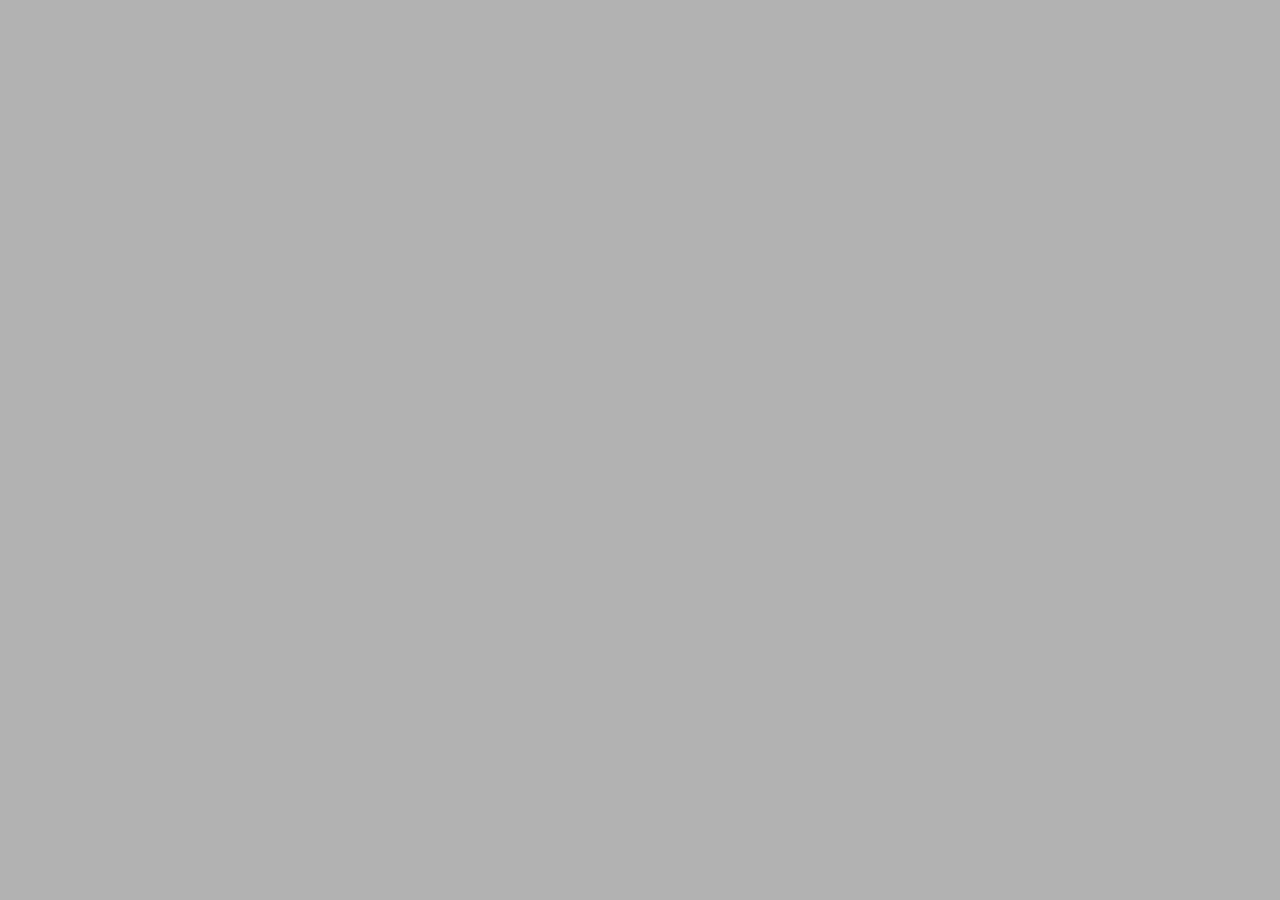
==== commit 69fd376b: "d" ====
--- a/index_2.html
+++ b/index_2.html
@@ -5,7 +5,7 @@
     <meta charset="UTF-8">
     <title>🌳👻 Miyazaki tribute – with SVG and GSAP</title>
     <link rel="stylesheet" href="https://public.codepenassets.com/css/normalize-5.0.0.min.css">
-<link rel='stylesheet' href='https://cdnjs.cloudflare.com/ajax/libs/foundation/6.3.0/css/foundation.min.css'><link rel="stylesheet" href="./style_2.css">
+<link rel='stylesheet' href='https://cdnjs.cloudflare.com/ajax/libs/foundation/6.3.0/css/foundation.min.css'><link rel="stylesheet" href="./style_2.css?v=4">
 
   </head>
     
@@ -1002,7 +1002,7 @@
     <script src='https://cdnjs.cloudflare.com/ajax/libs/modernizr/2.8.3/modernizr.min.js'></script>
 <script src='https://cdnjs.cloudflare.com/ajax/libs/gsap/1.19.1/TweenMax.min.js'></script>
 <script src='https://assets.codepen.io/16327/ModifiersPlugin-latest-beta.js'></script>
-<script src='https://codepen.io/nerdmanship/pen/YNEggb.js'></script><script  src="./script_2.js"></script>
+<script  src="./script_2.js?v=4"></script>
 
   </body>
   
--- a/style_2.css
+++ b/style_2.css
@@ -1,6 +1,6 @@
 body {
   margin: 0;
-  background-color: #000;
+  background: rgba(0, 0, 0, 0.3);
   overflow: hidden;
   font-family: sans-serif;
   color: #9DD0E0;
@@ -54,12 +54,10 @@
   float: right;
   margin-right: 30px;
 }
-/* Ocultar título de tributo y controles para usarlo como fondo limpio */
-#h1, #h2, #mobile-title, .controls {
+/* Título de tributo visible; solo se ocultan los controles */
+.controls {
   display: none !important;
 }
 #kodama-graphic {
-  width: 100vw;
-  height: 100vh;
-  object-fit: cover;
+    filter: brightness(1.45) contrast(1.08) saturate(1.2);
 }
